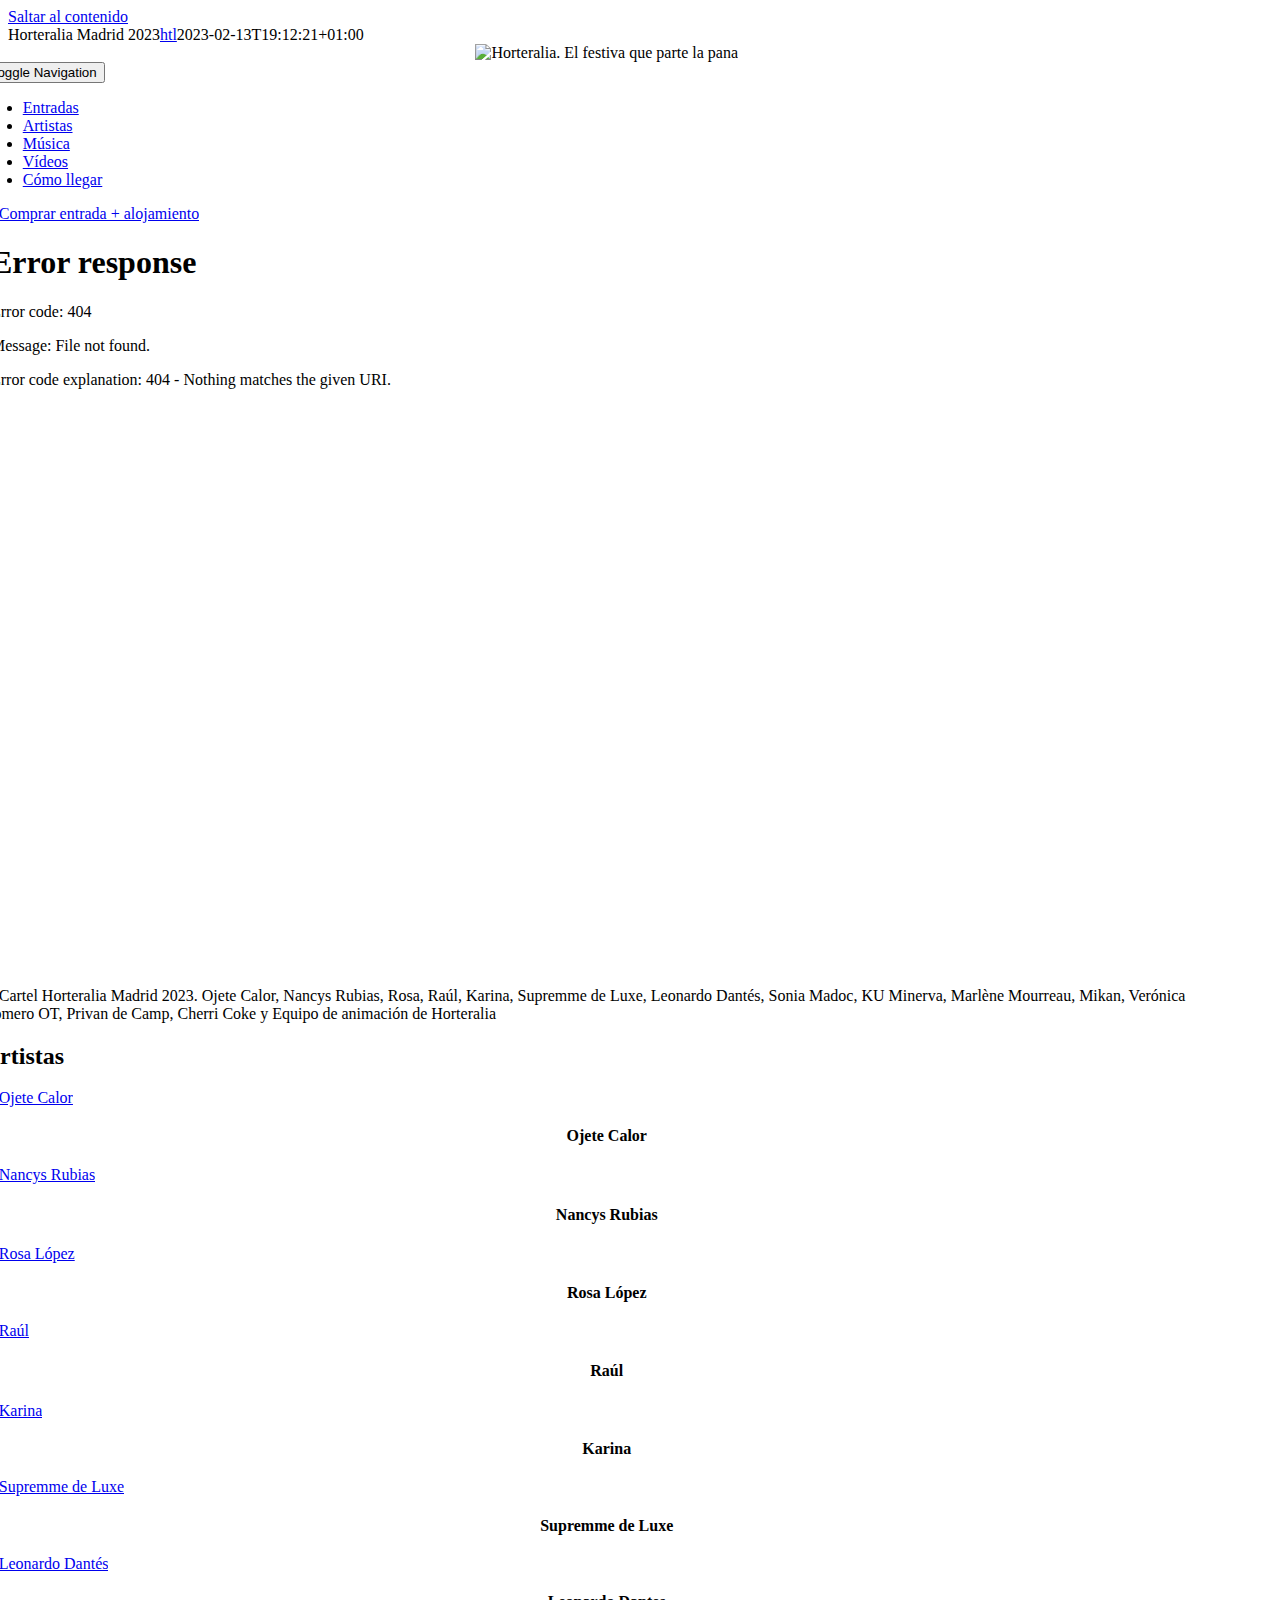
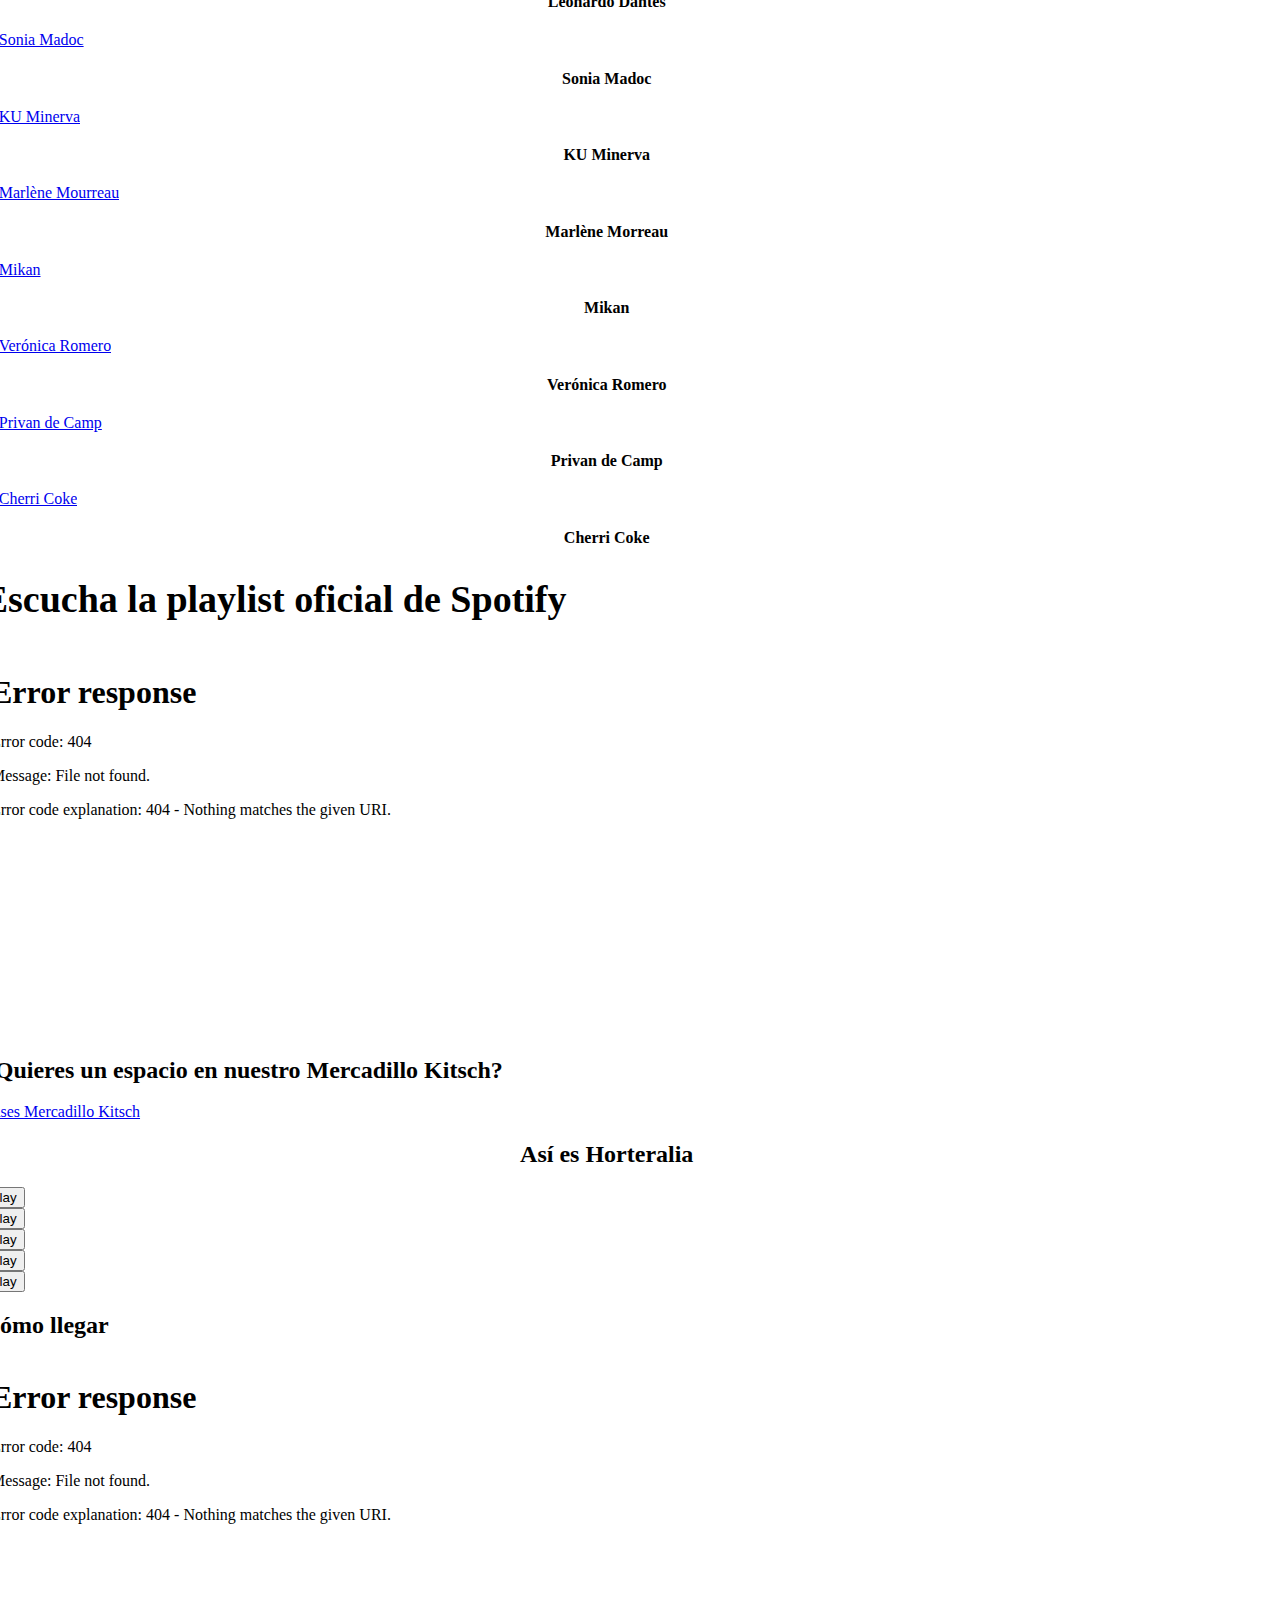
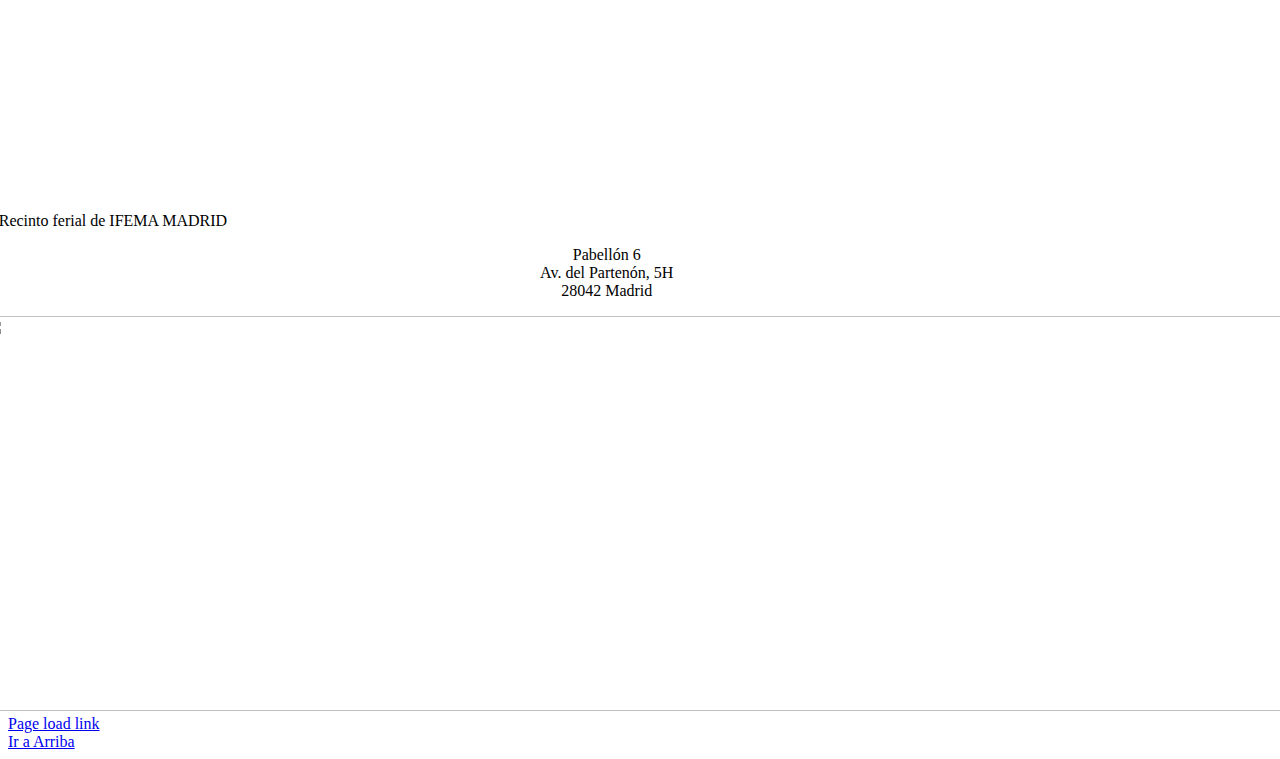
==== index.html @ c7d09a8a "first commit" ====
<!DOCTYPE html>
<!-- saved from url=(0023)https://horteralia.com/ -->
<html class="avada-html-layout-wide avada-html-header-position-top avada-is-100-percent-template avada-html-has-bg-image ua-chrome ua-chrome-109 ua-chrome-109-0 ua-chrome-109-0-0 ua-chrome-109-0-0-0 ua-desktop ua-desktop-macintosh ua-mac_os_x ua-mac_os_x-10 ua-mac_os_x-10-15 ua-mac_os_x-10-15-7 ua-webkit ua-webkit-537 ua-webkit-537-36 js touchevents no-applicationcache audio audio-ogg audio-mp3 audio-opus audio-wav audio-m4a canvas canvastext hashchange geolocation history inputtypes-search inputtypes-tel inputtypes-url inputtypes-email no-inputtypes-datetime inputtypes-date inputtypes-month inputtypes-week inputtypes-time inputtypes-datetime-local inputtypes-number inputtypes-range inputtypes-color postmessage postmessage-structuredclones video video-ogg video-h264 no-video-h265 video-webm video-vp9 no-video-hls no-video-av1 webgl websockets cssanimations backgroundsize borderimage borderradius boxshadow flexbox fontface generatedcontent cssgradients hsla multiplebgs opacity cssreflections rgba textshadow csstransforms supports csstransforms3d csstransitions localstorage sessionstorage websqldatabase svgclippaths inlinesvg smil webworkers" lang="es" prefix="og: http://ogp.me/ns# fb: http://ogp.me/ns/fb#" data-useragent="Mozilla/5.0 (Macintosh; Intel Mac OS X 10_15_7) AppleWebKit/537.36 (KHTML, like Gecko) Chrome/109.0.0.0 Safari/537.36" style="scroll-behavior: auto;"><head><meta http-equiv="Content-Type" content="text/html; charset=UTF-8">
	<meta http-equiv="X-UA-Compatible" content="IE=edge">
	
	<meta name="viewport" content="width=device-width, initial-scale=1">
	<title>Horteralia – El festival que parte la pana</title>
<meta name="robots" content="max-image-preview:large">
<link rel="dns-prefetch" href="https://www.googletagmanager.com/">
<link rel="alternate" type="application/rss+xml" title="Horteralia » Feed" href="https://horteralia.com/feed/">
<link rel="alternate" type="application/rss+xml" title="Horteralia » Feed de los comentarios" href="https://horteralia.com/comments/feed/">
					<link rel="shortcut icon" href="https://horteralia.com/wp-content/uploads/2022/10/Horteralia-32x32px.png" type="image/x-icon">
		
					<!-- Apple Touch Icon -->
			<link rel="apple-touch-icon" sizes="180x180" href="https://horteralia.com/wp-content/uploads/2022/07/Horteralia180.png">
		
					<!-- Android Icon -->
			<link rel="icon" sizes="192x192" href="https://horteralia.com/wp-content/uploads/2022/07/Horteralia120.png">
		
					<!-- MS Edge Icon -->
			<meta name="msapplication-TileImage" content="https://horteralia.com/wp-content/uploads/2022/07/Horteralia152.png">
				
		<meta property="og:title" content="Horteralia Madrid 2023">
		<meta property="og:type" content="article">
		<meta property="og:url" content="https://horteralia.com/">
		<meta property="og:site_name" content="Horteralia">
		<meta property="og:description" content="Artistas                  
Escucha la playlist oficial de Spotify     
¿Quieres un espacio en">

									<meta property="og:image" content="https://horteralia.com/wp-content/uploads/2022/12/Horteralia-Chapa-2.png">
							<link rel="stylesheet" id="wp-block-library-css" href="./Horteralia – El festival que parte la pana_files/style.min.css" type="text/css" media="all">
<style id="wp-block-library-theme-inline-css" type="text/css">
.wp-block-audio figcaption{color:#555;font-size:13px;text-align:center}.is-dark-theme .wp-block-audio figcaption{color:hsla(0,0%,100%,.65)}.wp-block-audio{margin:0 0 1em}.wp-block-code{border:1px solid #ccc;border-radius:4px;font-family:Menlo,Consolas,monaco,monospace;padding:.8em 1em}.wp-block-embed figcaption{color:#555;font-size:13px;text-align:center}.is-dark-theme .wp-block-embed figcaption{color:hsla(0,0%,100%,.65)}.wp-block-embed{margin:0 0 1em}.blocks-gallery-caption{color:#555;font-size:13px;text-align:center}.is-dark-theme .blocks-gallery-caption{color:hsla(0,0%,100%,.65)}.wp-block-image figcaption{color:#555;font-size:13px;text-align:center}.is-dark-theme .wp-block-image figcaption{color:hsla(0,0%,100%,.65)}.wp-block-image{margin:0 0 1em}.wp-block-pullquote{border-top:4px solid;border-bottom:4px solid;margin-bottom:1.75em;color:currentColor}.wp-block-pullquote__citation,.wp-block-pullquote cite,.wp-block-pullquote footer{color:currentColor;text-transform:uppercase;font-size:.8125em;font-style:normal}.wp-block-quote{border-left:.25em solid;margin:0 0 1.75em;padding-left:1em}.wp-block-quote cite,.wp-block-quote footer{color:currentColor;font-size:.8125em;position:relative;font-style:normal}.wp-block-quote.has-text-align-right{border-left:none;border-right:.25em solid;padding-left:0;padding-right:1em}.wp-block-quote.has-text-align-center{border:none;padding-left:0}.wp-block-quote.is-large,.wp-block-quote.is-style-large,.wp-block-quote.is-style-plain{border:none}.wp-block-search .wp-block-search__label{font-weight:700}.wp-block-search__button{border:1px solid #ccc;padding:.375em .625em}:where(.wp-block-group.has-background){padding:1.25em 2.375em}.wp-block-separator.has-css-opacity{opacity:.4}.wp-block-separator{border:none;border-bottom:2px solid;margin-left:auto;margin-right:auto}.wp-block-separator.has-alpha-channel-opacity{opacity:1}.wp-block-separator:not(.is-style-wide):not(.is-style-dots){width:100px}.wp-block-separator.has-background:not(.is-style-dots){border-bottom:none;height:1px}.wp-block-separator.has-background:not(.is-style-wide):not(.is-style-dots){height:2px}.wp-block-table{margin:"0 0 1em 0"}.wp-block-table thead{border-bottom:3px solid}.wp-block-table tfoot{border-top:3px solid}.wp-block-table td,.wp-block-table th{word-break:normal}.wp-block-table figcaption{color:#555;font-size:13px;text-align:center}.is-dark-theme .wp-block-table figcaption{color:hsla(0,0%,100%,.65)}.wp-block-video figcaption{color:#555;font-size:13px;text-align:center}.is-dark-theme .wp-block-video figcaption{color:hsla(0,0%,100%,.65)}.wp-block-video{margin:0 0 1em}.wp-block-template-part.has-background{padding:1.25em 2.375em;margin-top:0;margin-bottom:0}
</style>
<link rel="stylesheet" id="classic-theme-styles-css" href="./Horteralia – El festival que parte la pana_files/classic-themes.min.css" type="text/css" media="all">
<style id="global-styles-inline-css" type="text/css">
body{--wp--preset--color--black: #000000;--wp--preset--color--cyan-bluish-gray: #abb8c3;--wp--preset--color--white: #ffffff;--wp--preset--color--pale-pink: #f78da7;--wp--preset--color--vivid-red: #cf2e2e;--wp--preset--color--luminous-vivid-orange: #ff6900;--wp--preset--color--luminous-vivid-amber: #fcb900;--wp--preset--color--light-green-cyan: #7bdcb5;--wp--preset--color--vivid-green-cyan: #00d084;--wp--preset--color--pale-cyan-blue: #8ed1fc;--wp--preset--color--vivid-cyan-blue: #0693e3;--wp--preset--color--vivid-purple: #9b51e0;--wp--preset--gradient--vivid-cyan-blue-to-vivid-purple: linear-gradient(135deg,rgba(6,147,227,1) 0%,rgb(155,81,224) 100%);--wp--preset--gradient--light-green-cyan-to-vivid-green-cyan: linear-gradient(135deg,rgb(122,220,180) 0%,rgb(0,208,130) 100%);--wp--preset--gradient--luminous-vivid-amber-to-luminous-vivid-orange: linear-gradient(135deg,rgba(252,185,0,1) 0%,rgba(255,105,0,1) 100%);--wp--preset--gradient--luminous-vivid-orange-to-vivid-red: linear-gradient(135deg,rgba(255,105,0,1) 0%,rgb(207,46,46) 100%);--wp--preset--gradient--very-light-gray-to-cyan-bluish-gray: linear-gradient(135deg,rgb(238,238,238) 0%,rgb(169,184,195) 100%);--wp--preset--gradient--cool-to-warm-spectrum: linear-gradient(135deg,rgb(74,234,220) 0%,rgb(151,120,209) 20%,rgb(207,42,186) 40%,rgb(238,44,130) 60%,rgb(251,105,98) 80%,rgb(254,248,76) 100%);--wp--preset--gradient--blush-light-purple: linear-gradient(135deg,rgb(255,206,236) 0%,rgb(152,150,240) 100%);--wp--preset--gradient--blush-bordeaux: linear-gradient(135deg,rgb(254,205,165) 0%,rgb(254,45,45) 50%,rgb(107,0,62) 100%);--wp--preset--gradient--luminous-dusk: linear-gradient(135deg,rgb(255,203,112) 0%,rgb(199,81,192) 50%,rgb(65,88,208) 100%);--wp--preset--gradient--pale-ocean: linear-gradient(135deg,rgb(255,245,203) 0%,rgb(182,227,212) 50%,rgb(51,167,181) 100%);--wp--preset--gradient--electric-grass: linear-gradient(135deg,rgb(202,248,128) 0%,rgb(113,206,126) 100%);--wp--preset--gradient--midnight: linear-gradient(135deg,rgb(2,3,129) 0%,rgb(40,116,252) 100%);--wp--preset--duotone--dark-grayscale: url('#wp-duotone-dark-grayscale');--wp--preset--duotone--grayscale: url('#wp-duotone-grayscale');--wp--preset--duotone--purple-yellow: url('#wp-duotone-purple-yellow');--wp--preset--duotone--blue-red: url('#wp-duotone-blue-red');--wp--preset--duotone--midnight: url('#wp-duotone-midnight');--wp--preset--duotone--magenta-yellow: url('#wp-duotone-magenta-yellow');--wp--preset--duotone--purple-green: url('#wp-duotone-purple-green');--wp--preset--duotone--blue-orange: url('#wp-duotone-blue-orange');--wp--preset--font-size--small: 12px;--wp--preset--font-size--medium: 20px;--wp--preset--font-size--large: 24px;--wp--preset--font-size--x-large: 42px;--wp--preset--font-size--normal: 16px;--wp--preset--font-size--xlarge: 32px;--wp--preset--font-size--huge: 48px;--wp--preset--spacing--20: 0.44rem;--wp--preset--spacing--30: 0.67rem;--wp--preset--spacing--40: 1rem;--wp--preset--spacing--50: 1.5rem;--wp--preset--spacing--60: 2.25rem;--wp--preset--spacing--70: 3.38rem;--wp--preset--spacing--80: 5.06rem;}:where(.is-layout-flex){gap: 0.5em;}body .is-layout-flow > .alignleft{float: left;margin-inline-start: 0;margin-inline-end: 2em;}body .is-layout-flow > .alignright{float: right;margin-inline-start: 2em;margin-inline-end: 0;}body .is-layout-flow > .aligncenter{margin-left: auto !important;margin-right: auto !important;}body .is-layout-constrained > .alignleft{float: left;margin-inline-start: 0;margin-inline-end: 2em;}body .is-layout-constrained > .alignright{float: right;margin-inline-start: 2em;margin-inline-end: 0;}body .is-layout-constrained > .aligncenter{margin-left: auto !important;margin-right: auto !important;}body .is-layout-constrained > :where(:not(.alignleft):not(.alignright):not(.alignfull)){max-width: var(--wp--style--global--content-size);margin-left: auto !important;margin-right: auto !important;}body .is-layout-constrained > .alignwide{max-width: var(--wp--style--global--wide-size);}body .is-layout-flex{display: flex;}body .is-layout-flex{flex-wrap: wrap;align-items: center;}body .is-layout-flex > *{margin: 0;}:where(.wp-block-columns.is-layout-flex){gap: 2em;}.has-black-color{color: var(--wp--preset--color--black) !important;}.has-cyan-bluish-gray-color{color: var(--wp--preset--color--cyan-bluish-gray) !important;}.has-white-color{color: var(--wp--preset--color--white) !important;}.has-pale-pink-color{color: var(--wp--preset--color--pale-pink) !important;}.has-vivid-red-color{color: var(--wp--preset--color--vivid-red) !important;}.has-luminous-vivid-orange-color{color: var(--wp--preset--color--luminous-vivid-orange) !important;}.has-luminous-vivid-amber-color{color: var(--wp--preset--color--luminous-vivid-amber) !important;}.has-light-green-cyan-color{color: var(--wp--preset--color--light-green-cyan) !important;}.has-vivid-green-cyan-color{color: var(--wp--preset--color--vivid-green-cyan) !important;}.has-pale-cyan-blue-color{color: var(--wp--preset--color--pale-cyan-blue) !important;}.has-vivid-cyan-blue-color{color: var(--wp--preset--color--vivid-cyan-blue) !important;}.has-vivid-purple-color{color: var(--wp--preset--color--vivid-purple) !important;}.has-black-background-color{background-color: var(--wp--preset--color--black) !important;}.has-cyan-bluish-gray-background-color{background-color: var(--wp--preset--color--cyan-bluish-gray) !important;}.has-white-background-color{background-color: var(--wp--preset--color--white) !important;}.has-pale-pink-background-color{background-color: var(--wp--preset--color--pale-pink) !important;}.has-vivid-red-background-color{background-color: var(--wp--preset--color--vivid-red) !important;}.has-luminous-vivid-orange-background-color{background-color: var(--wp--preset--color--luminous-vivid-orange) !important;}.has-luminous-vivid-amber-background-color{background-color: var(--wp--preset--color--luminous-vivid-amber) !important;}.has-light-green-cyan-background-color{background-color: var(--wp--preset--color--light-green-cyan) !important;}.has-vivid-green-cyan-background-color{background-color: var(--wp--preset--color--vivid-green-cyan) !important;}.has-pale-cyan-blue-background-color{background-color: var(--wp--preset--color--pale-cyan-blue) !important;}.has-vivid-cyan-blue-background-color{background-color: var(--wp--preset--color--vivid-cyan-blue) !important;}.has-vivid-purple-background-color{background-color: var(--wp--preset--color--vivid-purple) !important;}.has-black-border-color{border-color: var(--wp--preset--color--black) !important;}.has-cyan-bluish-gray-border-color{border-color: var(--wp--preset--color--cyan-bluish-gray) !important;}.has-white-border-color{border-color: var(--wp--preset--color--white) !important;}.has-pale-pink-border-color{border-color: var(--wp--preset--color--pale-pink) !important;}.has-vivid-red-border-color{border-color: var(--wp--preset--color--vivid-red) !important;}.has-luminous-vivid-orange-border-color{border-color: var(--wp--preset--color--luminous-vivid-orange) !important;}.has-luminous-vivid-amber-border-color{border-color: var(--wp--preset--color--luminous-vivid-amber) !important;}.has-light-green-cyan-border-color{border-color: var(--wp--preset--color--light-green-cyan) !important;}.has-vivid-green-cyan-border-color{border-color: var(--wp--preset--color--vivid-green-cyan) !important;}.has-pale-cyan-blue-border-color{border-color: var(--wp--preset--color--pale-cyan-blue) !important;}.has-vivid-cyan-blue-border-color{border-color: var(--wp--preset--color--vivid-cyan-blue) !important;}.has-vivid-purple-border-color{border-color: var(--wp--preset--color--vivid-purple) !important;}.has-vivid-cyan-blue-to-vivid-purple-gradient-background{background: var(--wp--preset--gradient--vivid-cyan-blue-to-vivid-purple) !important;}.has-light-green-cyan-to-vivid-green-cyan-gradient-background{background: var(--wp--preset--gradient--light-green-cyan-to-vivid-green-cyan) !important;}.has-luminous-vivid-amber-to-luminous-vivid-orange-gradient-background{background: var(--wp--preset--gradient--luminous-vivid-amber-to-luminous-vivid-orange) !important;}.has-luminous-vivid-orange-to-vivid-red-gradient-background{background: var(--wp--preset--gradient--luminous-vivid-orange-to-vivid-red) !important;}.has-very-light-gray-to-cyan-bluish-gray-gradient-background{background: var(--wp--preset--gradient--very-light-gray-to-cyan-bluish-gray) !important;}.has-cool-to-warm-spectrum-gradient-background{background: var(--wp--preset--gradient--cool-to-warm-spectrum) !important;}.has-blush-light-purple-gradient-background{background: var(--wp--preset--gradient--blush-light-purple) !important;}.has-blush-bordeaux-gradient-background{background: var(--wp--preset--gradient--blush-bordeaux) !important;}.has-luminous-dusk-gradient-background{background: var(--wp--preset--gradient--luminous-dusk) !important;}.has-pale-ocean-gradient-background{background: var(--wp--preset--gradient--pale-ocean) !important;}.has-electric-grass-gradient-background{background: var(--wp--preset--gradient--electric-grass) !important;}.has-midnight-gradient-background{background: var(--wp--preset--gradient--midnight) !important;}.has-small-font-size{font-size: var(--wp--preset--font-size--small) !important;}.has-medium-font-size{font-size: var(--wp--preset--font-size--medium) !important;}.has-large-font-size{font-size: var(--wp--preset--font-size--large) !important;}.has-x-large-font-size{font-size: var(--wp--preset--font-size--x-large) !important;}
.wp-block-navigation a:where(:not(.wp-element-button)){color: inherit;}
:where(.wp-block-columns.is-layout-flex){gap: 2em;}
.wp-block-pullquote{font-size: 1.5em;line-height: 1.6;}
</style>
<link rel="stylesheet" id="child-style-css" href="./Horteralia – El festival que parte la pana_files/style.css" type="text/css" media="all">
<link rel="stylesheet" id="fusion-dynamic-css-css" href="./Horteralia – El festival que parte la pana_files/cdd261908aca7352f0e59f8bd603b8ec.min.css" type="text/css" media="all">
<script type="text/javascript" async="" src="./Horteralia – El festival que parte la pana_files/js"></script><script type="text/javascript" async="" src="./Horteralia – El festival que parte la pana_files/analytics.js"></script><script type="text/javascript" src="./Horteralia – El festival que parte la pana_files/jquery.min.js" id="jquery-core-js"></script>
<script type="text/javascript" src="./Horteralia – El festival que parte la pana_files/jquery-migrate.min.js" id="jquery-migrate-js"></script>

<!-- Fragmento de código de Google Analytics añadido por Site Kit -->
<script type="text/javascript" src="./Horteralia – El festival que parte la pana_files/js(1)" id="google_gtagjs-js" async=""></script>
<script type="text/javascript" id="google_gtagjs-js-after">
window.dataLayer = window.dataLayer || [];function gtag(){dataLayer.push(arguments);}
gtag('set', 'linker', {"domains":["horteralia.com"]} );
gtag("js", new Date());
gtag("set", "developer_id.dZTNiMT", true);
gtag("config", "UA-20727051-1", {"anonymize_ip":true});
gtag("config", "G-WG54LGZ7Z9");
</script>

<!-- Final del fragmento de código de Google Analytics añadido por Site Kit -->
<link rel="https://api.w.org/" href="https://horteralia.com/wp-json/"><link rel="alternate" type="application/json" href="https://horteralia.com/wp-json/wp/v2/pages/358"><link rel="EditURI" type="application/rsd+xml" title="RSD" href="https://horteralia.com/xmlrpc.php?rsd">
<link rel="wlwmanifest" type="application/wlwmanifest+xml" href="https://horteralia.com/wp-includes/wlwmanifest.xml">
<meta name="generator" content="WordPress 6.1.1">
<link rel="canonical" href="https://horteralia.com/">
<link rel="shortlink" href="https://horteralia.com/">
<link rel="alternate" type="application/json+oembed" href="https://horteralia.com/wp-json/oembed/1.0/embed?url=https%3A%2F%2Fhorteralia.com%2F">
<link rel="alternate" type="text/xml+oembed" href="https://horteralia.com/wp-json/oembed/1.0/embed?url=https%3A%2F%2Fhorteralia.com%2F&amp;format=xml">
<meta name="generator" content="Site Kit by Google 1.94.0"><link rel="preload" href="https://horteralia.com/wp-content/themes/Avada/includes/lib/assets/fonts/icomoon/awb-icons.woff" as="font" type="font/woff" crossorigin=""><link rel="preload" href="https://horteralia.com/wp-content/themes/Avada/includes/lib/assets/fonts/fontawesome/webfonts/fa-brands-400.woff2" as="font" type="font/woff2" crossorigin=""><link rel="preload" href="https://horteralia.com/wp-content/themes/Avada/includes/lib/assets/fonts/fontawesome/webfonts/fa-regular-400.woff2" as="font" type="font/woff2" crossorigin=""><link rel="preload" href="https://horteralia.com/wp-content/themes/Avada/includes/lib/assets/fonts/fontawesome/webfonts/fa-solid-900.woff2" as="font" type="font/woff2" crossorigin=""><style type="text/css" id="css-fb-visibility">@media screen and (max-width: 640px){.fusion-no-small-visibility{display:none !important;}body .sm-text-align-center{text-align:center !important;}body .sm-text-align-left{text-align:left !important;}body .sm-text-align-right{text-align:right !important;}body .sm-flex-align-center{justify-content:center !important;}body .sm-flex-align-flex-start{justify-content:flex-start !important;}body .sm-flex-align-flex-end{justify-content:flex-end !important;}body .sm-mx-auto{margin-left:auto !important;margin-right:auto !important;}body .sm-ml-auto{margin-left:auto !important;}body .sm-mr-auto{margin-right:auto !important;}body .fusion-absolute-position-small{position:absolute;top:auto;width:100%;}.awb-sticky.awb-sticky-small{ position: sticky; top: var(--awb-sticky-offset,0); }}@media screen and (min-width: 641px) and (max-width: 1024px){.fusion-no-medium-visibility{display:none !important;}body .md-text-align-center{text-align:center !important;}body .md-text-align-left{text-align:left !important;}body .md-text-align-right{text-align:right !important;}body .md-flex-align-center{justify-content:center !important;}body .md-flex-align-flex-start{justify-content:flex-start !important;}body .md-flex-align-flex-end{justify-content:flex-end !important;}body .md-mx-auto{margin-left:auto !important;margin-right:auto !important;}body .md-ml-auto{margin-left:auto !important;}body .md-mr-auto{margin-right:auto !important;}body .fusion-absolute-position-medium{position:absolute;top:auto;width:100%;}.awb-sticky.awb-sticky-medium{ position: sticky; top: var(--awb-sticky-offset,0); }}@media screen and (min-width: 1025px){.fusion-no-large-visibility{display:none !important;}body .lg-text-align-center{text-align:center !important;}body .lg-text-align-left{text-align:left !important;}body .lg-text-align-right{text-align:right !important;}body .lg-flex-align-center{justify-content:center !important;}body .lg-flex-align-flex-start{justify-content:flex-start !important;}body .lg-flex-align-flex-end{justify-content:flex-end !important;}body .lg-mx-auto{margin-left:auto !important;margin-right:auto !important;}body .lg-ml-auto{margin-left:auto !important;}body .lg-mr-auto{margin-right:auto !important;}body .fusion-absolute-position-large{position:absolute;top:auto;width:100%;}.awb-sticky.awb-sticky-large{ position: sticky; top: var(--awb-sticky-offset,0); }}</style><style type="text/css">.recentcomments a{display:inline !important;padding:0 !important;margin:0 !important;}</style><meta name="generator" content="Powered by Slider Revolution 6.6.7 - responsive, Mobile-Friendly Slider Plugin for WordPress with comfortable drag and drop interface.">
<script>function setREVStartSize(e){
			//window.requestAnimationFrame(function() {
				window.RSIW = window.RSIW===undefined ? window.innerWidth : window.RSIW;
				window.RSIH = window.RSIH===undefined ? window.innerHeight : window.RSIH;
				try {
					var pw = document.getElementById(e.c).parentNode.offsetWidth,
						newh;
					pw = pw===0 || isNaN(pw) || (e.l=="fullwidth" || e.layout=="fullwidth") ? window.RSIW : pw;
					e.tabw = e.tabw===undefined ? 0 : parseInt(e.tabw);
					e.thumbw = e.thumbw===undefined ? 0 : parseInt(e.thumbw);
					e.tabh = e.tabh===undefined ? 0 : parseInt(e.tabh);
					e.thumbh = e.thumbh===undefined ? 0 : parseInt(e.thumbh);
					e.tabhide = e.tabhide===undefined ? 0 : parseInt(e.tabhide);
					e.thumbhide = e.thumbhide===undefined ? 0 : parseInt(e.thumbhide);
					e.mh = e.mh===undefined || e.mh=="" || e.mh==="auto" ? 0 : parseInt(e.mh,0);
					if(e.layout==="fullscreen" || e.l==="fullscreen")
						newh = Math.max(e.mh,window.RSIH);
					else{
						e.gw = Array.isArray(e.gw) ? e.gw : [e.gw];
						for (var i in e.rl) if (e.gw[i]===undefined || e.gw[i]===0) e.gw[i] = e.gw[i-1];
						e.gh = e.el===undefined || e.el==="" || (Array.isArray(e.el) && e.el.length==0)? e.gh : e.el;
						e.gh = Array.isArray(e.gh) ? e.gh : [e.gh];
						for (var i in e.rl) if (e.gh[i]===undefined || e.gh[i]===0) e.gh[i] = e.gh[i-1];
											
						var nl = new Array(e.rl.length),
							ix = 0,
							sl;
						e.tabw = e.tabhide>=pw ? 0 : e.tabw;
						e.thumbw = e.thumbhide>=pw ? 0 : e.thumbw;
						e.tabh = e.tabhide>=pw ? 0 : e.tabh;
						e.thumbh = e.thumbhide>=pw ? 0 : e.thumbh;
						for (var i in e.rl) nl[i] = e.rl[i]<window.RSIW ? 0 : e.rl[i];
						sl = nl[0];
						for (var i in nl) if (sl>nl[i] && nl[i]>0) { sl = nl[i]; ix=i;}
						var m = pw>(e.gw[ix]+e.tabw+e.thumbw) ? 1 : (pw-(e.tabw+e.thumbw)) / (e.gw[ix]);
						newh =  (e.gh[ix] * m) + (e.tabh + e.thumbh);
					}
					var el = document.getElementById(e.c);
					if (el!==null && el) el.style.height = newh+"px";
					el = document.getElementById(e.c+"_wrapper");
					if (el!==null && el) {
						el.style.height = newh+"px";
						el.style.display = "block";
					}
				} catch(e){
					console.log("Failure at Presize of Slider:" + e)
				}
			//});
		  };</script>
		<script type="text/javascript">
			var doc = document.documentElement;
			doc.setAttribute( 'data-useragent', navigator.userAgent );
		</script>
		<style type="text/css" id="fusion-builder-page-css">.colorprincipal {
  
}</style>
	<link rel="preload" href="https://i.ytimg.com/vi/GMms00lT5dY/hqdefault.jpg" as="image"><link rel="preload" href="https://i.ytimg.com/vi/NBwGUluR2Rg/hqdefault.jpg" as="image"><link rel="preload" href="https://i.ytimg.com/vi/fEVu7g5kXsI/hqdefault.jpg" as="image"><link rel="preload" href="https://i.ytimg.com/vi/KIA_sTPuJp0/hqdefault.jpg" as="image"><link rel="preload" href="https://i.ytimg.com/vi/7bbDWwipzsY/hqdefault.jpg" as="image"><style id="fit-vids-style">.fluid-width-video-wrapper{width:100%;position:relative;padding:0;}.fluid-width-video-wrapper iframe,.fluid-width-video-wrapper object,.fluid-width-video-wrapper embed {position:absolute;top:0;left:0;width:100%;height:100%;}</style></head>

<body class="home page-template page-template-blank page-template-blank-php page page-id-358 fusion-image-hovers fusion-pagination-sizing fusion-button_type-flat fusion-button_span-no fusion-button_gradient-linear avada-image-rollover-circle-yes avada-image-rollover-yes avada-image-rollover-direction-left fusion-body ltr fusion-blank-page no-tablet-sticky-header no-mobile-sticky-header no-mobile-slidingbar no-mobile-totop avada-has-rev-slider-styles fusion-disable-outline fusion-sub-menu-fade mobile-logo-pos-center layout-wide-mode avada-has-boxed-modal-shadow- layout-scroll-offset-full avada-has-zero-margin-offset-top fusion-top-header menu-text-align-center mobile-menu-design-modern fusion-show-pagination-text fusion-header-layout-v5 avada-responsive avada-footer-fx-none avada-menu-highlight-style-bar fusion-search-form-clean fusion-main-menu-search-overlay fusion-avatar-circle avada-dropdown-styles avada-blog-layout-large avada-blog-archive-layout-large avada-header-shadow-no avada-menu-icon-position-left avada-has-megamenu-shadow avada-has-main-nav-search-icon avada-has-breadcrumb-mobile-hidden avada-has-titlebar-hide avada-has-pagination-width_height avada-flyout-menu-direction-fade avada-ec-views-v1 do-animate fusion-no-touch" data-awb-post-id="358" style="--viewportWidth:1920; --awb-scrollbar-width:-1px;">
	<svg xmlns="http://www.w3.org/2000/svg" viewBox="0 0 0 0" width="0" height="0" focusable="false" role="none" style="visibility: hidden; position: absolute; left: -9999px; overflow: hidden;"><defs><filter id="wp-duotone-dark-grayscale"><fecolormatrix color-interpolation-filters="sRGB" type="matrix" values=" .299 .587 .114 0 0 .299 .587 .114 0 0 .299 .587 .114 0 0 .299 .587 .114 0 0 "></fecolormatrix><fecomponenttransfer color-interpolation-filters="sRGB"><fefuncr type="table" tableValues="0 0.49803921568627"></fefuncr><fefuncg type="table" tableValues="0 0.49803921568627"></fefuncg><fefuncb type="table" tableValues="0 0.49803921568627"></fefuncb><fefunca type="table" tableValues="1 1"></fefunca></fecomponenttransfer><fecomposite in2="SourceGraphic" operator="in"></fecomposite></filter></defs></svg><svg xmlns="http://www.w3.org/2000/svg" viewBox="0 0 0 0" width="0" height="0" focusable="false" role="none" style="visibility: hidden; position: absolute; left: -9999px; overflow: hidden;"><defs><filter id="wp-duotone-grayscale"><fecolormatrix color-interpolation-filters="sRGB" type="matrix" values=" .299 .587 .114 0 0 .299 .587 .114 0 0 .299 .587 .114 0 0 .299 .587 .114 0 0 "></fecolormatrix><fecomponenttransfer color-interpolation-filters="sRGB"><fefuncr type="table" tableValues="0 1"></fefuncr><fefuncg type="table" tableValues="0 1"></fefuncg><fefuncb type="table" tableValues="0 1"></fefuncb><fefunca type="table" tableValues="1 1"></fefunca></fecomponenttransfer><fecomposite in2="SourceGraphic" operator="in"></fecomposite></filter></defs></svg><svg xmlns="http://www.w3.org/2000/svg" viewBox="0 0 0 0" width="0" height="0" focusable="false" role="none" style="visibility: hidden; position: absolute; left: -9999px; overflow: hidden;"><defs><filter id="wp-duotone-purple-yellow"><fecolormatrix color-interpolation-filters="sRGB" type="matrix" values=" .299 .587 .114 0 0 .299 .587 .114 0 0 .299 .587 .114 0 0 .299 .587 .114 0 0 "></fecolormatrix><fecomponenttransfer color-interpolation-filters="sRGB"><fefuncr type="table" tableValues="0.54901960784314 0.98823529411765"></fefuncr><fefuncg type="table" tableValues="0 1"></fefuncg><fefuncb type="table" tableValues="0.71764705882353 0.25490196078431"></fefuncb><fefunca type="table" tableValues="1 1"></fefunca></fecomponenttransfer><fecomposite in2="SourceGraphic" operator="in"></fecomposite></filter></defs></svg><svg xmlns="http://www.w3.org/2000/svg" viewBox="0 0 0 0" width="0" height="0" focusable="false" role="none" style="visibility: hidden; position: absolute; left: -9999px; overflow: hidden;"><defs><filter id="wp-duotone-blue-red"><fecolormatrix color-interpolation-filters="sRGB" type="matrix" values=" .299 .587 .114 0 0 .299 .587 .114 0 0 .299 .587 .114 0 0 .299 .587 .114 0 0 "></fecolormatrix><fecomponenttransfer color-interpolation-filters="sRGB"><fefuncr type="table" tableValues="0 1"></fefuncr><fefuncg type="table" tableValues="0 0.27843137254902"></fefuncg><fefuncb type="table" tableValues="0.5921568627451 0.27843137254902"></fefuncb><fefunca type="table" tableValues="1 1"></fefunca></fecomponenttransfer><fecomposite in2="SourceGraphic" operator="in"></fecomposite></filter></defs></svg><svg xmlns="http://www.w3.org/2000/svg" viewBox="0 0 0 0" width="0" height="0" focusable="false" role="none" style="visibility: hidden; position: absolute; left: -9999px; overflow: hidden;"><defs><filter id="wp-duotone-midnight"><fecolormatrix color-interpolation-filters="sRGB" type="matrix" values=" .299 .587 .114 0 0 .299 .587 .114 0 0 .299 .587 .114 0 0 .299 .587 .114 0 0 "></fecolormatrix><fecomponenttransfer color-interpolation-filters="sRGB"><fefuncr type="table" tableValues="0 0"></fefuncr><fefuncg type="table" tableValues="0 0.64705882352941"></fefuncg><fefuncb type="table" tableValues="0 1"></fefuncb><fefunca type="table" tableValues="1 1"></fefunca></fecomponenttransfer><fecomposite in2="SourceGraphic" operator="in"></fecomposite></filter></defs></svg><svg xmlns="http://www.w3.org/2000/svg" viewBox="0 0 0 0" width="0" height="0" focusable="false" role="none" style="visibility: hidden; position: absolute; left: -9999px; overflow: hidden;"><defs><filter id="wp-duotone-magenta-yellow"><fecolormatrix color-interpolation-filters="sRGB" type="matrix" values=" .299 .587 .114 0 0 .299 .587 .114 0 0 .299 .587 .114 0 0 .299 .587 .114 0 0 "></fecolormatrix><fecomponenttransfer color-interpolation-filters="sRGB"><fefuncr type="table" tableValues="0.78039215686275 1"></fefuncr><fefuncg type="table" tableValues="0 0.94901960784314"></fefuncg><fefuncb type="table" tableValues="0.35294117647059 0.47058823529412"></fefuncb><fefunca type="table" tableValues="1 1"></fefunca></fecomponenttransfer><fecomposite in2="SourceGraphic" operator="in"></fecomposite></filter></defs></svg><svg xmlns="http://www.w3.org/2000/svg" viewBox="0 0 0 0" width="0" height="0" focusable="false" role="none" style="visibility: hidden; position: absolute; left: -9999px; overflow: hidden;"><defs><filter id="wp-duotone-purple-green"><fecolormatrix color-interpolation-filters="sRGB" type="matrix" values=" .299 .587 .114 0 0 .299 .587 .114 0 0 .299 .587 .114 0 0 .299 .587 .114 0 0 "></fecolormatrix><fecomponenttransfer color-interpolation-filters="sRGB"><fefuncr type="table" tableValues="0.65098039215686 0.40392156862745"></fefuncr><fefuncg type="table" tableValues="0 1"></fefuncg><fefuncb type="table" tableValues="0.44705882352941 0.4"></fefuncb><fefunca type="table" tableValues="1 1"></fefunca></fecomponenttransfer><fecomposite in2="SourceGraphic" operator="in"></fecomposite></filter></defs></svg><svg xmlns="http://www.w3.org/2000/svg" viewBox="0 0 0 0" width="0" height="0" focusable="false" role="none" style="visibility: hidden; position: absolute; left: -9999px; overflow: hidden;"><defs><filter id="wp-duotone-blue-orange"><fecolormatrix color-interpolation-filters="sRGB" type="matrix" values=" .299 .587 .114 0 0 .299 .587 .114 0 0 .299 .587 .114 0 0 .299 .587 .114 0 0 "></fecolormatrix><fecomponenttransfer color-interpolation-filters="sRGB"><fefuncr type="table" tableValues="0.098039215686275 1"></fefuncr><fefuncg type="table" tableValues="0 0.66274509803922"></fefuncg><fefuncb type="table" tableValues="0.84705882352941 0.41960784313725"></fefuncb><fefunca type="table" tableValues="1 1"></fefunca></fecomponenttransfer><fecomposite in2="SourceGraphic" operator="in"></fecomposite></filter></defs></svg>	<a class="skip-link screen-reader-text __mPS2id _mPS2id-h mPS2id-highlight mPS2id-highlight-first mPS2id-highlight-last" href="https://horteralia.com/#content">Saltar al contenido</a>

	<div id="boxed-wrapper">
				
		<div id="wrapper" class="fusion-wrapper wrapper_blank">
			<div id="home" style="position:relative;top:-1px;"></div>
							
										
							<div id="sliders-container" class="fusion-slider-visibility">
					</div>
				
					
							
			
						<main id="main" class="clearfix width-100">
				<div class="fusion-row" style="max-width:100%;">
<section id="content" class="full-width _mPS2id-t mPS2id-target mPS2id-target-first mPS2id-target-last">
					<div id="post-358" class="post-358 page type-page status-publish has-post-thumbnail hentry">
			<span class="entry-title rich-snippet-hidden">Horteralia Madrid 2023</span><span class="vcard rich-snippet-hidden"><span class="fn"><a href="https://horteralia.com/author/htl/" title="Entradas de htl" rel="author">htl</a></span></span><span class="updated rich-snippet-hidden">2023-02-13T19:12:21+01:00</span>						<div class="post-content">
				<div class="fusion-fullwidth fullwidth-box fusion-builder-row-1 fusion-flex-container has-pattern-background has-mask-background nonhundred-percent-fullwidth non-hundred-percent-height-scrolling" style="--awb-border-radius-top-left:0px;--awb-border-radius-top-right:0px;--awb-border-radius-bottom-right:0px;--awb-border-radius-bottom-left:0px;--awb-padding-top:10px;--awb-padding-bottom:10px;--awb-margin-top:0px;--awb-margin-bottom:0px;--awb-background-color:var(--awb-color4);"><div class="fusion-builder-row fusion-row fusion-flex-align-items-flex-start fusion-flex-justify-content-center" style="max-width:1248px;margin-left: calc(-4% / 2 );margin-right: calc(-4% / 2 );"><div class="fusion-layout-column fusion_builder_column fusion-builder-column-0 fusion_builder_column_1_2 1_2 fusion-flex-column fusion-flex-align-self-stretch" style="--awb-bg-size:cover;--awb-width-large:50%;--awb-spacing-right-large:3.84%;--awb-margin-bottom-large:0px;--awb-spacing-left-large:3.84%;--awb-width-medium:50%;--awb-order-medium:0;--awb-spacing-right-medium:3.84%;--awb-spacing-left-medium:3.84%;--awb-width-small:100%;--awb-order-small:0;--awb-spacing-right-small:1.92%;--awb-spacing-left-small:1.92%;"><div class="fusion-column-wrapper fusion-column-has-shadow fusion-flex-justify-content-center fusion-content-layout-column"><div class="fusion-social-links fusion-social-links-1" style="--awb-margin-top:0px;--awb-margin-right:0px;--awb-margin-bottom:0px;--awb-margin-left:0px;--awb-alignment:center;--awb-box-border-top:0px;--awb-box-border-right:0px;--awb-box-border-bottom:0px;--awb-box-border-left:0px;--awb-icon-colors-hover:var(--awb-color5);--awb-box-colors-hover:var(--awb-color1);--awb-box-border-color:var(--awb-color3);--awb-box-border-color-hover:var(--awb-color4);"><div class="fusion-social-networks color-type-custom"><div class="fusion-social-networks-wrapper"><a class="fusion-social-network-icon fusion-tooltip fusion-facebook awb-icon-facebook" style="color:var(--awb-color8);font-size:16px;" data-placement="bottom" data-title="Facebook" data-toggle="tooltip" title="" aria-label="facebook" target="_blank" rel="noopener noreferrer" href="https://www.facebook.com/horteralia" data-original-title="Facebook"></a><a class="fusion-social-network-icon fusion-tooltip fusion-twitter awb-icon-twitter" style="color:var(--awb-color8);font-size:16px;" data-placement="bottom" data-title="Twitter" data-toggle="tooltip" title="" aria-label="twitter" target="_blank" rel="noopener noreferrer" href="https://twitter.com/Horteralia" data-original-title="Twitter"></a><a class="fusion-social-network-icon fusion-tooltip fusion-instagram awb-icon-instagram" style="color:var(--awb-color8);font-size:16px;" data-placement="bottom" data-title="Instagram" data-toggle="tooltip" title="" aria-label="instagram" target="_blank" rel="noopener noreferrer" href="https://www.instagram.com/horteralia/" data-original-title="Instagram"></a><a class="fusion-social-network-icon fusion-tooltip fusion-youtube awb-icon-youtube" style="color:var(--awb-color8);font-size:16px;" data-placement="bottom" data-title="YouTube" data-toggle="tooltip" title="" aria-label="youtube" target="_blank" rel="noopener noreferrer" href="https://www.youtube.com/@horteralia" data-original-title="YouTube"></a></div></div></div></div></div></div></div><div class="fusion-fullwidth fullwidth-box fusion-builder-row-2 fusion-flex-container fusion-parallax-none nonhundred-percent-fullwidth non-hundred-percent-height-scrolling" style="--awb-background-repeat:repeat-x;--awb-border-radius-top-left:0px;--awb-border-radius-top-right:0px;--awb-border-radius-bottom-right:0px;--awb-border-radius-bottom-left:0px;--awb-padding-top:0px;--awb-padding-bottom:0px;--awb-margin-bottom:0px;--awb-background-image:url(&quot;https://horteralia.com/wp-content/uploads/2022/12/linea2.png&quot;);"><div class="fusion-builder-row fusion-row fusion-flex-align-items-flex-start" style="max-width:1248px;margin-left: calc(-4% / 2 );margin-right: calc(-4% / 2 );"><div class="fusion-layout-column fusion_builder_column fusion-builder-column-1 fusion_builder_column_1_1 1_1 fusion-flex-column" style="--awb-bg-size:cover;--awb-width-large:100%;--awb-margin-top-large:0px;--awb-spacing-right-large:1.92%;--awb-margin-bottom-large:0px;--awb-spacing-left-large:1.92%;--awb-width-medium:100%;--awb-order-medium:0;--awb-spacing-right-medium:1.92%;--awb-spacing-left-medium:1.92%;--awb-width-small:100%;--awb-order-small:0;--awb-spacing-right-small:1.92%;--awb-spacing-left-small:1.92%;"><div class="fusion-column-wrapper fusion-column-has-shadow fusion-flex-justify-content-flex-start fusion-content-layout-column"><div class="fusion-image-element " style="text-align:center;--awb-max-width:512px;"><span class=" fusion-imageframe imageframe-none imageframe-1 hover-type-none luzrosa" style="border-radius:10px;"><img decoding="async" width="1024" height="755" alt="Horteralia. El festiva que parte la pana" title="Horteralia-2x" src="./Horteralia – El festival que parte la pana_files/Horteralia-2x.png" class="img-responsive wp-image-818" srcset="https://horteralia.com/wp-content/uploads/2023/02/Horteralia-2x-200x147.png 200w, https://horteralia.com/wp-content/uploads/2023/02/Horteralia-2x-400x295.png 400w, https://horteralia.com/wp-content/uploads/2023/02/Horteralia-2x-600x442.png 600w, https://horteralia.com/wp-content/uploads/2023/02/Horteralia-2x-800x590.png 800w, https://horteralia.com/wp-content/uploads/2023/02/Horteralia-2x.png 1024w" sizes="(max-width: 640px) 100vw, 1024px"></span></div></div></div></div></div><nav class="fusion-fullwidth fullwidth-box fusion-builder-row-3 fusion-flex-container has-pattern-background has-mask-background nonhundred-percent-fullwidth non-hundred-percent-height-scrolling" style="--awb-border-radius-top-left:0px;--awb-border-radius-top-right:0px;--awb-border-radius-bottom-right:0px;--awb-border-radius-bottom-left:0px;"><div class="fusion-builder-row fusion-row fusion-flex-align-items-flex-start" style="max-width:1248px;margin-left: calc(-4% / 2 );margin-right: calc(-4% / 2 );"><div class="fusion-layout-column fusion_builder_column fusion-builder-column-2 fusion_builder_column_1_1 1_1 fusion-flex-column" style="--awb-bg-size:cover;--awb-width-large:100%;--awb-spacing-right-large:1.92%;--awb-spacing-left-large:1.92%;--awb-width-medium:100%;--awb-order-medium:0;--awb-spacing-right-medium:1.92%;--awb-spacing-left-medium:1.92%;--awb-width-small:100%;--awb-order-small:0;--awb-spacing-right-small:1.92%;--awb-spacing-left-small:1.92%;"><div class="fusion-column-wrapper fusion-column-has-shadow fusion-flex-justify-content-flex-start fusion-content-layout-column"><nav class="awb-menu awb-menu_row awb-menu_em-hover mobile-mode-collapse-to-button awb-menu_icons-left awb-menu_dc-yes mobile-trigger-fullwidth-off awb-menu_mobile-accordion awb-menu_indent-center mobile-size-column-relative mega-menu-loading awb-menu_desktop awb-menu_dropdown awb-menu_expand-right awb-menu_transition-fade" style="--awb-font-size:20px;--awb-gap:40px;--awb-justify-content:center;--awb-color:var(--awb-color1);--awb-active-color:var(--awb-color1);--awb-main-justify-content:flex-start;--awb-mobile-nav-button-align-hor:center;--awb-mobile-bg:var(--awb-color6);--awb-mobile-color:var(--awb-color1);--awb-mobile-trigger-background-color:var(--awb-color1);--awb-mobile-justify:center;--awb-mobile-caret-left:auto;--awb-mobile-caret-right:0;--awb-fusion-font-family-typography:&quot;Chulapa Bold&quot;;--awb-fusion-font-style-typography:normal;--awb-fusion-font-weight-typography:400;--awb-fusion-font-family-submenu-typography:inherit;--awb-fusion-font-style-submenu-typography:normal;--awb-fusion-font-weight-submenu-typography:400;--awb-fusion-font-family-mobile-typography:inherit;--awb-fusion-font-style-mobile-typography:normal;--awb-fusion-font-weight-mobile-typography:400;" aria-label="Menu" data-breakpoint="640" data-count="0" data-transition-type="fade" data-transition-time="300" aria-expanded="true"><button type="button" class="awb-menu__m-toggle awb-menu__m-toggle_no-text" aria-expanded="false" aria-controls="menu-cabecera"><span class="awb-menu__m-toggle-inner"><span class="collapsed-nav-text"><span class="screen-reader-text">Toggle Navigation</span></span><span class="awb-menu__m-collapse-icon awb-menu__m-collapse-icon_no-text"><span class="awb-menu__m-collapse-icon-open awb-menu__m-collapse-icon-open_no-text fa-bars fas"></span><span class="awb-menu__m-collapse-icon-close awb-menu__m-collapse-icon-close_no-text fa-times fas"></span></span></span></button><ul id="menu-cabecera" class="fusion-menu awb-menu__main-ul awb-menu__main-ul_row"><li id="menu-item-835" class="menu-item menu-item-type-custom menu-item-object-custom menu-item-835 awb-menu__li awb-menu__main-li awb-menu__main-li_regular" data-item-id="835"><span class="awb-menu__main-background-default awb-menu__main-background-default_fade"></span><span class="awb-menu__main-background-active awb-menu__main-background-active_fade"></span><a href="https://horteralia.com/#entradas" class="awb-menu__main-a awb-menu__main-a_regular __mPS2id _mPS2id-h" data-ps2id-api="true"><span class="menu-text">Entradas</span></a></li><li id="menu-item-836" class="menu-item menu-item-type-custom menu-item-object-custom menu-item-836 awb-menu__li awb-menu__main-li awb-menu__main-li_regular" data-item-id="836"><span class="awb-menu__main-background-default awb-menu__main-background-default_fade"></span><span class="awb-menu__main-background-active awb-menu__main-background-active_fade"></span><a href="https://horteralia.com/#artistas" class="awb-menu__main-a awb-menu__main-a_regular __mPS2id _mPS2id-h" data-ps2id-api="true"><span class="menu-text">Artistas</span></a></li><li id="menu-item-837" class="menu-item menu-item-type-custom menu-item-object-custom menu-item-837 awb-menu__li awb-menu__main-li awb-menu__main-li_regular" data-item-id="837"><span class="awb-menu__main-background-default awb-menu__main-background-default_fade"></span><span class="awb-menu__main-background-active awb-menu__main-background-active_fade"></span><a href="https://horteralia.com/#musica" class="awb-menu__main-a awb-menu__main-a_regular __mPS2id _mPS2id-h" data-ps2id-api="true"><span class="menu-text">Música</span></a></li><li id="menu-item-839" class="menu-item menu-item-type-custom menu-item-object-custom menu-item-839 awb-menu__li awb-menu__main-li awb-menu__main-li_regular" data-item-id="839"><span class="awb-menu__main-background-default awb-menu__main-background-default_fade"></span><span class="awb-menu__main-background-active awb-menu__main-background-active_fade"></span><a href="https://horteralia.com/#videos" class="awb-menu__main-a awb-menu__main-a_regular __mPS2id _mPS2id-h" data-ps2id-api="true"><span class="menu-text">Vídeos</span></a></li><li id="menu-item-838" class="menu-item menu-item-type-custom menu-item-object-custom menu-item-838 awb-menu__li awb-menu__main-li awb-menu__main-li_regular" data-item-id="838"><span class="awb-menu__main-background-default awb-menu__main-background-default_fade"></span><span class="awb-menu__main-background-active awb-menu__main-background-active_fade"></span><a href="https://horteralia.com/#ubicacion" class="awb-menu__main-a awb-menu__main-a_regular __mPS2id _mPS2id-h" data-ps2id-api="true"><span class="menu-text">Cómo llegar</span></a></li></ul></nav></div></div></div></nav><section class="fusion-fullwidth fullwidth-box fusion-builder-row-4 fusion-flex-container has-pattern-background has-mask-background nonhundred-percent-fullwidth non-hundred-percent-height-scrolling" style="--awb-border-radius-top-left:0px;--awb-border-radius-top-right:0px;--awb-border-radius-bottom-right:0px;--awb-border-radius-bottom-left:0px;--awb-padding-bottom:0px;--awb-margin-bottom:0px;"><div class="fusion-builder-row fusion-row fusion-flex-align-items-flex-start" style="max-width:1248px;margin-left: calc(-4% / 2 );margin-right: calc(-4% / 2 );"><div class="fusion-layout-column fusion_builder_column fusion-builder-column-3 fusion_builder_column_1_2 1_2 fusion-flex-column _mPS2id-t" style="--awb-bg-size:cover;--awb-width-large:50%;--awb-spacing-right-large:3.84%;--awb-spacing-left-large:3.84%;--awb-width-medium:50%;--awb-order-medium:0;--awb-spacing-right-medium:3.84%;--awb-spacing-left-medium:3.84%;--awb-width-small:100%;--awb-order-small:0;--awb-spacing-right-small:1.92%;--awb-spacing-left-small:1.92%;" id="entradas"><div class="fusion-column-wrapper fusion-column-has-shadow fusion-flex-justify-content-flex-start fusion-content-layout-column"><div class="fusion-image-element " style="--awb-margin-bottom:40px;"><span class=" fusion-imageframe imageframe-none imageframe-2 hover-type-none" style="border-radius:10px;"><a class="fusion-no-lightbox" href="https://www.gatx.travel/es/horteralia-madrid-2023.html" target="_blank" rel="noopener noreferrer"><img decoding="async" width="1154" height="451" alt="Comprar entrada + alojamiento" src="./Horteralia – El festival que parte la pana_files/entradayalojamiento2.gif" class="img-responsive wp-image-843"></a></span></div><iframe src="./Horteralia – El festival que parte la pana_files/saved_resource.html" style="width:100%; height:760px;" frameborder="0"></iframe></div></div><div class="fusion-layout-column fusion_builder_column fusion-builder-column-4 fusion_builder_column_1_2 1_2 fusion-flex-column" style="--awb-bg-size:cover;--awb-width-large:50%;--awb-spacing-right-large:3.84%;--awb-spacing-left-large:3.84%;--awb-width-medium:50%;--awb-order-medium:0;--awb-spacing-right-medium:3.84%;--awb-spacing-left-medium:3.84%;--awb-width-small:100%;--awb-order-small:0;--awb-spacing-right-small:1.92%;--awb-spacing-left-small:1.92%;"><div class="fusion-column-wrapper fusion-column-has-shadow fusion-flex-justify-content-flex-start fusion-content-layout-column"><div class="fusion-image-element "><span class=" fusion-imageframe imageframe-none imageframe-3 hover-type-none" style="border-radius:10px;"><img decoding="async" width="1080" height="1920" alt="Cartel Horteralia Madrid 2023. Ojete Calor, Nancys Rubias, Rosa, Raúl, Karina, Supremme de Luxe, Leonardo Dantés, Sonia Madoc, KU Minerva, Marlène Mourreau, Mikan, Verónica Romero OT, Privan de Camp, Cherri Coke y Equipo de animación de Horteralia" src="./Horteralia – El festival que parte la pana_files/Cartel-Stories.jpg" class="img-responsive wp-image-816" srcset="https://horteralia.com/wp-content/uploads/2023/02/Cartel-Stories-200x356.jpg 200w, https://horteralia.com/wp-content/uploads/2023/02/Cartel-Stories-400x711.jpg 400w, https://horteralia.com/wp-content/uploads/2023/02/Cartel-Stories-600x1067.jpg 600w, https://horteralia.com/wp-content/uploads/2023/02/Cartel-Stories-800x1422.jpg 800w, https://horteralia.com/wp-content/uploads/2023/02/Cartel-Stories.jpg 1080w" sizes="(max-width: 640px) 100vw, 600px"></span></div></div></div></div></section><section class="fusion-fullwidth fullwidth-box fusion-builder-row-5 fusion-flex-container nonhundred-percent-fullwidth non-hundred-percent-height-scrolling _mPS2id-t" style="--awb-border-radius-top-left:0px;--awb-border-radius-top-right:0px;--awb-border-radius-bottom-right:0px;--awb-border-radius-bottom-left:0px;--awb-padding-top:70px;--awb-padding-bottom:50px;--awb-padding-right-small:100px;--awb-padding-left-small:100px;--awb-margin-bottom:0px;" id="artistas"><div class="fusion-builder-row fusion-row fusion-flex-align-items-flex-start fusion-flex-justify-content-center" style="max-width:1248px;margin-left: calc(-4% / 2 );margin-right: calc(-4% / 2 );"><div class="fusion-layout-column fusion_builder_column fusion-builder-column-5 fusion_builder_column_1_1 1_1 fusion-flex-column" style="--awb-bg-size:cover;--awb-width-large:100%;--awb-spacing-right-large:1.92%;--awb-spacing-left-large:1.92%;--awb-width-medium:100%;--awb-order-medium:0;--awb-spacing-right-medium:1.92%;--awb-spacing-left-medium:1.92%;--awb-width-small:100%;--awb-order-small:0;--awb-spacing-right-small:1.92%;--awb-spacing-left-small:1.92%;"><div class="fusion-column-wrapper fusion-column-has-shadow fusion-flex-justify-content-flex-start fusion-content-layout-column"><div class="fusion-text fusion-text-1" style="--awb-content-alignment:center;"><h2 data-fontsize="38" style="--fontSize:38; line-height: 1.1;" data-lineheight="41.8px" class="fusion-responsive-typography-calculated">Artistas</h2>
</div></div></div><div class="fusion-layout-column fusion_builder_column fusion-builder-column-6 fusion_builder_column_1_5 1_5 fusion-flex-column" style="--awb-bg-size:cover;--awb-width-large:20%;--awb-spacing-right-large:9.6%;--awb-spacing-left-large:9.6%;--awb-width-medium:20%;--awb-order-medium:0;--awb-spacing-right-medium:9.6%;--awb-spacing-left-medium:9.6%;--awb-width-small:100%;--awb-order-small:0;--awb-spacing-right-small:1.92%;--awb-spacing-left-small:1.92%;"><div class="fusion-column-wrapper fusion-column-has-shadow fusion-flex-justify-content-flex-start fusion-content-layout-column"><div class="fusion-image-element sm-text-align-center awb-imageframe-style awb-imageframe-style-below awb-imageframe-style-4" style="--awb-mask-url: url(https://horteralia.com/wp-content/plugins/fusion-builder//assets/images/masks/mask-1.svg);--awb-caption-title-color:var(--awb-color1);--awb-caption-text-color:var(--awb-color1);--awb-caption-margin-top:10px;--awb-caption-title-font-family:&quot;Chulapa Bold&quot;;--awb-caption-title-font-style:normal;--awb-caption-title-font-weight:400;"><span class=" fusion-imageframe imageframe-none imageframe-4 hover-type-none has-mask"><a class="fusion-no-lightbox" href="https://horteralia.com/ojete-calor/" target="_self"><img decoding="async" width="1080" height="1080" alt="Ojete Calor" src="./Horteralia – El festival que parte la pana_files/OJETE-CALOR.jpg" class="img-responsive wp-image-723" srcset="https://horteralia.com/wp-content/uploads/2023/01/OJETE-CALOR-200x200.jpg 200w, https://horteralia.com/wp-content/uploads/2023/01/OJETE-CALOR-400x400.jpg 400w, https://horteralia.com/wp-content/uploads/2023/01/OJETE-CALOR-600x600.jpg 600w, https://horteralia.com/wp-content/uploads/2023/01/OJETE-CALOR-800x800.jpg 800w, https://horteralia.com/wp-content/uploads/2023/01/OJETE-CALOR.jpg 1080w" sizes="(max-width: 640px) 100vw, 200px"></a></span><div class="awb-imageframe-caption-container sm-text-align-center" style="text-align:center;"><div class="awb-imageframe-caption"><h4 class="awb-imageframe-caption-title fusion-responsive-typography-calculated" data-fontsize="16" style="--fontSize:16; line-height: 1; --minFontSize:16;" data-lineheight="16px">Ojete Calor</h4></div></div></div></div></div><div class="fusion-layout-column fusion_builder_column fusion-builder-column-7 fusion_builder_column_1_5 1_5 fusion-flex-column" style="--awb-bg-size:cover;--awb-width-large:20%;--awb-spacing-right-large:9.6%;--awb-spacing-left-large:9.6%;--awb-width-medium:20%;--awb-order-medium:0;--awb-spacing-right-medium:9.6%;--awb-spacing-left-medium:9.6%;--awb-width-small:100%;--awb-order-small:0;--awb-spacing-right-small:1.92%;--awb-spacing-left-small:1.92%;"><div class="fusion-column-wrapper fusion-column-has-shadow fusion-flex-justify-content-flex-start fusion-content-layout-column"><div class="fusion-image-element awb-imageframe-style awb-imageframe-style-below awb-imageframe-style-5" style="--awb-mask-url: url(https://horteralia.com/wp-content/plugins/fusion-builder//assets/images/masks/mask-1.svg);--awb-caption-title-color:var(--awb-color1);--awb-caption-title-size:var(--awb-typography3-font-size);--awb-caption-title-transform:var(--awb-typography3-text-transform);--awb-caption-title-line-height:var(--awb-typography3-line-height);--awb-caption-title-letter-spacing:var(--awb-typography3-letter-spacing);--awb-caption-margin-top:10px;--awb-caption-title-font-family:var(--awb-typography3-font-family);--awb-caption-title-font-weight:var(--awb-typography3-font-weight);--awb-caption-title-font-style:var(--awb-typography3-font-style);"><span class=" fusion-imageframe imageframe-none imageframe-5 hover-type-none has-mask"><a class="fusion-no-lightbox" href="https://horteralia.com/nancys-rubias/" target="_self"><img decoding="async" width="1080" height="1081" alt="Nancys Rubias" src="./Horteralia – El festival que parte la pana_files/nancys.jpg" class="img-responsive wp-image-732" srcset="https://horteralia.com/wp-content/uploads/2023/01/nancys-200x200.jpg 200w, https://horteralia.com/wp-content/uploads/2023/01/nancys-400x400.jpg 400w, https://horteralia.com/wp-content/uploads/2023/01/nancys-600x601.jpg 600w, https://horteralia.com/wp-content/uploads/2023/01/nancys-800x801.jpg 800w, https://horteralia.com/wp-content/uploads/2023/01/nancys.jpg 1080w" sizes="(max-width: 640px) 100vw, 200px"></a></span><div class="awb-imageframe-caption-container" style="text-align:center;"><div class="awb-imageframe-caption"><h4 class="awb-imageframe-caption-title fusion-responsive-typography-calculated" data-fontsize="16" style="--fontSize:16; line-height: 1.2; --minFontSize:16;" data-lineheight="19.2px">Nancys Rubias</h4></div></div></div></div></div><div class="fusion-layout-column fusion_builder_column fusion-builder-column-8 fusion_builder_column_1_5 1_5 fusion-flex-column" style="--awb-bg-size:cover;--awb-width-large:20%;--awb-spacing-right-large:9.6%;--awb-spacing-left-large:9.6%;--awb-width-medium:20%;--awb-order-medium:0;--awb-spacing-right-medium:9.6%;--awb-spacing-left-medium:9.6%;--awb-width-small:100%;--awb-order-small:0;--awb-spacing-right-small:1.92%;--awb-spacing-left-small:1.92%;"><div class="fusion-column-wrapper fusion-column-has-shadow fusion-flex-justify-content-flex-start fusion-content-layout-column"><div class="fusion-image-element awb-imageframe-style awb-imageframe-style-below awb-imageframe-style-6" style="--awb-mask-url: url(https://horteralia.com/wp-content/plugins/fusion-builder//assets/images/masks/mask-1.svg);--awb-caption-title-color:var(--awb-color1);--awb-caption-margin-top:10px;--awb-caption-title-font-family:var(--awb-typography2-font-family);--awb-caption-title-font-weight:var(--awb-typography2-font-weight);--awb-caption-title-font-style:var(--awb-typography2-font-style);"><span class=" fusion-imageframe imageframe-none imageframe-6 hover-type-none has-mask"><a class="fusion-no-lightbox" href="https://horteralia.com/rosa-lopez/" target="_self"><img decoding="async" width="1080" height="1080" alt="Rosa López" src="./Horteralia – El festival que parte la pana_files/rosa.jpg" class="img-responsive wp-image-737" srcset="https://horteralia.com/wp-content/uploads/2023/01/rosa-200x200.jpg 200w, https://horteralia.com/wp-content/uploads/2023/01/rosa-400x400.jpg 400w, https://horteralia.com/wp-content/uploads/2023/01/rosa-600x600.jpg 600w, https://horteralia.com/wp-content/uploads/2023/01/rosa-800x800.jpg 800w, https://horteralia.com/wp-content/uploads/2023/01/rosa.jpg 1080w" sizes="(max-width: 640px) 100vw, 200px"></a></span><div class="awb-imageframe-caption-container" style="text-align:center;"><div class="awb-imageframe-caption"><h4 class="awb-imageframe-caption-title fusion-responsive-typography-calculated" data-fontsize="16" style="--fontSize:16; line-height: 1; --minFontSize:16;" data-lineheight="16px">Rosa López</h4></div></div></div></div></div><div class="fusion-layout-column fusion_builder_column fusion-builder-column-9 fusion_builder_column_1_5 1_5 fusion-flex-column" style="--awb-bg-size:cover;--awb-width-large:20%;--awb-spacing-right-large:9.6%;--awb-spacing-left-large:9.6%;--awb-width-medium:20%;--awb-order-medium:0;--awb-spacing-right-medium:9.6%;--awb-spacing-left-medium:9.6%;--awb-width-small:100%;--awb-order-small:0;--awb-spacing-right-small:1.92%;--awb-spacing-left-small:1.92%;"><div class="fusion-column-wrapper fusion-column-has-shadow fusion-flex-justify-content-flex-start fusion-content-layout-column"><div class="fusion-image-element awb-imageframe-style awb-imageframe-style-below awb-imageframe-style-7" style="--awb-mask-url: url(https://horteralia.com/wp-content/plugins/fusion-builder//assets/images/masks/mask-1.svg);--awb-caption-title-color:var(--awb-color1);--awb-caption-title-size:var(--awb-typography3-font-size);--awb-caption-title-transform:var(--awb-typography3-text-transform);--awb-caption-title-line-height:var(--awb-typography3-line-height);--awb-caption-title-letter-spacing:var(--awb-typography3-letter-spacing);--awb-caption-margin-top:10px;--awb-caption-title-font-family:var(--awb-typography3-font-family);--awb-caption-title-font-weight:var(--awb-typography3-font-weight);--awb-caption-title-font-style:var(--awb-typography3-font-style);"><span class=" fusion-imageframe imageframe-none imageframe-7 hover-type-none has-mask"><a class="fusion-no-lightbox" href="https://horteralia.com/raul/" target="_self"><img decoding="async" width="1080" height="1080" alt="Raúl" src="./Horteralia – El festival que parte la pana_files/raul.jpg" class="img-responsive wp-image-742" srcset="https://horteralia.com/wp-content/uploads/2023/01/raul-200x200.jpg 200w, https://horteralia.com/wp-content/uploads/2023/01/raul-400x400.jpg 400w, https://horteralia.com/wp-content/uploads/2023/01/raul-600x600.jpg 600w, https://horteralia.com/wp-content/uploads/2023/01/raul-800x800.jpg 800w, https://horteralia.com/wp-content/uploads/2023/01/raul.jpg 1080w" sizes="(max-width: 640px) 100vw, 200px"></a></span><div class="awb-imageframe-caption-container" style="text-align:center;"><div class="awb-imageframe-caption"><h4 class="awb-imageframe-caption-title fusion-responsive-typography-calculated" data-fontsize="16" style="--fontSize:16; line-height: 1.2; --minFontSize:16;" data-lineheight="19.2px">Raúl</h4></div></div></div></div></div><div class="fusion-layout-column fusion_builder_column fusion-builder-column-10 fusion_builder_column_1_5 1_5 fusion-flex-column" style="--awb-bg-size:cover;--awb-width-large:20%;--awb-spacing-right-large:9.6%;--awb-spacing-left-large:9.6%;--awb-width-medium:20%;--awb-order-medium:0;--awb-spacing-right-medium:9.6%;--awb-spacing-left-medium:9.6%;--awb-width-small:100%;--awb-order-small:0;--awb-spacing-right-small:1.92%;--awb-spacing-left-small:1.92%;"><div class="fusion-column-wrapper fusion-column-has-shadow fusion-flex-justify-content-flex-start fusion-content-layout-column"><div class="fusion-image-element awb-imageframe-style awb-imageframe-style-below awb-imageframe-style-8" style="--awb-mask-url: url(https://horteralia.com/wp-content/plugins/fusion-builder//assets/images/masks/mask-1.svg);--awb-caption-title-color:var(--awb-color1);--awb-caption-margin-top:10px;--awb-caption-title-font-family:var(--awb-typography2-font-family);--awb-caption-title-font-weight:var(--awb-typography2-font-weight);--awb-caption-title-font-style:var(--awb-typography2-font-style);"><span class=" fusion-imageframe imageframe-none imageframe-8 hover-type-none has-mask"><a class="fusion-no-lightbox" href="https://horteralia.com/karina/" target="_self"><img decoding="async" width="1080" height="1080" alt="Karina" src="./Horteralia – El festival que parte la pana_files/KArina.jpg" class="img-responsive wp-image-746" srcset="https://horteralia.com/wp-content/uploads/2023/01/KArina-200x200.jpg 200w, https://horteralia.com/wp-content/uploads/2023/01/KArina-400x400.jpg 400w, https://horteralia.com/wp-content/uploads/2023/01/KArina-600x600.jpg 600w, https://horteralia.com/wp-content/uploads/2023/01/KArina-800x800.jpg 800w, https://horteralia.com/wp-content/uploads/2023/01/KArina.jpg 1080w" sizes="(max-width: 640px) 100vw, 200px"></a></span><div class="awb-imageframe-caption-container" style="text-align:center;"><div class="awb-imageframe-caption"><h4 class="awb-imageframe-caption-title fusion-responsive-typography-calculated" data-fontsize="16" style="--fontSize:16; line-height: 1; --minFontSize:16;" data-lineheight="16px">Karina</h4></div></div></div></div></div><div class="fusion-layout-column fusion_builder_column fusion-builder-column-11 fusion_builder_column_1_5 1_5 fusion-flex-column" style="--awb-bg-size:cover;--awb-width-large:20%;--awb-spacing-right-large:9.6%;--awb-spacing-left-large:9.6%;--awb-width-medium:20%;--awb-order-medium:0;--awb-spacing-right-medium:9.6%;--awb-spacing-left-medium:9.6%;--awb-width-small:100%;--awb-order-small:0;--awb-spacing-right-small:1.92%;--awb-spacing-left-small:1.92%;"><div class="fusion-column-wrapper fusion-column-has-shadow fusion-flex-justify-content-flex-start fusion-content-layout-column"><div class="fusion-image-element awb-imageframe-style awb-imageframe-style-below awb-imageframe-style-9" style="--awb-mask-url: url(https://horteralia.com/wp-content/plugins/fusion-builder//assets/images/masks/mask-1.svg);--awb-caption-title-color:var(--awb-color1);--awb-caption-margin-top:10px;--awb-caption-title-font-family:var(--awb-typography2-font-family);--awb-caption-title-font-weight:var(--awb-typography2-font-weight);--awb-caption-title-font-style:var(--awb-typography2-font-style);"><span class=" fusion-imageframe imageframe-none imageframe-9 hover-type-none has-mask"><a class="fusion-no-lightbox" href="https://horteralia.com/supremme-de-luxe/" target="_self"><img decoding="async" width="1080" height="1080" alt="Supremme de Luxe" src="./Horteralia – El festival que parte la pana_files/supremme.jpg" class="img-responsive wp-image-749" srcset="https://horteralia.com/wp-content/uploads/2023/01/supremme-200x200.jpg 200w, https://horteralia.com/wp-content/uploads/2023/01/supremme-400x400.jpg 400w, https://horteralia.com/wp-content/uploads/2023/01/supremme-600x600.jpg 600w, https://horteralia.com/wp-content/uploads/2023/01/supremme-800x800.jpg 800w, https://horteralia.com/wp-content/uploads/2023/01/supremme.jpg 1080w" sizes="(max-width: 640px) 100vw, 200px"></a></span><div class="awb-imageframe-caption-container" style="text-align:center;"><div class="awb-imageframe-caption"><h4 class="awb-imageframe-caption-title fusion-responsive-typography-calculated" data-fontsize="16" style="--fontSize:16; line-height: 1; --minFontSize:16;" data-lineheight="16px">Supremme de Luxe</h4></div></div></div></div></div><div class="fusion-layout-column fusion_builder_column fusion-builder-column-12 fusion_builder_column_1_5 1_5 fusion-flex-column" style="--awb-bg-size:cover;--awb-width-large:20%;--awb-spacing-right-large:9.6%;--awb-spacing-left-large:9.6%;--awb-width-medium:20%;--awb-order-medium:0;--awb-spacing-right-medium:9.6%;--awb-spacing-left-medium:9.6%;--awb-width-small:100%;--awb-order-small:0;--awb-spacing-right-small:1.92%;--awb-spacing-left-small:1.92%;"><div class="fusion-column-wrapper fusion-column-has-shadow fusion-flex-justify-content-flex-start fusion-content-layout-column"><div class="fusion-image-element awb-imageframe-style awb-imageframe-style-below awb-imageframe-style-10" style="--awb-mask-url: url(https://horteralia.com/wp-content/plugins/fusion-builder//assets/images/masks/mask-1.svg);--awb-caption-title-color:var(--awb-color1);--awb-caption-margin-top:10px;--awb-caption-title-font-family:var(--awb-typography2-font-family);--awb-caption-title-font-weight:var(--awb-typography2-font-weight);--awb-caption-title-font-style:var(--awb-typography2-font-style);"><span class=" fusion-imageframe imageframe-none imageframe-10 hover-type-none has-mask"><a class="fusion-no-lightbox" href="https://horteralia.com/leonardo-dantes/" target="_self"><img decoding="async" width="1080" height="1082" alt="Leonardo Dantés" src="./Horteralia – El festival que parte la pana_files/leonardo.jpg" class="img-responsive wp-image-755" srcset="https://horteralia.com/wp-content/uploads/2023/01/leonardo-200x200.jpg 200w, https://horteralia.com/wp-content/uploads/2023/01/leonardo-400x401.jpg 400w, https://horteralia.com/wp-content/uploads/2023/01/leonardo-600x601.jpg 600w, https://horteralia.com/wp-content/uploads/2023/01/leonardo-800x801.jpg 800w, https://horteralia.com/wp-content/uploads/2023/01/leonardo.jpg 1080w" sizes="(max-width: 640px) 100vw, 200px"></a></span><div class="awb-imageframe-caption-container" style="text-align:center;"><div class="awb-imageframe-caption"><h4 class="awb-imageframe-caption-title fusion-responsive-typography-calculated" data-fontsize="16" style="--fontSize:16; line-height: 1; --minFontSize:16;" data-lineheight="16px">Leonardo Dantes</h4></div></div></div></div></div><div class="fusion-layout-column fusion_builder_column fusion-builder-column-13 fusion_builder_column_1_5 1_5 fusion-flex-column" style="--awb-bg-size:cover;--awb-width-large:20%;--awb-spacing-right-large:9.6%;--awb-spacing-left-large:9.6%;--awb-width-medium:20%;--awb-order-medium:0;--awb-spacing-right-medium:9.6%;--awb-spacing-left-medium:9.6%;--awb-width-small:100%;--awb-order-small:0;--awb-spacing-right-small:1.92%;--awb-spacing-left-small:1.92%;"><div class="fusion-column-wrapper fusion-column-has-shadow fusion-flex-justify-content-flex-start fusion-content-layout-column"><div class="fusion-image-element awb-imageframe-style awb-imageframe-style-below awb-imageframe-style-11" style="--awb-mask-url: url(https://horteralia.com/wp-content/plugins/fusion-builder//assets/images/masks/mask-1.svg);--awb-caption-title-color:var(--awb-color1);--awb-caption-margin-top:10px;--awb-caption-title-font-family:var(--awb-typography2-font-family);--awb-caption-title-font-weight:var(--awb-typography2-font-weight);--awb-caption-title-font-style:var(--awb-typography2-font-style);"><span class=" fusion-imageframe imageframe-none imageframe-11 hover-type-none has-mask"><a class="fusion-no-lightbox" href="https://horteralia.com/sonia-madoc/" target="_self"><img decoding="async" width="1080" height="1080" alt="Sonia Madoc" src="./Horteralia – El festival que parte la pana_files/sonia-madoc.jpg" class="img-responsive wp-image-759" srcset="https://horteralia.com/wp-content/uploads/2023/01/sonia-madoc-200x200.jpg 200w, https://horteralia.com/wp-content/uploads/2023/01/sonia-madoc-400x400.jpg 400w, https://horteralia.com/wp-content/uploads/2023/01/sonia-madoc-600x600.jpg 600w, https://horteralia.com/wp-content/uploads/2023/01/sonia-madoc-800x800.jpg 800w, https://horteralia.com/wp-content/uploads/2023/01/sonia-madoc.jpg 1080w" sizes="(max-width: 640px) 100vw, 200px"></a></span><div class="awb-imageframe-caption-container" style="text-align:center;"><div class="awb-imageframe-caption"><h4 class="awb-imageframe-caption-title fusion-responsive-typography-calculated" data-fontsize="16" style="--fontSize:16; line-height: 1; --minFontSize:16;" data-lineheight="16px">Sonia Madoc</h4></div></div></div></div></div><div class="fusion-layout-column fusion_builder_column fusion-builder-column-14 fusion_builder_column_1_5 1_5 fusion-flex-column" style="--awb-bg-size:cover;--awb-width-large:20%;--awb-spacing-right-large:9.6%;--awb-spacing-left-large:9.6%;--awb-width-medium:20%;--awb-order-medium:0;--awb-spacing-right-medium:9.6%;--awb-spacing-left-medium:9.6%;--awb-width-small:100%;--awb-order-small:0;--awb-spacing-right-small:1.92%;--awb-spacing-left-small:1.92%;"><div class="fusion-column-wrapper fusion-column-has-shadow fusion-flex-justify-content-flex-start fusion-content-layout-column"><div class="fusion-image-element awb-imageframe-style awb-imageframe-style-below awb-imageframe-style-12" style="--awb-mask-url: url(https://horteralia.com/wp-content/plugins/fusion-builder//assets/images/masks/mask-1.svg);--awb-caption-title-color:var(--awb-color1);--awb-caption-margin-top:10px;--awb-caption-title-font-family:var(--awb-typography2-font-family);--awb-caption-title-font-weight:var(--awb-typography2-font-weight);--awb-caption-title-font-style:var(--awb-typography2-font-style);"><span class=" fusion-imageframe imageframe-none imageframe-12 hover-type-none has-mask"><a class="fusion-no-lightbox" href="https://horteralia.com/ku-minerva/" target="_self"><img decoding="async" width="1080" height="1080" alt="KU Minerva" src="./Horteralia – El festival que parte la pana_files/KU-minerva.jpg" class="img-responsive wp-image-761" srcset="https://horteralia.com/wp-content/uploads/2023/01/KU-minerva-200x200.jpg 200w, https://horteralia.com/wp-content/uploads/2023/01/KU-minerva-400x400.jpg 400w, https://horteralia.com/wp-content/uploads/2023/01/KU-minerva-600x600.jpg 600w, https://horteralia.com/wp-content/uploads/2023/01/KU-minerva-800x800.jpg 800w, https://horteralia.com/wp-content/uploads/2023/01/KU-minerva.jpg 1080w" sizes="(max-width: 640px) 100vw, 200px"></a></span><div class="awb-imageframe-caption-container" style="text-align:center;"><div class="awb-imageframe-caption"><h4 class="awb-imageframe-caption-title fusion-responsive-typography-calculated" data-fontsize="16" style="--fontSize:16; line-height: 1; --minFontSize:16;" data-lineheight="16px">KU Minerva</h4></div></div></div></div></div><div class="fusion-layout-column fusion_builder_column fusion-builder-column-15 fusion_builder_column_1_5 1_5 fusion-flex-column" style="--awb-bg-size:cover;--awb-width-large:20%;--awb-spacing-right-large:9.6%;--awb-spacing-left-large:9.6%;--awb-width-medium:20%;--awb-order-medium:0;--awb-spacing-right-medium:9.6%;--awb-spacing-left-medium:9.6%;--awb-width-small:100%;--awb-order-small:0;--awb-spacing-right-small:1.92%;--awb-spacing-left-small:1.92%;"><div class="fusion-column-wrapper fusion-column-has-shadow fusion-flex-justify-content-flex-start fusion-content-layout-column"><div class="fusion-image-element awb-imageframe-style awb-imageframe-style-below awb-imageframe-style-13" style="--awb-mask-url: url(https://horteralia.com/wp-content/plugins/fusion-builder//assets/images/masks/mask-1.svg);--awb-caption-title-color:var(--awb-color1);--awb-caption-margin-top:10px;--awb-caption-title-font-family:var(--awb-typography2-font-family);--awb-caption-title-font-weight:var(--awb-typography2-font-weight);--awb-caption-title-font-style:var(--awb-typography2-font-style);"><span class=" fusion-imageframe imageframe-none imageframe-13 hover-type-none has-mask"><a class="fusion-no-lightbox" href="https://horteralia.com/marlene-mourreau/" target="_self"><img decoding="async" width="1080" height="1080" alt="Marlène Mourreau" src="./Horteralia – El festival que parte la pana_files/marlene.jpg" class="img-responsive wp-image-764" srcset="https://horteralia.com/wp-content/uploads/2023/01/marlene-200x200.jpg 200w, https://horteralia.com/wp-content/uploads/2023/01/marlene-400x400.jpg 400w, https://horteralia.com/wp-content/uploads/2023/01/marlene-600x600.jpg 600w, https://horteralia.com/wp-content/uploads/2023/01/marlene-800x800.jpg 800w, https://horteralia.com/wp-content/uploads/2023/01/marlene.jpg 1080w" sizes="(max-width: 640px) 100vw, 200px"></a></span><div class="awb-imageframe-caption-container" style="text-align:center;"><div class="awb-imageframe-caption"><h4 class="awb-imageframe-caption-title fusion-responsive-typography-calculated" data-fontsize="16" style="--fontSize:16; line-height: 1; --minFontSize:16;" data-lineheight="16px">Marlène Morreau</h4></div></div></div></div></div><div class="fusion-layout-column fusion_builder_column fusion-builder-column-16 fusion_builder_column_1_5 1_5 fusion-flex-column" style="--awb-bg-size:cover;--awb-width-large:20%;--awb-spacing-right-large:9.6%;--awb-spacing-left-large:9.6%;--awb-width-medium:20%;--awb-order-medium:0;--awb-spacing-right-medium:9.6%;--awb-spacing-left-medium:9.6%;--awb-width-small:100%;--awb-order-small:0;--awb-spacing-right-small:1.92%;--awb-spacing-left-small:1.92%;"><div class="fusion-column-wrapper fusion-column-has-shadow fusion-flex-justify-content-flex-start fusion-content-layout-column"><div class="fusion-image-element awb-imageframe-style awb-imageframe-style-below awb-imageframe-style-14" style="--awb-mask-url: url(https://horteralia.com/wp-content/plugins/fusion-builder//assets/images/masks/mask-1.svg);--awb-caption-title-color:var(--awb-color1);--awb-caption-margin-top:10px;--awb-caption-title-font-family:var(--awb-typography2-font-family);--awb-caption-title-font-weight:var(--awb-typography2-font-weight);--awb-caption-title-font-style:var(--awb-typography2-font-style);"><span class=" fusion-imageframe imageframe-none imageframe-14 hover-type-none has-mask"><a class="fusion-no-lightbox" href="https://horteralia.com/mikan-2/" target="_self"><img decoding="async" width="1080" height="1080" alt="Mikan" src="./Horteralia – El festival que parte la pana_files/mikan.jpg" class="img-responsive wp-image-767" srcset="https://horteralia.com/wp-content/uploads/2023/01/mikan-200x200.jpg 200w, https://horteralia.com/wp-content/uploads/2023/01/mikan-400x400.jpg 400w, https://horteralia.com/wp-content/uploads/2023/01/mikan-600x600.jpg 600w, https://horteralia.com/wp-content/uploads/2023/01/mikan-800x800.jpg 800w, https://horteralia.com/wp-content/uploads/2023/01/mikan.jpg 1080w" sizes="(max-width: 640px) 100vw, 200px"></a></span><div class="awb-imageframe-caption-container" style="text-align:center;"><div class="awb-imageframe-caption"><h4 class="awb-imageframe-caption-title fusion-responsive-typography-calculated" data-fontsize="16" style="--fontSize:16; line-height: 1; --minFontSize:16;" data-lineheight="16px">Mikan</h4></div></div></div></div></div><div class="fusion-layout-column fusion_builder_column fusion-builder-column-17 fusion_builder_column_1_5 1_5 fusion-flex-column" style="--awb-bg-size:cover;--awb-width-large:20%;--awb-spacing-right-large:9.6%;--awb-spacing-left-large:9.6%;--awb-width-medium:20%;--awb-order-medium:0;--awb-spacing-right-medium:9.6%;--awb-spacing-left-medium:9.6%;--awb-width-small:100%;--awb-order-small:0;--awb-spacing-right-small:1.92%;--awb-spacing-left-small:1.92%;"><div class="fusion-column-wrapper fusion-column-has-shadow fusion-flex-justify-content-flex-start fusion-content-layout-column"><div class="fusion-image-element awb-imageframe-style awb-imageframe-style-below awb-imageframe-style-15" style="--awb-mask-url: url(https://horteralia.com/wp-content/plugins/fusion-builder//assets/images/masks/mask-1.svg);--awb-caption-title-color:var(--awb-color1);--awb-caption-margin-top:10px;--awb-caption-title-font-family:var(--awb-typography2-font-family);--awb-caption-title-font-weight:var(--awb-typography2-font-weight);--awb-caption-title-font-style:var(--awb-typography2-font-style);"><span class=" fusion-imageframe imageframe-none imageframe-15 hover-type-none has-mask"><a class="fusion-no-lightbox" href="https://horteralia.com/veronica-romero/" target="_self"><img decoding="async" width="1080" height="1080" alt="Verónica Romero" src="./Horteralia – El festival que parte la pana_files/veronica.jpg" class="img-responsive wp-image-772" srcset="https://horteralia.com/wp-content/uploads/2023/01/veronica-200x200.jpg 200w, https://horteralia.com/wp-content/uploads/2023/01/veronica-400x400.jpg 400w, https://horteralia.com/wp-content/uploads/2023/01/veronica-600x600.jpg 600w, https://horteralia.com/wp-content/uploads/2023/01/veronica-800x800.jpg 800w, https://horteralia.com/wp-content/uploads/2023/01/veronica.jpg 1080w" sizes="(max-width: 640px) 100vw, 200px"></a></span><div class="awb-imageframe-caption-container" style="text-align:center;"><div class="awb-imageframe-caption"><h4 class="awb-imageframe-caption-title fusion-responsive-typography-calculated" data-fontsize="16" style="--fontSize:16; line-height: 1; --minFontSize:16;" data-lineheight="16px">Verónica Romero</h4></div></div></div></div></div><div class="fusion-layout-column fusion_builder_column fusion-builder-column-18 fusion_builder_column_1_5 1_5 fusion-flex-column" style="--awb-bg-size:cover;--awb-width-large:20%;--awb-spacing-right-large:9.6%;--awb-spacing-left-large:9.6%;--awb-width-medium:20%;--awb-order-medium:0;--awb-spacing-right-medium:9.6%;--awb-spacing-left-medium:9.6%;--awb-width-small:100%;--awb-order-small:0;--awb-spacing-right-small:1.92%;--awb-spacing-left-small:1.92%;"><div class="fusion-column-wrapper fusion-column-has-shadow fusion-flex-justify-content-flex-start fusion-content-layout-column"><div class="fusion-image-element awb-imageframe-style awb-imageframe-style-below awb-imageframe-style-16" style="--awb-mask-url: url(https://horteralia.com/wp-content/plugins/fusion-builder//assets/images/masks/mask-1.svg);--awb-caption-title-color:var(--awb-color1);--awb-caption-margin-top:10px;--awb-caption-title-font-family:var(--awb-typography2-font-family);--awb-caption-title-font-weight:var(--awb-typography2-font-weight);--awb-caption-title-font-style:var(--awb-typography2-font-style);"><span class=" fusion-imageframe imageframe-none imageframe-16 hover-type-none has-mask"><a class="fusion-no-lightbox" href="https://horteralia.com/privan-de-camp/" target="_self"><img decoding="async" width="1080" height="1080" alt="Privan de Camp" src="./Horteralia – El festival que parte la pana_files/JC-CORRALES.jpg" class="img-responsive wp-image-777" srcset="https://horteralia.com/wp-content/uploads/2023/01/JC-CORRALES-200x200.jpg 200w, https://horteralia.com/wp-content/uploads/2023/01/JC-CORRALES-400x400.jpg 400w, https://horteralia.com/wp-content/uploads/2023/01/JC-CORRALES-600x600.jpg 600w, https://horteralia.com/wp-content/uploads/2023/01/JC-CORRALES-800x800.jpg 800w, https://horteralia.com/wp-content/uploads/2023/01/JC-CORRALES.jpg 1080w" sizes="(max-width: 640px) 100vw, 200px"></a></span><div class="awb-imageframe-caption-container" style="text-align:center;"><div class="awb-imageframe-caption"><h4 class="awb-imageframe-caption-title fusion-responsive-typography-calculated" data-fontsize="16" style="--fontSize:16; line-height: 1; --minFontSize:16;" data-lineheight="16px">Privan de Camp</h4></div></div></div></div></div><div class="fusion-layout-column fusion_builder_column fusion-builder-column-19 fusion_builder_column_1_5 1_5 fusion-flex-column" style="--awb-bg-size:cover;--awb-width-large:20%;--awb-spacing-right-large:9.6%;--awb-spacing-left-large:9.6%;--awb-width-medium:20%;--awb-order-medium:0;--awb-spacing-right-medium:9.6%;--awb-spacing-left-medium:9.6%;--awb-width-small:100%;--awb-order-small:0;--awb-spacing-right-small:1.92%;--awb-spacing-left-small:1.92%;"><div class="fusion-column-wrapper fusion-column-has-shadow fusion-flex-justify-content-flex-start fusion-content-layout-column"><div class="fusion-image-element awb-imageframe-style awb-imageframe-style-below awb-imageframe-style-17" style="--awb-mask-url: url(https://horteralia.com/wp-content/plugins/fusion-builder//assets/images/masks/mask-1.svg);--awb-caption-title-color:var(--awb-color1);--awb-caption-margin-top:10px;--awb-caption-title-font-family:var(--awb-typography2-font-family);--awb-caption-title-font-weight:var(--awb-typography2-font-weight);--awb-caption-title-font-style:var(--awb-typography2-font-style);"><span class=" fusion-imageframe imageframe-none imageframe-17 hover-type-none has-mask"><a class="fusion-no-lightbox" href="https://horteralia.com/cherri-coke/" target="_self"><img decoding="async" width="1080" height="1080" alt="Cherri Coke" src="./Horteralia – El festival que parte la pana_files/cherri.jpg" class="img-responsive wp-image-776" srcset="https://horteralia.com/wp-content/uploads/2023/01/cherri-200x200.jpg 200w, https://horteralia.com/wp-content/uploads/2023/01/cherri-400x400.jpg 400w, https://horteralia.com/wp-content/uploads/2023/01/cherri-600x600.jpg 600w, https://horteralia.com/wp-content/uploads/2023/01/cherri-800x800.jpg 800w, https://horteralia.com/wp-content/uploads/2023/01/cherri.jpg 1080w" sizes="(max-width: 640px) 100vw, 200px"></a></span><div class="awb-imageframe-caption-container" style="text-align:center;"><div class="awb-imageframe-caption"><h4 class="awb-imageframe-caption-title fusion-responsive-typography-calculated" data-fontsize="16" style="--fontSize:16; line-height: 1; --minFontSize:16;" data-lineheight="16px">Cherri Coke</h4></div></div></div></div></div></div></section><section class="fusion-fullwidth fullwidth-box fusion-builder-row-6 fusion-flex-container has-pattern-background has-mask-background nonhundred-percent-fullwidth non-hundred-percent-height-scrolling _mPS2id-t" style="--awb-border-radius-top-left:0px;--awb-border-radius-top-right:0px;--awb-border-radius-bottom-right:0px;--awb-border-radius-bottom-left:0px;--awb-padding-top:50px;--awb-padding-bottom:25px;--awb-padding-top-small:60px;--awb-margin-top:138px;--awb-margin-bottom:150px;--awb-margin-top-small:120px;--awb-background-color:#26d760;" id="musica"><div class="fusion-builder-row fusion-row fusion-flex-align-items-flex-start" style="max-width:1248px;margin-left: calc(-4% / 2 );margin-right: calc(-4% / 2 );"><div class="fusion-layout-column fusion_builder_column fusion-builder-column-20 fusion_builder_column_1_2 1_2 fusion-flex-column fusion-flex-align-self-stretch" style="--awb-bg-size:cover;--awb-width-large:50%;--awb-spacing-right-large:3.84%;--awb-spacing-left-large:3.84%;--awb-width-medium:50%;--awb-order-medium:0;--awb-spacing-right-medium:3.84%;--awb-spacing-left-medium:3.84%;--awb-width-small:100%;--awb-order-small:0;--awb-spacing-right-small:1.92%;--awb-spacing-left-small:1.92%;"><div class="fusion-column-wrapper fusion-column-has-shadow fusion-flex-justify-content-center fusion-content-layout-column"><div class="fusion-text fusion-text-2"><h2 class="" style="font-size: 38px; line-height: var(--awb-typography1-line-height); --fontsize: 38;" data-fontsize="38">Escucha la playlist oficial de Spotify</h2>
</div></div></div><div class="fusion-layout-column fusion_builder_column fusion-builder-column-21 fusion_builder_column_1_2 1_2 fusion-flex-column fusion-flex-align-self-stretch" style="--awb-padding-top-small:0px;--awb-bg-size:cover;--awb-width-large:50%;--awb-margin-top-large:-150px;--awb-spacing-right-large:3.84%;--awb-margin-bottom-large:-100px;--awb-spacing-left-large:3.84%;--awb-width-medium:50%;--awb-order-medium:0;--awb-spacing-right-medium:3.84%;--awb-spacing-left-medium:3.84%;--awb-width-small:100%;--awb-order-small:0;--awb-margin-top-small:0px;--awb-spacing-right-small:1.92%;--awb-spacing-left-small:1.92%;"><div class="fusion-column-wrapper fusion-column-has-shadow fusion-flex-justify-content-center fusion-content-layout-column"><iframe style="border-radius:12px" src="./Horteralia – El festival que parte la pana_files/6kYuoEDZAGEJk11MPcoKCF.html" width="100%" height="380" frameborder="0" allowfullscreen="" allow="autoplay; clipboard-write; encrypted-media; fullscreen; picture-in-picture" loading="lazy"></iframe></div></div></div></section><section class="fusion-fullwidth fullwidth-box fusion-builder-row-7 fusion-flex-container has-pattern-background has-mask-background fusion-parallax-none nonhundred-percent-fullwidth non-hundred-percent-height-scrolling" style="--awb-border-radius-top-left:0px;--awb-border-radius-top-right:0px;--awb-border-radius-bottom-right:0px;--awb-border-radius-bottom-left:0px;--awb-margin-top:70px;--awb-margin-bottom:50px;--awb-min-height:400px;--awb-background-color:var(--awb-color4);--awb-background-image:url(&quot;https://horteralia.com/wp-content/uploads/2022/10/woman-browsing-through-clothing-at-second-hand-str-2021-08-26-23-02-46-utc.jpg&quot;);--awb-background-size:cover;"><div class="fusion-builder-row fusion-row fusion-flex-align-items-flex-start" style="max-width:1248px;margin-left: calc(-4% / 2 );margin-right: calc(-4% / 2 );"><div class="fusion-layout-column fusion_builder_column fusion-builder-column-22 fusion_builder_column_2_5 2_5 fusion-flex-column fusion-flex-align-self-stretch" style="--awb-bg-size:cover;--awb-width-large:40%;--awb-spacing-right-large:4.8%;--awb-margin-bottom-large:0px;--awb-spacing-left-large:4.8%;--awb-width-medium:40%;--awb-order-medium:0;--awb-spacing-right-medium:4.8%;--awb-spacing-left-medium:4.8%;--awb-width-small:100%;--awb-order-small:0;--awb-spacing-right-small:1.92%;--awb-spacing-left-small:1.92%;"><div class="fusion-column-wrapper fusion-column-has-shadow fusion-flex-justify-content-center fusion-content-layout-column"><div class="fusion-text fusion-text-3"><h2 data-fontsize="38" style="--fontSize:38; line-height: 1.1;" data-lineheight="41.8px" class="fusion-responsive-typography-calculated">¿Quieres un espacio en nuestro Mercadillo Kitsch?</h2>
</div><div><a class="fusion-button button-flat fusion-button-default-size button-custom fusion-button-default button-1 fusion-button-default-span fusion-button-default-type" style="--button_accent_color:var(--awb-color1);--button_accent_hover_color:var(--awb-color1);--button_border_hover_color:var(--awb-color1);--button_gradient_top_color:var(--awb-color8);--button_gradient_bottom_color:var(--awb-color8);--button_gradient_top_color_hover:var(--awb-color5);--button_gradient_bottom_color_hover:var(--awb-color5);--button_margin-top:30px;" target="_blank" rel="noopener noreferrer" href="https://horteralia.com/wp-content/uploads/2023/01/Bases-Mercadillo-KITSCH-OK.pdf"><span class="fusion-button-text">Bases Mercadillo Kitsch</span></a></div></div></div></div></section><section class="fusion-fullwidth fullwidth-box fusion-builder-row-8 fusion-flex-container nonhundred-percent-fullwidth non-hundred-percent-height-scrolling _mPS2id-t" style="--awb-background-repeat:repeat;--awb-border-radius-top-left:0px;--awb-border-radius-top-right:0px;--awb-border-radius-bottom-right:0px;--awb-border-radius-bottom-left:0px;--awb-padding-top:50px;--awb-padding-bottom:50px;--awb-margin-bottom:0px;" id="videos"><div class="fusion-builder-row fusion-row fusion-flex-align-items-flex-start fusion-flex-justify-content-center" style="max-width:1248px;margin-left: calc(-4% / 2 );margin-right: calc(-4% / 2 );"><div class="fusion-layout-column fusion_builder_column fusion-builder-column-23 fusion_builder_column_1_1 1_1 fusion-flex-column" style="--awb-bg-size:cover;--awb-width-large:100%;--awb-spacing-right-large:1.92%;--awb-spacing-left-large:1.92%;--awb-width-medium:100%;--awb-order-medium:0;--awb-spacing-right-medium:1.92%;--awb-spacing-left-medium:1.92%;--awb-width-small:100%;--awb-order-small:0;--awb-spacing-right-small:1.92%;--awb-spacing-left-small:1.92%;"><div class="fusion-column-wrapper fusion-column-has-shadow fusion-flex-justify-content-flex-start fusion-content-layout-column"><div class="fusion-text fusion-text-4"><h2 class="" style="text-align: center; --fontsize: 38; line-height: 1.1;" data-fontsize="38" data-lineheight="41.799999px">Así es Horteralia</h2>
</div><div class="fusion-video fusion-youtube" style="--awb-max-width:1920px;--awb-max-height:1080px;--awb-align-self:center;--awb-width:100%;--awb-margin-top:50px;"><div class="video-shortcode"><lite-youtube videoid="GMms00lT5dY" class="landscape" params="wmode=transparent&amp;autoplay=1&amp;enablejsapi=1" title="YouTube video player 1" style="background-image: url(&quot;https://i.ytimg.com/vi/GMms00lT5dY/hqdefault.jpg&quot;);"><button type="button" class="lty-playbtn"><span class="lyt-visually-hidden">Play</span></button></lite-youtube></div></div></div></div><div class="fusion-layout-column fusion_builder_column fusion-builder-column-24 fusion_builder_column_1_2 1_2 fusion-flex-column" style="--awb-bg-size:cover;--awb-width-large:50%;--awb-spacing-right-large:3.84%;--awb-margin-bottom-large:0px;--awb-spacing-left-large:3.84%;--awb-width-medium:50%;--awb-order-medium:0;--awb-spacing-right-medium:3.84%;--awb-spacing-left-medium:3.84%;--awb-width-small:100%;--awb-order-small:0;--awb-spacing-right-small:1.92%;--awb-spacing-left-small:1.92%;"><div class="fusion-column-wrapper fusion-column-has-shadow fusion-flex-justify-content-flex-start fusion-content-layout-column"><div class="fusion-video fusion-youtube" style="--awb-max-width:1920px;--awb-max-height:1080px;--awb-align-self:center;--awb-width:100%;"><div class="video-shortcode"><lite-youtube videoid="NBwGUluR2Rg" class="landscape" params="wmode=transparent&amp;autoplay=1&amp;enablejsapi=1" title="YouTube video player 2" style="background-image: url(&quot;https://i.ytimg.com/vi/NBwGUluR2Rg/hqdefault.jpg&quot;);"><button type="button" class="lty-playbtn"><span class="lyt-visually-hidden">Play</span></button></lite-youtube></div></div></div></div><div class="fusion-layout-column fusion_builder_column fusion-builder-column-25 fusion_builder_column_1_2 1_2 fusion-flex-column fusion-flex-align-self-stretch" style="--awb-bg-size:cover;--awb-width-large:50%;--awb-spacing-right-large:3.84%;--awb-spacing-left-large:3.84%;--awb-width-medium:50%;--awb-order-medium:0;--awb-spacing-right-medium:3.84%;--awb-spacing-left-medium:3.84%;--awb-width-small:100%;--awb-order-small:0;--awb-spacing-right-small:1.92%;--awb-spacing-left-small:1.92%;"><div class="fusion-column-wrapper fusion-column-has-shadow fusion-flex-justify-content-center fusion-content-layout-column"><div class="fusion-video fusion-youtube" style="--awb-max-width:1920px;--awb-max-height:1080px;--awb-align-self:center;--awb-width:100%;"><div class="video-shortcode"><lite-youtube videoid="fEVu7g5kXsI" class="landscape" params="wmode=transparent&amp;autoplay=1&amp;enablejsapi=1" title="YouTube video player 3" style="background-image: url(&quot;https://i.ytimg.com/vi/fEVu7g5kXsI/hqdefault.jpg&quot;);"><button type="button" class="lty-playbtn"><span class="lyt-visually-hidden">Play</span></button></lite-youtube></div></div></div></div><div class="fusion-layout-column fusion_builder_column fusion-builder-column-26 fusion_builder_column_1_2 1_2 fusion-flex-column" style="--awb-bg-size:cover;--awb-width-large:50%;--awb-spacing-right-large:3.84%;--awb-margin-bottom-large:0px;--awb-spacing-left-large:3.84%;--awb-width-medium:50%;--awb-order-medium:0;--awb-spacing-right-medium:3.84%;--awb-spacing-left-medium:3.84%;--awb-width-small:100%;--awb-order-small:0;--awb-spacing-right-small:1.92%;--awb-spacing-left-small:1.92%;"><div class="fusion-column-wrapper fusion-column-has-shadow fusion-flex-justify-content-flex-start fusion-content-layout-column"><div class="fusion-video fusion-youtube" style="--awb-max-width:1920px;--awb-max-height:1080px;--awb-align-self:center;--awb-width:100%;"><div class="video-shortcode"><lite-youtube videoid="KIA_sTPuJp0" class="landscape" params="wmode=transparent&amp;autoplay=1&amp;enablejsapi=1" title="YouTube video player 4" style="background-image: url(&quot;https://i.ytimg.com/vi/KIA_sTPuJp0/hqdefault.jpg&quot;);"><button type="button" class="lty-playbtn"><span class="lyt-visually-hidden">Play</span></button></lite-youtube></div></div></div></div><div class="fusion-layout-column fusion_builder_column fusion-builder-column-27 fusion_builder_column_1_2 1_2 fusion-flex-column" style="--awb-bg-size:cover;--awb-width-large:50%;--awb-spacing-right-large:3.84%;--awb-margin-bottom-large:0px;--awb-spacing-left-large:3.84%;--awb-width-medium:50%;--awb-order-medium:0;--awb-spacing-right-medium:3.84%;--awb-spacing-left-medium:3.84%;--awb-width-small:100%;--awb-order-small:0;--awb-spacing-right-small:1.92%;--awb-spacing-left-small:1.92%;"><div class="fusion-column-wrapper fusion-column-has-shadow fusion-flex-justify-content-flex-start fusion-content-layout-column"><div class="fusion-video fusion-youtube" style="--awb-max-width:1920px;--awb-max-height:1080px;--awb-align-self:center;--awb-width:100%;"><div class="video-shortcode"><lite-youtube videoid="7bbDWwipzsY" class="landscape" params="wmode=transparent&amp;autoplay=1&amp;enablejsapi=1" title="YouTube video player 5" style="background-image: url(&quot;https://i.ytimg.com/vi/7bbDWwipzsY/hqdefault.jpg&quot;);"><button type="button" class="lty-playbtn"><span class="lyt-visually-hidden">Play</span></button></lite-youtube></div></div></div></div></div></section><section class="fusion-fullwidth fullwidth-box fusion-builder-row-9 fusion-flex-container has-pattern-background has-mask-background nonhundred-percent-fullwidth non-hundred-percent-height-scrolling _mPS2id-t" style="--awb-border-radius-top-left:0px;--awb-border-radius-top-right:0px;--awb-border-radius-bottom-right:0px;--awb-border-radius-bottom-left:0px;--awb-padding-top:70px;--awb-padding-bottom:50px;--awb-margin-bottom:0px;" id="ubicacion"><div class="fusion-builder-row fusion-row fusion-flex-align-items-flex-start" style="max-width:1248px;margin-left: calc(-4% / 2 );margin-right: calc(-4% / 2 );"><div class="fusion-layout-column fusion_builder_column fusion-builder-column-28 fusion_builder_column_1_1 1_1 fusion-flex-column" style="--awb-bg-size:cover;--awb-width-large:100%;--awb-spacing-right-large:1.92%;--awb-spacing-left-large:1.92%;--awb-width-medium:100%;--awb-order-medium:0;--awb-spacing-right-medium:1.92%;--awb-spacing-left-medium:1.92%;--awb-width-small:100%;--awb-order-small:0;--awb-spacing-right-small:1.92%;--awb-spacing-left-small:1.92%;"><div class="fusion-column-wrapper fusion-column-has-shadow fusion-flex-justify-content-flex-start fusion-content-layout-column"><div class="fusion-text fusion-text-5"><h2 data-fontsize="38" style="--fontSize:38; line-height: 1.1;" data-lineheight="41.8px" class="fusion-responsive-typography-calculated">Cómo llegar</h2>
</div></div></div><div class="fusion-layout-column fusion_builder_column fusion-builder-column-29 fusion_builder_column_3_4 3_4 fusion-flex-column" style="--awb-bg-size:cover;--awb-width-large:75%;--awb-spacing-right-large:2.56%;--awb-spacing-left-large:2.56%;--awb-width-medium:75%;--awb-order-medium:0;--awb-spacing-right-medium:2.56%;--awb-spacing-left-medium:2.56%;--awb-width-small:100%;--awb-order-small:0;--awb-spacing-right-small:1.92%;--awb-spacing-left-small:1.92%;"><div class="fusion-column-wrapper fusion-column-has-shadow fusion-flex-justify-content-flex-start fusion-content-layout-column"><iframe src="./Horteralia – El festival que parte la pana_files/embed.html" width="100%" height="450" style="border:0;" allowfullscreen="" loading="lazy" referrerpolicy="no-referrer-when-downgrade"></iframe></div></div><div class="fusion-layout-column fusion_builder_column fusion-builder-column-30 fusion_builder_column_1_4 1_4 fusion-flex-column" style="--awb-bg-size:cover;--awb-width-large:25%;--awb-spacing-right-large:7.68%;--awb-spacing-left-large:7.68%;--awb-width-medium:25%;--awb-order-medium:0;--awb-spacing-right-medium:7.68%;--awb-spacing-left-medium:7.68%;--awb-width-small:100%;--awb-order-small:0;--awb-spacing-right-small:1.92%;--awb-spacing-left-small:1.92%;"><div class="fusion-column-wrapper fusion-column-has-shadow fusion-flex-justify-content-center fusion-content-layout-row"><div class="fusion-image-element " style="--awb-margin-bottom:50px;--awb-max-width:256px;"><span class=" fusion-imageframe imageframe-none imageframe-18 hover-type-none" style="border-radius:10px;"><img decoding="async" width="540" height="247" alt="Recinto ferial de IFEMA MADRID" src="./Horteralia – El festival que parte la pana_files/Recinto-ferial-de-IFEMA-MADRID.svg" class="img-responsive wp-image-829"></span></div><div class="fusion-text fusion-text-6"><p style="text-align: center;">Pabellón 6<br>Av. del Partenón, 5H<br>28042 Madrid</p>
</div></div></div></div></section><footer class="fusion-fullwidth fullwidth-box fusion-builder-row-10 fusion-flex-container has-pattern-background has-mask-background nonhundred-percent-fullwidth non-hundred-percent-height-scrolling" style="--awb-border-radius-top-left:0px;--awb-border-radius-top-right:0px;--awb-border-radius-bottom-right:0px;--awb-border-radius-bottom-left:0px;--awb-padding-top:50px;"><div class="fusion-builder-row fusion-row fusion-flex-align-items-flex-start" style="max-width:1248px;margin-left: calc(-4% / 2 );margin-right: calc(-4% / 2 );"><div class="fusion-layout-column fusion_builder_column fusion-builder-column-31 fusion_builder_column_1_1 1_1 fusion-flex-column" style="--awb-bg-size:cover;--awb-width-large:100%;--awb-spacing-right-large:1.92%;--awb-spacing-left-large:1.92%;--awb-width-medium:100%;--awb-order-medium:0;--awb-spacing-right-medium:1.92%;--awb-spacing-left-medium:1.92%;--awb-width-small:100%;--awb-order-small:0;--awb-spacing-right-small:1.92%;--awb-spacing-left-small:1.92%;"><div class="fusion-column-wrapper fusion-column-has-shadow fusion-flex-justify-content-flex-start fusion-content-layout-column"><div class="fusion-image-element " style="text-align:center;--awb-max-width:600px;"><span class=" fusion-imageframe imageframe-none imageframe-19 hover-type-none" style="border-radius:10px;"><img decoding="async" width="1800" height="395" title="logos-footer-2" src="./Horteralia – El festival que parte la pana_files/logos-footer-2.png" alt="" class="img-responsive wp-image-810" srcset="https://horteralia.com/wp-content/uploads/2023/02/logos-footer-2-200x44.png 200w, https://horteralia.com/wp-content/uploads/2023/02/logos-footer-2-400x88.png 400w, https://horteralia.com/wp-content/uploads/2023/02/logos-footer-2-600x132.png 600w, https://horteralia.com/wp-content/uploads/2023/02/logos-footer-2-800x176.png 800w, https://horteralia.com/wp-content/uploads/2023/02/logos-footer-2-1200x263.png 1200w, https://horteralia.com/wp-content/uploads/2023/02/logos-footer-2.png 1800w" sizes="(max-width: 640px) 100vw, 1200px"></span></div></div></div></div></footer>
			</div>
		</div>
	</section>
						
					</div>  <!-- fusion-row -->
				</main>  <!-- #main -->
				
				
											</div> <!-- wrapper -->
		</div> <!-- #boxed-wrapper -->
				<a class="fusion-one-page-text-link fusion-page-load-link" tabindex="-1" href="https://horteralia.com/#" aria-hidden="true">Page load link</a>

		<div class="avada-footer-scripts">
			
		<script>
			window.RS_MODULES = window.RS_MODULES || {};
			window.RS_MODULES.modules = window.RS_MODULES.modules || {};
			window.RS_MODULES.waiting = window.RS_MODULES.waiting || [];
			window.RS_MODULES.defered = true;
			window.RS_MODULES.moduleWaiting = window.RS_MODULES.moduleWaiting || {};
			window.RS_MODULES.type = 'compiled';
		</script>
		<script type="text/javascript">var fusionNavIsCollapsed=function(e){var t,n;window.innerWidth<=e.getAttribute("data-breakpoint")?(e.classList.add("collapse-enabled"),e.classList.remove("awb-menu_desktop"),e.classList.contains("expanded")||(e.setAttribute("aria-expanded","false"),window.dispatchEvent(new Event("fusion-mobile-menu-collapsed",{bubbles:!0,cancelable:!0}))),(n=e.querySelectorAll(".menu-item-has-children.expanded")).length&&n.forEach(function(e){e.querySelector(".awb-menu__open-nav-submenu_mobile").setAttribute("aria-expanded","false")})):(null!==e.querySelector(".menu-item-has-children.expanded .awb-menu__open-nav-submenu_click")&&e.querySelector(".menu-item-has-children.expanded .awb-menu__open-nav-submenu_click").click(),e.classList.remove("collapse-enabled"),e.classList.add("awb-menu_desktop"),e.setAttribute("aria-expanded","true"),null!==e.querySelector(".awb-menu__main-ul")&&e.querySelector(".awb-menu__main-ul").removeAttribute("style")),e.classList.add("no-wrapper-transition"),clearTimeout(t),t=setTimeout(()=>{e.classList.remove("no-wrapper-transition")},400),e.classList.remove("loading")},fusionRunNavIsCollapsed=function(){var e,t=document.querySelectorAll(".awb-menu");for(e=0;e<t.length;e++)fusionNavIsCollapsed(t[e])};function avadaGetScrollBarWidth(){var e,t,n,l=document.createElement("p");return l.style.width="100%",l.style.height="200px",(e=document.createElement("div")).style.position="absolute",e.style.top="0px",e.style.left="0px",e.style.visibility="hidden",e.style.width="200px",e.style.height="150px",e.style.overflow="hidden",e.appendChild(l),document.body.appendChild(e),t=l.offsetWidth,e.style.overflow="scroll",t==(n=l.offsetWidth)&&(n=e.clientWidth),document.body.removeChild(e),jQuery("html").hasClass("awb-scroll")&&10<t-n?10:t-n}fusionRunNavIsCollapsed(),window.addEventListener("fusion-resize-horizontal",fusionRunNavIsCollapsed);</script><link rel="stylesheet" id="rs-plugin-settings-css" href="./Horteralia – El festival que parte la pana_files/rs6.css" type="text/css" media="all">
<style id="rs-plugin-settings-inline-css" type="text/css">
#rs-demo-id {}
</style>
<script type="text/javascript" id="page-scroll-to-id-plugin-script-js-extra">
/* <![CDATA[ */
var mPS2id_params = {"instances":{"mPS2id_instance_0":{"selector":"a[href*='#']:not([href='#'])","autoSelectorMenuLinks":"true","excludeSelector":"a[href^='#tab-'], a[href^='#tabs-'], a[data-toggle]:not([data-toggle='tooltip']), a[data-slide], a[data-vc-tabs], a[data-vc-accordion]","scrollSpeed":800,"autoScrollSpeed":"true","scrollEasing":"easeInOutQuint","scrollingEasing":"easeOutQuint","forceScrollEasing":"false","pageEndSmoothScroll":"true","stopScrollOnUserAction":"false","autoCorrectScroll":"false","autoCorrectScrollExtend":"false","layout":"vertical","offset":0,"dummyOffset":"false","highlightSelector":"","clickedClass":"mPS2id-clicked","targetClass":"mPS2id-target","highlightClass":"mPS2id-highlight","forceSingleHighlight":"false","keepHighlightUntilNext":"false","highlightByNextTarget":"false","appendHash":"false","scrollToHash":"true","scrollToHashForAll":"true","scrollToHashDelay":0,"scrollToHashUseElementData":"true","scrollToHashRemoveUrlHash":"false","disablePluginBelow":0,"adminDisplayWidgetsId":"true","adminTinyMCEbuttons":"true","unbindUnrelatedClickEvents":"false","unbindUnrelatedClickEventsSelector":"","normalizeAnchorPointTargets":"false","encodeLinks":"false"}},"total_instances":"1","shortcode_class":"_ps2id"};
/* ]]> */
</script>
<script type="text/javascript" src="./Horteralia – El festival que parte la pana_files/page-scroll-to-id.min.js" id="page-scroll-to-id-plugin-script-js"></script>
<script type="text/javascript" src="./Horteralia – El festival que parte la pana_files/rbtools.min.js" defer="" async="" id="tp-tools-js"></script>
<script type="text/javascript" src="./Horteralia – El festival que parte la pana_files/rs6.min.js" defer="" async="" id="revmin-js"></script>
<script type="text/javascript" src="./Horteralia – El festival que parte la pana_files/3eac438de709a996d08d94db2771155a.min.js" id="fusion-scripts-js"></script>
				<script type="text/javascript">
				jQuery( document ).ready( function() {
					var ajaxurl = 'https://horteralia.com/wp-admin/admin-ajax.php';
					if ( 0 < jQuery( '.fusion-login-nonce' ).length ) {
						jQuery.get( ajaxurl, { 'action': 'fusion_login_nonce' }, function( response ) {
							jQuery( '.fusion-login-nonce' ).html( response );
						});
					}
				});
								</script>
						</div>

			<section class="to-top-container to-top-right" aria-labelledby="awb-to-top-label">
		<a href="https://horteralia.com/#" id="toTop" class="fusion-top-top-link">
			<span id="awb-to-top-label" class="screen-reader-text">Ir a Arriba</span>
		</a>
	</section>
		

</body></html>
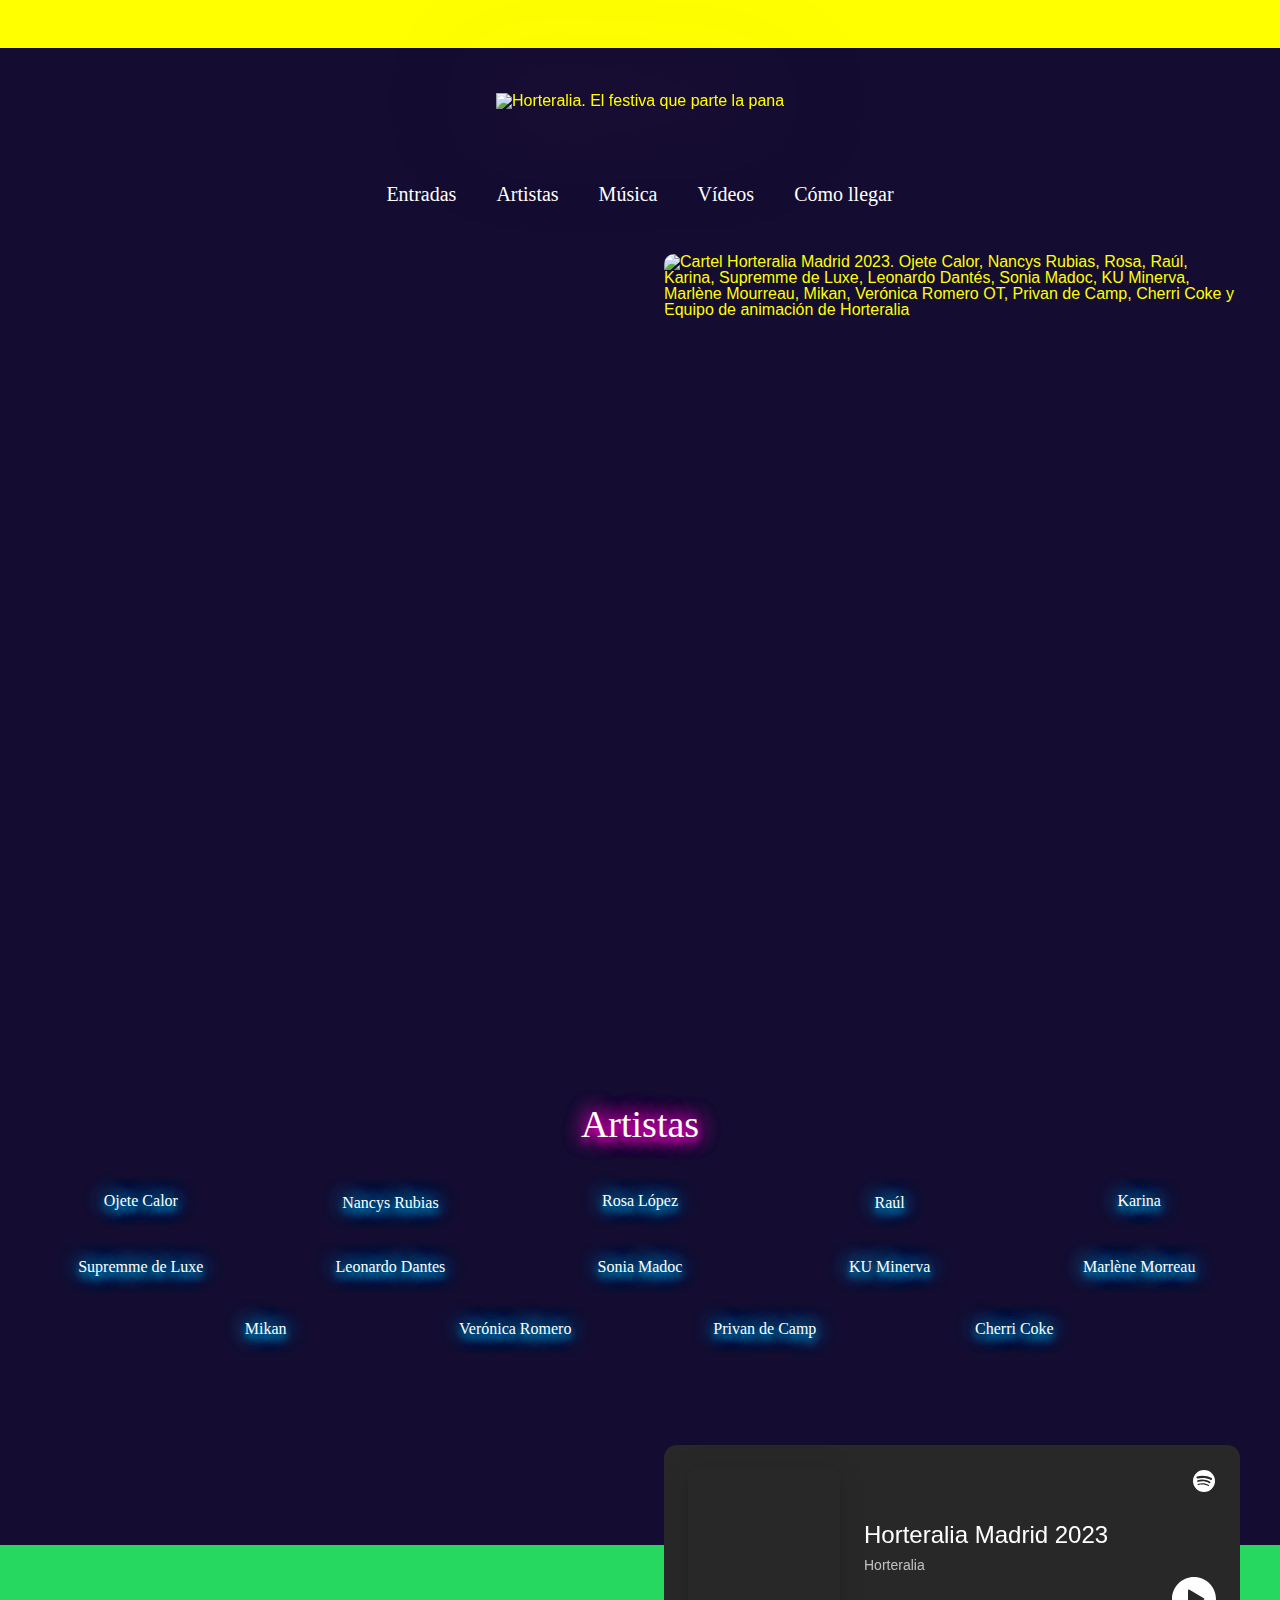
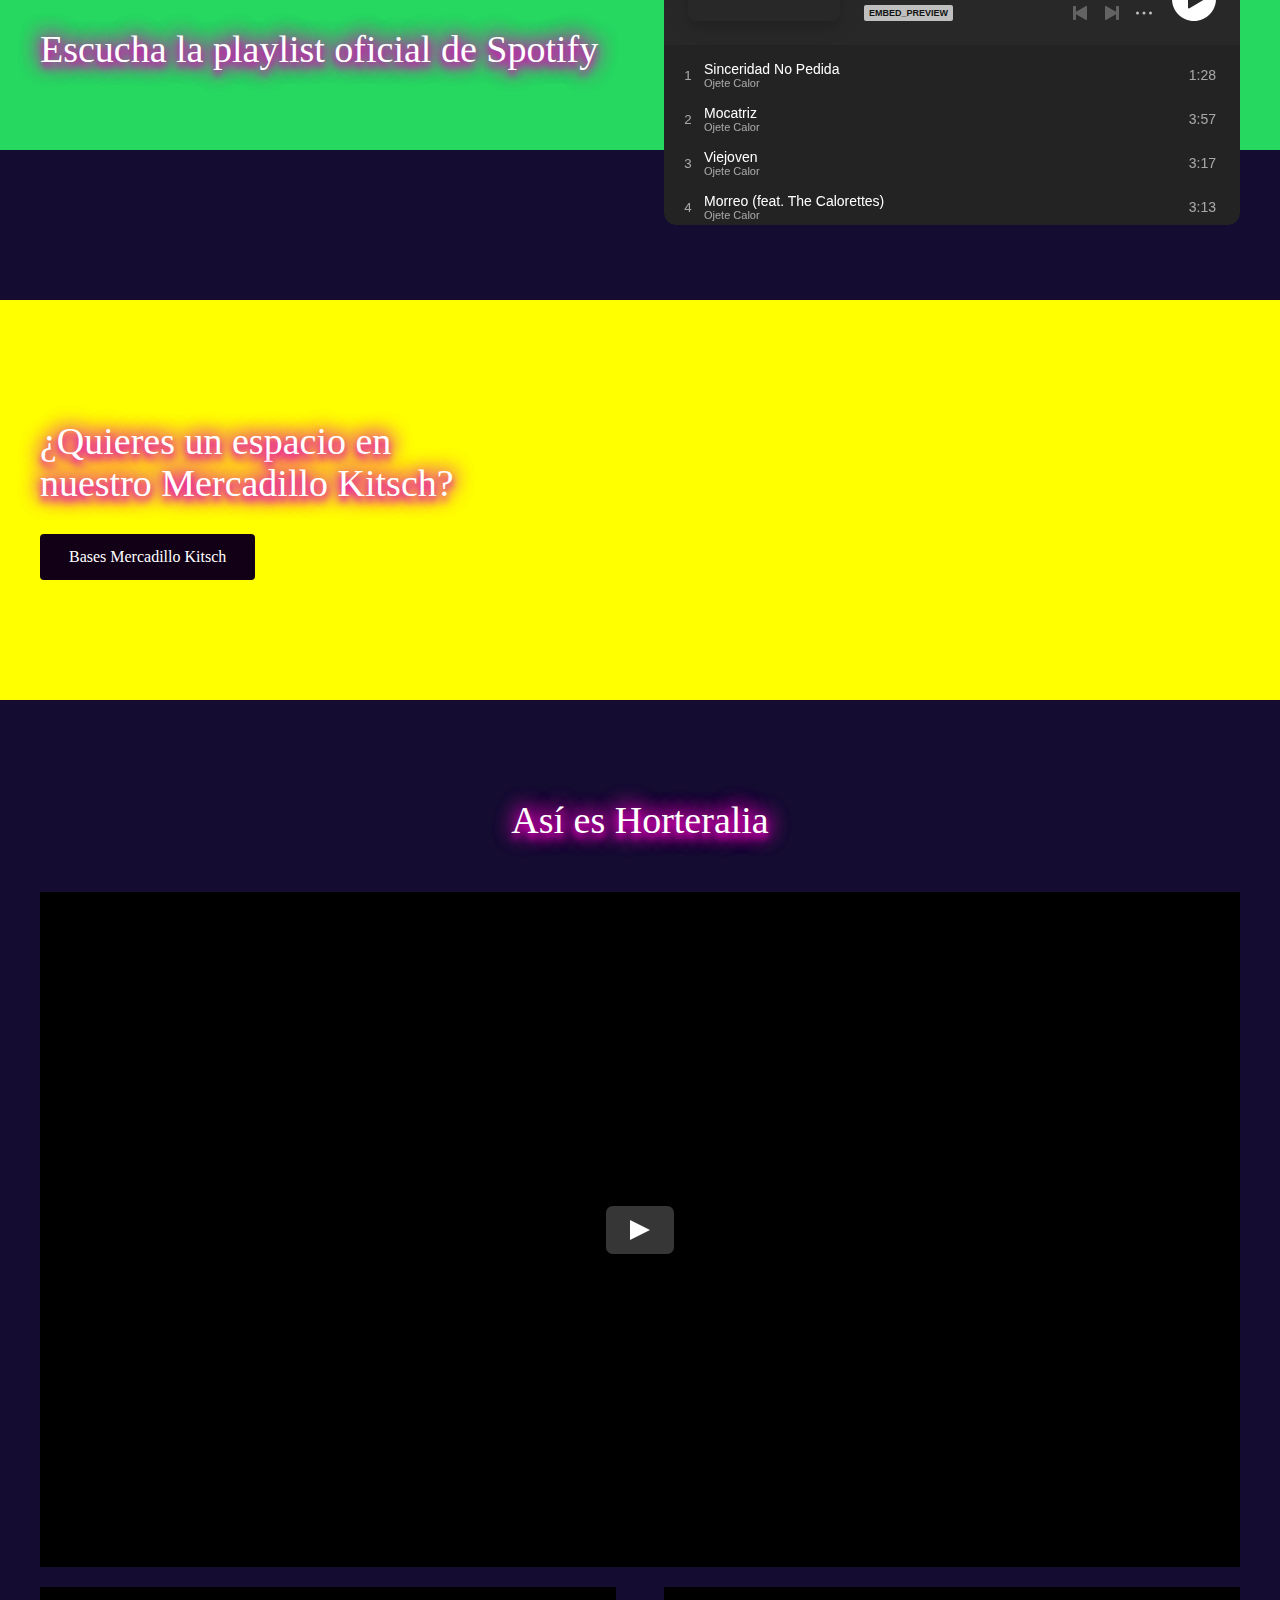
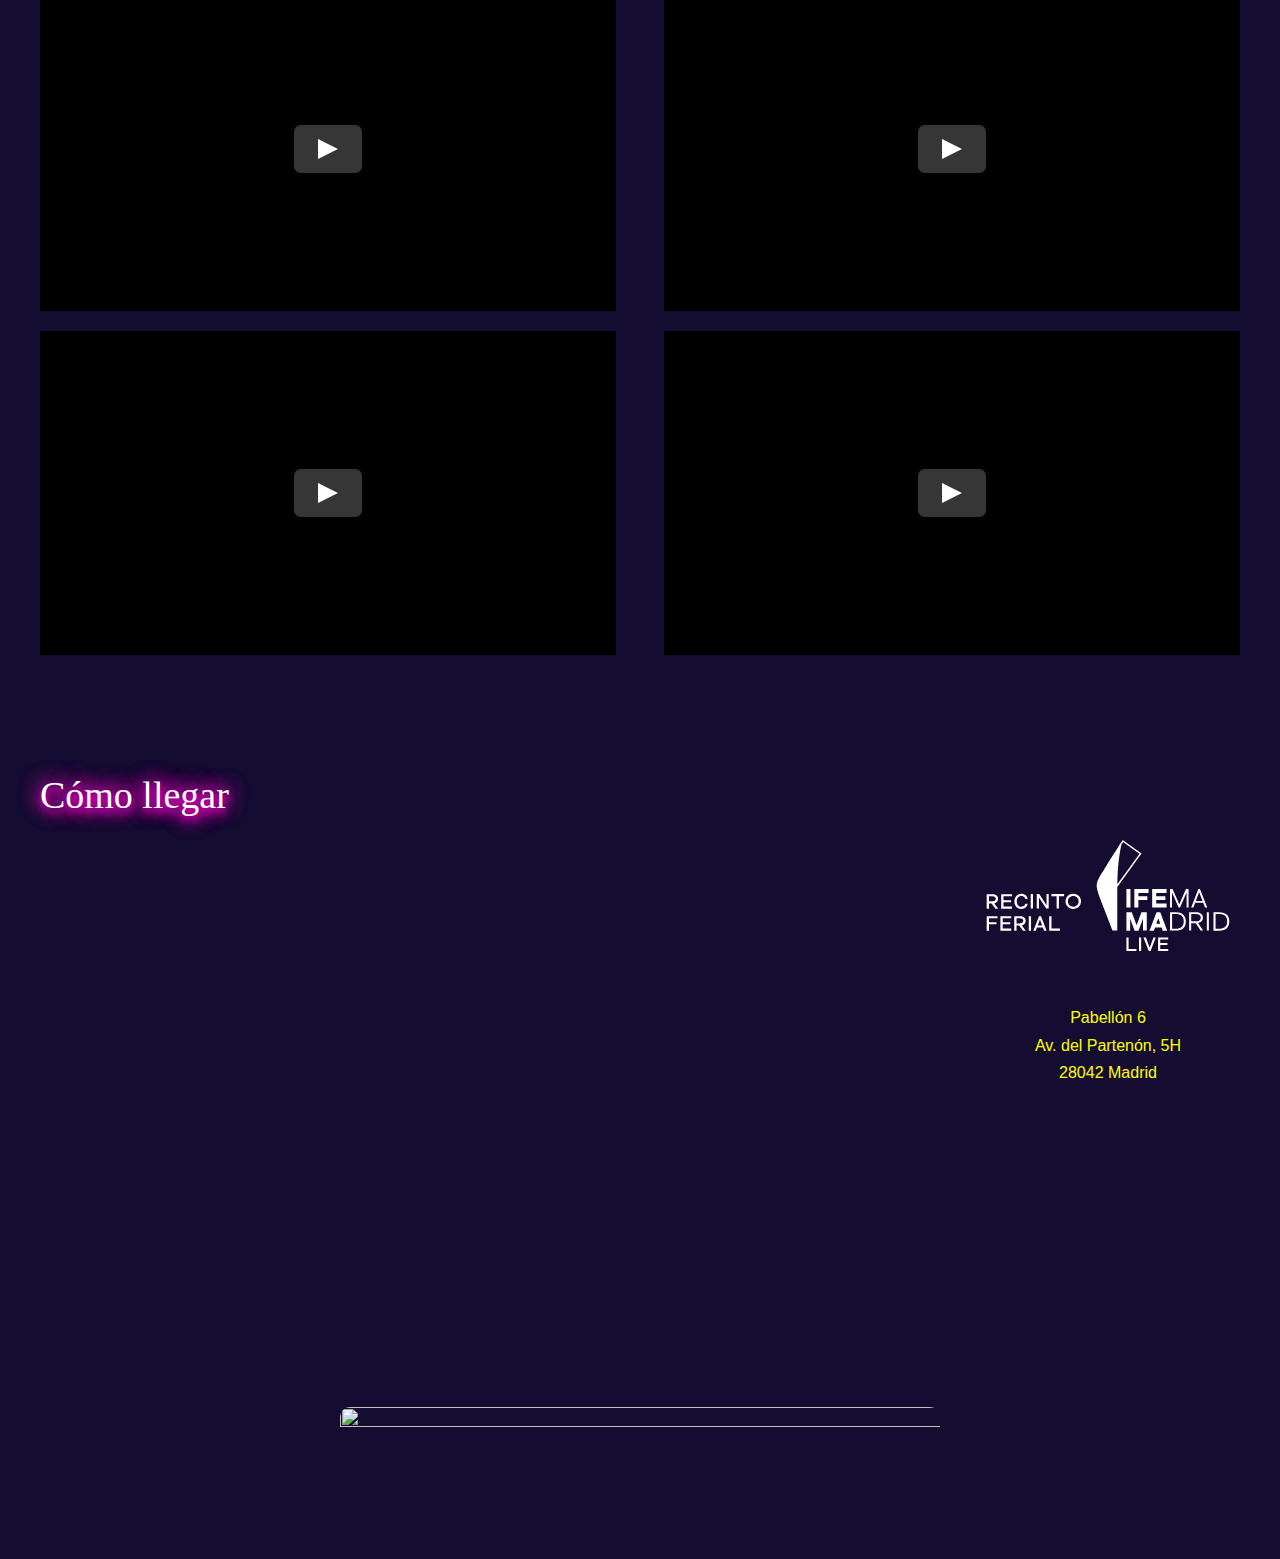
==== commit a678c3bf: "iframe hortelaria" ====
--- a/index.html
+++ b/index.html
@@ -1,207 +1,1908 @@
 <!DOCTYPE html>
 <!-- saved from url=(0023)https://horteralia.com/ -->
-<html class="avada-html-layout-wide avada-html-header-position-top avada-is-100-percent-template avada-html-has-bg-image ua-chrome ua-chrome-109 ua-chrome-109-0 ua-chrome-109-0-0 ua-chrome-109-0-0-0 ua-desktop ua-desktop-macintosh ua-mac_os_x ua-mac_os_x-10 ua-mac_os_x-10-15 ua-mac_os_x-10-15-7 ua-webkit ua-webkit-537 ua-webkit-537-36 js touchevents no-applicationcache audio audio-ogg audio-mp3 audio-opus audio-wav audio-m4a canvas canvastext hashchange geolocation history inputtypes-search inputtypes-tel inputtypes-url inputtypes-email no-inputtypes-datetime inputtypes-date inputtypes-month inputtypes-week inputtypes-time inputtypes-datetime-local inputtypes-number inputtypes-range inputtypes-color postmessage postmessage-structuredclones video video-ogg video-h264 no-video-h265 video-webm video-vp9 no-video-hls no-video-av1 webgl websockets cssanimations backgroundsize borderimage borderradius boxshadow flexbox fontface generatedcontent cssgradients hsla multiplebgs opacity cssreflections rgba textshadow csstransforms supports csstransforms3d csstransitions localstorage sessionstorage websqldatabase svgclippaths inlinesvg smil webworkers" lang="es" prefix="og: http://ogp.me/ns# fb: http://ogp.me/ns/fb#" data-useragent="Mozilla/5.0 (Macintosh; Intel Mac OS X 10_15_7) AppleWebKit/537.36 (KHTML, like Gecko) Chrome/109.0.0.0 Safari/537.36" style="scroll-behavior: auto;"><head><meta http-equiv="Content-Type" content="text/html; charset=UTF-8">
-	<meta http-equiv="X-UA-Compatible" content="IE=edge">
-	
-	<meta name="viewport" content="width=device-width, initial-scale=1">
-	<title>Horteralia – El festival que parte la pana</title>
-<meta name="robots" content="max-image-preview:large">
-<link rel="dns-prefetch" href="https://www.googletagmanager.com/">
-<link rel="alternate" type="application/rss+xml" title="Horteralia » Feed" href="https://horteralia.com/feed/">
-<link rel="alternate" type="application/rss+xml" title="Horteralia » Feed de los comentarios" href="https://horteralia.com/comments/feed/">
-					<link rel="shortcut icon" href="https://horteralia.com/wp-content/uploads/2022/10/Horteralia-32x32px.png" type="image/x-icon">
-		
-					<!-- Apple Touch Icon -->
-			<link rel="apple-touch-icon" sizes="180x180" href="https://horteralia.com/wp-content/uploads/2022/07/Horteralia180.png">
-		
-					<!-- Android Icon -->
-			<link rel="icon" sizes="192x192" href="https://horteralia.com/wp-content/uploads/2022/07/Horteralia120.png">
-		
-					<!-- MS Edge Icon -->
-			<meta name="msapplication-TileImage" content="https://horteralia.com/wp-content/uploads/2022/07/Horteralia152.png">
-				
-		<meta property="og:title" content="Horteralia Madrid 2023">
-		<meta property="og:type" content="article">
-		<meta property="og:url" content="https://horteralia.com/">
-		<meta property="og:site_name" content="Horteralia">
-		<meta property="og:description" content="Artistas                  
+<html class="avada-html-layout-wide avada-html-header-position-top avada-is-100-percent-template avada-html-has-bg-image ua-chrome ua-chrome-109 ua-chrome-109-0 ua-chrome-109-0-0 ua-chrome-109-0-0-0 ua-desktop ua-desktop-macintosh ua-mac_os_x ua-mac_os_x-10 ua-mac_os_x-10-15 ua-mac_os_x-10-15-7 ua-webkit ua-webkit-537 ua-webkit-537-36 js touchevents no-applicationcache audio audio-ogg audio-mp3 audio-opus audio-wav audio-m4a canvas canvastext hashchange geolocation history inputtypes-search inputtypes-tel inputtypes-url inputtypes-email no-inputtypes-datetime inputtypes-date inputtypes-month inputtypes-week inputtypes-time inputtypes-datetime-local inputtypes-number inputtypes-range inputtypes-color postmessage postmessage-structuredclones video video-ogg video-h264 no-video-h265 video-webm video-vp9 no-video-hls no-video-av1 webgl websockets cssanimations backgroundsize borderimage borderradius boxshadow flexbox fontface generatedcontent cssgradients hsla multiplebgs opacity cssreflections rgba textshadow csstransforms supports csstransforms3d csstransitions localstorage sessionstorage websqldatabase svgclippaths inlinesvg smil webworkers"
+      lang="es" prefix="og: http://ogp.me/ns# fb: http://ogp.me/ns/fb#"
+      data-useragent="Mozilla/5.0 (Macintosh; Intel Mac OS X 10_15_7) AppleWebKit/537.36 (KHTML, like Gecko) Chrome/109.0.0.0 Safari/537.36"
+      style="scroll-behavior: auto;">
+<head>
+    <meta http-equiv="Content-Type" content="text/html; charset=UTF-8">
+    <meta http-equiv="X-UA-Compatible" content="IE=edge">
+
+    <meta name="viewport" content="width=device-width, initial-scale=1">
+    <title>Horteralia – El festival que parte la pana</title>
+    <meta name="robots" content="max-image-preview:large">
+    <link rel="dns-prefetch" href="https://www.googletagmanager.com/">
+    <link rel="alternate" type="application/rss+xml" title="Horteralia » Feed" href="https://horteralia.com/feed/">
+    <link rel="alternate" type="application/rss+xml" title="Horteralia » Feed de los comentarios"
+          href="https://horteralia.com/comments/feed/">
+    <link rel="shortcut icon" href="https://horteralia.com/wp-content/uploads/2022/10/Horteralia-32x32px.png"
+          type="image/x-icon">
+
+    <!-- Apple Touch Icon -->
+    <link rel="apple-touch-icon" sizes="180x180"
+          href="https://horteralia.com/wp-content/uploads/2022/07/Horteralia180.png">
+
+    <!-- Android Icon -->
+    <link rel="icon" sizes="192x192" href="https://horteralia.com/wp-content/uploads/2022/07/Horteralia120.png">
+
+    <!-- MS Edge Icon -->
+    <meta name="msapplication-TileImage" content="https://horteralia.com/wp-content/uploads/2022/07/Horteralia152.png">
+
+    <meta property="og:title" content="Horteralia Madrid 2023">
+    <meta property="og:type" content="article">
+    <meta property="og:url" content="https://horteralia.com/">
+    <meta property="og:site_name" content="Horteralia">
+    <meta property="og:description" content="Artistas
 Escucha la playlist oficial de Spotify     
 ¿Quieres un espacio en">
 
-									<meta property="og:image" content="https://horteralia.com/wp-content/uploads/2022/12/Horteralia-Chapa-2.png">
-							<link rel="stylesheet" id="wp-block-library-css" href="./Horteralia – El festival que parte la pana_files/style.min.css" type="text/css" media="all">
-<style id="wp-block-library-theme-inline-css" type="text/css">
-.wp-block-audio figcaption{color:#555;font-size:13px;text-align:center}.is-dark-theme .wp-block-audio figcaption{color:hsla(0,0%,100%,.65)}.wp-block-audio{margin:0 0 1em}.wp-block-code{border:1px solid #ccc;border-radius:4px;font-family:Menlo,Consolas,monaco,monospace;padding:.8em 1em}.wp-block-embed figcaption{color:#555;font-size:13px;text-align:center}.is-dark-theme .wp-block-embed figcaption{color:hsla(0,0%,100%,.65)}.wp-block-embed{margin:0 0 1em}.blocks-gallery-caption{color:#555;font-size:13px;text-align:center}.is-dark-theme .blocks-gallery-caption{color:hsla(0,0%,100%,.65)}.wp-block-image figcaption{color:#555;font-size:13px;text-align:center}.is-dark-theme .wp-block-image figcaption{color:hsla(0,0%,100%,.65)}.wp-block-image{margin:0 0 1em}.wp-block-pullquote{border-top:4px solid;border-bottom:4px solid;margin-bottom:1.75em;color:currentColor}.wp-block-pullquote__citation,.wp-block-pullquote cite,.wp-block-pullquote footer{color:currentColor;text-transform:uppercase;font-size:.8125em;font-style:normal}.wp-block-quote{border-left:.25em solid;margin:0 0 1.75em;padding-left:1em}.wp-block-quote cite,.wp-block-quote footer{color:currentColor;font-size:.8125em;position:relative;font-style:normal}.wp-block-quote.has-text-align-right{border-left:none;border-right:.25em solid;padding-left:0;padding-right:1em}.wp-block-quote.has-text-align-center{border:none;padding-left:0}.wp-block-quote.is-large,.wp-block-quote.is-style-large,.wp-block-quote.is-style-plain{border:none}.wp-block-search .wp-block-search__label{font-weight:700}.wp-block-search__button{border:1px solid #ccc;padding:.375em .625em}:where(.wp-block-group.has-background){padding:1.25em 2.375em}.wp-block-separator.has-css-opacity{opacity:.4}.wp-block-separator{border:none;border-bottom:2px solid;margin-left:auto;margin-right:auto}.wp-block-separator.has-alpha-channel-opacity{opacity:1}.wp-block-separator:not(.is-style-wide):not(.is-style-dots){width:100px}.wp-block-separator.has-background:not(.is-style-dots){border-bottom:none;height:1px}.wp-block-separator.has-background:not(.is-style-wide):not(.is-style-dots){height:2px}.wp-block-table{margin:"0 0 1em 0"}.wp-block-table thead{border-bottom:3px solid}.wp-block-table tfoot{border-top:3px solid}.wp-block-table td,.wp-block-table th{word-break:normal}.wp-block-table figcaption{color:#555;font-size:13px;text-align:center}.is-dark-theme .wp-block-table figcaption{color:hsla(0,0%,100%,.65)}.wp-block-video figcaption{color:#555;font-size:13px;text-align:center}.is-dark-theme .wp-block-video figcaption{color:hsla(0,0%,100%,.65)}.wp-block-video{margin:0 0 1em}.wp-block-template-part.has-background{padding:1.25em 2.375em;margin-top:0;margin-bottom:0}
-</style>
-<link rel="stylesheet" id="classic-theme-styles-css" href="./Horteralia – El festival que parte la pana_files/classic-themes.min.css" type="text/css" media="all">
-<style id="global-styles-inline-css" type="text/css">
-body{--wp--preset--color--black: #000000;--wp--preset--color--cyan-bluish-gray: #abb8c3;--wp--preset--color--white: #ffffff;--wp--preset--color--pale-pink: #f78da7;--wp--preset--color--vivid-red: #cf2e2e;--wp--preset--color--luminous-vivid-orange: #ff6900;--wp--preset--color--luminous-vivid-amber: #fcb900;--wp--preset--color--light-green-cyan: #7bdcb5;--wp--preset--color--vivid-green-cyan: #00d084;--wp--preset--color--pale-cyan-blue: #8ed1fc;--wp--preset--color--vivid-cyan-blue: #0693e3;--wp--preset--color--vivid-purple: #9b51e0;--wp--preset--gradient--vivid-cyan-blue-to-vivid-purple: linear-gradient(135deg,rgba(6,147,227,1) 0%,rgb(155,81,224) 100%);--wp--preset--gradient--light-green-cyan-to-vivid-green-cyan: linear-gradient(135deg,rgb(122,220,180) 0%,rgb(0,208,130) 100%);--wp--preset--gradient--luminous-vivid-amber-to-luminous-vivid-orange: linear-gradient(135deg,rgba(252,185,0,1) 0%,rgba(255,105,0,1) 100%);--wp--preset--gradient--luminous-vivid-orange-to-vivid-red: linear-gradient(135deg,rgba(255,105,0,1) 0%,rgb(207,46,46) 100%);--wp--preset--gradient--very-light-gray-to-cyan-bluish-gray: linear-gradient(135deg,rgb(238,238,238) 0%,rgb(169,184,195) 100%);--wp--preset--gradient--cool-to-warm-spectrum: linear-gradient(135deg,rgb(74,234,220) 0%,rgb(151,120,209) 20%,rgb(207,42,186) 40%,rgb(238,44,130) 60%,rgb(251,105,98) 80%,rgb(254,248,76) 100%);--wp--preset--gradient--blush-light-purple: linear-gradient(135deg,rgb(255,206,236) 0%,rgb(152,150,240) 100%);--wp--preset--gradient--blush-bordeaux: linear-gradient(135deg,rgb(254,205,165) 0%,rgb(254,45,45) 50%,rgb(107,0,62) 100%);--wp--preset--gradient--luminous-dusk: linear-gradient(135deg,rgb(255,203,112) 0%,rgb(199,81,192) 50%,rgb(65,88,208) 100%);--wp--preset--gradient--pale-ocean: linear-gradient(135deg,rgb(255,245,203) 0%,rgb(182,227,212) 50%,rgb(51,167,181) 100%);--wp--preset--gradient--electric-grass: linear-gradient(135deg,rgb(202,248,128) 0%,rgb(113,206,126) 100%);--wp--preset--gradient--midnight: linear-gradient(135deg,rgb(2,3,129) 0%,rgb(40,116,252) 100%);--wp--preset--duotone--dark-grayscale: url('#wp-duotone-dark-grayscale');--wp--preset--duotone--grayscale: url('#wp-duotone-grayscale');--wp--preset--duotone--purple-yellow: url('#wp-duotone-purple-yellow');--wp--preset--duotone--blue-red: url('#wp-duotone-blue-red');--wp--preset--duotone--midnight: url('#wp-duotone-midnight');--wp--preset--duotone--magenta-yellow: url('#wp-duotone-magenta-yellow');--wp--preset--duotone--purple-green: url('#wp-duotone-purple-green');--wp--preset--duotone--blue-orange: url('#wp-duotone-blue-orange');--wp--preset--font-size--small: 12px;--wp--preset--font-size--medium: 20px;--wp--preset--font-size--large: 24px;--wp--preset--font-size--x-large: 42px;--wp--preset--font-size--normal: 16px;--wp--preset--font-size--xlarge: 32px;--wp--preset--font-size--huge: 48px;--wp--preset--spacing--20: 0.44rem;--wp--preset--spacing--30: 0.67rem;--wp--preset--spacing--40: 1rem;--wp--preset--spacing--50: 1.5rem;--wp--preset--spacing--60: 2.25rem;--wp--preset--spacing--70: 3.38rem;--wp--preset--spacing--80: 5.06rem;}:where(.is-layout-flex){gap: 0.5em;}body .is-layout-flow > .alignleft{float: left;margin-inline-start: 0;margin-inline-end: 2em;}body .is-layout-flow > .alignright{float: right;margin-inline-start: 2em;margin-inline-end: 0;}body .is-layout-flow > .aligncenter{margin-left: auto !important;margin-right: auto !important;}body .is-layout-constrained > .alignleft{float: left;margin-inline-start: 0;margin-inline-end: 2em;}body .is-layout-constrained > .alignright{float: right;margin-inline-start: 2em;margin-inline-end: 0;}body .is-layout-constrained > .aligncenter{margin-left: auto !important;margin-right: auto !important;}body .is-layout-constrained > :where(:not(.alignleft):not(.alignright):not(.alignfull)){max-width: var(--wp--style--global--content-size);margin-left: auto !important;margin-right: auto !important;}body .is-layout-constrained > .alignwide{max-width: var(--wp--style--global--wide-size);}body .is-layout-flex{display: flex;}body .is-layout-flex{flex-wrap: wrap;align-items: center;}body .is-layout-flex > *{margin: 0;}:where(.wp-block-columns.is-layout-flex){gap: 2em;}.has-black-color{color: var(--wp--preset--color--black) !important;}.has-cyan-bluish-gray-color{color: var(--wp--preset--color--cyan-bluish-gray) !important;}.has-white-color{color: var(--wp--preset--color--white) !important;}.has-pale-pink-color{color: var(--wp--preset--color--pale-pink) !important;}.has-vivid-red-color{color: var(--wp--preset--color--vivid-red) !important;}.has-luminous-vivid-orange-color{color: var(--wp--preset--color--luminous-vivid-orange) !important;}.has-luminous-vivid-amber-color{color: var(--wp--preset--color--luminous-vivid-amber) !important;}.has-light-green-cyan-color{color: var(--wp--preset--color--light-green-cyan) !important;}.has-vivid-green-cyan-color{color: var(--wp--preset--color--vivid-green-cyan) !important;}.has-pale-cyan-blue-color{color: var(--wp--preset--color--pale-cyan-blue) !important;}.has-vivid-cyan-blue-color{color: var(--wp--preset--color--vivid-cyan-blue) !important;}.has-vivid-purple-color{color: var(--wp--preset--color--vivid-purple) !important;}.has-black-background-color{background-color: var(--wp--preset--color--black) !important;}.has-cyan-bluish-gray-background-color{background-color: var(--wp--preset--color--cyan-bluish-gray) !important;}.has-white-background-color{background-color: var(--wp--preset--color--white) !important;}.has-pale-pink-background-color{background-color: var(--wp--preset--color--pale-pink) !important;}.has-vivid-red-background-color{background-color: var(--wp--preset--color--vivid-red) !important;}.has-luminous-vivid-orange-background-color{background-color: var(--wp--preset--color--luminous-vivid-orange) !important;}.has-luminous-vivid-amber-background-color{background-color: var(--wp--preset--color--luminous-vivid-amber) !important;}.has-light-green-cyan-background-color{background-color: var(--wp--preset--color--light-green-cyan) !important;}.has-vivid-green-cyan-background-color{background-color: var(--wp--preset--color--vivid-green-cyan) !important;}.has-pale-cyan-blue-background-color{background-color: var(--wp--preset--color--pale-cyan-blue) !important;}.has-vivid-cyan-blue-background-color{background-color: var(--wp--preset--color--vivid-cyan-blue) !important;}.has-vivid-purple-background-color{background-color: var(--wp--preset--color--vivid-purple) !important;}.has-black-border-color{border-color: var(--wp--preset--color--black) !important;}.has-cyan-bluish-gray-border-color{border-color: var(--wp--preset--color--cyan-bluish-gray) !important;}.has-white-border-color{border-color: var(--wp--preset--color--white) !important;}.has-pale-pink-border-color{border-color: var(--wp--preset--color--pale-pink) !important;}.has-vivid-red-border-color{border-color: var(--wp--preset--color--vivid-red) !important;}.has-luminous-vivid-orange-border-color{border-color: var(--wp--preset--color--luminous-vivid-orange) !important;}.has-luminous-vivid-amber-border-color{border-color: var(--wp--preset--color--luminous-vivid-amber) !important;}.has-light-green-cyan-border-color{border-color: var(--wp--preset--color--light-green-cyan) !important;}.has-vivid-green-cyan-border-color{border-color: var(--wp--preset--color--vivid-green-cyan) !important;}.has-pale-cyan-blue-border-color{border-color: var(--wp--preset--color--pale-cyan-blue) !important;}.has-vivid-cyan-blue-border-color{border-color: var(--wp--preset--color--vivid-cyan-blue) !important;}.has-vivid-purple-border-color{border-color: var(--wp--preset--color--vivid-purple) !important;}.has-vivid-cyan-blue-to-vivid-purple-gradient-background{background: var(--wp--preset--gradient--vivid-cyan-blue-to-vivid-purple) !important;}.has-light-green-cyan-to-vivid-green-cyan-gradient-background{background: var(--wp--preset--gradient--light-green-cyan-to-vivid-green-cyan) !important;}.has-luminous-vivid-amber-to-luminous-vivid-orange-gradient-background{background: var(--wp--preset--gradient--luminous-vivid-amber-to-luminous-vivid-orange) !important;}.has-luminous-vivid-orange-to-vivid-red-gradient-background{background: var(--wp--preset--gradient--luminous-vivid-orange-to-vivid-red) !important;}.has-very-light-gray-to-cyan-bluish-gray-gradient-background{background: var(--wp--preset--gradient--very-light-gray-to-cyan-bluish-gray) !important;}.has-cool-to-warm-spectrum-gradient-background{background: var(--wp--preset--gradient--cool-to-warm-spectrum) !important;}.has-blush-light-purple-gradient-background{background: var(--wp--preset--gradient--blush-light-purple) !important;}.has-blush-bordeaux-gradient-background{background: var(--wp--preset--gradient--blush-bordeaux) !important;}.has-luminous-dusk-gradient-background{background: var(--wp--preset--gradient--luminous-dusk) !important;}.has-pale-ocean-gradient-background{background: var(--wp--preset--gradient--pale-ocean) !important;}.has-electric-grass-gradient-background{background: var(--wp--preset--gradient--electric-grass) !important;}.has-midnight-gradient-background{background: var(--wp--preset--gradient--midnight) !important;}.has-small-font-size{font-size: var(--wp--preset--font-size--small) !important;}.has-medium-font-size{font-size: var(--wp--preset--font-size--medium) !important;}.has-large-font-size{font-size: var(--wp--preset--font-size--large) !important;}.has-x-large-font-size{font-size: var(--wp--preset--font-size--x-large) !important;}
-.wp-block-navigation a:where(:not(.wp-element-button)){color: inherit;}
-:where(.wp-block-columns.is-layout-flex){gap: 2em;}
-.wp-block-pullquote{font-size: 1.5em;line-height: 1.6;}
-</style>
-<link rel="stylesheet" id="child-style-css" href="./Horteralia – El festival que parte la pana_files/style.css" type="text/css" media="all">
-<link rel="stylesheet" id="fusion-dynamic-css-css" href="./Horteralia – El festival que parte la pana_files/cdd261908aca7352f0e59f8bd603b8ec.min.css" type="text/css" media="all">
-<script type="text/javascript" async="" src="./Horteralia – El festival que parte la pana_files/js"></script><script type="text/javascript" async="" src="./Horteralia – El festival que parte la pana_files/analytics.js"></script><script type="text/javascript" src="./Horteralia – El festival que parte la pana_files/jquery.min.js" id="jquery-core-js"></script>
-<script type="text/javascript" src="./Horteralia – El festival que parte la pana_files/jquery-migrate.min.js" id="jquery-migrate-js"></script>
-
-<!-- Fragmento de código de Google Analytics añadido por Site Kit -->
-<script type="text/javascript" src="./Horteralia – El festival que parte la pana_files/js(1)" id="google_gtagjs-js" async=""></script>
-<script type="text/javascript" id="google_gtagjs-js-after">
-window.dataLayer = window.dataLayer || [];function gtag(){dataLayer.push(arguments);}
-gtag('set', 'linker', {"domains":["horteralia.com"]} );
-gtag("js", new Date());
-gtag("set", "developer_id.dZTNiMT", true);
-gtag("config", "UA-20727051-1", {"anonymize_ip":true});
-gtag("config", "G-WG54LGZ7Z9");
-</script>
-
-<!-- Final del fragmento de código de Google Analytics añadido por Site Kit -->
-<link rel="https://api.w.org/" href="https://horteralia.com/wp-json/"><link rel="alternate" type="application/json" href="https://horteralia.com/wp-json/wp/v2/pages/358"><link rel="EditURI" type="application/rsd+xml" title="RSD" href="https://horteralia.com/xmlrpc.php?rsd">
-<link rel="wlwmanifest" type="application/wlwmanifest+xml" href="https://horteralia.com/wp-includes/wlwmanifest.xml">
-<meta name="generator" content="WordPress 6.1.1">
-<link rel="canonical" href="https://horteralia.com/">
-<link rel="shortlink" href="https://horteralia.com/">
-<link rel="alternate" type="application/json+oembed" href="https://horteralia.com/wp-json/oembed/1.0/embed?url=https%3A%2F%2Fhorteralia.com%2F">
-<link rel="alternate" type="text/xml+oembed" href="https://horteralia.com/wp-json/oembed/1.0/embed?url=https%3A%2F%2Fhorteralia.com%2F&amp;format=xml">
-<meta name="generator" content="Site Kit by Google 1.94.0"><link rel="preload" href="https://horteralia.com/wp-content/themes/Avada/includes/lib/assets/fonts/icomoon/awb-icons.woff" as="font" type="font/woff" crossorigin=""><link rel="preload" href="https://horteralia.com/wp-content/themes/Avada/includes/lib/assets/fonts/fontawesome/webfonts/fa-brands-400.woff2" as="font" type="font/woff2" crossorigin=""><link rel="preload" href="https://horteralia.com/wp-content/themes/Avada/includes/lib/assets/fonts/fontawesome/webfonts/fa-regular-400.woff2" as="font" type="font/woff2" crossorigin=""><link rel="preload" href="https://horteralia.com/wp-content/themes/Avada/includes/lib/assets/fonts/fontawesome/webfonts/fa-solid-900.woff2" as="font" type="font/woff2" crossorigin=""><style type="text/css" id="css-fb-visibility">@media screen and (max-width: 640px){.fusion-no-small-visibility{display:none !important;}body .sm-text-align-center{text-align:center !important;}body .sm-text-align-left{text-align:left !important;}body .sm-text-align-right{text-align:right !important;}body .sm-flex-align-center{justify-content:center !important;}body .sm-flex-align-flex-start{justify-content:flex-start !important;}body .sm-flex-align-flex-end{justify-content:flex-end !important;}body .sm-mx-auto{margin-left:auto !important;margin-right:auto !important;}body .sm-ml-auto{margin-left:auto !important;}body .sm-mr-auto{margin-right:auto !important;}body .fusion-absolute-position-small{position:absolute;top:auto;width:100%;}.awb-sticky.awb-sticky-small{ position: sticky; top: var(--awb-sticky-offset,0); }}@media screen and (min-width: 641px) and (max-width: 1024px){.fusion-no-medium-visibility{display:none !important;}body .md-text-align-center{text-align:center !important;}body .md-text-align-left{text-align:left !important;}body .md-text-align-right{text-align:right !important;}body .md-flex-align-center{justify-content:center !important;}body .md-flex-align-flex-start{justify-content:flex-start !important;}body .md-flex-align-flex-end{justify-content:flex-end !important;}body .md-mx-auto{margin-left:auto !important;margin-right:auto !important;}body .md-ml-auto{margin-left:auto !important;}body .md-mr-auto{margin-right:auto !important;}body .fusion-absolute-position-medium{position:absolute;top:auto;width:100%;}.awb-sticky.awb-sticky-medium{ position: sticky; top: var(--awb-sticky-offset,0); }}@media screen and (min-width: 1025px){.fusion-no-large-visibility{display:none !important;}body .lg-text-align-center{text-align:center !important;}body .lg-text-align-left{text-align:left !important;}body .lg-text-align-right{text-align:right !important;}body .lg-flex-align-center{justify-content:center !important;}body .lg-flex-align-flex-start{justify-content:flex-start !important;}body .lg-flex-align-flex-end{justify-content:flex-end !important;}body .lg-mx-auto{margin-left:auto !important;margin-right:auto !important;}body .lg-ml-auto{margin-left:auto !important;}body .lg-mr-auto{margin-right:auto !important;}body .fusion-absolute-position-large{position:absolute;top:auto;width:100%;}.awb-sticky.awb-sticky-large{ position: sticky; top: var(--awb-sticky-offset,0); }}</style><style type="text/css">.recentcomments a{display:inline !important;padding:0 !important;margin:0 !important;}</style><meta name="generator" content="Powered by Slider Revolution 6.6.7 - responsive, Mobile-Friendly Slider Plugin for WordPress with comfortable drag and drop interface.">
-<script>function setREVStartSize(e){
-			//window.requestAnimationFrame(function() {
-				window.RSIW = window.RSIW===undefined ? window.innerWidth : window.RSIW;
-				window.RSIH = window.RSIH===undefined ? window.innerHeight : window.RSIH;
-				try {
-					var pw = document.getElementById(e.c).parentNode.offsetWidth,
-						newh;
-					pw = pw===0 || isNaN(pw) || (e.l=="fullwidth" || e.layout=="fullwidth") ? window.RSIW : pw;
-					e.tabw = e.tabw===undefined ? 0 : parseInt(e.tabw);
-					e.thumbw = e.thumbw===undefined ? 0 : parseInt(e.thumbw);
-					e.tabh = e.tabh===undefined ? 0 : parseInt(e.tabh);
-					e.thumbh = e.thumbh===undefined ? 0 : parseInt(e.thumbh);
-					e.tabhide = e.tabhide===undefined ? 0 : parseInt(e.tabhide);
-					e.thumbhide = e.thumbhide===undefined ? 0 : parseInt(e.thumbhide);
-					e.mh = e.mh===undefined || e.mh=="" || e.mh==="auto" ? 0 : parseInt(e.mh,0);
-					if(e.layout==="fullscreen" || e.l==="fullscreen")
-						newh = Math.max(e.mh,window.RSIH);
-					else{
-						e.gw = Array.isArray(e.gw) ? e.gw : [e.gw];
-						for (var i in e.rl) if (e.gw[i]===undefined || e.gw[i]===0) e.gw[i] = e.gw[i-1];
-						e.gh = e.el===undefined || e.el==="" || (Array.isArray(e.el) && e.el.length==0)? e.gh : e.el;
-						e.gh = Array.isArray(e.gh) ? e.gh : [e.gh];
-						for (var i in e.rl) if (e.gh[i]===undefined || e.gh[i]===0) e.gh[i] = e.gh[i-1];
-											
-						var nl = new Array(e.rl.length),
-							ix = 0,
-							sl;
-						e.tabw = e.tabhide>=pw ? 0 : e.tabw;
-						e.thumbw = e.thumbhide>=pw ? 0 : e.thumbw;
-						e.tabh = e.tabhide>=pw ? 0 : e.tabh;
-						e.thumbh = e.thumbhide>=pw ? 0 : e.thumbh;
-						for (var i in e.rl) nl[i] = e.rl[i]<window.RSIW ? 0 : e.rl[i];
-						sl = nl[0];
-						for (var i in nl) if (sl>nl[i] && nl[i]>0) { sl = nl[i]; ix=i;}
-						var m = pw>(e.gw[ix]+e.tabw+e.thumbw) ? 1 : (pw-(e.tabw+e.thumbw)) / (e.gw[ix]);
-						newh =  (e.gh[ix] * m) + (e.tabh + e.thumbh);
-					}
-					var el = document.getElementById(e.c);
-					if (el!==null && el) el.style.height = newh+"px";
-					el = document.getElementById(e.c+"_wrapper");
-					if (el!==null && el) {
-						el.style.height = newh+"px";
-						el.style.display = "block";
-					}
-				} catch(e){
-					console.log("Failure at Presize of Slider:" + e)
-				}
-			//});
-		  };</script>
-		<script type="text/javascript">
-			var doc = document.documentElement;
-			doc.setAttribute( 'data-useragent', navigator.userAgent );
-		</script>
-		<style type="text/css" id="fusion-builder-page-css">.colorprincipal {
-  
-}</style>
-	<link rel="preload" href="https://i.ytimg.com/vi/GMms00lT5dY/hqdefault.jpg" as="image"><link rel="preload" href="https://i.ytimg.com/vi/NBwGUluR2Rg/hqdefault.jpg" as="image"><link rel="preload" href="https://i.ytimg.com/vi/fEVu7g5kXsI/hqdefault.jpg" as="image"><link rel="preload" href="https://i.ytimg.com/vi/KIA_sTPuJp0/hqdefault.jpg" as="image"><link rel="preload" href="https://i.ytimg.com/vi/7bbDWwipzsY/hqdefault.jpg" as="image"><style id="fit-vids-style">.fluid-width-video-wrapper{width:100%;position:relative;padding:0;}.fluid-width-video-wrapper iframe,.fluid-width-video-wrapper object,.fluid-width-video-wrapper embed {position:absolute;top:0;left:0;width:100%;height:100%;}</style></head>
-
-<body class="home page-template page-template-blank page-template-blank-php page page-id-358 fusion-image-hovers fusion-pagination-sizing fusion-button_type-flat fusion-button_span-no fusion-button_gradient-linear avada-image-rollover-circle-yes avada-image-rollover-yes avada-image-rollover-direction-left fusion-body ltr fusion-blank-page no-tablet-sticky-header no-mobile-sticky-header no-mobile-slidingbar no-mobile-totop avada-has-rev-slider-styles fusion-disable-outline fusion-sub-menu-fade mobile-logo-pos-center layout-wide-mode avada-has-boxed-modal-shadow- layout-scroll-offset-full avada-has-zero-margin-offset-top fusion-top-header menu-text-align-center mobile-menu-design-modern fusion-show-pagination-text fusion-header-layout-v5 avada-responsive avada-footer-fx-none avada-menu-highlight-style-bar fusion-search-form-clean fusion-main-menu-search-overlay fusion-avatar-circle avada-dropdown-styles avada-blog-layout-large avada-blog-archive-layout-large avada-header-shadow-no avada-menu-icon-position-left avada-has-megamenu-shadow avada-has-main-nav-search-icon avada-has-breadcrumb-mobile-hidden avada-has-titlebar-hide avada-has-pagination-width_height avada-flyout-menu-direction-fade avada-ec-views-v1 do-animate fusion-no-touch" data-awb-post-id="358" style="--viewportWidth:1920; --awb-scrollbar-width:-1px;">
-	<svg xmlns="http://www.w3.org/2000/svg" viewBox="0 0 0 0" width="0" height="0" focusable="false" role="none" style="visibility: hidden; position: absolute; left: -9999px; overflow: hidden;"><defs><filter id="wp-duotone-dark-grayscale"><fecolormatrix color-interpolation-filters="sRGB" type="matrix" values=" .299 .587 .114 0 0 .299 .587 .114 0 0 .299 .587 .114 0 0 .299 .587 .114 0 0 "></fecolormatrix><fecomponenttransfer color-interpolation-filters="sRGB"><fefuncr type="table" tableValues="0 0.49803921568627"></fefuncr><fefuncg type="table" tableValues="0 0.49803921568627"></fefuncg><fefuncb type="table" tableValues="0 0.49803921568627"></fefuncb><fefunca type="table" tableValues="1 1"></fefunca></fecomponenttransfer><fecomposite in2="SourceGraphic" operator="in"></fecomposite></filter></defs></svg><svg xmlns="http://www.w3.org/2000/svg" viewBox="0 0 0 0" width="0" height="0" focusable="false" role="none" style="visibility: hidden; position: absolute; left: -9999px; overflow: hidden;"><defs><filter id="wp-duotone-grayscale"><fecolormatrix color-interpolation-filters="sRGB" type="matrix" values=" .299 .587 .114 0 0 .299 .587 .114 0 0 .299 .587 .114 0 0 .299 .587 .114 0 0 "></fecolormatrix><fecomponenttransfer color-interpolation-filters="sRGB"><fefuncr type="table" tableValues="0 1"></fefuncr><fefuncg type="table" tableValues="0 1"></fefuncg><fefuncb type="table" tableValues="0 1"></fefuncb><fefunca type="table" tableValues="1 1"></fefunca></fecomponenttransfer><fecomposite in2="SourceGraphic" operator="in"></fecomposite></filter></defs></svg><svg xmlns="http://www.w3.org/2000/svg" viewBox="0 0 0 0" width="0" height="0" focusable="false" role="none" style="visibility: hidden; position: absolute; left: -9999px; overflow: hidden;"><defs><filter id="wp-duotone-purple-yellow"><fecolormatrix color-interpolation-filters="sRGB" type="matrix" values=" .299 .587 .114 0 0 .299 .587 .114 0 0 .299 .587 .114 0 0 .299 .587 .114 0 0 "></fecolormatrix><fecomponenttransfer color-interpolation-filters="sRGB"><fefuncr type="table" tableValues="0.54901960784314 0.98823529411765"></fefuncr><fefuncg type="table" tableValues="0 1"></fefuncg><fefuncb type="table" tableValues="0.71764705882353 0.25490196078431"></fefuncb><fefunca type="table" tableValues="1 1"></fefunca></fecomponenttransfer><fecomposite in2="SourceGraphic" operator="in"></fecomposite></filter></defs></svg><svg xmlns="http://www.w3.org/2000/svg" viewBox="0 0 0 0" width="0" height="0" focusable="false" role="none" style="visibility: hidden; position: absolute; left: -9999px; overflow: hidden;"><defs><filter id="wp-duotone-blue-red"><fecolormatrix color-interpolation-filters="sRGB" type="matrix" values=" .299 .587 .114 0 0 .299 .587 .114 0 0 .299 .587 .114 0 0 .299 .587 .114 0 0 "></fecolormatrix><fecomponenttransfer color-interpolation-filters="sRGB"><fefuncr type="table" tableValues="0 1"></fefuncr><fefuncg type="table" tableValues="0 0.27843137254902"></fefuncg><fefuncb type="table" tableValues="0.5921568627451 0.27843137254902"></fefuncb><fefunca type="table" tableValues="1 1"></fefunca></fecomponenttransfer><fecomposite in2="SourceGraphic" operator="in"></fecomposite></filter></defs></svg><svg xmlns="http://www.w3.org/2000/svg" viewBox="0 0 0 0" width="0" height="0" focusable="false" role="none" style="visibility: hidden; position: absolute; left: -9999px; overflow: hidden;"><defs><filter id="wp-duotone-midnight"><fecolormatrix color-interpolation-filters="sRGB" type="matrix" values=" .299 .587 .114 0 0 .299 .587 .114 0 0 .299 .587 .114 0 0 .299 .587 .114 0 0 "></fecolormatrix><fecomponenttransfer color-interpolation-filters="sRGB"><fefuncr type="table" tableValues="0 0"></fefuncr><fefuncg type="table" tableValues="0 0.64705882352941"></fefuncg><fefuncb type="table" tableValues="0 1"></fefuncb><fefunca type="table" tableValues="1 1"></fefunca></fecomponenttransfer><fecomposite in2="SourceGraphic" operator="in"></fecomposite></filter></defs></svg><svg xmlns="http://www.w3.org/2000/svg" viewBox="0 0 0 0" width="0" height="0" focusable="false" role="none" style="visibility: hidden; position: absolute; left: -9999px; overflow: hidden;"><defs><filter id="wp-duotone-magenta-yellow"><fecolormatrix color-interpolation-filters="sRGB" type="matrix" values=" .299 .587 .114 0 0 .299 .587 .114 0 0 .299 .587 .114 0 0 .299 .587 .114 0 0 "></fecolormatrix><fecomponenttransfer color-interpolation-filters="sRGB"><fefuncr type="table" tableValues="0.78039215686275 1"></fefuncr><fefuncg type="table" tableValues="0 0.94901960784314"></fefuncg><fefuncb type="table" tableValues="0.35294117647059 0.47058823529412"></fefuncb><fefunca type="table" tableValues="1 1"></fefunca></fecomponenttransfer><fecomposite in2="SourceGraphic" operator="in"></fecomposite></filter></defs></svg><svg xmlns="http://www.w3.org/2000/svg" viewBox="0 0 0 0" width="0" height="0" focusable="false" role="none" style="visibility: hidden; position: absolute; left: -9999px; overflow: hidden;"><defs><filter id="wp-duotone-purple-green"><fecolormatrix color-interpolation-filters="sRGB" type="matrix" values=" .299 .587 .114 0 0 .299 .587 .114 0 0 .299 .587 .114 0 0 .299 .587 .114 0 0 "></fecolormatrix><fecomponenttransfer color-interpolation-filters="sRGB"><fefuncr type="table" tableValues="0.65098039215686 0.40392156862745"></fefuncr><fefuncg type="table" tableValues="0 1"></fefuncg><fefuncb type="table" tableValues="0.44705882352941 0.4"></fefuncb><fefunca type="table" tableValues="1 1"></fefunca></fecomponenttransfer><fecomposite in2="SourceGraphic" operator="in"></fecomposite></filter></defs></svg><svg xmlns="http://www.w3.org/2000/svg" viewBox="0 0 0 0" width="0" height="0" focusable="false" role="none" style="visibility: hidden; position: absolute; left: -9999px; overflow: hidden;"><defs><filter id="wp-duotone-blue-orange"><fecolormatrix color-interpolation-filters="sRGB" type="matrix" values=" .299 .587 .114 0 0 .299 .587 .114 0 0 .299 .587 .114 0 0 .299 .587 .114 0 0 "></fecolormatrix><fecomponenttransfer color-interpolation-filters="sRGB"><fefuncr type="table" tableValues="0.098039215686275 1"></fefuncr><fefuncg type="table" tableValues="0 0.66274509803922"></fefuncg><fefuncb type="table" tableValues="0.84705882352941 0.41960784313725"></fefuncb><fefunca type="table" tableValues="1 1"></fefunca></fecomponenttransfer><fecomposite in2="SourceGraphic" operator="in"></fecomposite></filter></defs></svg>	<a class="skip-link screen-reader-text __mPS2id _mPS2id-h mPS2id-highlight mPS2id-highlight-first mPS2id-highlight-last" href="https://horteralia.com/#content">Saltar al contenido</a>
-
-	<div id="boxed-wrapper">
-				
-		<div id="wrapper" class="fusion-wrapper wrapper_blank">
-			<div id="home" style="position:relative;top:-1px;"></div>
-							
-										
-							<div id="sliders-container" class="fusion-slider-visibility">
-					</div>
-				
-					
-							
-			
-						<main id="main" class="clearfix width-100">
-				<div class="fusion-row" style="max-width:100%;">
-<section id="content" class="full-width _mPS2id-t mPS2id-target mPS2id-target-first mPS2id-target-last">
-					<div id="post-358" class="post-358 page type-page status-publish has-post-thumbnail hentry">
-			<span class="entry-title rich-snippet-hidden">Horteralia Madrid 2023</span><span class="vcard rich-snippet-hidden"><span class="fn"><a href="https://horteralia.com/author/htl/" title="Entradas de htl" rel="author">htl</a></span></span><span class="updated rich-snippet-hidden">2023-02-13T19:12:21+01:00</span>						<div class="post-content">
-				<div class="fusion-fullwidth fullwidth-box fusion-builder-row-1 fusion-flex-container has-pattern-background has-mask-background nonhundred-percent-fullwidth non-hundred-percent-height-scrolling" style="--awb-border-radius-top-left:0px;--awb-border-radius-top-right:0px;--awb-border-radius-bottom-right:0px;--awb-border-radius-bottom-left:0px;--awb-padding-top:10px;--awb-padding-bottom:10px;--awb-margin-top:0px;--awb-margin-bottom:0px;--awb-background-color:var(--awb-color4);"><div class="fusion-builder-row fusion-row fusion-flex-align-items-flex-start fusion-flex-justify-content-center" style="max-width:1248px;margin-left: calc(-4% / 2 );margin-right: calc(-4% / 2 );"><div class="fusion-layout-column fusion_builder_column fusion-builder-column-0 fusion_builder_column_1_2 1_2 fusion-flex-column fusion-flex-align-self-stretch" style="--awb-bg-size:cover;--awb-width-large:50%;--awb-spacing-right-large:3.84%;--awb-margin-bottom-large:0px;--awb-spacing-left-large:3.84%;--awb-width-medium:50%;--awb-order-medium:0;--awb-spacing-right-medium:3.84%;--awb-spacing-left-medium:3.84%;--awb-width-small:100%;--awb-order-small:0;--awb-spacing-right-small:1.92%;--awb-spacing-left-small:1.92%;"><div class="fusion-column-wrapper fusion-column-has-shadow fusion-flex-justify-content-center fusion-content-layout-column"><div class="fusion-social-links fusion-social-links-1" style="--awb-margin-top:0px;--awb-margin-right:0px;--awb-margin-bottom:0px;--awb-margin-left:0px;--awb-alignment:center;--awb-box-border-top:0px;--awb-box-border-right:0px;--awb-box-border-bottom:0px;--awb-box-border-left:0px;--awb-icon-colors-hover:var(--awb-color5);--awb-box-colors-hover:var(--awb-color1);--awb-box-border-color:var(--awb-color3);--awb-box-border-color-hover:var(--awb-color4);"><div class="fusion-social-networks color-type-custom"><div class="fusion-social-networks-wrapper"><a class="fusion-social-network-icon fusion-tooltip fusion-facebook awb-icon-facebook" style="color:var(--awb-color8);font-size:16px;" data-placement="bottom" data-title="Facebook" data-toggle="tooltip" title="" aria-label="facebook" target="_blank" rel="noopener noreferrer" href="https://www.facebook.com/horteralia" data-original-title="Facebook"></a><a class="fusion-social-network-icon fusion-tooltip fusion-twitter awb-icon-twitter" style="color:var(--awb-color8);font-size:16px;" data-placement="bottom" data-title="Twitter" data-toggle="tooltip" title="" aria-label="twitter" target="_blank" rel="noopener noreferrer" href="https://twitter.com/Horteralia" data-original-title="Twitter"></a><a class="fusion-social-network-icon fusion-tooltip fusion-instagram awb-icon-instagram" style="color:var(--awb-color8);font-size:16px;" data-placement="bottom" data-title="Instagram" data-toggle="tooltip" title="" aria-label="instagram" target="_blank" rel="noopener noreferrer" href="https://www.instagram.com/horteralia/" data-original-title="Instagram"></a><a class="fusion-social-network-icon fusion-tooltip fusion-youtube awb-icon-youtube" style="color:var(--awb-color8);font-size:16px;" data-placement="bottom" data-title="YouTube" data-toggle="tooltip" title="" aria-label="youtube" target="_blank" rel="noopener noreferrer" href="https://www.youtube.com/@horteralia" data-original-title="YouTube"></a></div></div></div></div></div></div></div><div class="fusion-fullwidth fullwidth-box fusion-builder-row-2 fusion-flex-container fusion-parallax-none nonhundred-percent-fullwidth non-hundred-percent-height-scrolling" style="--awb-background-repeat:repeat-x;--awb-border-radius-top-left:0px;--awb-border-radius-top-right:0px;--awb-border-radius-bottom-right:0px;--awb-border-radius-bottom-left:0px;--awb-padding-top:0px;--awb-padding-bottom:0px;--awb-margin-bottom:0px;--awb-background-image:url(&quot;https://horteralia.com/wp-content/uploads/2022/12/linea2.png&quot;);"><div class="fusion-builder-row fusion-row fusion-flex-align-items-flex-start" style="max-width:1248px;margin-left: calc(-4% / 2 );margin-right: calc(-4% / 2 );"><div class="fusion-layout-column fusion_builder_column fusion-builder-column-1 fusion_builder_column_1_1 1_1 fusion-flex-column" style="--awb-bg-size:cover;--awb-width-large:100%;--awb-margin-top-large:0px;--awb-spacing-right-large:1.92%;--awb-margin-bottom-large:0px;--awb-spacing-left-large:1.92%;--awb-width-medium:100%;--awb-order-medium:0;--awb-spacing-right-medium:1.92%;--awb-spacing-left-medium:1.92%;--awb-width-small:100%;--awb-order-small:0;--awb-spacing-right-small:1.92%;--awb-spacing-left-small:1.92%;"><div class="fusion-column-wrapper fusion-column-has-shadow fusion-flex-justify-content-flex-start fusion-content-layout-column"><div class="fusion-image-element " style="text-align:center;--awb-max-width:512px;"><span class=" fusion-imageframe imageframe-none imageframe-1 hover-type-none luzrosa" style="border-radius:10px;"><img decoding="async" width="1024" height="755" alt="Horteralia. El festiva que parte la pana" title="Horteralia-2x" src="./Horteralia – El festival que parte la pana_files/Horteralia-2x.png" class="img-responsive wp-image-818" srcset="https://horteralia.com/wp-content/uploads/2023/02/Horteralia-2x-200x147.png 200w, https://horteralia.com/wp-content/uploads/2023/02/Horteralia-2x-400x295.png 400w, https://horteralia.com/wp-content/uploads/2023/02/Horteralia-2x-600x442.png 600w, https://horteralia.com/wp-content/uploads/2023/02/Horteralia-2x-800x590.png 800w, https://horteralia.com/wp-content/uploads/2023/02/Horteralia-2x.png 1024w" sizes="(max-width: 640px) 100vw, 1024px"></span></div></div></div></div></div><nav class="fusion-fullwidth fullwidth-box fusion-builder-row-3 fusion-flex-container has-pattern-background has-mask-background nonhundred-percent-fullwidth non-hundred-percent-height-scrolling" style="--awb-border-radius-top-left:0px;--awb-border-radius-top-right:0px;--awb-border-radius-bottom-right:0px;--awb-border-radius-bottom-left:0px;"><div class="fusion-builder-row fusion-row fusion-flex-align-items-flex-start" style="max-width:1248px;margin-left: calc(-4% / 2 );margin-right: calc(-4% / 2 );"><div class="fusion-layout-column fusion_builder_column fusion-builder-column-2 fusion_builder_column_1_1 1_1 fusion-flex-column" style="--awb-bg-size:cover;--awb-width-large:100%;--awb-spacing-right-large:1.92%;--awb-spacing-left-large:1.92%;--awb-width-medium:100%;--awb-order-medium:0;--awb-spacing-right-medium:1.92%;--awb-spacing-left-medium:1.92%;--awb-width-small:100%;--awb-order-small:0;--awb-spacing-right-small:1.92%;--awb-spacing-left-small:1.92%;"><div class="fusion-column-wrapper fusion-column-has-shadow fusion-flex-justify-content-flex-start fusion-content-layout-column"><nav class="awb-menu awb-menu_row awb-menu_em-hover mobile-mode-collapse-to-button awb-menu_icons-left awb-menu_dc-yes mobile-trigger-fullwidth-off awb-menu_mobile-accordion awb-menu_indent-center mobile-size-column-relative mega-menu-loading awb-menu_desktop awb-menu_dropdown awb-menu_expand-right awb-menu_transition-fade" style="--awb-font-size:20px;--awb-gap:40px;--awb-justify-content:center;--awb-color:var(--awb-color1);--awb-active-color:var(--awb-color1);--awb-main-justify-content:flex-start;--awb-mobile-nav-button-align-hor:center;--awb-mobile-bg:var(--awb-color6);--awb-mobile-color:var(--awb-color1);--awb-mobile-trigger-background-color:var(--awb-color1);--awb-mobile-justify:center;--awb-mobile-caret-left:auto;--awb-mobile-caret-right:0;--awb-fusion-font-family-typography:&quot;Chulapa Bold&quot;;--awb-fusion-font-style-typography:normal;--awb-fusion-font-weight-typography:400;--awb-fusion-font-family-submenu-typography:inherit;--awb-fusion-font-style-submenu-typography:normal;--awb-fusion-font-weight-submenu-typography:400;--awb-fusion-font-family-mobile-typography:inherit;--awb-fusion-font-style-mobile-typography:normal;--awb-fusion-font-weight-mobile-typography:400;" aria-label="Menu" data-breakpoint="640" data-count="0" data-transition-type="fade" data-transition-time="300" aria-expanded="true"><button type="button" class="awb-menu__m-toggle awb-menu__m-toggle_no-text" aria-expanded="false" aria-controls="menu-cabecera"><span class="awb-menu__m-toggle-inner"><span class="collapsed-nav-text"><span class="screen-reader-text">Toggle Navigation</span></span><span class="awb-menu__m-collapse-icon awb-menu__m-collapse-icon_no-text"><span class="awb-menu__m-collapse-icon-open awb-menu__m-collapse-icon-open_no-text fa-bars fas"></span><span class="awb-menu__m-collapse-icon-close awb-menu__m-collapse-icon-close_no-text fa-times fas"></span></span></span></button><ul id="menu-cabecera" class="fusion-menu awb-menu__main-ul awb-menu__main-ul_row"><li id="menu-item-835" class="menu-item menu-item-type-custom menu-item-object-custom menu-item-835 awb-menu__li awb-menu__main-li awb-menu__main-li_regular" data-item-id="835"><span class="awb-menu__main-background-default awb-menu__main-background-default_fade"></span><span class="awb-menu__main-background-active awb-menu__main-background-active_fade"></span><a href="https://horteralia.com/#entradas" class="awb-menu__main-a awb-menu__main-a_regular __mPS2id _mPS2id-h" data-ps2id-api="true"><span class="menu-text">Entradas</span></a></li><li id="menu-item-836" class="menu-item menu-item-type-custom menu-item-object-custom menu-item-836 awb-menu__li awb-menu__main-li awb-menu__main-li_regular" data-item-id="836"><span class="awb-menu__main-background-default awb-menu__main-background-default_fade"></span><span class="awb-menu__main-background-active awb-menu__main-background-active_fade"></span><a href="https://horteralia.com/#artistas" class="awb-menu__main-a awb-menu__main-a_regular __mPS2id _mPS2id-h" data-ps2id-api="true"><span class="menu-text">Artistas</span></a></li><li id="menu-item-837" class="menu-item menu-item-type-custom menu-item-object-custom menu-item-837 awb-menu__li awb-menu__main-li awb-menu__main-li_regular" data-item-id="837"><span class="awb-menu__main-background-default awb-menu__main-background-default_fade"></span><span class="awb-menu__main-background-active awb-menu__main-background-active_fade"></span><a href="https://horteralia.com/#musica" class="awb-menu__main-a awb-menu__main-a_regular __mPS2id _mPS2id-h" data-ps2id-api="true"><span class="menu-text">Música</span></a></li><li id="menu-item-839" class="menu-item menu-item-type-custom menu-item-object-custom menu-item-839 awb-menu__li awb-menu__main-li awb-menu__main-li_regular" data-item-id="839"><span class="awb-menu__main-background-default awb-menu__main-background-default_fade"></span><span class="awb-menu__main-background-active awb-menu__main-background-active_fade"></span><a href="https://horteralia.com/#videos" class="awb-menu__main-a awb-menu__main-a_regular __mPS2id _mPS2id-h" data-ps2id-api="true"><span class="menu-text">Vídeos</span></a></li><li id="menu-item-838" class="menu-item menu-item-type-custom menu-item-object-custom menu-item-838 awb-menu__li awb-menu__main-li awb-menu__main-li_regular" data-item-id="838"><span class="awb-menu__main-background-default awb-menu__main-background-default_fade"></span><span class="awb-menu__main-background-active awb-menu__main-background-active_fade"></span><a href="https://horteralia.com/#ubicacion" class="awb-menu__main-a awb-menu__main-a_regular __mPS2id _mPS2id-h" data-ps2id-api="true"><span class="menu-text">Cómo llegar</span></a></li></ul></nav></div></div></div></nav><section class="fusion-fullwidth fullwidth-box fusion-builder-row-4 fusion-flex-container has-pattern-background has-mask-background nonhundred-percent-fullwidth non-hundred-percent-height-scrolling" style="--awb-border-radius-top-left:0px;--awb-border-radius-top-right:0px;--awb-border-radius-bottom-right:0px;--awb-border-radius-bottom-left:0px;--awb-padding-bottom:0px;--awb-margin-bottom:0px;"><div class="fusion-builder-row fusion-row fusion-flex-align-items-flex-start" style="max-width:1248px;margin-left: calc(-4% / 2 );margin-right: calc(-4% / 2 );"><div class="fusion-layout-column fusion_builder_column fusion-builder-column-3 fusion_builder_column_1_2 1_2 fusion-flex-column _mPS2id-t" style="--awb-bg-size:cover;--awb-width-large:50%;--awb-spacing-right-large:3.84%;--awb-spacing-left-large:3.84%;--awb-width-medium:50%;--awb-order-medium:0;--awb-spacing-right-medium:3.84%;--awb-spacing-left-medium:3.84%;--awb-width-small:100%;--awb-order-small:0;--awb-spacing-right-small:1.92%;--awb-spacing-left-small:1.92%;" id="entradas"><div class="fusion-column-wrapper fusion-column-has-shadow fusion-flex-justify-content-flex-start fusion-content-layout-column"><div class="fusion-image-element " style="--awb-margin-bottom:40px;"><span class=" fusion-imageframe imageframe-none imageframe-2 hover-type-none" style="border-radius:10px;"><a class="fusion-no-lightbox" href="https://www.gatx.travel/es/horteralia-madrid-2023.html" target="_blank" rel="noopener noreferrer"><img decoding="async" width="1154" height="451" alt="Comprar entrada + alojamiento" src="./Horteralia – El festival que parte la pana_files/entradayalojamiento2.gif" class="img-responsive wp-image-843"></a></span></div><iframe src="./Horteralia – El festival que parte la pana_files/saved_resource.html" style="width:100%; height:760px;" frameborder="0"></iframe></div></div><div class="fusion-layout-column fusion_builder_column fusion-builder-column-4 fusion_builder_column_1_2 1_2 fusion-flex-column" style="--awb-bg-size:cover;--awb-width-large:50%;--awb-spacing-right-large:3.84%;--awb-spacing-left-large:3.84%;--awb-width-medium:50%;--awb-order-medium:0;--awb-spacing-right-medium:3.84%;--awb-spacing-left-medium:3.84%;--awb-width-small:100%;--awb-order-small:0;--awb-spacing-right-small:1.92%;--awb-spacing-left-small:1.92%;"><div class="fusion-column-wrapper fusion-column-has-shadow fusion-flex-justify-content-flex-start fusion-content-layout-column"><div class="fusion-image-element "><span class=" fusion-imageframe imageframe-none imageframe-3 hover-type-none" style="border-radius:10px;"><img decoding="async" width="1080" height="1920" alt="Cartel Horteralia Madrid 2023. Ojete Calor, Nancys Rubias, Rosa, Raúl, Karina, Supremme de Luxe, Leonardo Dantés, Sonia Madoc, KU Minerva, Marlène Mourreau, Mikan, Verónica Romero OT, Privan de Camp, Cherri Coke y Equipo de animación de Horteralia" src="./Horteralia – El festival que parte la pana_files/Cartel-Stories.jpg" class="img-responsive wp-image-816" srcset="https://horteralia.com/wp-content/uploads/2023/02/Cartel-Stories-200x356.jpg 200w, https://horteralia.com/wp-content/uploads/2023/02/Cartel-Stories-400x711.jpg 400w, https://horteralia.com/wp-content/uploads/2023/02/Cartel-Stories-600x1067.jpg 600w, https://horteralia.com/wp-content/uploads/2023/02/Cartel-Stories-800x1422.jpg 800w, https://horteralia.com/wp-content/uploads/2023/02/Cartel-Stories.jpg 1080w" sizes="(max-width: 640px) 100vw, 600px"></span></div></div></div></div></section><section class="fusion-fullwidth fullwidth-box fusion-builder-row-5 fusion-flex-container nonhundred-percent-fullwidth non-hundred-percent-height-scrolling _mPS2id-t" style="--awb-border-radius-top-left:0px;--awb-border-radius-top-right:0px;--awb-border-radius-bottom-right:0px;--awb-border-radius-bottom-left:0px;--awb-padding-top:70px;--awb-padding-bottom:50px;--awb-padding-right-small:100px;--awb-padding-left-small:100px;--awb-margin-bottom:0px;" id="artistas"><div class="fusion-builder-row fusion-row fusion-flex-align-items-flex-start fusion-flex-justify-content-center" style="max-width:1248px;margin-left: calc(-4% / 2 );margin-right: calc(-4% / 2 );"><div class="fusion-layout-column fusion_builder_column fusion-builder-column-5 fusion_builder_column_1_1 1_1 fusion-flex-column" style="--awb-bg-size:cover;--awb-width-large:100%;--awb-spacing-right-large:1.92%;--awb-spacing-left-large:1.92%;--awb-width-medium:100%;--awb-order-medium:0;--awb-spacing-right-medium:1.92%;--awb-spacing-left-medium:1.92%;--awb-width-small:100%;--awb-order-small:0;--awb-spacing-right-small:1.92%;--awb-spacing-left-small:1.92%;"><div class="fusion-column-wrapper fusion-column-has-shadow fusion-flex-justify-content-flex-start fusion-content-layout-column"><div class="fusion-text fusion-text-1" style="--awb-content-alignment:center;"><h2 data-fontsize="38" style="--fontSize:38; line-height: 1.1;" data-lineheight="41.8px" class="fusion-responsive-typography-calculated">Artistas</h2>
-</div></div></div><div class="fusion-layout-column fusion_builder_column fusion-builder-column-6 fusion_builder_column_1_5 1_5 fusion-flex-column" style="--awb-bg-size:cover;--awb-width-large:20%;--awb-spacing-right-large:9.6%;--awb-spacing-left-large:9.6%;--awb-width-medium:20%;--awb-order-medium:0;--awb-spacing-right-medium:9.6%;--awb-spacing-left-medium:9.6%;--awb-width-small:100%;--awb-order-small:0;--awb-spacing-right-small:1.92%;--awb-spacing-left-small:1.92%;"><div class="fusion-column-wrapper fusion-column-has-shadow fusion-flex-justify-content-flex-start fusion-content-layout-column"><div class="fusion-image-element sm-text-align-center awb-imageframe-style awb-imageframe-style-below awb-imageframe-style-4" style="--awb-mask-url: url(https://horteralia.com/wp-content/plugins/fusion-builder//assets/images/masks/mask-1.svg);--awb-caption-title-color:var(--awb-color1);--awb-caption-text-color:var(--awb-color1);--awb-caption-margin-top:10px;--awb-caption-title-font-family:&quot;Chulapa Bold&quot;;--awb-caption-title-font-style:normal;--awb-caption-title-font-weight:400;"><span class=" fusion-imageframe imageframe-none imageframe-4 hover-type-none has-mask"><a class="fusion-no-lightbox" href="https://horteralia.com/ojete-calor/" target="_self"><img decoding="async" width="1080" height="1080" alt="Ojete Calor" src="./Horteralia – El festival que parte la pana_files/OJETE-CALOR.jpg" class="img-responsive wp-image-723" srcset="https://horteralia.com/wp-content/uploads/2023/01/OJETE-CALOR-200x200.jpg 200w, https://horteralia.com/wp-content/uploads/2023/01/OJETE-CALOR-400x400.jpg 400w, https://horteralia.com/wp-content/uploads/2023/01/OJETE-CALOR-600x600.jpg 600w, https://horteralia.com/wp-content/uploads/2023/01/OJETE-CALOR-800x800.jpg 800w, https://horteralia.com/wp-content/uploads/2023/01/OJETE-CALOR.jpg 1080w" sizes="(max-width: 640px) 100vw, 200px"></a></span><div class="awb-imageframe-caption-container sm-text-align-center" style="text-align:center;"><div class="awb-imageframe-caption"><h4 class="awb-imageframe-caption-title fusion-responsive-typography-calculated" data-fontsize="16" style="--fontSize:16; line-height: 1; --minFontSize:16;" data-lineheight="16px">Ojete Calor</h4></div></div></div></div></div><div class="fusion-layout-column fusion_builder_column fusion-builder-column-7 fusion_builder_column_1_5 1_5 fusion-flex-column" style="--awb-bg-size:cover;--awb-width-large:20%;--awb-spacing-right-large:9.6%;--awb-spacing-left-large:9.6%;--awb-width-medium:20%;--awb-order-medium:0;--awb-spacing-right-medium:9.6%;--awb-spacing-left-medium:9.6%;--awb-width-small:100%;--awb-order-small:0;--awb-spacing-right-small:1.92%;--awb-spacing-left-small:1.92%;"><div class="fusion-column-wrapper fusion-column-has-shadow fusion-flex-justify-content-flex-start fusion-content-layout-column"><div class="fusion-image-element awb-imageframe-style awb-imageframe-style-below awb-imageframe-style-5" style="--awb-mask-url: url(https://horteralia.com/wp-content/plugins/fusion-builder//assets/images/masks/mask-1.svg);--awb-caption-title-color:var(--awb-color1);--awb-caption-title-size:var(--awb-typography3-font-size);--awb-caption-title-transform:var(--awb-typography3-text-transform);--awb-caption-title-line-height:var(--awb-typography3-line-height);--awb-caption-title-letter-spacing:var(--awb-typography3-letter-spacing);--awb-caption-margin-top:10px;--awb-caption-title-font-family:var(--awb-typography3-font-family);--awb-caption-title-font-weight:var(--awb-typography3-font-weight);--awb-caption-title-font-style:var(--awb-typography3-font-style);"><span class=" fusion-imageframe imageframe-none imageframe-5 hover-type-none has-mask"><a class="fusion-no-lightbox" href="https://horteralia.com/nancys-rubias/" target="_self"><img decoding="async" width="1080" height="1081" alt="Nancys Rubias" src="./Horteralia – El festival que parte la pana_files/nancys.jpg" class="img-responsive wp-image-732" srcset="https://horteralia.com/wp-content/uploads/2023/01/nancys-200x200.jpg 200w, https://horteralia.com/wp-content/uploads/2023/01/nancys-400x400.jpg 400w, https://horteralia.com/wp-content/uploads/2023/01/nancys-600x601.jpg 600w, https://horteralia.com/wp-content/uploads/2023/01/nancys-800x801.jpg 800w, https://horteralia.com/wp-content/uploads/2023/01/nancys.jpg 1080w" sizes="(max-width: 640px) 100vw, 200px"></a></span><div class="awb-imageframe-caption-container" style="text-align:center;"><div class="awb-imageframe-caption"><h4 class="awb-imageframe-caption-title fusion-responsive-typography-calculated" data-fontsize="16" style="--fontSize:16; line-height: 1.2; --minFontSize:16;" data-lineheight="19.2px">Nancys Rubias</h4></div></div></div></div></div><div class="fusion-layout-column fusion_builder_column fusion-builder-column-8 fusion_builder_column_1_5 1_5 fusion-flex-column" style="--awb-bg-size:cover;--awb-width-large:20%;--awb-spacing-right-large:9.6%;--awb-spacing-left-large:9.6%;--awb-width-medium:20%;--awb-order-medium:0;--awb-spacing-right-medium:9.6%;--awb-spacing-left-medium:9.6%;--awb-width-small:100%;--awb-order-small:0;--awb-spacing-right-small:1.92%;--awb-spacing-left-small:1.92%;"><div class="fusion-column-wrapper fusion-column-has-shadow fusion-flex-justify-content-flex-start fusion-content-layout-column"><div class="fusion-image-element awb-imageframe-style awb-imageframe-style-below awb-imageframe-style-6" style="--awb-mask-url: url(https://horteralia.com/wp-content/plugins/fusion-builder//assets/images/masks/mask-1.svg);--awb-caption-title-color:var(--awb-color1);--awb-caption-margin-top:10px;--awb-caption-title-font-family:var(--awb-typography2-font-family);--awb-caption-title-font-weight:var(--awb-typography2-font-weight);--awb-caption-title-font-style:var(--awb-typography2-font-style);"><span class=" fusion-imageframe imageframe-none imageframe-6 hover-type-none has-mask"><a class="fusion-no-lightbox" href="https://horteralia.com/rosa-lopez/" target="_self"><img decoding="async" width="1080" height="1080" alt="Rosa López" src="./Horteralia – El festival que parte la pana_files/rosa.jpg" class="img-responsive wp-image-737" srcset="https://horteralia.com/wp-content/uploads/2023/01/rosa-200x200.jpg 200w, https://horteralia.com/wp-content/uploads/2023/01/rosa-400x400.jpg 400w, https://horteralia.com/wp-content/uploads/2023/01/rosa-600x600.jpg 600w, https://horteralia.com/wp-content/uploads/2023/01/rosa-800x800.jpg 800w, https://horteralia.com/wp-content/uploads/2023/01/rosa.jpg 1080w" sizes="(max-width: 640px) 100vw, 200px"></a></span><div class="awb-imageframe-caption-container" style="text-align:center;"><div class="awb-imageframe-caption"><h4 class="awb-imageframe-caption-title fusion-responsive-typography-calculated" data-fontsize="16" style="--fontSize:16; line-height: 1; --minFontSize:16;" data-lineheight="16px">Rosa López</h4></div></div></div></div></div><div class="fusion-layout-column fusion_builder_column fusion-builder-column-9 fusion_builder_column_1_5 1_5 fusion-flex-column" style="--awb-bg-size:cover;--awb-width-large:20%;--awb-spacing-right-large:9.6%;--awb-spacing-left-large:9.6%;--awb-width-medium:20%;--awb-order-medium:0;--awb-spacing-right-medium:9.6%;--awb-spacing-left-medium:9.6%;--awb-width-small:100%;--awb-order-small:0;--awb-spacing-right-small:1.92%;--awb-spacing-left-small:1.92%;"><div class="fusion-column-wrapper fusion-column-has-shadow fusion-flex-justify-content-flex-start fusion-content-layout-column"><div class="fusion-image-element awb-imageframe-style awb-imageframe-style-below awb-imageframe-style-7" style="--awb-mask-url: url(https://horteralia.com/wp-content/plugins/fusion-builder//assets/images/masks/mask-1.svg);--awb-caption-title-color:var(--awb-color1);--awb-caption-title-size:var(--awb-typography3-font-size);--awb-caption-title-transform:var(--awb-typography3-text-transform);--awb-caption-title-line-height:var(--awb-typography3-line-height);--awb-caption-title-letter-spacing:var(--awb-typography3-letter-spacing);--awb-caption-margin-top:10px;--awb-caption-title-font-family:var(--awb-typography3-font-family);--awb-caption-title-font-weight:var(--awb-typography3-font-weight);--awb-caption-title-font-style:var(--awb-typography3-font-style);"><span class=" fusion-imageframe imageframe-none imageframe-7 hover-type-none has-mask"><a class="fusion-no-lightbox" href="https://horteralia.com/raul/" target="_self"><img decoding="async" width="1080" height="1080" alt="Raúl" src="./Horteralia – El festival que parte la pana_files/raul.jpg" class="img-responsive wp-image-742" srcset="https://horteralia.com/wp-content/uploads/2023/01/raul-200x200.jpg 200w, https://horteralia.com/wp-content/uploads/2023/01/raul-400x400.jpg 400w, https://horteralia.com/wp-content/uploads/2023/01/raul-600x600.jpg 600w, https://horteralia.com/wp-content/uploads/2023/01/raul-800x800.jpg 800w, https://horteralia.com/wp-content/uploads/2023/01/raul.jpg 1080w" sizes="(max-width: 640px) 100vw, 200px"></a></span><div class="awb-imageframe-caption-container" style="text-align:center;"><div class="awb-imageframe-caption"><h4 class="awb-imageframe-caption-title fusion-responsive-typography-calculated" data-fontsize="16" style="--fontSize:16; line-height: 1.2; --minFontSize:16;" data-lineheight="19.2px">Raúl</h4></div></div></div></div></div><div class="fusion-layout-column fusion_builder_column fusion-builder-column-10 fusion_builder_column_1_5 1_5 fusion-flex-column" style="--awb-bg-size:cover;--awb-width-large:20%;--awb-spacing-right-large:9.6%;--awb-spacing-left-large:9.6%;--awb-width-medium:20%;--awb-order-medium:0;--awb-spacing-right-medium:9.6%;--awb-spacing-left-medium:9.6%;--awb-width-small:100%;--awb-order-small:0;--awb-spacing-right-small:1.92%;--awb-spacing-left-small:1.92%;"><div class="fusion-column-wrapper fusion-column-has-shadow fusion-flex-justify-content-flex-start fusion-content-layout-column"><div class="fusion-image-element awb-imageframe-style awb-imageframe-style-below awb-imageframe-style-8" style="--awb-mask-url: url(https://horteralia.com/wp-content/plugins/fusion-builder//assets/images/masks/mask-1.svg);--awb-caption-title-color:var(--awb-color1);--awb-caption-margin-top:10px;--awb-caption-title-font-family:var(--awb-typography2-font-family);--awb-caption-title-font-weight:var(--awb-typography2-font-weight);--awb-caption-title-font-style:var(--awb-typography2-font-style);"><span class=" fusion-imageframe imageframe-none imageframe-8 hover-type-none has-mask"><a class="fusion-no-lightbox" href="https://horteralia.com/karina/" target="_self"><img decoding="async" width="1080" height="1080" alt="Karina" src="./Horteralia – El festival que parte la pana_files/KArina.jpg" class="img-responsive wp-image-746" srcset="https://horteralia.com/wp-content/uploads/2023/01/KArina-200x200.jpg 200w, https://horteralia.com/wp-content/uploads/2023/01/KArina-400x400.jpg 400w, https://horteralia.com/wp-content/uploads/2023/01/KArina-600x600.jpg 600w, https://horteralia.com/wp-content/uploads/2023/01/KArina-800x800.jpg 800w, https://horteralia.com/wp-content/uploads/2023/01/KArina.jpg 1080w" sizes="(max-width: 640px) 100vw, 200px"></a></span><div class="awb-imageframe-caption-container" style="text-align:center;"><div class="awb-imageframe-caption"><h4 class="awb-imageframe-caption-title fusion-responsive-typography-calculated" data-fontsize="16" style="--fontSize:16; line-height: 1; --minFontSize:16;" data-lineheight="16px">Karina</h4></div></div></div></div></div><div class="fusion-layout-column fusion_builder_column fusion-builder-column-11 fusion_builder_column_1_5 1_5 fusion-flex-column" style="--awb-bg-size:cover;--awb-width-large:20%;--awb-spacing-right-large:9.6%;--awb-spacing-left-large:9.6%;--awb-width-medium:20%;--awb-order-medium:0;--awb-spacing-right-medium:9.6%;--awb-spacing-left-medium:9.6%;--awb-width-small:100%;--awb-order-small:0;--awb-spacing-right-small:1.92%;--awb-spacing-left-small:1.92%;"><div class="fusion-column-wrapper fusion-column-has-shadow fusion-flex-justify-content-flex-start fusion-content-layout-column"><div class="fusion-image-element awb-imageframe-style awb-imageframe-style-below awb-imageframe-style-9" style="--awb-mask-url: url(https://horteralia.com/wp-content/plugins/fusion-builder//assets/images/masks/mask-1.svg);--awb-caption-title-color:var(--awb-color1);--awb-caption-margin-top:10px;--awb-caption-title-font-family:var(--awb-typography2-font-family);--awb-caption-title-font-weight:var(--awb-typography2-font-weight);--awb-caption-title-font-style:var(--awb-typography2-font-style);"><span class=" fusion-imageframe imageframe-none imageframe-9 hover-type-none has-mask"><a class="fusion-no-lightbox" href="https://horteralia.com/supremme-de-luxe/" target="_self"><img decoding="async" width="1080" height="1080" alt="Supremme de Luxe" src="./Horteralia – El festival que parte la pana_files/supremme.jpg" class="img-responsive wp-image-749" srcset="https://horteralia.com/wp-content/uploads/2023/01/supremme-200x200.jpg 200w, https://horteralia.com/wp-content/uploads/2023/01/supremme-400x400.jpg 400w, https://horteralia.com/wp-content/uploads/2023/01/supremme-600x600.jpg 600w, https://horteralia.com/wp-content/uploads/2023/01/supremme-800x800.jpg 800w, https://horteralia.com/wp-content/uploads/2023/01/supremme.jpg 1080w" sizes="(max-width: 640px) 100vw, 200px"></a></span><div class="awb-imageframe-caption-container" style="text-align:center;"><div class="awb-imageframe-caption"><h4 class="awb-imageframe-caption-title fusion-responsive-typography-calculated" data-fontsize="16" style="--fontSize:16; line-height: 1; --minFontSize:16;" data-lineheight="16px">Supremme de Luxe</h4></div></div></div></div></div><div class="fusion-layout-column fusion_builder_column fusion-builder-column-12 fusion_builder_column_1_5 1_5 fusion-flex-column" style="--awb-bg-size:cover;--awb-width-large:20%;--awb-spacing-right-large:9.6%;--awb-spacing-left-large:9.6%;--awb-width-medium:20%;--awb-order-medium:0;--awb-spacing-right-medium:9.6%;--awb-spacing-left-medium:9.6%;--awb-width-small:100%;--awb-order-small:0;--awb-spacing-right-small:1.92%;--awb-spacing-left-small:1.92%;"><div class="fusion-column-wrapper fusion-column-has-shadow fusion-flex-justify-content-flex-start fusion-content-layout-column"><div class="fusion-image-element awb-imageframe-style awb-imageframe-style-below awb-imageframe-style-10" style="--awb-mask-url: url(https://horteralia.com/wp-content/plugins/fusion-builder//assets/images/masks/mask-1.svg);--awb-caption-title-color:var(--awb-color1);--awb-caption-margin-top:10px;--awb-caption-title-font-family:var(--awb-typography2-font-family);--awb-caption-title-font-weight:var(--awb-typography2-font-weight);--awb-caption-title-font-style:var(--awb-typography2-font-style);"><span class=" fusion-imageframe imageframe-none imageframe-10 hover-type-none has-mask"><a class="fusion-no-lightbox" href="https://horteralia.com/leonardo-dantes/" target="_self"><img decoding="async" width="1080" height="1082" alt="Leonardo Dantés" src="./Horteralia – El festival que parte la pana_files/leonardo.jpg" class="img-responsive wp-image-755" srcset="https://horteralia.com/wp-content/uploads/2023/01/leonardo-200x200.jpg 200w, https://horteralia.com/wp-content/uploads/2023/01/leonardo-400x401.jpg 400w, https://horteralia.com/wp-content/uploads/2023/01/leonardo-600x601.jpg 600w, https://horteralia.com/wp-content/uploads/2023/01/leonardo-800x801.jpg 800w, https://horteralia.com/wp-content/uploads/2023/01/leonardo.jpg 1080w" sizes="(max-width: 640px) 100vw, 200px"></a></span><div class="awb-imageframe-caption-container" style="text-align:center;"><div class="awb-imageframe-caption"><h4 class="awb-imageframe-caption-title fusion-responsive-typography-calculated" data-fontsize="16" style="--fontSize:16; line-height: 1; --minFontSize:16;" data-lineheight="16px">Leonardo Dantes</h4></div></div></div></div></div><div class="fusion-layout-column fusion_builder_column fusion-builder-column-13 fusion_builder_column_1_5 1_5 fusion-flex-column" style="--awb-bg-size:cover;--awb-width-large:20%;--awb-spacing-right-large:9.6%;--awb-spacing-left-large:9.6%;--awb-width-medium:20%;--awb-order-medium:0;--awb-spacing-right-medium:9.6%;--awb-spacing-left-medium:9.6%;--awb-width-small:100%;--awb-order-small:0;--awb-spacing-right-small:1.92%;--awb-spacing-left-small:1.92%;"><div class="fusion-column-wrapper fusion-column-has-shadow fusion-flex-justify-content-flex-start fusion-content-layout-column"><div class="fusion-image-element awb-imageframe-style awb-imageframe-style-below awb-imageframe-style-11" style="--awb-mask-url: url(https://horteralia.com/wp-content/plugins/fusion-builder//assets/images/masks/mask-1.svg);--awb-caption-title-color:var(--awb-color1);--awb-caption-margin-top:10px;--awb-caption-title-font-family:var(--awb-typography2-font-family);--awb-caption-title-font-weight:var(--awb-typography2-font-weight);--awb-caption-title-font-style:var(--awb-typography2-font-style);"><span class=" fusion-imageframe imageframe-none imageframe-11 hover-type-none has-mask"><a class="fusion-no-lightbox" href="https://horteralia.com/sonia-madoc/" target="_self"><img decoding="async" width="1080" height="1080" alt="Sonia Madoc" src="./Horteralia – El festival que parte la pana_files/sonia-madoc.jpg" class="img-responsive wp-image-759" srcset="https://horteralia.com/wp-content/uploads/2023/01/sonia-madoc-200x200.jpg 200w, https://horteralia.com/wp-content/uploads/2023/01/sonia-madoc-400x400.jpg 400w, https://horteralia.com/wp-content/uploads/2023/01/sonia-madoc-600x600.jpg 600w, https://horteralia.com/wp-content/uploads/2023/01/sonia-madoc-800x800.jpg 800w, https://horteralia.com/wp-content/uploads/2023/01/sonia-madoc.jpg 1080w" sizes="(max-width: 640px) 100vw, 200px"></a></span><div class="awb-imageframe-caption-container" style="text-align:center;"><div class="awb-imageframe-caption"><h4 class="awb-imageframe-caption-title fusion-responsive-typography-calculated" data-fontsize="16" style="--fontSize:16; line-height: 1; --minFontSize:16;" data-lineheight="16px">Sonia Madoc</h4></div></div></div></div></div><div class="fusion-layout-column fusion_builder_column fusion-builder-column-14 fusion_builder_column_1_5 1_5 fusion-flex-column" style="--awb-bg-size:cover;--awb-width-large:20%;--awb-spacing-right-large:9.6%;--awb-spacing-left-large:9.6%;--awb-width-medium:20%;--awb-order-medium:0;--awb-spacing-right-medium:9.6%;--awb-spacing-left-medium:9.6%;--awb-width-small:100%;--awb-order-small:0;--awb-spacing-right-small:1.92%;--awb-spacing-left-small:1.92%;"><div class="fusion-column-wrapper fusion-column-has-shadow fusion-flex-justify-content-flex-start fusion-content-layout-column"><div class="fusion-image-element awb-imageframe-style awb-imageframe-style-below awb-imageframe-style-12" style="--awb-mask-url: url(https://horteralia.com/wp-content/plugins/fusion-builder//assets/images/masks/mask-1.svg);--awb-caption-title-color:var(--awb-color1);--awb-caption-margin-top:10px;--awb-caption-title-font-family:var(--awb-typography2-font-family);--awb-caption-title-font-weight:var(--awb-typography2-font-weight);--awb-caption-title-font-style:var(--awb-typography2-font-style);"><span class=" fusion-imageframe imageframe-none imageframe-12 hover-type-none has-mask"><a class="fusion-no-lightbox" href="https://horteralia.com/ku-minerva/" target="_self"><img decoding="async" width="1080" height="1080" alt="KU Minerva" src="./Horteralia – El festival que parte la pana_files/KU-minerva.jpg" class="img-responsive wp-image-761" srcset="https://horteralia.com/wp-content/uploads/2023/01/KU-minerva-200x200.jpg 200w, https://horteralia.com/wp-content/uploads/2023/01/KU-minerva-400x400.jpg 400w, https://horteralia.com/wp-content/uploads/2023/01/KU-minerva-600x600.jpg 600w, https://horteralia.com/wp-content/uploads/2023/01/KU-minerva-800x800.jpg 800w, https://horteralia.com/wp-content/uploads/2023/01/KU-minerva.jpg 1080w" sizes="(max-width: 640px) 100vw, 200px"></a></span><div class="awb-imageframe-caption-container" style="text-align:center;"><div class="awb-imageframe-caption"><h4 class="awb-imageframe-caption-title fusion-responsive-typography-calculated" data-fontsize="16" style="--fontSize:16; line-height: 1; --minFontSize:16;" data-lineheight="16px">KU Minerva</h4></div></div></div></div></div><div class="fusion-layout-column fusion_builder_column fusion-builder-column-15 fusion_builder_column_1_5 1_5 fusion-flex-column" style="--awb-bg-size:cover;--awb-width-large:20%;--awb-spacing-right-large:9.6%;--awb-spacing-left-large:9.6%;--awb-width-medium:20%;--awb-order-medium:0;--awb-spacing-right-medium:9.6%;--awb-spacing-left-medium:9.6%;--awb-width-small:100%;--awb-order-small:0;--awb-spacing-right-small:1.92%;--awb-spacing-left-small:1.92%;"><div class="fusion-column-wrapper fusion-column-has-shadow fusion-flex-justify-content-flex-start fusion-content-layout-column"><div class="fusion-image-element awb-imageframe-style awb-imageframe-style-below awb-imageframe-style-13" style="--awb-mask-url: url(https://horteralia.com/wp-content/plugins/fusion-builder//assets/images/masks/mask-1.svg);--awb-caption-title-color:var(--awb-color1);--awb-caption-margin-top:10px;--awb-caption-title-font-family:var(--awb-typography2-font-family);--awb-caption-title-font-weight:var(--awb-typography2-font-weight);--awb-caption-title-font-style:var(--awb-typography2-font-style);"><span class=" fusion-imageframe imageframe-none imageframe-13 hover-type-none has-mask"><a class="fusion-no-lightbox" href="https://horteralia.com/marlene-mourreau/" target="_self"><img decoding="async" width="1080" height="1080" alt="Marlène Mourreau" src="./Horteralia – El festival que parte la pana_files/marlene.jpg" class="img-responsive wp-image-764" srcset="https://horteralia.com/wp-content/uploads/2023/01/marlene-200x200.jpg 200w, https://horteralia.com/wp-content/uploads/2023/01/marlene-400x400.jpg 400w, https://horteralia.com/wp-content/uploads/2023/01/marlene-600x600.jpg 600w, https://horteralia.com/wp-content/uploads/2023/01/marlene-800x800.jpg 800w, https://horteralia.com/wp-content/uploads/2023/01/marlene.jpg 1080w" sizes="(max-width: 640px) 100vw, 200px"></a></span><div class="awb-imageframe-caption-container" style="text-align:center;"><div class="awb-imageframe-caption"><h4 class="awb-imageframe-caption-title fusion-responsive-typography-calculated" data-fontsize="16" style="--fontSize:16; line-height: 1; --minFontSize:16;" data-lineheight="16px">Marlène Morreau</h4></div></div></div></div></div><div class="fusion-layout-column fusion_builder_column fusion-builder-column-16 fusion_builder_column_1_5 1_5 fusion-flex-column" style="--awb-bg-size:cover;--awb-width-large:20%;--awb-spacing-right-large:9.6%;--awb-spacing-left-large:9.6%;--awb-width-medium:20%;--awb-order-medium:0;--awb-spacing-right-medium:9.6%;--awb-spacing-left-medium:9.6%;--awb-width-small:100%;--awb-order-small:0;--awb-spacing-right-small:1.92%;--awb-spacing-left-small:1.92%;"><div class="fusion-column-wrapper fusion-column-has-shadow fusion-flex-justify-content-flex-start fusion-content-layout-column"><div class="fusion-image-element awb-imageframe-style awb-imageframe-style-below awb-imageframe-style-14" style="--awb-mask-url: url(https://horteralia.com/wp-content/plugins/fusion-builder//assets/images/masks/mask-1.svg);--awb-caption-title-color:var(--awb-color1);--awb-caption-margin-top:10px;--awb-caption-title-font-family:var(--awb-typography2-font-family);--awb-caption-title-font-weight:var(--awb-typography2-font-weight);--awb-caption-title-font-style:var(--awb-typography2-font-style);"><span class=" fusion-imageframe imageframe-none imageframe-14 hover-type-none has-mask"><a class="fusion-no-lightbox" href="https://horteralia.com/mikan-2/" target="_self"><img decoding="async" width="1080" height="1080" alt="Mikan" src="./Horteralia – El festival que parte la pana_files/mikan.jpg" class="img-responsive wp-image-767" srcset="https://horteralia.com/wp-content/uploads/2023/01/mikan-200x200.jpg 200w, https://horteralia.com/wp-content/uploads/2023/01/mikan-400x400.jpg 400w, https://horteralia.com/wp-content/uploads/2023/01/mikan-600x600.jpg 600w, https://horteralia.com/wp-content/uploads/2023/01/mikan-800x800.jpg 800w, https://horteralia.com/wp-content/uploads/2023/01/mikan.jpg 1080w" sizes="(max-width: 640px) 100vw, 200px"></a></span><div class="awb-imageframe-caption-container" style="text-align:center;"><div class="awb-imageframe-caption"><h4 class="awb-imageframe-caption-title fusion-responsive-typography-calculated" data-fontsize="16" style="--fontSize:16; line-height: 1; --minFontSize:16;" data-lineheight="16px">Mikan</h4></div></div></div></div></div><div class="fusion-layout-column fusion_builder_column fusion-builder-column-17 fusion_builder_column_1_5 1_5 fusion-flex-column" style="--awb-bg-size:cover;--awb-width-large:20%;--awb-spacing-right-large:9.6%;--awb-spacing-left-large:9.6%;--awb-width-medium:20%;--awb-order-medium:0;--awb-spacing-right-medium:9.6%;--awb-spacing-left-medium:9.6%;--awb-width-small:100%;--awb-order-small:0;--awb-spacing-right-small:1.92%;--awb-spacing-left-small:1.92%;"><div class="fusion-column-wrapper fusion-column-has-shadow fusion-flex-justify-content-flex-start fusion-content-layout-column"><div class="fusion-image-element awb-imageframe-style awb-imageframe-style-below awb-imageframe-style-15" style="--awb-mask-url: url(https://horteralia.com/wp-content/plugins/fusion-builder//assets/images/masks/mask-1.svg);--awb-caption-title-color:var(--awb-color1);--awb-caption-margin-top:10px;--awb-caption-title-font-family:var(--awb-typography2-font-family);--awb-caption-title-font-weight:var(--awb-typography2-font-weight);--awb-caption-title-font-style:var(--awb-typography2-font-style);"><span class=" fusion-imageframe imageframe-none imageframe-15 hover-type-none has-mask"><a class="fusion-no-lightbox" href="https://horteralia.com/veronica-romero/" target="_self"><img decoding="async" width="1080" height="1080" alt="Verónica Romero" src="./Horteralia – El festival que parte la pana_files/veronica.jpg" class="img-responsive wp-image-772" srcset="https://horteralia.com/wp-content/uploads/2023/01/veronica-200x200.jpg 200w, https://horteralia.com/wp-content/uploads/2023/01/veronica-400x400.jpg 400w, https://horteralia.com/wp-content/uploads/2023/01/veronica-600x600.jpg 600w, https://horteralia.com/wp-content/uploads/2023/01/veronica-800x800.jpg 800w, https://horteralia.com/wp-content/uploads/2023/01/veronica.jpg 1080w" sizes="(max-width: 640px) 100vw, 200px"></a></span><div class="awb-imageframe-caption-container" style="text-align:center;"><div class="awb-imageframe-caption"><h4 class="awb-imageframe-caption-title fusion-responsive-typography-calculated" data-fontsize="16" style="--fontSize:16; line-height: 1; --minFontSize:16;" data-lineheight="16px">Verónica Romero</h4></div></div></div></div></div><div class="fusion-layout-column fusion_builder_column fusion-builder-column-18 fusion_builder_column_1_5 1_5 fusion-flex-column" style="--awb-bg-size:cover;--awb-width-large:20%;--awb-spacing-right-large:9.6%;--awb-spacing-left-large:9.6%;--awb-width-medium:20%;--awb-order-medium:0;--awb-spacing-right-medium:9.6%;--awb-spacing-left-medium:9.6%;--awb-width-small:100%;--awb-order-small:0;--awb-spacing-right-small:1.92%;--awb-spacing-left-small:1.92%;"><div class="fusion-column-wrapper fusion-column-has-shadow fusion-flex-justify-content-flex-start fusion-content-layout-column"><div class="fusion-image-element awb-imageframe-style awb-imageframe-style-below awb-imageframe-style-16" style="--awb-mask-url: url(https://horteralia.com/wp-content/plugins/fusion-builder//assets/images/masks/mask-1.svg);--awb-caption-title-color:var(--awb-color1);--awb-caption-margin-top:10px;--awb-caption-title-font-family:var(--awb-typography2-font-family);--awb-caption-title-font-weight:var(--awb-typography2-font-weight);--awb-caption-title-font-style:var(--awb-typography2-font-style);"><span class=" fusion-imageframe imageframe-none imageframe-16 hover-type-none has-mask"><a class="fusion-no-lightbox" href="https://horteralia.com/privan-de-camp/" target="_self"><img decoding="async" width="1080" height="1080" alt="Privan de Camp" src="./Horteralia – El festival que parte la pana_files/JC-CORRALES.jpg" class="img-responsive wp-image-777" srcset="https://horteralia.com/wp-content/uploads/2023/01/JC-CORRALES-200x200.jpg 200w, https://horteralia.com/wp-content/uploads/2023/01/JC-CORRALES-400x400.jpg 400w, https://horteralia.com/wp-content/uploads/2023/01/JC-CORRALES-600x600.jpg 600w, https://horteralia.com/wp-content/uploads/2023/01/JC-CORRALES-800x800.jpg 800w, https://horteralia.com/wp-content/uploads/2023/01/JC-CORRALES.jpg 1080w" sizes="(max-width: 640px) 100vw, 200px"></a></span><div class="awb-imageframe-caption-container" style="text-align:center;"><div class="awb-imageframe-caption"><h4 class="awb-imageframe-caption-title fusion-responsive-typography-calculated" data-fontsize="16" style="--fontSize:16; line-height: 1; --minFontSize:16;" data-lineheight="16px">Privan de Camp</h4></div></div></div></div></div><div class="fusion-layout-column fusion_builder_column fusion-builder-column-19 fusion_builder_column_1_5 1_5 fusion-flex-column" style="--awb-bg-size:cover;--awb-width-large:20%;--awb-spacing-right-large:9.6%;--awb-spacing-left-large:9.6%;--awb-width-medium:20%;--awb-order-medium:0;--awb-spacing-right-medium:9.6%;--awb-spacing-left-medium:9.6%;--awb-width-small:100%;--awb-order-small:0;--awb-spacing-right-small:1.92%;--awb-spacing-left-small:1.92%;"><div class="fusion-column-wrapper fusion-column-has-shadow fusion-flex-justify-content-flex-start fusion-content-layout-column"><div class="fusion-image-element awb-imageframe-style awb-imageframe-style-below awb-imageframe-style-17" style="--awb-mask-url: url(https://horteralia.com/wp-content/plugins/fusion-builder//assets/images/masks/mask-1.svg);--awb-caption-title-color:var(--awb-color1);--awb-caption-margin-top:10px;--awb-caption-title-font-family:var(--awb-typography2-font-family);--awb-caption-title-font-weight:var(--awb-typography2-font-weight);--awb-caption-title-font-style:var(--awb-typography2-font-style);"><span class=" fusion-imageframe imageframe-none imageframe-17 hover-type-none has-mask"><a class="fusion-no-lightbox" href="https://horteralia.com/cherri-coke/" target="_self"><img decoding="async" width="1080" height="1080" alt="Cherri Coke" src="./Horteralia – El festival que parte la pana_files/cherri.jpg" class="img-responsive wp-image-776" srcset="https://horteralia.com/wp-content/uploads/2023/01/cherri-200x200.jpg 200w, https://horteralia.com/wp-content/uploads/2023/01/cherri-400x400.jpg 400w, https://horteralia.com/wp-content/uploads/2023/01/cherri-600x600.jpg 600w, https://horteralia.com/wp-content/uploads/2023/01/cherri-800x800.jpg 800w, https://horteralia.com/wp-content/uploads/2023/01/cherri.jpg 1080w" sizes="(max-width: 640px) 100vw, 200px"></a></span><div class="awb-imageframe-caption-container" style="text-align:center;"><div class="awb-imageframe-caption"><h4 class="awb-imageframe-caption-title fusion-responsive-typography-calculated" data-fontsize="16" style="--fontSize:16; line-height: 1; --minFontSize:16;" data-lineheight="16px">Cherri Coke</h4></div></div></div></div></div></div></section><section class="fusion-fullwidth fullwidth-box fusion-builder-row-6 fusion-flex-container has-pattern-background has-mask-background nonhundred-percent-fullwidth non-hundred-percent-height-scrolling _mPS2id-t" style="--awb-border-radius-top-left:0px;--awb-border-radius-top-right:0px;--awb-border-radius-bottom-right:0px;--awb-border-radius-bottom-left:0px;--awb-padding-top:50px;--awb-padding-bottom:25px;--awb-padding-top-small:60px;--awb-margin-top:138px;--awb-margin-bottom:150px;--awb-margin-top-small:120px;--awb-background-color:#26d760;" id="musica"><div class="fusion-builder-row fusion-row fusion-flex-align-items-flex-start" style="max-width:1248px;margin-left: calc(-4% / 2 );margin-right: calc(-4% / 2 );"><div class="fusion-layout-column fusion_builder_column fusion-builder-column-20 fusion_builder_column_1_2 1_2 fusion-flex-column fusion-flex-align-self-stretch" style="--awb-bg-size:cover;--awb-width-large:50%;--awb-spacing-right-large:3.84%;--awb-spacing-left-large:3.84%;--awb-width-medium:50%;--awb-order-medium:0;--awb-spacing-right-medium:3.84%;--awb-spacing-left-medium:3.84%;--awb-width-small:100%;--awb-order-small:0;--awb-spacing-right-small:1.92%;--awb-spacing-left-small:1.92%;"><div class="fusion-column-wrapper fusion-column-has-shadow fusion-flex-justify-content-center fusion-content-layout-column"><div class="fusion-text fusion-text-2"><h2 class="" style="font-size: 38px; line-height: var(--awb-typography1-line-height); --fontsize: 38;" data-fontsize="38">Escucha la playlist oficial de Spotify</h2>
-</div></div></div><div class="fusion-layout-column fusion_builder_column fusion-builder-column-21 fusion_builder_column_1_2 1_2 fusion-flex-column fusion-flex-align-self-stretch" style="--awb-padding-top-small:0px;--awb-bg-size:cover;--awb-width-large:50%;--awb-margin-top-large:-150px;--awb-spacing-right-large:3.84%;--awb-margin-bottom-large:-100px;--awb-spacing-left-large:3.84%;--awb-width-medium:50%;--awb-order-medium:0;--awb-spacing-right-medium:3.84%;--awb-spacing-left-medium:3.84%;--awb-width-small:100%;--awb-order-small:0;--awb-margin-top-small:0px;--awb-spacing-right-small:1.92%;--awb-spacing-left-small:1.92%;"><div class="fusion-column-wrapper fusion-column-has-shadow fusion-flex-justify-content-center fusion-content-layout-column"><iframe style="border-radius:12px" src="./Horteralia – El festival que parte la pana_files/6kYuoEDZAGEJk11MPcoKCF.html" width="100%" height="380" frameborder="0" allowfullscreen="" allow="autoplay; clipboard-write; encrypted-media; fullscreen; picture-in-picture" loading="lazy"></iframe></div></div></div></section><section class="fusion-fullwidth fullwidth-box fusion-builder-row-7 fusion-flex-container has-pattern-background has-mask-background fusion-parallax-none nonhundred-percent-fullwidth non-hundred-percent-height-scrolling" style="--awb-border-radius-top-left:0px;--awb-border-radius-top-right:0px;--awb-border-radius-bottom-right:0px;--awb-border-radius-bottom-left:0px;--awb-margin-top:70px;--awb-margin-bottom:50px;--awb-min-height:400px;--awb-background-color:var(--awb-color4);--awb-background-image:url(&quot;https://horteralia.com/wp-content/uploads/2022/10/woman-browsing-through-clothing-at-second-hand-str-2021-08-26-23-02-46-utc.jpg&quot;);--awb-background-size:cover;"><div class="fusion-builder-row fusion-row fusion-flex-align-items-flex-start" style="max-width:1248px;margin-left: calc(-4% / 2 );margin-right: calc(-4% / 2 );"><div class="fusion-layout-column fusion_builder_column fusion-builder-column-22 fusion_builder_column_2_5 2_5 fusion-flex-column fusion-flex-align-self-stretch" style="--awb-bg-size:cover;--awb-width-large:40%;--awb-spacing-right-large:4.8%;--awb-margin-bottom-large:0px;--awb-spacing-left-large:4.8%;--awb-width-medium:40%;--awb-order-medium:0;--awb-spacing-right-medium:4.8%;--awb-spacing-left-medium:4.8%;--awb-width-small:100%;--awb-order-small:0;--awb-spacing-right-small:1.92%;--awb-spacing-left-small:1.92%;"><div class="fusion-column-wrapper fusion-column-has-shadow fusion-flex-justify-content-center fusion-content-layout-column"><div class="fusion-text fusion-text-3"><h2 data-fontsize="38" style="--fontSize:38; line-height: 1.1;" data-lineheight="41.8px" class="fusion-responsive-typography-calculated">¿Quieres un espacio en nuestro Mercadillo Kitsch?</h2>
-</div><div><a class="fusion-button button-flat fusion-button-default-size button-custom fusion-button-default button-1 fusion-button-default-span fusion-button-default-type" style="--button_accent_color:var(--awb-color1);--button_accent_hover_color:var(--awb-color1);--button_border_hover_color:var(--awb-color1);--button_gradient_top_color:var(--awb-color8);--button_gradient_bottom_color:var(--awb-color8);--button_gradient_top_color_hover:var(--awb-color5);--button_gradient_bottom_color_hover:var(--awb-color5);--button_margin-top:30px;" target="_blank" rel="noopener noreferrer" href="https://horteralia.com/wp-content/uploads/2023/01/Bases-Mercadillo-KITSCH-OK.pdf"><span class="fusion-button-text">Bases Mercadillo Kitsch</span></a></div></div></div></div></section><section class="fusion-fullwidth fullwidth-box fusion-builder-row-8 fusion-flex-container nonhundred-percent-fullwidth non-hundred-percent-height-scrolling _mPS2id-t" style="--awb-background-repeat:repeat;--awb-border-radius-top-left:0px;--awb-border-radius-top-right:0px;--awb-border-radius-bottom-right:0px;--awb-border-radius-bottom-left:0px;--awb-padding-top:50px;--awb-padding-bottom:50px;--awb-margin-bottom:0px;" id="videos"><div class="fusion-builder-row fusion-row fusion-flex-align-items-flex-start fusion-flex-justify-content-center" style="max-width:1248px;margin-left: calc(-4% / 2 );margin-right: calc(-4% / 2 );"><div class="fusion-layout-column fusion_builder_column fusion-builder-column-23 fusion_builder_column_1_1 1_1 fusion-flex-column" style="--awb-bg-size:cover;--awb-width-large:100%;--awb-spacing-right-large:1.92%;--awb-spacing-left-large:1.92%;--awb-width-medium:100%;--awb-order-medium:0;--awb-spacing-right-medium:1.92%;--awb-spacing-left-medium:1.92%;--awb-width-small:100%;--awb-order-small:0;--awb-spacing-right-small:1.92%;--awb-spacing-left-small:1.92%;"><div class="fusion-column-wrapper fusion-column-has-shadow fusion-flex-justify-content-flex-start fusion-content-layout-column"><div class="fusion-text fusion-text-4"><h2 class="" style="text-align: center; --fontsize: 38; line-height: 1.1;" data-fontsize="38" data-lineheight="41.799999px">Así es Horteralia</h2>
-</div><div class="fusion-video fusion-youtube" style="--awb-max-width:1920px;--awb-max-height:1080px;--awb-align-self:center;--awb-width:100%;--awb-margin-top:50px;"><div class="video-shortcode"><lite-youtube videoid="GMms00lT5dY" class="landscape" params="wmode=transparent&amp;autoplay=1&amp;enablejsapi=1" title="YouTube video player 1" style="background-image: url(&quot;https://i.ytimg.com/vi/GMms00lT5dY/hqdefault.jpg&quot;);"><button type="button" class="lty-playbtn"><span class="lyt-visually-hidden">Play</span></button></lite-youtube></div></div></div></div><div class="fusion-layout-column fusion_builder_column fusion-builder-column-24 fusion_builder_column_1_2 1_2 fusion-flex-column" style="--awb-bg-size:cover;--awb-width-large:50%;--awb-spacing-right-large:3.84%;--awb-margin-bottom-large:0px;--awb-spacing-left-large:3.84%;--awb-width-medium:50%;--awb-order-medium:0;--awb-spacing-right-medium:3.84%;--awb-spacing-left-medium:3.84%;--awb-width-small:100%;--awb-order-small:0;--awb-spacing-right-small:1.92%;--awb-spacing-left-small:1.92%;"><div class="fusion-column-wrapper fusion-column-has-shadow fusion-flex-justify-content-flex-start fusion-content-layout-column"><div class="fusion-video fusion-youtube" style="--awb-max-width:1920px;--awb-max-height:1080px;--awb-align-self:center;--awb-width:100%;"><div class="video-shortcode"><lite-youtube videoid="NBwGUluR2Rg" class="landscape" params="wmode=transparent&amp;autoplay=1&amp;enablejsapi=1" title="YouTube video player 2" style="background-image: url(&quot;https://i.ytimg.com/vi/NBwGUluR2Rg/hqdefault.jpg&quot;);"><button type="button" class="lty-playbtn"><span class="lyt-visually-hidden">Play</span></button></lite-youtube></div></div></div></div><div class="fusion-layout-column fusion_builder_column fusion-builder-column-25 fusion_builder_column_1_2 1_2 fusion-flex-column fusion-flex-align-self-stretch" style="--awb-bg-size:cover;--awb-width-large:50%;--awb-spacing-right-large:3.84%;--awb-spacing-left-large:3.84%;--awb-width-medium:50%;--awb-order-medium:0;--awb-spacing-right-medium:3.84%;--awb-spacing-left-medium:3.84%;--awb-width-small:100%;--awb-order-small:0;--awb-spacing-right-small:1.92%;--awb-spacing-left-small:1.92%;"><div class="fusion-column-wrapper fusion-column-has-shadow fusion-flex-justify-content-center fusion-content-layout-column"><div class="fusion-video fusion-youtube" style="--awb-max-width:1920px;--awb-max-height:1080px;--awb-align-self:center;--awb-width:100%;"><div class="video-shortcode"><lite-youtube videoid="fEVu7g5kXsI" class="landscape" params="wmode=transparent&amp;autoplay=1&amp;enablejsapi=1" title="YouTube video player 3" style="background-image: url(&quot;https://i.ytimg.com/vi/fEVu7g5kXsI/hqdefault.jpg&quot;);"><button type="button" class="lty-playbtn"><span class="lyt-visually-hidden">Play</span></button></lite-youtube></div></div></div></div><div class="fusion-layout-column fusion_builder_column fusion-builder-column-26 fusion_builder_column_1_2 1_2 fusion-flex-column" style="--awb-bg-size:cover;--awb-width-large:50%;--awb-spacing-right-large:3.84%;--awb-margin-bottom-large:0px;--awb-spacing-left-large:3.84%;--awb-width-medium:50%;--awb-order-medium:0;--awb-spacing-right-medium:3.84%;--awb-spacing-left-medium:3.84%;--awb-width-small:100%;--awb-order-small:0;--awb-spacing-right-small:1.92%;--awb-spacing-left-small:1.92%;"><div class="fusion-column-wrapper fusion-column-has-shadow fusion-flex-justify-content-flex-start fusion-content-layout-column"><div class="fusion-video fusion-youtube" style="--awb-max-width:1920px;--awb-max-height:1080px;--awb-align-self:center;--awb-width:100%;"><div class="video-shortcode"><lite-youtube videoid="KIA_sTPuJp0" class="landscape" params="wmode=transparent&amp;autoplay=1&amp;enablejsapi=1" title="YouTube video player 4" style="background-image: url(&quot;https://i.ytimg.com/vi/KIA_sTPuJp0/hqdefault.jpg&quot;);"><button type="button" class="lty-playbtn"><span class="lyt-visually-hidden">Play</span></button></lite-youtube></div></div></div></div><div class="fusion-layout-column fusion_builder_column fusion-builder-column-27 fusion_builder_column_1_2 1_2 fusion-flex-column" style="--awb-bg-size:cover;--awb-width-large:50%;--awb-spacing-right-large:3.84%;--awb-margin-bottom-large:0px;--awb-spacing-left-large:3.84%;--awb-width-medium:50%;--awb-order-medium:0;--awb-spacing-right-medium:3.84%;--awb-spacing-left-medium:3.84%;--awb-width-small:100%;--awb-order-small:0;--awb-spacing-right-small:1.92%;--awb-spacing-left-small:1.92%;"><div class="fusion-column-wrapper fusion-column-has-shadow fusion-flex-justify-content-flex-start fusion-content-layout-column"><div class="fusion-video fusion-youtube" style="--awb-max-width:1920px;--awb-max-height:1080px;--awb-align-self:center;--awb-width:100%;"><div class="video-shortcode"><lite-youtube videoid="7bbDWwipzsY" class="landscape" params="wmode=transparent&amp;autoplay=1&amp;enablejsapi=1" title="YouTube video player 5" style="background-image: url(&quot;https://i.ytimg.com/vi/7bbDWwipzsY/hqdefault.jpg&quot;);"><button type="button" class="lty-playbtn"><span class="lyt-visually-hidden">Play</span></button></lite-youtube></div></div></div></div></div></section><section class="fusion-fullwidth fullwidth-box fusion-builder-row-9 fusion-flex-container has-pattern-background has-mask-background nonhundred-percent-fullwidth non-hundred-percent-height-scrolling _mPS2id-t" style="--awb-border-radius-top-left:0px;--awb-border-radius-top-right:0px;--awb-border-radius-bottom-right:0px;--awb-border-radius-bottom-left:0px;--awb-padding-top:70px;--awb-padding-bottom:50px;--awb-margin-bottom:0px;" id="ubicacion"><div class="fusion-builder-row fusion-row fusion-flex-align-items-flex-start" style="max-width:1248px;margin-left: calc(-4% / 2 );margin-right: calc(-4% / 2 );"><div class="fusion-layout-column fusion_builder_column fusion-builder-column-28 fusion_builder_column_1_1 1_1 fusion-flex-column" style="--awb-bg-size:cover;--awb-width-large:100%;--awb-spacing-right-large:1.92%;--awb-spacing-left-large:1.92%;--awb-width-medium:100%;--awb-order-medium:0;--awb-spacing-right-medium:1.92%;--awb-spacing-left-medium:1.92%;--awb-width-small:100%;--awb-order-small:0;--awb-spacing-right-small:1.92%;--awb-spacing-left-small:1.92%;"><div class="fusion-column-wrapper fusion-column-has-shadow fusion-flex-justify-content-flex-start fusion-content-layout-column"><div class="fusion-text fusion-text-5"><h2 data-fontsize="38" style="--fontSize:38; line-height: 1.1;" data-lineheight="41.8px" class="fusion-responsive-typography-calculated">Cómo llegar</h2>
-</div></div></div><div class="fusion-layout-column fusion_builder_column fusion-builder-column-29 fusion_builder_column_3_4 3_4 fusion-flex-column" style="--awb-bg-size:cover;--awb-width-large:75%;--awb-spacing-right-large:2.56%;--awb-spacing-left-large:2.56%;--awb-width-medium:75%;--awb-order-medium:0;--awb-spacing-right-medium:2.56%;--awb-spacing-left-medium:2.56%;--awb-width-small:100%;--awb-order-small:0;--awb-spacing-right-small:1.92%;--awb-spacing-left-small:1.92%;"><div class="fusion-column-wrapper fusion-column-has-shadow fusion-flex-justify-content-flex-start fusion-content-layout-column"><iframe src="./Horteralia – El festival que parte la pana_files/embed.html" width="100%" height="450" style="border:0;" allowfullscreen="" loading="lazy" referrerpolicy="no-referrer-when-downgrade"></iframe></div></div><div class="fusion-layout-column fusion_builder_column fusion-builder-column-30 fusion_builder_column_1_4 1_4 fusion-flex-column" style="--awb-bg-size:cover;--awb-width-large:25%;--awb-spacing-right-large:7.68%;--awb-spacing-left-large:7.68%;--awb-width-medium:25%;--awb-order-medium:0;--awb-spacing-right-medium:7.68%;--awb-spacing-left-medium:7.68%;--awb-width-small:100%;--awb-order-small:0;--awb-spacing-right-small:1.92%;--awb-spacing-left-small:1.92%;"><div class="fusion-column-wrapper fusion-column-has-shadow fusion-flex-justify-content-center fusion-content-layout-row"><div class="fusion-image-element " style="--awb-margin-bottom:50px;--awb-max-width:256px;"><span class=" fusion-imageframe imageframe-none imageframe-18 hover-type-none" style="border-radius:10px;"><img decoding="async" width="540" height="247" alt="Recinto ferial de IFEMA MADRID" src="./Horteralia – El festival que parte la pana_files/Recinto-ferial-de-IFEMA-MADRID.svg" class="img-responsive wp-image-829"></span></div><div class="fusion-text fusion-text-6"><p style="text-align: center;">Pabellón 6<br>Av. del Partenón, 5H<br>28042 Madrid</p>
-</div></div></div></div></section><footer class="fusion-fullwidth fullwidth-box fusion-builder-row-10 fusion-flex-container has-pattern-background has-mask-background nonhundred-percent-fullwidth non-hundred-percent-height-scrolling" style="--awb-border-radius-top-left:0px;--awb-border-radius-top-right:0px;--awb-border-radius-bottom-right:0px;--awb-border-radius-bottom-left:0px;--awb-padding-top:50px;"><div class="fusion-builder-row fusion-row fusion-flex-align-items-flex-start" style="max-width:1248px;margin-left: calc(-4% / 2 );margin-right: calc(-4% / 2 );"><div class="fusion-layout-column fusion_builder_column fusion-builder-column-31 fusion_builder_column_1_1 1_1 fusion-flex-column" style="--awb-bg-size:cover;--awb-width-large:100%;--awb-spacing-right-large:1.92%;--awb-spacing-left-large:1.92%;--awb-width-medium:100%;--awb-order-medium:0;--awb-spacing-right-medium:1.92%;--awb-spacing-left-medium:1.92%;--awb-width-small:100%;--awb-order-small:0;--awb-spacing-right-small:1.92%;--awb-spacing-left-small:1.92%;"><div class="fusion-column-wrapper fusion-column-has-shadow fusion-flex-justify-content-flex-start fusion-content-layout-column"><div class="fusion-image-element " style="text-align:center;--awb-max-width:600px;"><span class=" fusion-imageframe imageframe-none imageframe-19 hover-type-none" style="border-radius:10px;"><img decoding="async" width="1800" height="395" title="logos-footer-2" src="./Horteralia – El festival que parte la pana_files/logos-footer-2.png" alt="" class="img-responsive wp-image-810" srcset="https://horteralia.com/wp-content/uploads/2023/02/logos-footer-2-200x44.png 200w, https://horteralia.com/wp-content/uploads/2023/02/logos-footer-2-400x88.png 400w, https://horteralia.com/wp-content/uploads/2023/02/logos-footer-2-600x132.png 600w, https://horteralia.com/wp-content/uploads/2023/02/logos-footer-2-800x176.png 800w, https://horteralia.com/wp-content/uploads/2023/02/logos-footer-2-1200x263.png 1200w, https://horteralia.com/wp-content/uploads/2023/02/logos-footer-2.png 1800w" sizes="(max-width: 640px) 100vw, 1200px"></span></div></div></div></div></footer>
-			</div>
-		</div>
-	</section>
-						
-					</div>  <!-- fusion-row -->
-				</main>  <!-- #main -->
-				
-				
-											</div> <!-- wrapper -->
-		</div> <!-- #boxed-wrapper -->
-				<a class="fusion-one-page-text-link fusion-page-load-link" tabindex="-1" href="https://horteralia.com/#" aria-hidden="true">Page load link</a>
-
-		<div class="avada-footer-scripts">
-			
-		<script>
-			window.RS_MODULES = window.RS_MODULES || {};
-			window.RS_MODULES.modules = window.RS_MODULES.modules || {};
-			window.RS_MODULES.waiting = window.RS_MODULES.waiting || [];
-			window.RS_MODULES.defered = true;
-			window.RS_MODULES.moduleWaiting = window.RS_MODULES.moduleWaiting || {};
-			window.RS_MODULES.type = 'compiled';
-		</script>
-		<script type="text/javascript">var fusionNavIsCollapsed=function(e){var t,n;window.innerWidth<=e.getAttribute("data-breakpoint")?(e.classList.add("collapse-enabled"),e.classList.remove("awb-menu_desktop"),e.classList.contains("expanded")||(e.setAttribute("aria-expanded","false"),window.dispatchEvent(new Event("fusion-mobile-menu-collapsed",{bubbles:!0,cancelable:!0}))),(n=e.querySelectorAll(".menu-item-has-children.expanded")).length&&n.forEach(function(e){e.querySelector(".awb-menu__open-nav-submenu_mobile").setAttribute("aria-expanded","false")})):(null!==e.querySelector(".menu-item-has-children.expanded .awb-menu__open-nav-submenu_click")&&e.querySelector(".menu-item-has-children.expanded .awb-menu__open-nav-submenu_click").click(),e.classList.remove("collapse-enabled"),e.classList.add("awb-menu_desktop"),e.setAttribute("aria-expanded","true"),null!==e.querySelector(".awb-menu__main-ul")&&e.querySelector(".awb-menu__main-ul").removeAttribute("style")),e.classList.add("no-wrapper-transition"),clearTimeout(t),t=setTimeout(()=>{e.classList.remove("no-wrapper-transition")},400),e.classList.remove("loading")},fusionRunNavIsCollapsed=function(){var e,t=document.querySelectorAll(".awb-menu");for(e=0;e<t.length;e++)fusionNavIsCollapsed(t[e])};function avadaGetScrollBarWidth(){var e,t,n,l=document.createElement("p");return l.style.width="100%",l.style.height="200px",(e=document.createElement("div")).style.position="absolute",e.style.top="0px",e.style.left="0px",e.style.visibility="hidden",e.style.width="200px",e.style.height="150px",e.style.overflow="hidden",e.appendChild(l),document.body.appendChild(e),t=l.offsetWidth,e.style.overflow="scroll",t==(n=l.offsetWidth)&&(n=e.clientWidth),document.body.removeChild(e),jQuery("html").hasClass("awb-scroll")&&10<t-n?10:t-n}fusionRunNavIsCollapsed(),window.addEventListener("fusion-resize-horizontal",fusionRunNavIsCollapsed);</script><link rel="stylesheet" id="rs-plugin-settings-css" href="./Horteralia – El festival que parte la pana_files/rs6.css" type="text/css" media="all">
-<style id="rs-plugin-settings-inline-css" type="text/css">
-#rs-demo-id {}
-</style>
-<script type="text/javascript" id="page-scroll-to-id-plugin-script-js-extra">
-/* <![CDATA[ */
-var mPS2id_params = {"instances":{"mPS2id_instance_0":{"selector":"a[href*='#']:not([href='#'])","autoSelectorMenuLinks":"true","excludeSelector":"a[href^='#tab-'], a[href^='#tabs-'], a[data-toggle]:not([data-toggle='tooltip']), a[data-slide], a[data-vc-tabs], a[data-vc-accordion]","scrollSpeed":800,"autoScrollSpeed":"true","scrollEasing":"easeInOutQuint","scrollingEasing":"easeOutQuint","forceScrollEasing":"false","pageEndSmoothScroll":"true","stopScrollOnUserAction":"false","autoCorrectScroll":"false","autoCorrectScrollExtend":"false","layout":"vertical","offset":0,"dummyOffset":"false","highlightSelector":"","clickedClass":"mPS2id-clicked","targetClass":"mPS2id-target","highlightClass":"mPS2id-highlight","forceSingleHighlight":"false","keepHighlightUntilNext":"false","highlightByNextTarget":"false","appendHash":"false","scrollToHash":"true","scrollToHashForAll":"true","scrollToHashDelay":0,"scrollToHashUseElementData":"true","scrollToHashRemoveUrlHash":"false","disablePluginBelow":0,"adminDisplayWidgetsId":"true","adminTinyMCEbuttons":"true","unbindUnrelatedClickEvents":"false","unbindUnrelatedClickEventsSelector":"","normalizeAnchorPointTargets":"false","encodeLinks":"false"}},"total_instances":"1","shortcode_class":"_ps2id"};
-/* ]]> */
-</script>
-<script type="text/javascript" src="./Horteralia – El festival que parte la pana_files/page-scroll-to-id.min.js" id="page-scroll-to-id-plugin-script-js"></script>
-<script type="text/javascript" src="./Horteralia – El festival que parte la pana_files/rbtools.min.js" defer="" async="" id="tp-tools-js"></script>
-<script type="text/javascript" src="./Horteralia – El festival que parte la pana_files/rs6.min.js" defer="" async="" id="revmin-js"></script>
-<script type="text/javascript" src="./Horteralia – El festival que parte la pana_files/3eac438de709a996d08d94db2771155a.min.js" id="fusion-scripts-js"></script>
-				<script type="text/javascript">
-				jQuery( document ).ready( function() {
-					var ajaxurl = 'https://horteralia.com/wp-admin/admin-ajax.php';
-					if ( 0 < jQuery( '.fusion-login-nonce' ).length ) {
-						jQuery.get( ajaxurl, { 'action': 'fusion_login_nonce' }, function( response ) {
-							jQuery( '.fusion-login-nonce' ).html( response );
-						});
-					}
-				});
-								</script>
-						</div>
-
-			<section class="to-top-container to-top-right" aria-labelledby="awb-to-top-label">
-		<a href="https://horteralia.com/#" id="toTop" class="fusion-top-top-link">
-			<span id="awb-to-top-label" class="screen-reader-text">Ir a Arriba</span>
-		</a>
-	</section>
-		
-
-</body></html>+    <meta property="og:image" content="https://horteralia.com/wp-content/uploads/2022/12/Horteralia-Chapa-2.png">
+    <link rel="stylesheet" id="wp-block-library-css"
+          href="./Horteralia – El festival que parte la pana_files/style.min.css" type="text/css" media="all">
+    <style id="wp-block-library-theme-inline-css" type="text/css">
+        .wp-block-audio figcaption {
+            color: #555;
+            font-size: 13px;
+            text-align: center
+        }
+
+        .is-dark-theme .wp-block-audio figcaption {
+            color: hsla(0, 0%, 100%, .65)
+        }
+
+        .wp-block-audio {
+            margin: 0 0 1em
+        }
+
+        .wp-block-code {
+            border: 1px solid #ccc;
+            border-radius: 4px;
+            font-family: Menlo, Consolas, monaco, monospace;
+            padding: .8em 1em
+        }
+
+        .wp-block-embed figcaption {
+            color: #555;
+            font-size: 13px;
+            text-align: center
+        }
+
+        .is-dark-theme .wp-block-embed figcaption {
+            color: hsla(0, 0%, 100%, .65)
+        }
+
+        .wp-block-embed {
+            margin: 0 0 1em
+        }
+
+        .blocks-gallery-caption {
+            color: #555;
+            font-size: 13px;
+            text-align: center
+        }
+
+        .is-dark-theme .blocks-gallery-caption {
+            color: hsla(0, 0%, 100%, .65)
+        }
+
+        .wp-block-image figcaption {
+            color: #555;
+            font-size: 13px;
+            text-align: center
+        }
+
+        .is-dark-theme .wp-block-image figcaption {
+            color: hsla(0, 0%, 100%, .65)
+        }
+
+        .wp-block-image {
+            margin: 0 0 1em
+        }
+
+        .wp-block-pullquote {
+            border-top: 4px solid;
+            border-bottom: 4px solid;
+            margin-bottom: 1.75em;
+            color: currentColor
+        }
+
+        .wp-block-pullquote__citation, .wp-block-pullquote cite, .wp-block-pullquote footer {
+            color: currentColor;
+            text-transform: uppercase;
+            font-size: .8125em;
+            font-style: normal
+        }
+
+        .wp-block-quote {
+            border-left: .25em solid;
+            margin: 0 0 1.75em;
+            padding-left: 1em
+        }
+
+        .wp-block-quote cite, .wp-block-quote footer {
+            color: currentColor;
+            font-size: .8125em;
+            position: relative;
+            font-style: normal
+        }
+
+        .wp-block-quote.has-text-align-right {
+            border-left: none;
+            border-right: .25em solid;
+            padding-left: 0;
+            padding-right: 1em
+        }
+
+        .wp-block-quote.has-text-align-center {
+            border: none;
+            padding-left: 0
+        }
+
+        .wp-block-quote.is-large, .wp-block-quote.is-style-large, .wp-block-quote.is-style-plain {
+            border: none
+        }
+
+        .wp-block-search .wp-block-search__label {
+            font-weight: 700
+        }
+
+        .wp-block-search__button {
+            border: 1px solid #ccc;
+            padding: .375em .625em
+        }
+
+        :where(.wp-block-group.has-background) {
+            padding: 1.25em 2.375em
+        }
+
+        .wp-block-separator.has-css-opacity {
+            opacity: .4
+        }
+
+        .wp-block-separator {
+            border: none;
+            border-bottom: 2px solid;
+            margin-left: auto;
+            margin-right: auto
+        }
+
+        .wp-block-separator.has-alpha-channel-opacity {
+            opacity: 1
+        }
+
+        .wp-block-separator:not(.is-style-wide):not(.is-style-dots) {
+            width: 100px
+        }
+
+        .wp-block-separator.has-background:not(.is-style-dots) {
+            border-bottom: none;
+            height: 1px
+        }
+
+        .wp-block-separator.has-background:not(.is-style-wide):not(.is-style-dots) {
+            height: 2px
+        }
+
+        .wp-block-table {
+            margin: "0 0 1em 0"
+        }
+
+        .wp-block-table thead {
+            border-bottom: 3px solid
+        }
+
+        .wp-block-table tfoot {
+            border-top: 3px solid
+        }
+
+        .wp-block-table td, .wp-block-table th {
+            word-break: normal
+        }
+
+        .wp-block-table figcaption {
+            color: #555;
+            font-size: 13px;
+            text-align: center
+        }
+
+        .is-dark-theme .wp-block-table figcaption {
+            color: hsla(0, 0%, 100%, .65)
+        }
+
+        .wp-block-video figcaption {
+            color: #555;
+            font-size: 13px;
+            text-align: center
+        }
+
+        .is-dark-theme .wp-block-video figcaption {
+            color: hsla(0, 0%, 100%, .65)
+        }
+
+        .wp-block-video {
+            margin: 0 0 1em
+        }
+
+        .wp-block-template-part.has-background {
+            padding: 1.25em 2.375em;
+            margin-top: 0;
+            margin-bottom: 0
+        }
+    </style>
+    <link rel="stylesheet" id="classic-theme-styles-css"
+          href="./Horteralia – El festival que parte la pana_files/classic-themes.min.css" type="text/css" media="all">
+    <style id="global-styles-inline-css" type="text/css">
+        body {
+            --wp--preset--color--black: #000000;
+            --wp--preset--color--cyan-bluish-gray: #abb8c3;
+            --wp--preset--color--white: #ffffff;
+            --wp--preset--color--pale-pink: #f78da7;
+            --wp--preset--color--vivid-red: #cf2e2e;
+            --wp--preset--color--luminous-vivid-orange: #ff6900;
+            --wp--preset--color--luminous-vivid-amber: #fcb900;
+            --wp--preset--color--light-green-cyan: #7bdcb5;
+            --wp--preset--color--vivid-green-cyan: #00d084;
+            --wp--preset--color--pale-cyan-blue: #8ed1fc;
+            --wp--preset--color--vivid-cyan-blue: #0693e3;
+            --wp--preset--color--vivid-purple: #9b51e0;
+            --wp--preset--gradient--vivid-cyan-blue-to-vivid-purple: linear-gradient(135deg, rgba(6, 147, 227, 1) 0%, rgb(155, 81, 224) 100%);
+            --wp--preset--gradient--light-green-cyan-to-vivid-green-cyan: linear-gradient(135deg, rgb(122, 220, 180) 0%, rgb(0, 208, 130) 100%);
+            --wp--preset--gradient--luminous-vivid-amber-to-luminous-vivid-orange: linear-gradient(135deg, rgba(252, 185, 0, 1) 0%, rgba(255, 105, 0, 1) 100%);
+            --wp--preset--gradient--luminous-vivid-orange-to-vivid-red: linear-gradient(135deg, rgba(255, 105, 0, 1) 0%, rgb(207, 46, 46) 100%);
+            --wp--preset--gradient--very-light-gray-to-cyan-bluish-gray: linear-gradient(135deg, rgb(238, 238, 238) 0%, rgb(169, 184, 195) 100%);
+            --wp--preset--gradient--cool-to-warm-spectrum: linear-gradient(135deg, rgb(74, 234, 220) 0%, rgb(151, 120, 209) 20%, rgb(207, 42, 186) 40%, rgb(238, 44, 130) 60%, rgb(251, 105, 98) 80%, rgb(254, 248, 76) 100%);
+            --wp--preset--gradient--blush-light-purple: linear-gradient(135deg, rgb(255, 206, 236) 0%, rgb(152, 150, 240) 100%);
+            --wp--preset--gradient--blush-bordeaux: linear-gradient(135deg, rgb(254, 205, 165) 0%, rgb(254, 45, 45) 50%, rgb(107, 0, 62) 100%);
+            --wp--preset--gradient--luminous-dusk: linear-gradient(135deg, rgb(255, 203, 112) 0%, rgb(199, 81, 192) 50%, rgb(65, 88, 208) 100%);
+            --wp--preset--gradient--pale-ocean: linear-gradient(135deg, rgb(255, 245, 203) 0%, rgb(182, 227, 212) 50%, rgb(51, 167, 181) 100%);
+            --wp--preset--gradient--electric-grass: linear-gradient(135deg, rgb(202, 248, 128) 0%, rgb(113, 206, 126) 100%);
+            --wp--preset--gradient--midnight: linear-gradient(135deg, rgb(2, 3, 129) 0%, rgb(40, 116, 252) 100%);
+            --wp--preset--duotone--dark-grayscale: url('#wp-duotone-dark-grayscale');
+            --wp--preset--duotone--grayscale: url('#wp-duotone-grayscale');
+            --wp--preset--duotone--purple-yellow: url('#wp-duotone-purple-yellow');
+            --wp--preset--duotone--blue-red: url('#wp-duotone-blue-red');
+            --wp--preset--duotone--midnight: url('#wp-duotone-midnight');
+            --wp--preset--duotone--magenta-yellow: url('#wp-duotone-magenta-yellow');
+            --wp--preset--duotone--purple-green: url('#wp-duotone-purple-green');
+            --wp--preset--duotone--blue-orange: url('#wp-duotone-blue-orange');
+            --wp--preset--font-size--small: 12px;
+            --wp--preset--font-size--medium: 20px;
+            --wp--preset--font-size--large: 24px;
+            --wp--preset--font-size--x-large: 42px;
+            --wp--preset--font-size--normal: 16px;
+            --wp--preset--font-size--xlarge: 32px;
+            --wp--preset--font-size--huge: 48px;
+            --wp--preset--spacing--20: 0.44rem;
+            --wp--preset--spacing--30: 0.67rem;
+            --wp--preset--spacing--40: 1rem;
+            --wp--preset--spacing--50: 1.5rem;
+            --wp--preset--spacing--60: 2.25rem;
+            --wp--preset--spacing--70: 3.38rem;
+            --wp--preset--spacing--80: 5.06rem;
+        }
+
+        :where(.is-layout-flex) {
+            gap: 0.5em;
+        }
+
+        body .is-layout-flow > .alignleft {
+            float: left;
+            margin-inline-start: 0;
+            margin-inline-end: 2em;
+        }
+
+        body .is-layout-flow > .alignright {
+            float: right;
+            margin-inline-start: 2em;
+            margin-inline-end: 0;
+        }
+
+        body .is-layout-flow > .aligncenter {
+            margin-left: auto !important;
+            margin-right: auto !important;
+        }
+
+        body .is-layout-constrained > .alignleft {
+            float: left;
+            margin-inline-start: 0;
+            margin-inline-end: 2em;
+        }
+
+        body .is-layout-constrained > .alignright {
+            float: right;
+            margin-inline-start: 2em;
+            margin-inline-end: 0;
+        }
+
+        body .is-layout-constrained > .aligncenter {
+            margin-left: auto !important;
+            margin-right: auto !important;
+        }
+
+        body .is-layout-constrained > :where(:not(.alignleft):not(.alignright):not(.alignfull)) {
+            max-width: var(--wp--style--global--content-size);
+            margin-left: auto !important;
+            margin-right: auto !important;
+        }
+
+        body .is-layout-constrained > .alignwide {
+            max-width: var(--wp--style--global--wide-size);
+        }
+
+        body .is-layout-flex {
+            display: flex;
+        }
+
+        body .is-layout-flex {
+            flex-wrap: wrap;
+            align-items: center;
+        }
+
+        body .is-layout-flex > * {
+            margin: 0;
+        }
+
+        :where(.wp-block-columns.is-layout-flex) {
+            gap: 2em;
+        }
+
+        .has-black-color {
+            color: var(--wp--preset--color--black) !important;
+        }
+
+        .has-cyan-bluish-gray-color {
+            color: var(--wp--preset--color--cyan-bluish-gray) !important;
+        }
+
+        .has-white-color {
+            color: var(--wp--preset--color--white) !important;
+        }
+
+        .has-pale-pink-color {
+            color: var(--wp--preset--color--pale-pink) !important;
+        }
+
+        .has-vivid-red-color {
+            color: var(--wp--preset--color--vivid-red) !important;
+        }
+
+        .has-luminous-vivid-orange-color {
+            color: var(--wp--preset--color--luminous-vivid-orange) !important;
+        }
+
+        .has-luminous-vivid-amber-color {
+            color: var(--wp--preset--color--luminous-vivid-amber) !important;
+        }
+
+        .has-light-green-cyan-color {
+            color: var(--wp--preset--color--light-green-cyan) !important;
+        }
+
+        .has-vivid-green-cyan-color {
+            color: var(--wp--preset--color--vivid-green-cyan) !important;
+        }
+
+        .has-pale-cyan-blue-color {
+            color: var(--wp--preset--color--pale-cyan-blue) !important;
+        }
+
+        .has-vivid-cyan-blue-color {
+            color: var(--wp--preset--color--vivid-cyan-blue) !important;
+        }
+
+        .has-vivid-purple-color {
+            color: var(--wp--preset--color--vivid-purple) !important;
+        }
+
+        .has-black-background-color {
+            background-color: var(--wp--preset--color--black) !important;
+        }
+
+        .has-cyan-bluish-gray-background-color {
+            background-color: var(--wp--preset--color--cyan-bluish-gray) !important;
+        }
+
+        .has-white-background-color {
+            background-color: var(--wp--preset--color--white) !important;
+        }
+
+        .has-pale-pink-background-color {
+            background-color: var(--wp--preset--color--pale-pink) !important;
+        }
+
+        .has-vivid-red-background-color {
+            background-color: var(--wp--preset--color--vivid-red) !important;
+        }
+
+        .has-luminous-vivid-orange-background-color {
+            background-color: var(--wp--preset--color--luminous-vivid-orange) !important;
+        }
+
+        .has-luminous-vivid-amber-background-color {
+            background-color: var(--wp--preset--color--luminous-vivid-amber) !important;
+        }
+
+        .has-light-green-cyan-background-color {
+            background-color: var(--wp--preset--color--light-green-cyan) !important;
+        }
+
+        .has-vivid-green-cyan-background-color {
+            background-color: var(--wp--preset--color--vivid-green-cyan) !important;
+        }
+
+        .has-pale-cyan-blue-background-color {
+            background-color: var(--wp--preset--color--pale-cyan-blue) !important;
+        }
+
+        .has-vivid-cyan-blue-background-color {
+            background-color: var(--wp--preset--color--vivid-cyan-blue) !important;
+        }
+
+        .has-vivid-purple-background-color {
+            background-color: var(--wp--preset--color--vivid-purple) !important;
+        }
+
+        .has-black-border-color {
+            border-color: var(--wp--preset--color--black) !important;
+        }
+
+        .has-cyan-bluish-gray-border-color {
+            border-color: var(--wp--preset--color--cyan-bluish-gray) !important;
+        }
+
+        .has-white-border-color {
+            border-color: var(--wp--preset--color--white) !important;
+        }
+
+        .has-pale-pink-border-color {
+            border-color: var(--wp--preset--color--pale-pink) !important;
+        }
+
+        .has-vivid-red-border-color {
+            border-color: var(--wp--preset--color--vivid-red) !important;
+        }
+
+        .has-luminous-vivid-orange-border-color {
+            border-color: var(--wp--preset--color--luminous-vivid-orange) !important;
+        }
+
+        .has-luminous-vivid-amber-border-color {
+            border-color: var(--wp--preset--color--luminous-vivid-amber) !important;
+        }
+
+        .has-light-green-cyan-border-color {
+            border-color: var(--wp--preset--color--light-green-cyan) !important;
+        }
+
+        .has-vivid-green-cyan-border-color {
+            border-color: var(--wp--preset--color--vivid-green-cyan) !important;
+        }
+
+        .has-pale-cyan-blue-border-color {
+            border-color: var(--wp--preset--color--pale-cyan-blue) !important;
+        }
+
+        .has-vivid-cyan-blue-border-color {
+            border-color: var(--wp--preset--color--vivid-cyan-blue) !important;
+        }
+
+        .has-vivid-purple-border-color {
+            border-color: var(--wp--preset--color--vivid-purple) !important;
+        }
+
+        .has-vivid-cyan-blue-to-vivid-purple-gradient-background {
+            background: var(--wp--preset--gradient--vivid-cyan-blue-to-vivid-purple) !important;
+        }
+
+        .has-light-green-cyan-to-vivid-green-cyan-gradient-background {
+            background: var(--wp--preset--gradient--light-green-cyan-to-vivid-green-cyan) !important;
+        }
+
+        .has-luminous-vivid-amber-to-luminous-vivid-orange-gradient-background {
+            background: var(--wp--preset--gradient--luminous-vivid-amber-to-luminous-vivid-orange) !important;
+        }
+
+        .has-luminous-vivid-orange-to-vivid-red-gradient-background {
+            background: var(--wp--preset--gradient--luminous-vivid-orange-to-vivid-red) !important;
+        }
+
+        .has-very-light-gray-to-cyan-bluish-gray-gradient-background {
+            background: var(--wp--preset--gradient--very-light-gray-to-cyan-bluish-gray) !important;
+        }
+
+        .has-cool-to-warm-spectrum-gradient-background {
+            background: var(--wp--preset--gradient--cool-to-warm-spectrum) !important;
+        }
+
+        .has-blush-light-purple-gradient-background {
+            background: var(--wp--preset--gradient--blush-light-purple) !important;
+        }
+
+        .has-blush-bordeaux-gradient-background {
+            background: var(--wp--preset--gradient--blush-bordeaux) !important;
+        }
+
+        .has-luminous-dusk-gradient-background {
+            background: var(--wp--preset--gradient--luminous-dusk) !important;
+        }
+
+        .has-pale-ocean-gradient-background {
+            background: var(--wp--preset--gradient--pale-ocean) !important;
+        }
+
+        .has-electric-grass-gradient-background {
+            background: var(--wp--preset--gradient--electric-grass) !important;
+        }
+
+        .has-midnight-gradient-background {
+            background: var(--wp--preset--gradient--midnight) !important;
+        }
+
+        .has-small-font-size {
+            font-size: var(--wp--preset--font-size--small) !important;
+        }
+
+        .has-medium-font-size {
+            font-size: var(--wp--preset--font-size--medium) !important;
+        }
+
+        .has-large-font-size {
+            font-size: var(--wp--preset--font-size--large) !important;
+        }
+
+        .has-x-large-font-size {
+            font-size: var(--wp--preset--font-size--x-large) !important;
+        }
+
+        .wp-block-navigation a:where(:not(.wp-element-button)) {
+            color: inherit;
+        }
+
+        :where(.wp-block-columns.is-layout-flex) {
+            gap: 2em;
+        }
+
+        .wp-block-pullquote {
+            font-size: 1.5em;
+            line-height: 1.6;
+        }
+    </style>
+    <link rel="stylesheet" id="child-style-css" href="./Horteralia – El festival que parte la pana_files/style.css"
+          type="text/css" media="all">
+    <link rel="stylesheet" id="fusion-dynamic-css-css"
+          href="./Horteralia – El festival que parte la pana_files/cdd261908aca7352f0e59f8bd603b8ec.min.css"
+          type="text/css" media="all">
+    <script type="text/javascript" async="" src="./Horteralia – El festival que parte la pana_files/js"></script>
+    <script type="text/javascript" async=""
+            src="./Horteralia – El festival que parte la pana_files/analytics.js"></script>
+    <script type="text/javascript" src="./Horteralia – El festival que parte la pana_files/jquery.min.js"
+            id="jquery-core-js"></script>
+    <script type="text/javascript" src="./Horteralia – El festival que parte la pana_files/jquery-migrate.min.js"
+            id="jquery-migrate-js"></script>
+
+    <!-- Fragmento de código de Google Analytics añadido por Site Kit -->
+    <script type="text/javascript" src="./Horteralia – El festival que parte la pana_files/js(1)" id="google_gtagjs-js"
+            async=""></script>
+    <script type="text/javascript" id="google_gtagjs-js-after">
+        window.dataLayer = window.dataLayer || [];
+
+        function gtag() {
+            dataLayer.push(arguments);
+        }
+
+        gtag('set', 'linker', {"domains": ["horteralia.com"]});
+        gtag("js", new Date());
+        gtag("set", "developer_id.dZTNiMT", true);
+        gtag("config", "UA-20727051-1", {"anonymize_ip": true});
+        gtag("config", "G-WG54LGZ7Z9");
+    </script>
+
+    <!-- Final del fragmento de código de Google Analytics añadido por Site Kit -->
+    <link rel="https://api.w.org/" href="https://horteralia.com/wp-json/">
+    <link rel="alternate" type="application/json" href="https://horteralia.com/wp-json/wp/v2/pages/358">
+    <link rel="EditURI" type="application/rsd+xml" title="RSD" href="https://horteralia.com/xmlrpc.php?rsd">
+    <link rel="wlwmanifest" type="application/wlwmanifest+xml"
+          href="https://horteralia.com/wp-includes/wlwmanifest.xml">
+    <meta name="generator" content="WordPress 6.1.1">
+    <link rel="canonical" href="https://horteralia.com/">
+    <link rel="shortlink" href="https://horteralia.com/">
+    <link rel="alternate" type="application/json+oembed"
+          href="https://horteralia.com/wp-json/oembed/1.0/embed?url=https%3A%2F%2Fhorteralia.com%2F">
+    <link rel="alternate" type="text/xml+oembed"
+          href="https://horteralia.com/wp-json/oembed/1.0/embed?url=https%3A%2F%2Fhorteralia.com%2F&amp;format=xml">
+    <meta name="generator" content="Site Kit by Google 1.94.0">
+    <link rel="preload"
+          href="https://horteralia.com/wp-content/themes/Avada/includes/lib/assets/fonts/icomoon/awb-icons.woff"
+          as="font" type="font/woff" crossorigin="">
+    <link rel="preload"
+          href="https://horteralia.com/wp-content/themes/Avada/includes/lib/assets/fonts/fontawesome/webfonts/fa-brands-400.woff2"
+          as="font" type="font/woff2" crossorigin="">
+    <link rel="preload"
+          href="https://horteralia.com/wp-content/themes/Avada/includes/lib/assets/fonts/fontawesome/webfonts/fa-regular-400.woff2"
+          as="font" type="font/woff2" crossorigin="">
+    <link rel="preload"
+          href="https://horteralia.com/wp-content/themes/Avada/includes/lib/assets/fonts/fontawesome/webfonts/fa-solid-900.woff2"
+          as="font" type="font/woff2" crossorigin="">
+    <style type="text/css" id="css-fb-visibility">@media screen and (max-width: 640px) {
+        .fusion-no-small-visibility {
+            display: none !important;
+        }
+
+        body .sm-text-align-center {
+            text-align: center !important;
+        }
+
+        body .sm-text-align-left {
+            text-align: left !important;
+        }
+
+        body .sm-text-align-right {
+            text-align: right !important;
+        }
+
+        body .sm-flex-align-center {
+            justify-content: center !important;
+        }
+
+        body .sm-flex-align-flex-start {
+            justify-content: flex-start !important;
+        }
+
+        body .sm-flex-align-flex-end {
+            justify-content: flex-end !important;
+        }
+
+        body .sm-mx-auto {
+            margin-left: auto !important;
+            margin-right: auto !important;
+        }
+
+        body .sm-ml-auto {
+            margin-left: auto !important;
+        }
+
+        body .sm-mr-auto {
+            margin-right: auto !important;
+        }
+
+        body .fusion-absolute-position-small {
+            position: absolute;
+            top: auto;
+            width: 100%;
+        }
+
+        .awb-sticky.awb-sticky-small {
+            position: sticky;
+            top: var(--awb-sticky-offset, 0);
+        }
+    }
+
+    @media screen and (min-width: 641px) and (max-width: 1024px) {
+        .fusion-no-medium-visibility {
+            display: none !important;
+        }
+
+        body .md-text-align-center {
+            text-align: center !important;
+        }
+
+        body .md-text-align-left {
+            text-align: left !important;
+        }
+
+        body .md-text-align-right {
+            text-align: right !important;
+        }
+
+        body .md-flex-align-center {
+            justify-content: center !important;
+        }
+
+        body .md-flex-align-flex-start {
+            justify-content: flex-start !important;
+        }
+
+        body .md-flex-align-flex-end {
+            justify-content: flex-end !important;
+        }
+
+        body .md-mx-auto {
+            margin-left: auto !important;
+            margin-right: auto !important;
+        }
+
+        body .md-ml-auto {
+            margin-left: auto !important;
+        }
+
+        body .md-mr-auto {
+            margin-right: auto !important;
+        }
+
+        body .fusion-absolute-position-medium {
+            position: absolute;
+            top: auto;
+            width: 100%;
+        }
+
+        .awb-sticky.awb-sticky-medium {
+            position: sticky;
+            top: var(--awb-sticky-offset, 0);
+        }
+    }
+
+    @media screen and (min-width: 1025px) {
+        .fusion-no-large-visibility {
+            display: none !important;
+        }
+
+        body .lg-text-align-center {
+            text-align: center !important;
+        }
+
+        body .lg-text-align-left {
+            text-align: left !important;
+        }
+
+        body .lg-text-align-right {
+            text-align: right !important;
+        }
+
+        body .lg-flex-align-center {
+            justify-content: center !important;
+        }
+
+        body .lg-flex-align-flex-start {
+            justify-content: flex-start !important;
+        }
+
+        body .lg-flex-align-flex-end {
+            justify-content: flex-end !important;
+        }
+
+        body .lg-mx-auto {
+            margin-left: auto !important;
+            margin-right: auto !important;
+        }
+
+        body .lg-ml-auto {
+            margin-left: auto !important;
+        }
+
+        body .lg-mr-auto {
+            margin-right: auto !important;
+        }
+
+        body .fusion-absolute-position-large {
+            position: absolute;
+            top: auto;
+            width: 100%;
+        }
+
+        .awb-sticky.awb-sticky-large {
+            position: sticky;
+            top: var(--awb-sticky-offset, 0);
+        }
+    }</style>
+    <style type="text/css">.recentcomments a {
+        display: inline !important;
+        padding: 0 !important;
+        margin: 0 !important;
+    }</style>
+    <meta name="generator"
+          content="Powered by Slider Revolution 6.6.7 - responsive, Mobile-Friendly Slider Plugin for WordPress with comfortable drag and drop interface.">
+    <script>function setREVStartSize(e) {
+        //window.requestAnimationFrame(function() {
+        window.RSIW = window.RSIW === undefined ? window.innerWidth : window.RSIW;
+        window.RSIH = window.RSIH === undefined ? window.innerHeight : window.RSIH;
+        try {
+            var pw = document.getElementById(e.c).parentNode.offsetWidth,
+                newh;
+            pw = pw === 0 || isNaN(pw) || (e.l == "fullwidth" || e.layout == "fullwidth") ? window.RSIW : pw;
+            e.tabw = e.tabw === undefined ? 0 : parseInt(e.tabw);
+            e.thumbw = e.thumbw === undefined ? 0 : parseInt(e.thumbw);
+            e.tabh = e.tabh === undefined ? 0 : parseInt(e.tabh);
+            e.thumbh = e.thumbh === undefined ? 0 : parseInt(e.thumbh);
+            e.tabhide = e.tabhide === undefined ? 0 : parseInt(e.tabhide);
+            e.thumbhide = e.thumbhide === undefined ? 0 : parseInt(e.thumbhide);
+            e.mh = e.mh === undefined || e.mh == "" || e.mh === "auto" ? 0 : parseInt(e.mh, 0);
+            if (e.layout === "fullscreen" || e.l === "fullscreen")
+                newh = Math.max(e.mh, window.RSIH);
+            else {
+                e.gw = Array.isArray(e.gw) ? e.gw : [e.gw];
+                for (var i in e.rl) if (e.gw[i] === undefined || e.gw[i] === 0) e.gw[i] = e.gw[i - 1];
+                e.gh = e.el === undefined || e.el === "" || (Array.isArray(e.el) && e.el.length == 0) ? e.gh : e.el;
+                e.gh = Array.isArray(e.gh) ? e.gh : [e.gh];
+                for (var i in e.rl) if (e.gh[i] === undefined || e.gh[i] === 0) e.gh[i] = e.gh[i - 1];
+
+                var nl = new Array(e.rl.length),
+                    ix = 0,
+                    sl;
+                e.tabw = e.tabhide >= pw ? 0 : e.tabw;
+                e.thumbw = e.thumbhide >= pw ? 0 : e.thumbw;
+                e.tabh = e.tabhide >= pw ? 0 : e.tabh;
+                e.thumbh = e.thumbhide >= pw ? 0 : e.thumbh;
+                for (var i in e.rl) nl[i] = e.rl[i] < window.RSIW ? 0 : e.rl[i];
+                sl = nl[0];
+                for (var i in nl) if (sl > nl[i] && nl[i] > 0) {
+                    sl = nl[i];
+                    ix = i;
+                }
+                var m = pw > (e.gw[ix] + e.tabw + e.thumbw) ? 1 : (pw - (e.tabw + e.thumbw)) / (e.gw[ix]);
+                newh = (e.gh[ix] * m) + (e.tabh + e.thumbh);
+            }
+            var el = document.getElementById(e.c);
+            if (el !== null && el) el.style.height = newh + "px";
+            el = document.getElementById(e.c + "_wrapper");
+            if (el !== null && el) {
+                el.style.height = newh + "px";
+                el.style.display = "block";
+            }
+        } catch (e) {
+            console.log("Failure at Presize of Slider:" + e)
+        }
+        //});
+    };</script>
+    <script type="text/javascript">
+        var doc = document.documentElement;
+        doc.setAttribute('data-useragent', navigator.userAgent);
+    </script>
+    <style type="text/css" id="fusion-builder-page-css">.colorprincipal {
+
+    }</style>
+    <link rel="preload" href="https://i.ytimg.com/vi/GMms00lT5dY/hqdefault.jpg" as="image">
+    <link rel="preload" href="https://i.ytimg.com/vi/NBwGUluR2Rg/hqdefault.jpg" as="image">
+    <link rel="preload" href="https://i.ytimg.com/vi/fEVu7g5kXsI/hqdefault.jpg" as="image">
+    <link rel="preload" href="https://i.ytimg.com/vi/KIA_sTPuJp0/hqdefault.jpg" as="image">
+    <link rel="preload" href="https://i.ytimg.com/vi/7bbDWwipzsY/hqdefault.jpg" as="image">
+    <style id="fit-vids-style">.fluid-width-video-wrapper {
+        width: 100%;
+        position: relative;
+        padding: 0;
+    }
+
+    .fluid-width-video-wrapper iframe, .fluid-width-video-wrapper object, .fluid-width-video-wrapper embed {
+        position: absolute;
+        top: 0;
+        left: 0;
+        width: 100%;
+        height: 100%;
+    }</style>
+</head>
+
+<body class="home page-template page-template-blank page-template-blank-php page page-id-358 fusion-image-hovers fusion-pagination-sizing fusion-button_type-flat fusion-button_span-no fusion-button_gradient-linear avada-image-rollover-circle-yes avada-image-rollover-yes avada-image-rollover-direction-left fusion-body ltr fusion-blank-page no-tablet-sticky-header no-mobile-sticky-header no-mobile-slidingbar no-mobile-totop avada-has-rev-slider-styles fusion-disable-outline fusion-sub-menu-fade mobile-logo-pos-center layout-wide-mode avada-has-boxed-modal-shadow- layout-scroll-offset-full avada-has-zero-margin-offset-top fusion-top-header menu-text-align-center mobile-menu-design-modern fusion-show-pagination-text fusion-header-layout-v5 avada-responsive avada-footer-fx-none avada-menu-highlight-style-bar fusion-search-form-clean fusion-main-menu-search-overlay fusion-avatar-circle avada-dropdown-styles avada-blog-layout-large avada-blog-archive-layout-large avada-header-shadow-no avada-menu-icon-position-left avada-has-megamenu-shadow avada-has-main-nav-search-icon avada-has-breadcrumb-mobile-hidden avada-has-titlebar-hide avada-has-pagination-width_height avada-flyout-menu-direction-fade avada-ec-views-v1 do-animate fusion-no-touch"
+      data-awb-post-id="358" style="--viewportWidth:1920; --awb-scrollbar-width:-1px;">
+<svg xmlns="http://www.w3.org/2000/svg" viewBox="0 0 0 0" width="0" height="0" focusable="false" role="none"
+     style="visibility: hidden; position: absolute; left: -9999px; overflow: hidden;">
+    <defs>
+        <filter id="wp-duotone-dark-grayscale">
+            <fecolormatrix color-interpolation-filters="sRGB" type="matrix"
+                           values=" .299 .587 .114 0 0 .299 .587 .114 0 0 .299 .587 .114 0 0 .299 .587 .114 0 0 "></fecolormatrix>
+            <fecomponenttransfer color-interpolation-filters="sRGB">
+                <fefuncr type="table" tableValues="0 0.49803921568627"></fefuncr>
+                <fefuncg type="table" tableValues="0 0.49803921568627"></fefuncg>
+                <fefuncb type="table" tableValues="0 0.49803921568627"></fefuncb>
+                <fefunca type="table" tableValues="1 1"></fefunca>
+            </fecomponenttransfer>
+            <fecomposite in2="SourceGraphic" operator="in"></fecomposite>
+        </filter>
+    </defs>
+</svg>
+<svg xmlns="http://www.w3.org/2000/svg" viewBox="0 0 0 0" width="0" height="0" focusable="false" role="none"
+     style="visibility: hidden; position: absolute; left: -9999px; overflow: hidden;">
+    <defs>
+        <filter id="wp-duotone-grayscale">
+            <fecolormatrix color-interpolation-filters="sRGB" type="matrix"
+                           values=" .299 .587 .114 0 0 .299 .587 .114 0 0 .299 .587 .114 0 0 .299 .587 .114 0 0 "></fecolormatrix>
+            <fecomponenttransfer color-interpolation-filters="sRGB">
+                <fefuncr type="table" tableValues="0 1"></fefuncr>
+                <fefuncg type="table" tableValues="0 1"></fefuncg>
+                <fefuncb type="table" tableValues="0 1"></fefuncb>
+                <fefunca type="table" tableValues="1 1"></fefunca>
+            </fecomponenttransfer>
+            <fecomposite in2="SourceGraphic" operator="in"></fecomposite>
+        </filter>
+    </defs>
+</svg>
+<svg xmlns="http://www.w3.org/2000/svg" viewBox="0 0 0 0" width="0" height="0" focusable="false" role="none"
+     style="visibility: hidden; position: absolute; left: -9999px; overflow: hidden;">
+    <defs>
+        <filter id="wp-duotone-purple-yellow">
+            <fecolormatrix color-interpolation-filters="sRGB" type="matrix"
+                           values=" .299 .587 .114 0 0 .299 .587 .114 0 0 .299 .587 .114 0 0 .299 .587 .114 0 0 "></fecolormatrix>
+            <fecomponenttransfer color-interpolation-filters="sRGB">
+                <fefuncr type="table" tableValues="0.54901960784314 0.98823529411765"></fefuncr>
+                <fefuncg type="table" tableValues="0 1"></fefuncg>
+                <fefuncb type="table" tableValues="0.71764705882353 0.25490196078431"></fefuncb>
+                <fefunca type="table" tableValues="1 1"></fefunca>
+            </fecomponenttransfer>
+            <fecomposite in2="SourceGraphic" operator="in"></fecomposite>
+        </filter>
+    </defs>
+</svg>
+<svg xmlns="http://www.w3.org/2000/svg" viewBox="0 0 0 0" width="0" height="0" focusable="false" role="none"
+     style="visibility: hidden; position: absolute; left: -9999px; overflow: hidden;">
+    <defs>
+        <filter id="wp-duotone-blue-red">
+            <fecolormatrix color-interpolation-filters="sRGB" type="matrix"
+                           values=" .299 .587 .114 0 0 .299 .587 .114 0 0 .299 .587 .114 0 0 .299 .587 .114 0 0 "></fecolormatrix>
+            <fecomponenttransfer color-interpolation-filters="sRGB">
+                <fefuncr type="table" tableValues="0 1"></fefuncr>
+                <fefuncg type="table" tableValues="0 0.27843137254902"></fefuncg>
+                <fefuncb type="table" tableValues="0.5921568627451 0.27843137254902"></fefuncb>
+                <fefunca type="table" tableValues="1 1"></fefunca>
+            </fecomponenttransfer>
+            <fecomposite in2="SourceGraphic" operator="in"></fecomposite>
+        </filter>
+    </defs>
+</svg>
+<svg xmlns="http://www.w3.org/2000/svg" viewBox="0 0 0 0" width="0" height="0" focusable="false" role="none"
+     style="visibility: hidden; position: absolute; left: -9999px; overflow: hidden;">
+    <defs>
+        <filter id="wp-duotone-midnight">
+            <fecolormatrix color-interpolation-filters="sRGB" type="matrix"
+                           values=" .299 .587 .114 0 0 .299 .587 .114 0 0 .299 .587 .114 0 0 .299 .587 .114 0 0 "></fecolormatrix>
+            <fecomponenttransfer color-interpolation-filters="sRGB">
+                <fefuncr type="table" tableValues="0 0"></fefuncr>
+                <fefuncg type="table" tableValues="0 0.64705882352941"></fefuncg>
+                <fefuncb type="table" tableValues="0 1"></fefuncb>
+                <fefunca type="table" tableValues="1 1"></fefunca>
+            </fecomponenttransfer>
+            <fecomposite in2="SourceGraphic" operator="in"></fecomposite>
+        </filter>
+    </defs>
+</svg>
+<svg xmlns="http://www.w3.org/2000/svg" viewBox="0 0 0 0" width="0" height="0" focusable="false" role="none"
+     style="visibility: hidden; position: absolute; left: -9999px; overflow: hidden;">
+    <defs>
+        <filter id="wp-duotone-magenta-yellow">
+            <fecolormatrix color-interpolation-filters="sRGB" type="matrix"
+                           values=" .299 .587 .114 0 0 .299 .587 .114 0 0 .299 .587 .114 0 0 .299 .587 .114 0 0 "></fecolormatrix>
+            <fecomponenttransfer color-interpolation-filters="sRGB">
+                <fefuncr type="table" tableValues="0.78039215686275 1"></fefuncr>
+                <fefuncg type="table" tableValues="0 0.94901960784314"></fefuncg>
+                <fefuncb type="table" tableValues="0.35294117647059 0.47058823529412"></fefuncb>
+                <fefunca type="table" tableValues="1 1"></fefunca>
+            </fecomponenttransfer>
+            <fecomposite in2="SourceGraphic" operator="in"></fecomposite>
+        </filter>
+    </defs>
+</svg>
+<svg xmlns="http://www.w3.org/2000/svg" viewBox="0 0 0 0" width="0" height="0" focusable="false" role="none"
+     style="visibility: hidden; position: absolute; left: -9999px; overflow: hidden;">
+    <defs>
+        <filter id="wp-duotone-purple-green">
+            <fecolormatrix color-interpolation-filters="sRGB" type="matrix"
+                           values=" .299 .587 .114 0 0 .299 .587 .114 0 0 .299 .587 .114 0 0 .299 .587 .114 0 0 "></fecolormatrix>
+            <fecomponenttransfer color-interpolation-filters="sRGB">
+                <fefuncr type="table" tableValues="0.65098039215686 0.40392156862745"></fefuncr>
+                <fefuncg type="table" tableValues="0 1"></fefuncg>
+                <fefuncb type="table" tableValues="0.44705882352941 0.4"></fefuncb>
+                <fefunca type="table" tableValues="1 1"></fefunca>
+            </fecomponenttransfer>
+            <fecomposite in2="SourceGraphic" operator="in"></fecomposite>
+        </filter>
+    </defs>
+</svg>
+<svg xmlns="http://www.w3.org/2000/svg" viewBox="0 0 0 0" width="0" height="0" focusable="false" role="none"
+     style="visibility: hidden; position: absolute; left: -9999px; overflow: hidden;">
+    <defs>
+        <filter id="wp-duotone-blue-orange">
+            <fecolormatrix color-interpolation-filters="sRGB" type="matrix"
+                           values=" .299 .587 .114 0 0 .299 .587 .114 0 0 .299 .587 .114 0 0 .299 .587 .114 0 0 "></fecolormatrix>
+            <fecomponenttransfer color-interpolation-filters="sRGB">
+                <fefuncr type="table" tableValues="0.098039215686275 1"></fefuncr>
+                <fefuncg type="table" tableValues="0 0.66274509803922"></fefuncg>
+                <fefuncb type="table" tableValues="0.84705882352941 0.41960784313725"></fefuncb>
+                <fefunca type="table" tableValues="1 1"></fefunca>
+            </fecomponenttransfer>
+            <fecomposite in2="SourceGraphic" operator="in"></fecomposite>
+        </filter>
+    </defs>
+</svg>
+<a class="skip-link screen-reader-text __mPS2id _mPS2id-h mPS2id-highlight mPS2id-highlight-first mPS2id-highlight-last"
+   href="https://horteralia.com/#content">Saltar al contenido</a>
+
+<div id="boxed-wrapper">
+
+    <div id="wrapper" class="fusion-wrapper wrapper_blank">
+        <div id="home" style="position:relative;top:-1px;"></div>
+
+
+        <div id="sliders-container" class="fusion-slider-visibility">
+        </div>
+
+
+        <main id="main" class="clearfix width-100">
+            <div class="fusion-row" style="max-width:100%;">
+                <section id="content" class="full-width _mPS2id-t mPS2id-target mPS2id-target-first mPS2id-target-last">
+                    <div id="post-358" class="post-358 page type-page status-publish has-post-thumbnail hentry">
+                        <span class="entry-title rich-snippet-hidden">Horteralia Madrid 2023</span><span
+                            class="vcard rich-snippet-hidden"><span class="fn"><a
+                            href="https://horteralia.com/author/htl/" title="Entradas de htl"
+                            rel="author">htl</a></span></span><span class="updated rich-snippet-hidden">2023-02-13T19:12:21+01:00</span>
+                        <div class="post-content">
+                            <div class="fusion-fullwidth fullwidth-box fusion-builder-row-1 fusion-flex-container has-pattern-background has-mask-background nonhundred-percent-fullwidth non-hundred-percent-height-scrolling"
+                                 style="--awb-border-radius-top-left:0px;--awb-border-radius-top-right:0px;--awb-border-radius-bottom-right:0px;--awb-border-radius-bottom-left:0px;--awb-padding-top:10px;--awb-padding-bottom:10px;--awb-margin-top:0px;--awb-margin-bottom:0px;--awb-background-color:var(--awb-color4);">
+                                <div class="fusion-builder-row fusion-row fusion-flex-align-items-flex-start fusion-flex-justify-content-center"
+                                     style="max-width:1248px;">
+                                    <div class="fusion-layout-column fusion_builder_column fusion-builder-column-0 fusion_builder_column_1_2 1_2 fusion-flex-column fusion-flex-align-self-stretch"
+                                         style="--awb-bg-size:cover;--awb-width-large:50%;--awb-spacing-right-large:3.84%;--awb-margin-bottom-large:0px;--awb-spacing-left-large:3.84%;--awb-width-medium:50%;--awb-order-medium:0;--awb-spacing-right-medium:3.84%;--awb-spacing-left-medium:3.84%;--awb-width-small:100%;--awb-order-small:0;--awb-spacing-right-small:1.92%;--awb-spacing-left-small:1.92%;">
+                                        <div class="fusion-column-wrapper fusion-column-has-shadow fusion-flex-justify-content-center fusion-content-layout-column">
+                                            <div class="fusion-social-links fusion-social-links-1"
+                                                 style="--awb-margin-top:0px;--awb-margin-right:0px;--awb-margin-bottom:0px;--awb-margin-left:0px;--awb-alignment:center;--awb-box-border-top:0px;--awb-box-border-right:0px;--awb-box-border-bottom:0px;--awb-box-border-left:0px;--awb-icon-colors-hover:var(--awb-color5);--awb-box-colors-hover:var(--awb-color1);--awb-box-border-color:var(--awb-color3);--awb-box-border-color-hover:var(--awb-color4);">
+                                                <div class="fusion-social-networks color-type-custom">
+                                                    <div class="fusion-social-networks-wrapper"><a
+                                                            class="fusion-social-network-icon fusion-tooltip fusion-facebook awb-icon-facebook"
+                                                            style="color:var(--awb-color8);font-size:16px;"
+                                                            data-placement="bottom" data-title="Facebook"
+                                                            data-toggle="tooltip" title="" aria-label="facebook"
+                                                            target="_blank" rel="noopener noreferrer"
+                                                            href="https://www.facebook.com/horteralia"
+                                                            data-original-title="Facebook"></a><a
+                                                            class="fusion-social-network-icon fusion-tooltip fusion-twitter awb-icon-twitter"
+                                                            style="color:var(--awb-color8);font-size:16px;"
+                                                            data-placement="bottom" data-title="Twitter"
+                                                            data-toggle="tooltip" title="" aria-label="twitter"
+                                                            target="_blank" rel="noopener noreferrer"
+                                                            href="https://twitter.com/Horteralia"
+                                                            data-original-title="Twitter"></a><a
+                                                            class="fusion-social-network-icon fusion-tooltip fusion-instagram awb-icon-instagram"
+                                                            style="color:var(--awb-color8);font-size:16px;"
+                                                            data-placement="bottom" data-title="Instagram"
+                                                            data-toggle="tooltip" title="" aria-label="instagram"
+                                                            target="_blank" rel="noopener noreferrer"
+                                                            href="https://www.instagram.com/horteralia/"
+                                                            data-original-title="Instagram"></a><a
+                                                            class="fusion-social-network-icon fusion-tooltip fusion-youtube awb-icon-youtube"
+                                                            style="color:var(--awb-color8);font-size:16px;"
+                                                            data-placement="bottom" data-title="YouTube"
+                                                            data-toggle="tooltip" title="" aria-label="youtube"
+                                                            target="_blank" rel="noopener noreferrer"
+                                                            href="https://www.youtube.com/@horteralia"
+                                                            data-original-title="YouTube"></a></div>
+                                                </div>
+                                            </div>
+                                        </div>
+                                    </div>
+                                </div>
+                                <iframe
+                                        src="https://db9d-79-116-200-163.eu.ngrok.io/auth/options"
+                                        style="width: 182px; height: 28px; background-color: #ffff00 !important;
+                                                display: flex;
+                                                justify-content: end; align-content: end">
+                                </iframe>
+                            </div>
+                            <div class="fusion-fullwidth fullwidth-box fusion-builder-row-2 fusion-flex-container fusion-parallax-none nonhundred-percent-fullwidth non-hundred-percent-height-scrolling"
+                                 style="--awb-background-repeat:repeat-x;--awb-border-radius-top-left:0px;--awb-border-radius-top-right:0px;--awb-border-radius-bottom-right:0px;--awb-border-radius-bottom-left:0px;--awb-padding-top:0px;--awb-padding-bottom:0px;--awb-margin-bottom:0px;--awb-background-image:url(&quot;https://horteralia.com/wp-content/uploads/2022/12/linea2.png&quot;);">
+                                <div class="fusion-builder-row fusion-row fusion-flex-align-items-flex-start"
+                                     style="max-width:1248px;margin-left: calc(-4% / 2 );margin-right: calc(-4% / 2 );">
+                                    <div class="fusion-layout-column fusion_builder_column fusion-builder-column-1 fusion_builder_column_1_1 1_1 fusion-flex-column"
+                                         style="--awb-bg-size:cover;--awb-width-large:100%;--awb-margin-top-large:0px;--awb-spacing-right-large:1.92%;--awb-margin-bottom-large:0px;--awb-spacing-left-large:1.92%;--awb-width-medium:100%;--awb-order-medium:0;--awb-spacing-right-medium:1.92%;--awb-spacing-left-medium:1.92%;--awb-width-small:100%;--awb-order-small:0;--awb-spacing-right-small:1.92%;--awb-spacing-left-small:1.92%;">
+                                        <div class="fusion-column-wrapper fusion-column-has-shadow fusion-flex-justify-content-flex-start fusion-content-layout-column">
+                                            <div class="fusion-image-element "
+                                                 style="text-align:center;--awb-max-width:512px;"><span
+                                                    class=" fusion-imageframe imageframe-none imageframe-1 hover-type-none luzrosa"
+                                                    style="border-radius:10px;"><img decoding="async" width="1024"
+                                                                                     height="755"
+                                                                                     alt="Horteralia. El festiva que parte la pana"
+                                                                                     title="Horteralia-2x"
+                                                                                     src="./Horteralia – El festival que parte la pana_files/Horteralia-2x.png"
+                                                                                     class="img-responsive wp-image-818"
+                                                                                     srcset="https://horteralia.com/wp-content/uploads/2023/02/Horteralia-2x-200x147.png 200w, https://horteralia.com/wp-content/uploads/2023/02/Horteralia-2x-400x295.png 400w, https://horteralia.com/wp-content/uploads/2023/02/Horteralia-2x-600x442.png 600w, https://horteralia.com/wp-content/uploads/2023/02/Horteralia-2x-800x590.png 800w, https://horteralia.com/wp-content/uploads/2023/02/Horteralia-2x.png 1024w"
+                                                                                     sizes="(max-width: 640px) 100vw, 1024px"></span>
+                                            </div>
+                                        </div>
+                                    </div>
+                                </div>
+                            </div>
+                            <nav class="fusion-fullwidth fullwidth-box fusion-builder-row-3 fusion-flex-container has-pattern-background has-mask-background nonhundred-percent-fullwidth non-hundred-percent-height-scrolling"
+                                 style="--awb-border-radius-top-left:0px;--awb-border-radius-top-right:0px;--awb-border-radius-bottom-right:0px;--awb-border-radius-bottom-left:0px;">
+                                <div class="fusion-builder-row fusion-row fusion-flex-align-items-flex-start"
+                                     style="max-width:1248px;margin-left: calc(-4% / 2 );margin-right: calc(-4% / 2 );">
+                                    <div class="fusion-layout-column fusion_builder_column fusion-builder-column-2 fusion_builder_column_1_1 1_1 fusion-flex-column"
+                                         style="--awb-bg-size:cover;--awb-width-large:100%;--awb-spacing-right-large:1.92%;--awb-spacing-left-large:1.92%;--awb-width-medium:100%;--awb-order-medium:0;--awb-spacing-right-medium:1.92%;--awb-spacing-left-medium:1.92%;--awb-width-small:100%;--awb-order-small:0;--awb-spacing-right-small:1.92%;--awb-spacing-left-small:1.92%;">
+                                        <div class="fusion-column-wrapper fusion-column-has-shadow fusion-flex-justify-content-flex-start fusion-content-layout-column">
+                                            <nav class="awb-menu awb-menu_row awb-menu_em-hover mobile-mode-collapse-to-button awb-menu_icons-left awb-menu_dc-yes mobile-trigger-fullwidth-off awb-menu_mobile-accordion awb-menu_indent-center mobile-size-column-relative mega-menu-loading awb-menu_desktop awb-menu_dropdown awb-menu_expand-right awb-menu_transition-fade"
+                                                 style="--awb-font-size:20px;--awb-gap:40px;--awb-justify-content:center;--awb-color:var(--awb-color1);--awb-active-color:var(--awb-color1);--awb-main-justify-content:flex-start;--awb-mobile-nav-button-align-hor:center;--awb-mobile-bg:var(--awb-color6);--awb-mobile-color:var(--awb-color1);--awb-mobile-trigger-background-color:var(--awb-color1);--awb-mobile-justify:center;--awb-mobile-caret-left:auto;--awb-mobile-caret-right:0;--awb-fusion-font-family-typography:&quot;Chulapa Bold&quot;;--awb-fusion-font-style-typography:normal;--awb-fusion-font-weight-typography:400;--awb-fusion-font-family-submenu-typography:inherit;--awb-fusion-font-style-submenu-typography:normal;--awb-fusion-font-weight-submenu-typography:400;--awb-fusion-font-family-mobile-typography:inherit;--awb-fusion-font-style-mobile-typography:normal;--awb-fusion-font-weight-mobile-typography:400;"
+                                                 aria-label="Menu" data-breakpoint="640" data-count="0"
+                                                 data-transition-type="fade" data-transition-time="300"
+                                                 aria-expanded="true">
+                                                <button type="button"
+                                                        class="awb-menu__m-toggle awb-menu__m-toggle_no-text"
+                                                        aria-expanded="false" aria-controls="menu-cabecera"><span
+                                                        class="awb-menu__m-toggle-inner"><span
+                                                        class="collapsed-nav-text"><span class="screen-reader-text">Toggle Navigation</span></span><span
+                                                        class="awb-menu__m-collapse-icon awb-menu__m-collapse-icon_no-text"><span
+                                                        class="awb-menu__m-collapse-icon-open awb-menu__m-collapse-icon-open_no-text fa-bars fas"></span><span
+                                                        class="awb-menu__m-collapse-icon-close awb-menu__m-collapse-icon-close_no-text fa-times fas"></span></span></span>
+                                                </button>
+                                                <ul id="menu-cabecera"
+                                                    class="fusion-menu awb-menu__main-ul awb-menu__main-ul_row">
+                                                    <li id="menu-item-835"
+                                                        class="menu-item menu-item-type-custom menu-item-object-custom menu-item-835 awb-menu__li awb-menu__main-li awb-menu__main-li_regular"
+                                                        data-item-id="835"><span
+                                                            class="awb-menu__main-background-default awb-menu__main-background-default_fade"></span><span
+                                                            class="awb-menu__main-background-active awb-menu__main-background-active_fade"></span><a
+                                                            href="https://horteralia.com/#entradas"
+                                                            class="awb-menu__main-a awb-menu__main-a_regular __mPS2id _mPS2id-h"
+                                                            data-ps2id-api="true"><span
+                                                            class="menu-text">Entradas</span></a></li>
+                                                    <li id="menu-item-836"
+                                                        class="menu-item menu-item-type-custom menu-item-object-custom menu-item-836 awb-menu__li awb-menu__main-li awb-menu__main-li_regular"
+                                                        data-item-id="836"><span
+                                                            class="awb-menu__main-background-default awb-menu__main-background-default_fade"></span><span
+                                                            class="awb-menu__main-background-active awb-menu__main-background-active_fade"></span><a
+                                                            href="https://horteralia.com/#artistas"
+                                                            class="awb-menu__main-a awb-menu__main-a_regular __mPS2id _mPS2id-h"
+                                                            data-ps2id-api="true"><span
+                                                            class="menu-text">Artistas</span></a></li>
+                                                    <li id="menu-item-837"
+                                                        class="menu-item menu-item-type-custom menu-item-object-custom menu-item-837 awb-menu__li awb-menu__main-li awb-menu__main-li_regular"
+                                                        data-item-id="837"><span
+                                                            class="awb-menu__main-background-default awb-menu__main-background-default_fade"></span><span
+                                                            class="awb-menu__main-background-active awb-menu__main-background-active_fade"></span><a
+                                                            href="https://horteralia.com/#musica"
+                                                            class="awb-menu__main-a awb-menu__main-a_regular __mPS2id _mPS2id-h"
+                                                            data-ps2id-api="true"><span class="menu-text">Música</span></a>
+                                                    </li>
+                                                    <li id="menu-item-839"
+                                                        class="menu-item menu-item-type-custom menu-item-object-custom menu-item-839 awb-menu__li awb-menu__main-li awb-menu__main-li_regular"
+                                                        data-item-id="839"><span
+                                                            class="awb-menu__main-background-default awb-menu__main-background-default_fade"></span><span
+                                                            class="awb-menu__main-background-active awb-menu__main-background-active_fade"></span><a
+                                                            href="https://horteralia.com/#videos"
+                                                            class="awb-menu__main-a awb-menu__main-a_regular __mPS2id _mPS2id-h"
+                                                            data-ps2id-api="true"><span class="menu-text">Vídeos</span></a>
+                                                    </li>
+                                                    <li id="menu-item-838"
+                                                        class="menu-item menu-item-type-custom menu-item-object-custom menu-item-838 awb-menu__li awb-menu__main-li awb-menu__main-li_regular"
+                                                        data-item-id="838"><span
+                                                            class="awb-menu__main-background-default awb-menu__main-background-default_fade"></span><span
+                                                            class="awb-menu__main-background-active awb-menu__main-background-active_fade"></span><a
+                                                            href="https://horteralia.com/#ubicacion"
+                                                            class="awb-menu__main-a awb-menu__main-a_regular __mPS2id _mPS2id-h"
+                                                            data-ps2id-api="true"><span
+                                                            class="menu-text">Cómo llegar</span></a></li>
+                                                </ul>
+                                            </nav>
+                                        </div>
+                                    </div>
+                                </div>
+                            </nav>
+                            <section
+                                    class="fusion-fullwidth fullwidth-box fusion-builder-row-4 fusion-flex-container has-pattern-background has-mask-background nonhundred-percent-fullwidth non-hundred-percent-height-scrolling"
+                                    style="--awb-border-radius-top-left:0px;--awb-border-radius-top-right:0px;--awb-border-radius-bottom-right:0px;--awb-border-radius-bottom-left:0px;--awb-padding-bottom:0px;--awb-margin-bottom:0px;">
+                                <div class="fusion-builder-row fusion-row fusion-flex-align-items-flex-start"
+                                     style="max-width:1248px;margin-left: calc(-4% / 2 );margin-right: calc(-4% / 2 );">
+                                    <div class="fusion-layout-column fusion_builder_column fusion-builder-column-3 fusion_builder_column_1_2 1_2 fusion-flex-column _mPS2id-t"
+                                         style="--awb-bg-size:cover;--awb-width-large:50%;--awb-spacing-right-large:3.84%;--awb-spacing-left-large:3.84%;--awb-width-medium:50%;--awb-order-medium:0;--awb-spacing-right-medium:3.84%;--awb-spacing-left-medium:3.84%;--awb-width-small:100%;--awb-order-small:0;--awb-spacing-right-small:1.92%;--awb-spacing-left-small:1.92%;"
+                                         id="entradas">
+                                        <div class="fusion-column-wrapper fusion-column-has-shadow fusion-flex-justify-content-flex-start fusion-content-layout-column">
+                                            <iframe src="https://db9d-79-116-200-163.eu.ngrok.io/iframe/a19d891c-0b36-4b5c-ae66-b606fdfb9a18/purchase/tickets
+
+"
+                                                    style="width:100%; height:760px;" frameborder="0"></iframe>
+                                        </div>
+                                    </div>
+                                    <div class="fusion-layout-column fusion_builder_column fusion-builder-column-4 fusion_builder_column_1_2 1_2 fusion-flex-column"
+                                         style="--awb-bg-size:cover;--awb-width-large:50%;--awb-spacing-right-large:3.84%;--awb-spacing-left-large:3.84%;--awb-width-medium:50%;--awb-order-medium:0;--awb-spacing-right-medium:3.84%;--awb-spacing-left-medium:3.84%;--awb-width-small:100%;--awb-order-small:0;--awb-spacing-right-small:1.92%;--awb-spacing-left-small:1.92%;">
+                                        <div class="fusion-column-wrapper fusion-column-has-shadow fusion-flex-justify-content-flex-start fusion-content-layout-column">
+                                            <div class="fusion-image-element "><span
+                                                    class=" fusion-imageframe imageframe-none imageframe-3 hover-type-none"
+                                                    style="border-radius:10px;"><img decoding="async" width="1080"
+                                                                                     height="1920"
+                                                                                     alt="Cartel Horteralia Madrid 2023. Ojete Calor, Nancys Rubias, Rosa, Raúl, Karina, Supremme de Luxe, Leonardo Dantés, Sonia Madoc, KU Minerva, Marlène Mourreau, Mikan, Verónica Romero OT, Privan de Camp, Cherri Coke y Equipo de animación de Horteralia"
+                                                                                     src="./Horteralia – El festival que parte la pana_files/Cartel-Stories.jpg"
+                                                                                     class="img-responsive wp-image-816"
+                                                                                     srcset="https://horteralia.com/wp-content/uploads/2023/02/Cartel-Stories-200x356.jpg 200w, https://horteralia.com/wp-content/uploads/2023/02/Cartel-Stories-400x711.jpg 400w, https://horteralia.com/wp-content/uploads/2023/02/Cartel-Stories-600x1067.jpg 600w, https://horteralia.com/wp-content/uploads/2023/02/Cartel-Stories-800x1422.jpg 800w, https://horteralia.com/wp-content/uploads/2023/02/Cartel-Stories.jpg 1080w"
+                                                                                     sizes="(max-width: 640px) 100vw, 600px"></span>
+                                            </div>
+                                        </div>
+                                    </div>
+                                </div>
+                            </section>
+                            <section
+                                    class="fusion-fullwidth fullwidth-box fusion-builder-row-5 fusion-flex-container nonhundred-percent-fullwidth non-hundred-percent-height-scrolling _mPS2id-t"
+                                    style="--awb-border-radius-top-left:0px;--awb-border-radius-top-right:0px;--awb-border-radius-bottom-right:0px;--awb-border-radius-bottom-left:0px;--awb-padding-top:70px;--awb-padding-bottom:50px;--awb-padding-right-small:100px;--awb-padding-left-small:100px;--awb-margin-bottom:0px;"
+                                    id="artistas">
+                                <div class="fusion-builder-row fusion-row fusion-flex-align-items-flex-start fusion-flex-justify-content-center"
+                                     style="max-width:1248px;margin-left: calc(-4% / 2 );margin-right: calc(-4% / 2 );">
+                                    <div class="fusion-layout-column fusion_builder_column fusion-builder-column-5 fusion_builder_column_1_1 1_1 fusion-flex-column"
+                                         style="--awb-bg-size:cover;--awb-width-large:100%;--awb-spacing-right-large:1.92%;--awb-spacing-left-large:1.92%;--awb-width-medium:100%;--awb-order-medium:0;--awb-spacing-right-medium:1.92%;--awb-spacing-left-medium:1.92%;--awb-width-small:100%;--awb-order-small:0;--awb-spacing-right-small:1.92%;--awb-spacing-left-small:1.92%;">
+                                        <div class="fusion-column-wrapper fusion-column-has-shadow fusion-flex-justify-content-flex-start fusion-content-layout-column">
+                                            <div class="fusion-text fusion-text-1"
+                                                 style="--awb-content-alignment:center;"><h2 data-fontsize="38"
+                                                                                             style="--fontSize:38; line-height: 1.1;"
+                                                                                             data-lineheight="41.8px"
+                                                                                             class="fusion-responsive-typography-calculated">
+                                                Artistas</h2>
+                                            </div>
+                                        </div>
+                                    </div>
+                                    <div class="fusion-layout-column fusion_builder_column fusion-builder-column-6 fusion_builder_column_1_5 1_5 fusion-flex-column"
+                                         style="--awb-bg-size:cover;--awb-width-large:20%;--awb-spacing-right-large:9.6%;--awb-spacing-left-large:9.6%;--awb-width-medium:20%;--awb-order-medium:0;--awb-spacing-right-medium:9.6%;--awb-spacing-left-medium:9.6%;--awb-width-small:100%;--awb-order-small:0;--awb-spacing-right-small:1.92%;--awb-spacing-left-small:1.92%;">
+                                        <div class="fusion-column-wrapper fusion-column-has-shadow fusion-flex-justify-content-flex-start fusion-content-layout-column">
+                                            <div class="fusion-image-element sm-text-align-center awb-imageframe-style awb-imageframe-style-below awb-imageframe-style-4"
+                                                 style="--awb-mask-url: url(https://horteralia.com/wp-content/plugins/fusion-builder//assets/images/masks/mask-1.svg);--awb-caption-title-color:var(--awb-color1);--awb-caption-text-color:var(--awb-color1);--awb-caption-margin-top:10px;--awb-caption-title-font-family:&quot;Chulapa Bold&quot;;--awb-caption-title-font-style:normal;--awb-caption-title-font-weight:400;">
+                                                <span class=" fusion-imageframe imageframe-none imageframe-4 hover-type-none has-mask"><a
+                                                        class="fusion-no-lightbox"
+                                                        href="https://horteralia.com/ojete-calor/" target="_self"><img
+                                                        decoding="async" width="1080" height="1080" alt="Ojete Calor"
+                                                        src="./Horteralia – El festival que parte la pana_files/OJETE-CALOR.jpg"
+                                                        class="img-responsive wp-image-723"
+                                                        srcset="https://horteralia.com/wp-content/uploads/2023/01/OJETE-CALOR-200x200.jpg 200w, https://horteralia.com/wp-content/uploads/2023/01/OJETE-CALOR-400x400.jpg 400w, https://horteralia.com/wp-content/uploads/2023/01/OJETE-CALOR-600x600.jpg 600w, https://horteralia.com/wp-content/uploads/2023/01/OJETE-CALOR-800x800.jpg 800w, https://horteralia.com/wp-content/uploads/2023/01/OJETE-CALOR.jpg 1080w"
+                                                        sizes="(max-width: 640px) 100vw, 200px"></a></span>
+                                                <div class="awb-imageframe-caption-container sm-text-align-center"
+                                                     style="text-align:center;">
+                                                    <div class="awb-imageframe-caption"><h4
+                                                            class="awb-imageframe-caption-title fusion-responsive-typography-calculated"
+                                                            data-fontsize="16"
+                                                            style="--fontSize:16; line-height: 1; --minFontSize:16;"
+                                                            data-lineheight="16px">Ojete Calor</h4></div>
+                                                </div>
+                                            </div>
+                                        </div>
+                                    </div>
+                                    <div class="fusion-layout-column fusion_builder_column fusion-builder-column-7 fusion_builder_column_1_5 1_5 fusion-flex-column"
+                                         style="--awb-bg-size:cover;--awb-width-large:20%;--awb-spacing-right-large:9.6%;--awb-spacing-left-large:9.6%;--awb-width-medium:20%;--awb-order-medium:0;--awb-spacing-right-medium:9.6%;--awb-spacing-left-medium:9.6%;--awb-width-small:100%;--awb-order-small:0;--awb-spacing-right-small:1.92%;--awb-spacing-left-small:1.92%;">
+                                        <div class="fusion-column-wrapper fusion-column-has-shadow fusion-flex-justify-content-flex-start fusion-content-layout-column">
+                                            <div class="fusion-image-element awb-imageframe-style awb-imageframe-style-below awb-imageframe-style-5"
+                                                 style="--awb-mask-url: url(https://horteralia.com/wp-content/plugins/fusion-builder//assets/images/masks/mask-1.svg);--awb-caption-title-color:var(--awb-color1);--awb-caption-title-size:var(--awb-typography3-font-size);--awb-caption-title-transform:var(--awb-typography3-text-transform);--awb-caption-title-line-height:var(--awb-typography3-line-height);--awb-caption-title-letter-spacing:var(--awb-typography3-letter-spacing);--awb-caption-margin-top:10px;--awb-caption-title-font-family:var(--awb-typography3-font-family);--awb-caption-title-font-weight:var(--awb-typography3-font-weight);--awb-caption-title-font-style:var(--awb-typography3-font-style);">
+                                                <span class=" fusion-imageframe imageframe-none imageframe-5 hover-type-none has-mask"><a
+                                                        class="fusion-no-lightbox"
+                                                        href="https://horteralia.com/nancys-rubias/" target="_self"><img
+                                                        decoding="async" width="1080" height="1081" alt="Nancys Rubias"
+                                                        src="./Horteralia – El festival que parte la pana_files/nancys.jpg"
+                                                        class="img-responsive wp-image-732"
+                                                        srcset="https://horteralia.com/wp-content/uploads/2023/01/nancys-200x200.jpg 200w, https://horteralia.com/wp-content/uploads/2023/01/nancys-400x400.jpg 400w, https://horteralia.com/wp-content/uploads/2023/01/nancys-600x601.jpg 600w, https://horteralia.com/wp-content/uploads/2023/01/nancys-800x801.jpg 800w, https://horteralia.com/wp-content/uploads/2023/01/nancys.jpg 1080w"
+                                                        sizes="(max-width: 640px) 100vw, 200px"></a></span>
+                                                <div class="awb-imageframe-caption-container"
+                                                     style="text-align:center;">
+                                                    <div class="awb-imageframe-caption"><h4
+                                                            class="awb-imageframe-caption-title fusion-responsive-typography-calculated"
+                                                            data-fontsize="16"
+                                                            style="--fontSize:16; line-height: 1.2; --minFontSize:16;"
+                                                            data-lineheight="19.2px">Nancys Rubias</h4></div>
+                                                </div>
+                                            </div>
+                                        </div>
+                                    </div>
+                                    <div class="fusion-layout-column fusion_builder_column fusion-builder-column-8 fusion_builder_column_1_5 1_5 fusion-flex-column"
+                                         style="--awb-bg-size:cover;--awb-width-large:20%;--awb-spacing-right-large:9.6%;--awb-spacing-left-large:9.6%;--awb-width-medium:20%;--awb-order-medium:0;--awb-spacing-right-medium:9.6%;--awb-spacing-left-medium:9.6%;--awb-width-small:100%;--awb-order-small:0;--awb-spacing-right-small:1.92%;--awb-spacing-left-small:1.92%;">
+                                        <div class="fusion-column-wrapper fusion-column-has-shadow fusion-flex-justify-content-flex-start fusion-content-layout-column">
+                                            <div class="fusion-image-element awb-imageframe-style awb-imageframe-style-below awb-imageframe-style-6"
+                                                 style="--awb-mask-url: url(https://horteralia.com/wp-content/plugins/fusion-builder//assets/images/masks/mask-1.svg);--awb-caption-title-color:var(--awb-color1);--awb-caption-margin-top:10px;--awb-caption-title-font-family:var(--awb-typography2-font-family);--awb-caption-title-font-weight:var(--awb-typography2-font-weight);--awb-caption-title-font-style:var(--awb-typography2-font-style);">
+                                                <span class=" fusion-imageframe imageframe-none imageframe-6 hover-type-none has-mask"><a
+                                                        class="fusion-no-lightbox"
+                                                        href="https://horteralia.com/rosa-lopez/" target="_self"><img
+                                                        decoding="async" width="1080" height="1080" alt="Rosa López"
+                                                        src="./Horteralia – El festival que parte la pana_files/rosa.jpg"
+                                                        class="img-responsive wp-image-737"
+                                                        srcset="https://horteralia.com/wp-content/uploads/2023/01/rosa-200x200.jpg 200w, https://horteralia.com/wp-content/uploads/2023/01/rosa-400x400.jpg 400w, https://horteralia.com/wp-content/uploads/2023/01/rosa-600x600.jpg 600w, https://horteralia.com/wp-content/uploads/2023/01/rosa-800x800.jpg 800w, https://horteralia.com/wp-content/uploads/2023/01/rosa.jpg 1080w"
+                                                        sizes="(max-width: 640px) 100vw, 200px"></a></span>
+                                                <div class="awb-imageframe-caption-container"
+                                                     style="text-align:center;">
+                                                    <div class="awb-imageframe-caption"><h4
+                                                            class="awb-imageframe-caption-title fusion-responsive-typography-calculated"
+                                                            data-fontsize="16"
+                                                            style="--fontSize:16; line-height: 1; --minFontSize:16;"
+                                                            data-lineheight="16px">Rosa López</h4></div>
+                                                </div>
+                                            </div>
+                                        </div>
+                                    </div>
+                                    <div class="fusion-layout-column fusion_builder_column fusion-builder-column-9 fusion_builder_column_1_5 1_5 fusion-flex-column"
+                                         style="--awb-bg-size:cover;--awb-width-large:20%;--awb-spacing-right-large:9.6%;--awb-spacing-left-large:9.6%;--awb-width-medium:20%;--awb-order-medium:0;--awb-spacing-right-medium:9.6%;--awb-spacing-left-medium:9.6%;--awb-width-small:100%;--awb-order-small:0;--awb-spacing-right-small:1.92%;--awb-spacing-left-small:1.92%;">
+                                        <div class="fusion-column-wrapper fusion-column-has-shadow fusion-flex-justify-content-flex-start fusion-content-layout-column">
+                                            <div class="fusion-image-element awb-imageframe-style awb-imageframe-style-below awb-imageframe-style-7"
+                                                 style="--awb-mask-url: url(https://horteralia.com/wp-content/plugins/fusion-builder//assets/images/masks/mask-1.svg);--awb-caption-title-color:var(--awb-color1);--awb-caption-title-size:var(--awb-typography3-font-size);--awb-caption-title-transform:var(--awb-typography3-text-transform);--awb-caption-title-line-height:var(--awb-typography3-line-height);--awb-caption-title-letter-spacing:var(--awb-typography3-letter-spacing);--awb-caption-margin-top:10px;--awb-caption-title-font-family:var(--awb-typography3-font-family);--awb-caption-title-font-weight:var(--awb-typography3-font-weight);--awb-caption-title-font-style:var(--awb-typography3-font-style);">
+                                                <span class=" fusion-imageframe imageframe-none imageframe-7 hover-type-none has-mask"><a
+                                                        class="fusion-no-lightbox" href="https://horteralia.com/raul/"
+                                                        target="_self"><img decoding="async" width="1080" height="1080"
+                                                                            alt="Raúl"
+                                                                            src="./Horteralia – El festival que parte la pana_files/raul.jpg"
+                                                                            class="img-responsive wp-image-742"
+                                                                            srcset="https://horteralia.com/wp-content/uploads/2023/01/raul-200x200.jpg 200w, https://horteralia.com/wp-content/uploads/2023/01/raul-400x400.jpg 400w, https://horteralia.com/wp-content/uploads/2023/01/raul-600x600.jpg 600w, https://horteralia.com/wp-content/uploads/2023/01/raul-800x800.jpg 800w, https://horteralia.com/wp-content/uploads/2023/01/raul.jpg 1080w"
+                                                                            sizes="(max-width: 640px) 100vw, 200px"></a></span>
+                                                <div class="awb-imageframe-caption-container"
+                                                     style="text-align:center;">
+                                                    <div class="awb-imageframe-caption"><h4
+                                                            class="awb-imageframe-caption-title fusion-responsive-typography-calculated"
+                                                            data-fontsize="16"
+                                                            style="--fontSize:16; line-height: 1.2; --minFontSize:16;"
+                                                            data-lineheight="19.2px">Raúl</h4></div>
+                                                </div>
+                                            </div>
+                                        </div>
+                                    </div>
+                                    <div class="fusion-layout-column fusion_builder_column fusion-builder-column-10 fusion_builder_column_1_5 1_5 fusion-flex-column"
+                                         style="--awb-bg-size:cover;--awb-width-large:20%;--awb-spacing-right-large:9.6%;--awb-spacing-left-large:9.6%;--awb-width-medium:20%;--awb-order-medium:0;--awb-spacing-right-medium:9.6%;--awb-spacing-left-medium:9.6%;--awb-width-small:100%;--awb-order-small:0;--awb-spacing-right-small:1.92%;--awb-spacing-left-small:1.92%;">
+                                        <div class="fusion-column-wrapper fusion-column-has-shadow fusion-flex-justify-content-flex-start fusion-content-layout-column">
+                                            <div class="fusion-image-element awb-imageframe-style awb-imageframe-style-below awb-imageframe-style-8"
+                                                 style="--awb-mask-url: url(https://horteralia.com/wp-content/plugins/fusion-builder//assets/images/masks/mask-1.svg);--awb-caption-title-color:var(--awb-color1);--awb-caption-margin-top:10px;--awb-caption-title-font-family:var(--awb-typography2-font-family);--awb-caption-title-font-weight:var(--awb-typography2-font-weight);--awb-caption-title-font-style:var(--awb-typography2-font-style);">
+                                                <span class=" fusion-imageframe imageframe-none imageframe-8 hover-type-none has-mask"><a
+                                                        class="fusion-no-lightbox" href="https://horteralia.com/karina/"
+                                                        target="_self"><img decoding="async" width="1080" height="1080"
+                                                                            alt="Karina"
+                                                                            src="./Horteralia – El festival que parte la pana_files/KArina.jpg"
+                                                                            class="img-responsive wp-image-746"
+                                                                            srcset="https://horteralia.com/wp-content/uploads/2023/01/KArina-200x200.jpg 200w, https://horteralia.com/wp-content/uploads/2023/01/KArina-400x400.jpg 400w, https://horteralia.com/wp-content/uploads/2023/01/KArina-600x600.jpg 600w, https://horteralia.com/wp-content/uploads/2023/01/KArina-800x800.jpg 800w, https://horteralia.com/wp-content/uploads/2023/01/KArina.jpg 1080w"
+                                                                            sizes="(max-width: 640px) 100vw, 200px"></a></span>
+                                                <div class="awb-imageframe-caption-container"
+                                                     style="text-align:center;">
+                                                    <div class="awb-imageframe-caption"><h4
+                                                            class="awb-imageframe-caption-title fusion-responsive-typography-calculated"
+                                                            data-fontsize="16"
+                                                            style="--fontSize:16; line-height: 1; --minFontSize:16;"
+                                                            data-lineheight="16px">Karina</h4></div>
+                                                </div>
+                                            </div>
+                                        </div>
+                                    </div>
+                                    <div class="fusion-layout-column fusion_builder_column fusion-builder-column-11 fusion_builder_column_1_5 1_5 fusion-flex-column"
+                                         style="--awb-bg-size:cover;--awb-width-large:20%;--awb-spacing-right-large:9.6%;--awb-spacing-left-large:9.6%;--awb-width-medium:20%;--awb-order-medium:0;--awb-spacing-right-medium:9.6%;--awb-spacing-left-medium:9.6%;--awb-width-small:100%;--awb-order-small:0;--awb-spacing-right-small:1.92%;--awb-spacing-left-small:1.92%;">
+                                        <div class="fusion-column-wrapper fusion-column-has-shadow fusion-flex-justify-content-flex-start fusion-content-layout-column">
+                                            <div class="fusion-image-element awb-imageframe-style awb-imageframe-style-below awb-imageframe-style-9"
+                                                 style="--awb-mask-url: url(https://horteralia.com/wp-content/plugins/fusion-builder//assets/images/masks/mask-1.svg);--awb-caption-title-color:var(--awb-color1);--awb-caption-margin-top:10px;--awb-caption-title-font-family:var(--awb-typography2-font-family);--awb-caption-title-font-weight:var(--awb-typography2-font-weight);--awb-caption-title-font-style:var(--awb-typography2-font-style);">
+                                                <span class=" fusion-imageframe imageframe-none imageframe-9 hover-type-none has-mask"><a
+                                                        class="fusion-no-lightbox"
+                                                        href="https://horteralia.com/supremme-de-luxe/"
+                                                        target="_self"><img decoding="async" width="1080" height="1080"
+                                                                            alt="Supremme de Luxe"
+                                                                            src="./Horteralia – El festival que parte la pana_files/supremme.jpg"
+                                                                            class="img-responsive wp-image-749"
+                                                                            srcset="https://horteralia.com/wp-content/uploads/2023/01/supremme-200x200.jpg 200w, https://horteralia.com/wp-content/uploads/2023/01/supremme-400x400.jpg 400w, https://horteralia.com/wp-content/uploads/2023/01/supremme-600x600.jpg 600w, https://horteralia.com/wp-content/uploads/2023/01/supremme-800x800.jpg 800w, https://horteralia.com/wp-content/uploads/2023/01/supremme.jpg 1080w"
+                                                                            sizes="(max-width: 640px) 100vw, 200px"></a></span>
+                                                <div class="awb-imageframe-caption-container"
+                                                     style="text-align:center;">
+                                                    <div class="awb-imageframe-caption"><h4
+                                                            class="awb-imageframe-caption-title fusion-responsive-typography-calculated"
+                                                            data-fontsize="16"
+                                                            style="--fontSize:16; line-height: 1; --minFontSize:16;"
+                                                            data-lineheight="16px">Supremme de Luxe</h4></div>
+                                                </div>
+                                            </div>
+                                        </div>
+                                    </div>
+                                    <div class="fusion-layout-column fusion_builder_column fusion-builder-column-12 fusion_builder_column_1_5 1_5 fusion-flex-column"
+                                         style="--awb-bg-size:cover;--awb-width-large:20%;--awb-spacing-right-large:9.6%;--awb-spacing-left-large:9.6%;--awb-width-medium:20%;--awb-order-medium:0;--awb-spacing-right-medium:9.6%;--awb-spacing-left-medium:9.6%;--awb-width-small:100%;--awb-order-small:0;--awb-spacing-right-small:1.92%;--awb-spacing-left-small:1.92%;">
+                                        <div class="fusion-column-wrapper fusion-column-has-shadow fusion-flex-justify-content-flex-start fusion-content-layout-column">
+                                            <div class="fusion-image-element awb-imageframe-style awb-imageframe-style-below awb-imageframe-style-10"
+                                                 style="--awb-mask-url: url(https://horteralia.com/wp-content/plugins/fusion-builder//assets/images/masks/mask-1.svg);--awb-caption-title-color:var(--awb-color1);--awb-caption-margin-top:10px;--awb-caption-title-font-family:var(--awb-typography2-font-family);--awb-caption-title-font-weight:var(--awb-typography2-font-weight);--awb-caption-title-font-style:var(--awb-typography2-font-style);">
+                                                <span class=" fusion-imageframe imageframe-none imageframe-10 hover-type-none has-mask"><a
+                                                        class="fusion-no-lightbox"
+                                                        href="https://horteralia.com/leonardo-dantes/"
+                                                        target="_self"><img decoding="async" width="1080" height="1082"
+                                                                            alt="Leonardo Dantés"
+                                                                            src="./Horteralia – El festival que parte la pana_files/leonardo.jpg"
+                                                                            class="img-responsive wp-image-755"
+                                                                            srcset="https://horteralia.com/wp-content/uploads/2023/01/leonardo-200x200.jpg 200w, https://horteralia.com/wp-content/uploads/2023/01/leonardo-400x401.jpg 400w, https://horteralia.com/wp-content/uploads/2023/01/leonardo-600x601.jpg 600w, https://horteralia.com/wp-content/uploads/2023/01/leonardo-800x801.jpg 800w, https://horteralia.com/wp-content/uploads/2023/01/leonardo.jpg 1080w"
+                                                                            sizes="(max-width: 640px) 100vw, 200px"></a></span>
+                                                <div class="awb-imageframe-caption-container"
+                                                     style="text-align:center;">
+                                                    <div class="awb-imageframe-caption"><h4
+                                                            class="awb-imageframe-caption-title fusion-responsive-typography-calculated"
+                                                            data-fontsize="16"
+                                                            style="--fontSize:16; line-height: 1; --minFontSize:16;"
+                                                            data-lineheight="16px">Leonardo Dantes</h4></div>
+                                                </div>
+                                            </div>
+                                        </div>
+                                    </div>
+                                    <div class="fusion-layout-column fusion_builder_column fusion-builder-column-13 fusion_builder_column_1_5 1_5 fusion-flex-column"
+                                         style="--awb-bg-size:cover;--awb-width-large:20%;--awb-spacing-right-large:9.6%;--awb-spacing-left-large:9.6%;--awb-width-medium:20%;--awb-order-medium:0;--awb-spacing-right-medium:9.6%;--awb-spacing-left-medium:9.6%;--awb-width-small:100%;--awb-order-small:0;--awb-spacing-right-small:1.92%;--awb-spacing-left-small:1.92%;">
+                                        <div class="fusion-column-wrapper fusion-column-has-shadow fusion-flex-justify-content-flex-start fusion-content-layout-column">
+                                            <div class="fusion-image-element awb-imageframe-style awb-imageframe-style-below awb-imageframe-style-11"
+                                                 style="--awb-mask-url: url(https://horteralia.com/wp-content/plugins/fusion-builder//assets/images/masks/mask-1.svg);--awb-caption-title-color:var(--awb-color1);--awb-caption-margin-top:10px;--awb-caption-title-font-family:var(--awb-typography2-font-family);--awb-caption-title-font-weight:var(--awb-typography2-font-weight);--awb-caption-title-font-style:var(--awb-typography2-font-style);">
+                                                <span class=" fusion-imageframe imageframe-none imageframe-11 hover-type-none has-mask"><a
+                                                        class="fusion-no-lightbox"
+                                                        href="https://horteralia.com/sonia-madoc/" target="_self"><img
+                                                        decoding="async" width="1080" height="1080" alt="Sonia Madoc"
+                                                        src="./Horteralia – El festival que parte la pana_files/sonia-madoc.jpg"
+                                                        class="img-responsive wp-image-759"
+                                                        srcset="https://horteralia.com/wp-content/uploads/2023/01/sonia-madoc-200x200.jpg 200w, https://horteralia.com/wp-content/uploads/2023/01/sonia-madoc-400x400.jpg 400w, https://horteralia.com/wp-content/uploads/2023/01/sonia-madoc-600x600.jpg 600w, https://horteralia.com/wp-content/uploads/2023/01/sonia-madoc-800x800.jpg 800w, https://horteralia.com/wp-content/uploads/2023/01/sonia-madoc.jpg 1080w"
+                                                        sizes="(max-width: 640px) 100vw, 200px"></a></span>
+                                                <div class="awb-imageframe-caption-container"
+                                                     style="text-align:center;">
+                                                    <div class="awb-imageframe-caption"><h4
+                                                            class="awb-imageframe-caption-title fusion-responsive-typography-calculated"
+                                                            data-fontsize="16"
+                                                            style="--fontSize:16; line-height: 1; --minFontSize:16;"
+                                                            data-lineheight="16px">Sonia Madoc</h4></div>
+                                                </div>
+                                            </div>
+                                        </div>
+                                    </div>
+                                    <div class="fusion-layout-column fusion_builder_column fusion-builder-column-14 fusion_builder_column_1_5 1_5 fusion-flex-column"
+                                         style="--awb-bg-size:cover;--awb-width-large:20%;--awb-spacing-right-large:9.6%;--awb-spacing-left-large:9.6%;--awb-width-medium:20%;--awb-order-medium:0;--awb-spacing-right-medium:9.6%;--awb-spacing-left-medium:9.6%;--awb-width-small:100%;--awb-order-small:0;--awb-spacing-right-small:1.92%;--awb-spacing-left-small:1.92%;">
+                                        <div class="fusion-column-wrapper fusion-column-has-shadow fusion-flex-justify-content-flex-start fusion-content-layout-column">
+                                            <div class="fusion-image-element awb-imageframe-style awb-imageframe-style-below awb-imageframe-style-12"
+                                                 style="--awb-mask-url: url(https://horteralia.com/wp-content/plugins/fusion-builder//assets/images/masks/mask-1.svg);--awb-caption-title-color:var(--awb-color1);--awb-caption-margin-top:10px;--awb-caption-title-font-family:var(--awb-typography2-font-family);--awb-caption-title-font-weight:var(--awb-typography2-font-weight);--awb-caption-title-font-style:var(--awb-typography2-font-style);">
+                                                <span class=" fusion-imageframe imageframe-none imageframe-12 hover-type-none has-mask"><a
+                                                        class="fusion-no-lightbox"
+                                                        href="https://horteralia.com/ku-minerva/" target="_self"><img
+                                                        decoding="async" width="1080" height="1080" alt="KU Minerva"
+                                                        src="./Horteralia – El festival que parte la pana_files/KU-minerva.jpg"
+                                                        class="img-responsive wp-image-761"
+                                                        srcset="https://horteralia.com/wp-content/uploads/2023/01/KU-minerva-200x200.jpg 200w, https://horteralia.com/wp-content/uploads/2023/01/KU-minerva-400x400.jpg 400w, https://horteralia.com/wp-content/uploads/2023/01/KU-minerva-600x600.jpg 600w, https://horteralia.com/wp-content/uploads/2023/01/KU-minerva-800x800.jpg 800w, https://horteralia.com/wp-content/uploads/2023/01/KU-minerva.jpg 1080w"
+                                                        sizes="(max-width: 640px) 100vw, 200px"></a></span>
+                                                <div class="awb-imageframe-caption-container"
+                                                     style="text-align:center;">
+                                                    <div class="awb-imageframe-caption"><h4
+                                                            class="awb-imageframe-caption-title fusion-responsive-typography-calculated"
+                                                            data-fontsize="16"
+                                                            style="--fontSize:16; line-height: 1; --minFontSize:16;"
+                                                            data-lineheight="16px">KU Minerva</h4></div>
+                                                </div>
+                                            </div>
+                                        </div>
+                                    </div>
+                                    <div class="fusion-layout-column fusion_builder_column fusion-builder-column-15 fusion_builder_column_1_5 1_5 fusion-flex-column"
+                                         style="--awb-bg-size:cover;--awb-width-large:20%;--awb-spacing-right-large:9.6%;--awb-spacing-left-large:9.6%;--awb-width-medium:20%;--awb-order-medium:0;--awb-spacing-right-medium:9.6%;--awb-spacing-left-medium:9.6%;--awb-width-small:100%;--awb-order-small:0;--awb-spacing-right-small:1.92%;--awb-spacing-left-small:1.92%;">
+                                        <div class="fusion-column-wrapper fusion-column-has-shadow fusion-flex-justify-content-flex-start fusion-content-layout-column">
+                                            <div class="fusion-image-element awb-imageframe-style awb-imageframe-style-below awb-imageframe-style-13"
+                                                 style="--awb-mask-url: url(https://horteralia.com/wp-content/plugins/fusion-builder//assets/images/masks/mask-1.svg);--awb-caption-title-color:var(--awb-color1);--awb-caption-margin-top:10px;--awb-caption-title-font-family:var(--awb-typography2-font-family);--awb-caption-title-font-weight:var(--awb-typography2-font-weight);--awb-caption-title-font-style:var(--awb-typography2-font-style);">
+                                                <span class=" fusion-imageframe imageframe-none imageframe-13 hover-type-none has-mask"><a
+                                                        class="fusion-no-lightbox"
+                                                        href="https://horteralia.com/marlene-mourreau/"
+                                                        target="_self"><img decoding="async" width="1080" height="1080"
+                                                                            alt="Marlène Mourreau"
+                                                                            src="./Horteralia – El festival que parte la pana_files/marlene.jpg"
+                                                                            class="img-responsive wp-image-764"
+                                                                            srcset="https://horteralia.com/wp-content/uploads/2023/01/marlene-200x200.jpg 200w, https://horteralia.com/wp-content/uploads/2023/01/marlene-400x400.jpg 400w, https://horteralia.com/wp-content/uploads/2023/01/marlene-600x600.jpg 600w, https://horteralia.com/wp-content/uploads/2023/01/marlene-800x800.jpg 800w, https://horteralia.com/wp-content/uploads/2023/01/marlene.jpg 1080w"
+                                                                            sizes="(max-width: 640px) 100vw, 200px"></a></span>
+                                                <div class="awb-imageframe-caption-container"
+                                                     style="text-align:center;">
+                                                    <div class="awb-imageframe-caption"><h4
+                                                            class="awb-imageframe-caption-title fusion-responsive-typography-calculated"
+                                                            data-fontsize="16"
+                                                            style="--fontSize:16; line-height: 1; --minFontSize:16;"
+                                                            data-lineheight="16px">Marlène Morreau</h4></div>
+                                                </div>
+                                            </div>
+                                        </div>
+                                    </div>
+                                    <div class="fusion-layout-column fusion_builder_column fusion-builder-column-16 fusion_builder_column_1_5 1_5 fusion-flex-column"
+                                         style="--awb-bg-size:cover;--awb-width-large:20%;--awb-spacing-right-large:9.6%;--awb-spacing-left-large:9.6%;--awb-width-medium:20%;--awb-order-medium:0;--awb-spacing-right-medium:9.6%;--awb-spacing-left-medium:9.6%;--awb-width-small:100%;--awb-order-small:0;--awb-spacing-right-small:1.92%;--awb-spacing-left-small:1.92%;">
+                                        <div class="fusion-column-wrapper fusion-column-has-shadow fusion-flex-justify-content-flex-start fusion-content-layout-column">
+                                            <div class="fusion-image-element awb-imageframe-style awb-imageframe-style-below awb-imageframe-style-14"
+                                                 style="--awb-mask-url: url(https://horteralia.com/wp-content/plugins/fusion-builder//assets/images/masks/mask-1.svg);--awb-caption-title-color:var(--awb-color1);--awb-caption-margin-top:10px;--awb-caption-title-font-family:var(--awb-typography2-font-family);--awb-caption-title-font-weight:var(--awb-typography2-font-weight);--awb-caption-title-font-style:var(--awb-typography2-font-style);">
+                                                <span class=" fusion-imageframe imageframe-none imageframe-14 hover-type-none has-mask"><a
+                                                        class="fusion-no-lightbox"
+                                                        href="https://horteralia.com/mikan-2/" target="_self"><img
+                                                        decoding="async" width="1080" height="1080" alt="Mikan"
+                                                        src="./Horteralia – El festival que parte la pana_files/mikan.jpg"
+                                                        class="img-responsive wp-image-767"
+                                                        srcset="https://horteralia.com/wp-content/uploads/2023/01/mikan-200x200.jpg 200w, https://horteralia.com/wp-content/uploads/2023/01/mikan-400x400.jpg 400w, https://horteralia.com/wp-content/uploads/2023/01/mikan-600x600.jpg 600w, https://horteralia.com/wp-content/uploads/2023/01/mikan-800x800.jpg 800w, https://horteralia.com/wp-content/uploads/2023/01/mikan.jpg 1080w"
+                                                        sizes="(max-width: 640px) 100vw, 200px"></a></span>
+                                                <div class="awb-imageframe-caption-container"
+                                                     style="text-align:center;">
+                                                    <div class="awb-imageframe-caption"><h4
+                                                            class="awb-imageframe-caption-title fusion-responsive-typography-calculated"
+                                                            data-fontsize="16"
+                                                            style="--fontSize:16; line-height: 1; --minFontSize:16;"
+                                                            data-lineheight="16px">Mikan</h4></div>
+                                                </div>
+                                            </div>
+                                        </div>
+                                    </div>
+                                    <div class="fusion-layout-column fusion_builder_column fusion-builder-column-17 fusion_builder_column_1_5 1_5 fusion-flex-column"
+                                         style="--awb-bg-size:cover;--awb-width-large:20%;--awb-spacing-right-large:9.6%;--awb-spacing-left-large:9.6%;--awb-width-medium:20%;--awb-order-medium:0;--awb-spacing-right-medium:9.6%;--awb-spacing-left-medium:9.6%;--awb-width-small:100%;--awb-order-small:0;--awb-spacing-right-small:1.92%;--awb-spacing-left-small:1.92%;">
+                                        <div class="fusion-column-wrapper fusion-column-has-shadow fusion-flex-justify-content-flex-start fusion-content-layout-column">
+                                            <div class="fusion-image-element awb-imageframe-style awb-imageframe-style-below awb-imageframe-style-15"
+                                                 style="--awb-mask-url: url(https://horteralia.com/wp-content/plugins/fusion-builder//assets/images/masks/mask-1.svg);--awb-caption-title-color:var(--awb-color1);--awb-caption-margin-top:10px;--awb-caption-title-font-family:var(--awb-typography2-font-family);--awb-caption-title-font-weight:var(--awb-typography2-font-weight);--awb-caption-title-font-style:var(--awb-typography2-font-style);">
+                                                <span class=" fusion-imageframe imageframe-none imageframe-15 hover-type-none has-mask"><a
+                                                        class="fusion-no-lightbox"
+                                                        href="https://horteralia.com/veronica-romero/"
+                                                        target="_self"><img decoding="async" width="1080" height="1080"
+                                                                            alt="Verónica Romero"
+                                                                            src="./Horteralia – El festival que parte la pana_files/veronica.jpg"
+                                                                            class="img-responsive wp-image-772"
+                                                                            srcset="https://horteralia.com/wp-content/uploads/2023/01/veronica-200x200.jpg 200w, https://horteralia.com/wp-content/uploads/2023/01/veronica-400x400.jpg 400w, https://horteralia.com/wp-content/uploads/2023/01/veronica-600x600.jpg 600w, https://horteralia.com/wp-content/uploads/2023/01/veronica-800x800.jpg 800w, https://horteralia.com/wp-content/uploads/2023/01/veronica.jpg 1080w"
+                                                                            sizes="(max-width: 640px) 100vw, 200px"></a></span>
+                                                <div class="awb-imageframe-caption-container"
+                                                     style="text-align:center;">
+                                                    <div class="awb-imageframe-caption"><h4
+                                                            class="awb-imageframe-caption-title fusion-responsive-typography-calculated"
+                                                            data-fontsize="16"
+                                                            style="--fontSize:16; line-height: 1; --minFontSize:16;"
+                                                            data-lineheight="16px">Verónica Romero</h4></div>
+                                                </div>
+                                            </div>
+                                        </div>
+                                    </div>
+                                    <div class="fusion-layout-column fusion_builder_column fusion-builder-column-18 fusion_builder_column_1_5 1_5 fusion-flex-column"
+                                         style="--awb-bg-size:cover;--awb-width-large:20%;--awb-spacing-right-large:9.6%;--awb-spacing-left-large:9.6%;--awb-width-medium:20%;--awb-order-medium:0;--awb-spacing-right-medium:9.6%;--awb-spacing-left-medium:9.6%;--awb-width-small:100%;--awb-order-small:0;--awb-spacing-right-small:1.92%;--awb-spacing-left-small:1.92%;">
+                                        <div class="fusion-column-wrapper fusion-column-has-shadow fusion-flex-justify-content-flex-start fusion-content-layout-column">
+                                            <div class="fusion-image-element awb-imageframe-style awb-imageframe-style-below awb-imageframe-style-16"
+                                                 style="--awb-mask-url: url(https://horteralia.com/wp-content/plugins/fusion-builder//assets/images/masks/mask-1.svg);--awb-caption-title-color:var(--awb-color1);--awb-caption-margin-top:10px;--awb-caption-title-font-family:var(--awb-typography2-font-family);--awb-caption-title-font-weight:var(--awb-typography2-font-weight);--awb-caption-title-font-style:var(--awb-typography2-font-style);">
+                                                <span class=" fusion-imageframe imageframe-none imageframe-16 hover-type-none has-mask"><a
+                                                        class="fusion-no-lightbox"
+                                                        href="https://horteralia.com/privan-de-camp/"
+                                                        target="_self"><img decoding="async" width="1080" height="1080"
+                                                                            alt="Privan de Camp"
+                                                                            src="./Horteralia – El festival que parte la pana_files/JC-CORRALES.jpg"
+                                                                            class="img-responsive wp-image-777"
+                                                                            srcset="https://horteralia.com/wp-content/uploads/2023/01/JC-CORRALES-200x200.jpg 200w, https://horteralia.com/wp-content/uploads/2023/01/JC-CORRALES-400x400.jpg 400w, https://horteralia.com/wp-content/uploads/2023/01/JC-CORRALES-600x600.jpg 600w, https://horteralia.com/wp-content/uploads/2023/01/JC-CORRALES-800x800.jpg 800w, https://horteralia.com/wp-content/uploads/2023/01/JC-CORRALES.jpg 1080w"
+                                                                            sizes="(max-width: 640px) 100vw, 200px"></a></span>
+                                                <div class="awb-imageframe-caption-container"
+                                                     style="text-align:center;">
+                                                    <div class="awb-imageframe-caption"><h4
+                                                            class="awb-imageframe-caption-title fusion-responsive-typography-calculated"
+                                                            data-fontsize="16"
+                                                            style="--fontSize:16; line-height: 1; --minFontSize:16;"
+                                                            data-lineheight="16px">Privan de Camp</h4></div>
+                                                </div>
+                                            </div>
+                                        </div>
+                                    </div>
+                                    <div class="fusion-layout-column fusion_builder_column fusion-builder-column-19 fusion_builder_column_1_5 1_5 fusion-flex-column"
+                                         style="--awb-bg-size:cover;--awb-width-large:20%;--awb-spacing-right-large:9.6%;--awb-spacing-left-large:9.6%;--awb-width-medium:20%;--awb-order-medium:0;--awb-spacing-right-medium:9.6%;--awb-spacing-left-medium:9.6%;--awb-width-small:100%;--awb-order-small:0;--awb-spacing-right-small:1.92%;--awb-spacing-left-small:1.92%;">
+                                        <div class="fusion-column-wrapper fusion-column-has-shadow fusion-flex-justify-content-flex-start fusion-content-layout-column">
+                                            <div class="fusion-image-element awb-imageframe-style awb-imageframe-style-below awb-imageframe-style-17"
+                                                 style="--awb-mask-url: url(https://horteralia.com/wp-content/plugins/fusion-builder//assets/images/masks/mask-1.svg);--awb-caption-title-color:var(--awb-color1);--awb-caption-margin-top:10px;--awb-caption-title-font-family:var(--awb-typography2-font-family);--awb-caption-title-font-weight:var(--awb-typography2-font-weight);--awb-caption-title-font-style:var(--awb-typography2-font-style);">
+                                                <span class=" fusion-imageframe imageframe-none imageframe-17 hover-type-none has-mask"><a
+                                                        class="fusion-no-lightbox"
+                                                        href="https://horteralia.com/cherri-coke/" target="_self"><img
+                                                        decoding="async" width="1080" height="1080" alt="Cherri Coke"
+                                                        src="./Horteralia – El festival que parte la pana_files/cherri.jpg"
+                                                        class="img-responsive wp-image-776"
+                                                        srcset="https://horteralia.com/wp-content/uploads/2023/01/cherri-200x200.jpg 200w, https://horteralia.com/wp-content/uploads/2023/01/cherri-400x400.jpg 400w, https://horteralia.com/wp-content/uploads/2023/01/cherri-600x600.jpg 600w, https://horteralia.com/wp-content/uploads/2023/01/cherri-800x800.jpg 800w, https://horteralia.com/wp-content/uploads/2023/01/cherri.jpg 1080w"
+                                                        sizes="(max-width: 640px) 100vw, 200px"></a></span>
+                                                <div class="awb-imageframe-caption-container"
+                                                     style="text-align:center;">
+                                                    <div class="awb-imageframe-caption"><h4
+                                                            class="awb-imageframe-caption-title fusion-responsive-typography-calculated"
+                                                            data-fontsize="16"
+                                                            style="--fontSize:16; line-height: 1; --minFontSize:16;"
+                                                            data-lineheight="16px">Cherri Coke</h4></div>
+                                                </div>
+                                            </div>
+                                        </div>
+                                    </div>
+                                </div>
+                            </section>
+                            <section
+                                    class="fusion-fullwidth fullwidth-box fusion-builder-row-6 fusion-flex-container has-pattern-background has-mask-background nonhundred-percent-fullwidth non-hundred-percent-height-scrolling _mPS2id-t"
+                                    style="--awb-border-radius-top-left:0px;--awb-border-radius-top-right:0px;--awb-border-radius-bottom-right:0px;--awb-border-radius-bottom-left:0px;--awb-padding-top:50px;--awb-padding-bottom:25px;--awb-padding-top-small:60px;--awb-margin-top:138px;--awb-margin-bottom:150px;--awb-margin-top-small:120px;--awb-background-color:#26d760;"
+                                    id="musica">
+                                <div class="fusion-builder-row fusion-row fusion-flex-align-items-flex-start"
+                                     style="max-width:1248px;margin-left: calc(-4% / 2 );margin-right: calc(-4% / 2 );">
+                                    <div class="fusion-layout-column fusion_builder_column fusion-builder-column-20 fusion_builder_column_1_2 1_2 fusion-flex-column fusion-flex-align-self-stretch"
+                                         style="--awb-bg-size:cover;--awb-width-large:50%;--awb-spacing-right-large:3.84%;--awb-spacing-left-large:3.84%;--awb-width-medium:50%;--awb-order-medium:0;--awb-spacing-right-medium:3.84%;--awb-spacing-left-medium:3.84%;--awb-width-small:100%;--awb-order-small:0;--awb-spacing-right-small:1.92%;--awb-spacing-left-small:1.92%;">
+                                        <div class="fusion-column-wrapper fusion-column-has-shadow fusion-flex-justify-content-center fusion-content-layout-column">
+                                            <div class="fusion-text fusion-text-2"><h2 class=""
+                                                                                       style="font-size: 38px; line-height: var(--awb-typography1-line-height); --fontsize: 38;"
+                                                                                       data-fontsize="38">Escucha la
+                                                playlist oficial de Spotify</h2>
+                                            </div>
+                                        </div>
+                                    </div>
+                                    <div class="fusion-layout-column fusion_builder_column fusion-builder-column-21 fusion_builder_column_1_2 1_2 fusion-flex-column fusion-flex-align-self-stretch"
+                                         style="--awb-padding-top-small:0px;--awb-bg-size:cover;--awb-width-large:50%;--awb-margin-top-large:-150px;--awb-spacing-right-large:3.84%;--awb-margin-bottom-large:-100px;--awb-spacing-left-large:3.84%;--awb-width-medium:50%;--awb-order-medium:0;--awb-spacing-right-medium:3.84%;--awb-spacing-left-medium:3.84%;--awb-width-small:100%;--awb-order-small:0;--awb-margin-top-small:0px;--awb-spacing-right-small:1.92%;--awb-spacing-left-small:1.92%;">
+                                        <div class="fusion-column-wrapper fusion-column-has-shadow fusion-flex-justify-content-center fusion-content-layout-column">
+                                            <iframe style="border-radius:12px"
+                                                    src="./Horteralia – El festival que parte la pana_files/6kYuoEDZAGEJk11MPcoKCF.html"
+                                                    width="100%" height="380" frameborder="0" allowfullscreen=""
+                                                    allow="autoplay; clipboard-write; encrypted-media; fullscreen; picture-in-picture"
+                                                    loading="lazy"></iframe>
+                                        </div>
+                                    </div>
+                                </div>
+                            </section>
+                            <section
+                                    class="fusion-fullwidth fullwidth-box fusion-builder-row-7 fusion-flex-container has-pattern-background has-mask-background fusion-parallax-none nonhundred-percent-fullwidth non-hundred-percent-height-scrolling"
+                                    style="--awb-border-radius-top-left:0px;--awb-border-radius-top-right:0px;--awb-border-radius-bottom-right:0px;--awb-border-radius-bottom-left:0px;--awb-margin-top:70px;--awb-margin-bottom:50px;--awb-min-height:400px;--awb-background-color:var(--awb-color4);--awb-background-image:url(&quot;https://horteralia.com/wp-content/uploads/2022/10/woman-browsing-through-clothing-at-second-hand-str-2021-08-26-23-02-46-utc.jpg&quot;);--awb-background-size:cover;">
+                                <div class="fusion-builder-row fusion-row fusion-flex-align-items-flex-start"
+                                     style="max-width:1248px;margin-left: calc(-4% / 2 );margin-right: calc(-4% / 2 );">
+                                    <div class="fusion-layout-column fusion_builder_column fusion-builder-column-22 fusion_builder_column_2_5 2_5 fusion-flex-column fusion-flex-align-self-stretch"
+                                         style="--awb-bg-size:cover;--awb-width-large:40%;--awb-spacing-right-large:4.8%;--awb-margin-bottom-large:0px;--awb-spacing-left-large:4.8%;--awb-width-medium:40%;--awb-order-medium:0;--awb-spacing-right-medium:4.8%;--awb-spacing-left-medium:4.8%;--awb-width-small:100%;--awb-order-small:0;--awb-spacing-right-small:1.92%;--awb-spacing-left-small:1.92%;">
+                                        <div class="fusion-column-wrapper fusion-column-has-shadow fusion-flex-justify-content-center fusion-content-layout-column">
+                                            <div class="fusion-text fusion-text-3"><h2 data-fontsize="38"
+                                                                                       style="--fontSize:38; line-height: 1.1;"
+                                                                                       data-lineheight="41.8px"
+                                                                                       class="fusion-responsive-typography-calculated">
+                                                ¿Quieres un espacio en nuestro Mercadillo Kitsch?</h2>
+                                            </div>
+                                            <div>
+                                                <a class="fusion-button button-flat fusion-button-default-size button-custom fusion-button-default button-1 fusion-button-default-span fusion-button-default-type"
+                                                   style="--button_accent_color:var(--awb-color1);--button_accent_hover_color:var(--awb-color1);--button_border_hover_color:var(--awb-color1);--button_gradient_top_color:var(--awb-color8);--button_gradient_bottom_color:var(--awb-color8);--button_gradient_top_color_hover:var(--awb-color5);--button_gradient_bottom_color_hover:var(--awb-color5);--button_margin-top:30px;"
+                                                   target="_blank" rel="noopener noreferrer"
+                                                   href="https://horteralia.com/wp-content/uploads/2023/01/Bases-Mercadillo-KITSCH-OK.pdf"><span
+                                                        class="fusion-button-text">Bases Mercadillo Kitsch</span></a>
+                                            </div>
+                                        </div>
+                                    </div>
+                                </div>
+                            </section>
+                            <section
+                                    class="fusion-fullwidth fullwidth-box fusion-builder-row-8 fusion-flex-container nonhundred-percent-fullwidth non-hundred-percent-height-scrolling _mPS2id-t"
+                                    style="--awb-background-repeat:repeat;--awb-border-radius-top-left:0px;--awb-border-radius-top-right:0px;--awb-border-radius-bottom-right:0px;--awb-border-radius-bottom-left:0px;--awb-padding-top:50px;--awb-padding-bottom:50px;--awb-margin-bottom:0px;"
+                                    id="videos">
+                                <div class="fusion-builder-row fusion-row fusion-flex-align-items-flex-start fusion-flex-justify-content-center"
+                                     style="max-width:1248px;margin-left: calc(-4% / 2 );margin-right: calc(-4% / 2 );">
+                                    <div class="fusion-layout-column fusion_builder_column fusion-builder-column-23 fusion_builder_column_1_1 1_1 fusion-flex-column"
+                                         style="--awb-bg-size:cover;--awb-width-large:100%;--awb-spacing-right-large:1.92%;--awb-spacing-left-large:1.92%;--awb-width-medium:100%;--awb-order-medium:0;--awb-spacing-right-medium:1.92%;--awb-spacing-left-medium:1.92%;--awb-width-small:100%;--awb-order-small:0;--awb-spacing-right-small:1.92%;--awb-spacing-left-small:1.92%;">
+                                        <div class="fusion-column-wrapper fusion-column-has-shadow fusion-flex-justify-content-flex-start fusion-content-layout-column">
+                                            <div class="fusion-text fusion-text-4"><h2 class=""
+                                                                                       style="text-align: center; --fontsize: 38; line-height: 1.1;"
+                                                                                       data-fontsize="38"
+                                                                                       data-lineheight="41.799999px">Así
+                                                es Horteralia</h2>
+                                            </div>
+                                            <div class="fusion-video fusion-youtube"
+                                                 style="--awb-max-width:1920px;--awb-max-height:1080px;--awb-align-self:center;--awb-width:100%;--awb-margin-top:50px;">
+                                                <div class="video-shortcode">
+                                                    <lite-youtube videoid="GMms00lT5dY" class="landscape"
+                                                                  params="wmode=transparent&amp;autoplay=1&amp;enablejsapi=1"
+                                                                  title="YouTube video player 1"
+                                                                  style="background-image: url(&quot;https://i.ytimg.com/vi/GMms00lT5dY/hqdefault.jpg&quot;);">
+                                                        <button type="button" class="lty-playbtn"><span
+                                                                class="lyt-visually-hidden">Play</span></button>
+                                                    </lite-youtube>
+                                                </div>
+                                            </div>
+                                        </div>
+                                    </div>
+                                    <div class="fusion-layout-column fusion_builder_column fusion-builder-column-24 fusion_builder_column_1_2 1_2 fusion-flex-column"
+                                         style="--awb-bg-size:cover;--awb-width-large:50%;--awb-spacing-right-large:3.84%;--awb-margin-bottom-large:0px;--awb-spacing-left-large:3.84%;--awb-width-medium:50%;--awb-order-medium:0;--awb-spacing-right-medium:3.84%;--awb-spacing-left-medium:3.84%;--awb-width-small:100%;--awb-order-small:0;--awb-spacing-right-small:1.92%;--awb-spacing-left-small:1.92%;">
+                                        <div class="fusion-column-wrapper fusion-column-has-shadow fusion-flex-justify-content-flex-start fusion-content-layout-column">
+                                            <div class="fusion-video fusion-youtube"
+                                                 style="--awb-max-width:1920px;--awb-max-height:1080px;--awb-align-self:center;--awb-width:100%;">
+                                                <div class="video-shortcode">
+                                                    <lite-youtube videoid="NBwGUluR2Rg" class="landscape"
+                                                                  params="wmode=transparent&amp;autoplay=1&amp;enablejsapi=1"
+                                                                  title="YouTube video player 2"
+                                                                  style="background-image: url(&quot;https://i.ytimg.com/vi/NBwGUluR2Rg/hqdefault.jpg&quot;);">
+                                                        <button type="button" class="lty-playbtn"><span
+                                                                class="lyt-visually-hidden">Play</span></button>
+                                                    </lite-youtube>
+                                                </div>
+                                            </div>
+                                        </div>
+                                    </div>
+                                    <div class="fusion-layout-column fusion_builder_column fusion-builder-column-25 fusion_builder_column_1_2 1_2 fusion-flex-column fusion-flex-align-self-stretch"
+                                         style="--awb-bg-size:cover;--awb-width-large:50%;--awb-spacing-right-large:3.84%;--awb-spacing-left-large:3.84%;--awb-width-medium:50%;--awb-order-medium:0;--awb-spacing-right-medium:3.84%;--awb-spacing-left-medium:3.84%;--awb-width-small:100%;--awb-order-small:0;--awb-spacing-right-small:1.92%;--awb-spacing-left-small:1.92%;">
+                                        <div class="fusion-column-wrapper fusion-column-has-shadow fusion-flex-justify-content-center fusion-content-layout-column">
+                                            <div class="fusion-video fusion-youtube"
+                                                 style="--awb-max-width:1920px;--awb-max-height:1080px;--awb-align-self:center;--awb-width:100%;">
+                                                <div class="video-shortcode">
+                                                    <lite-youtube videoid="fEVu7g5kXsI" class="landscape"
+                                                                  params="wmode=transparent&amp;autoplay=1&amp;enablejsapi=1"
+                                                                  title="YouTube video player 3"
+                                                                  style="background-image: url(&quot;https://i.ytimg.com/vi/fEVu7g5kXsI/hqdefault.jpg&quot;);">
+                                                        <button type="button" class="lty-playbtn"><span
+                                                                class="lyt-visually-hidden">Play</span></button>
+                                                    </lite-youtube>
+                                                </div>
+                                            </div>
+                                        </div>
+                                    </div>
+                                    <div class="fusion-layout-column fusion_builder_column fusion-builder-column-26 fusion_builder_column_1_2 1_2 fusion-flex-column"
+                                         style="--awb-bg-size:cover;--awb-width-large:50%;--awb-spacing-right-large:3.84%;--awb-margin-bottom-large:0px;--awb-spacing-left-large:3.84%;--awb-width-medium:50%;--awb-order-medium:0;--awb-spacing-right-medium:3.84%;--awb-spacing-left-medium:3.84%;--awb-width-small:100%;--awb-order-small:0;--awb-spacing-right-small:1.92%;--awb-spacing-left-small:1.92%;">
+                                        <div class="fusion-column-wrapper fusion-column-has-shadow fusion-flex-justify-content-flex-start fusion-content-layout-column">
+                                            <div class="fusion-video fusion-youtube"
+                                                 style="--awb-max-width:1920px;--awb-max-height:1080px;--awb-align-self:center;--awb-width:100%;">
+                                                <div class="video-shortcode">
+                                                    <lite-youtube videoid="KIA_sTPuJp0" class="landscape"
+                                                                  params="wmode=transparent&amp;autoplay=1&amp;enablejsapi=1"
+                                                                  title="YouTube video player 4"
+                                                                  style="background-image: url(&quot;https://i.ytimg.com/vi/KIA_sTPuJp0/hqdefault.jpg&quot;);">
+                                                        <button type="button" class="lty-playbtn"><span
+                                                                class="lyt-visually-hidden">Play</span></button>
+                                                    </lite-youtube>
+                                                </div>
+                                            </div>
+                                        </div>
+                                    </div>
+                                    <div class="fusion-layout-column fusion_builder_column fusion-builder-column-27 fusion_builder_column_1_2 1_2 fusion-flex-column"
+                                         style="--awb-bg-size:cover;--awb-width-large:50%;--awb-spacing-right-large:3.84%;--awb-margin-bottom-large:0px;--awb-spacing-left-large:3.84%;--awb-width-medium:50%;--awb-order-medium:0;--awb-spacing-right-medium:3.84%;--awb-spacing-left-medium:3.84%;--awb-width-small:100%;--awb-order-small:0;--awb-spacing-right-small:1.92%;--awb-spacing-left-small:1.92%;">
+                                        <div class="fusion-column-wrapper fusion-column-has-shadow fusion-flex-justify-content-flex-start fusion-content-layout-column">
+                                            <div class="fusion-video fusion-youtube"
+                                                 style="--awb-max-width:1920px;--awb-max-height:1080px;--awb-align-self:center;--awb-width:100%;">
+                                                <div class="video-shortcode">
+                                                    <lite-youtube videoid="7bbDWwipzsY" class="landscape"
+                                                                  params="wmode=transparent&amp;autoplay=1&amp;enablejsapi=1"
+                                                                  title="YouTube video player 5"
+                                                                  style="background-image: url(&quot;https://i.ytimg.com/vi/7bbDWwipzsY/hqdefault.jpg&quot;);">
+                                                        <button type="button" class="lty-playbtn"><span
+                                                                class="lyt-visually-hidden">Play</span></button>
+                                                    </lite-youtube>
+                                                </div>
+                                            </div>
+                                        </div>
+                                    </div>
+                                </div>
+                            </section>
+                            <section
+                                    class="fusion-fullwidth fullwidth-box fusion-builder-row-9 fusion-flex-container has-pattern-background has-mask-background nonhundred-percent-fullwidth non-hundred-percent-height-scrolling _mPS2id-t"
+                                    style="--awb-border-radius-top-left:0px;--awb-border-radius-top-right:0px;--awb-border-radius-bottom-right:0px;--awb-border-radius-bottom-left:0px;--awb-padding-top:70px;--awb-padding-bottom:50px;--awb-margin-bottom:0px;"
+                                    id="ubicacion">
+                                <div class="fusion-builder-row fusion-row fusion-flex-align-items-flex-start"
+                                     style="max-width:1248px;margin-left: calc(-4% / 2 );margin-right: calc(-4% / 2 );">
+                                    <div class="fusion-layout-column fusion_builder_column fusion-builder-column-28 fusion_builder_column_1_1 1_1 fusion-flex-column"
+                                         style="--awb-bg-size:cover;--awb-width-large:100%;--awb-spacing-right-large:1.92%;--awb-spacing-left-large:1.92%;--awb-width-medium:100%;--awb-order-medium:0;--awb-spacing-right-medium:1.92%;--awb-spacing-left-medium:1.92%;--awb-width-small:100%;--awb-order-small:0;--awb-spacing-right-small:1.92%;--awb-spacing-left-small:1.92%;">
+                                        <div class="fusion-column-wrapper fusion-column-has-shadow fusion-flex-justify-content-flex-start fusion-content-layout-column">
+                                            <div class="fusion-text fusion-text-5"><h2 data-fontsize="38"
+                                                                                       style="--fontSize:38; line-height: 1.1;"
+                                                                                       data-lineheight="41.8px"
+                                                                                       class="fusion-responsive-typography-calculated">
+                                                Cómo llegar</h2>
+                                            </div>
+                                        </div>
+                                    </div>
+                                    <div class="fusion-layout-column fusion_builder_column fusion-builder-column-29 fusion_builder_column_3_4 3_4 fusion-flex-column"
+                                         style="--awb-bg-size:cover;--awb-width-large:75%;--awb-spacing-right-large:2.56%;--awb-spacing-left-large:2.56%;--awb-width-medium:75%;--awb-order-medium:0;--awb-spacing-right-medium:2.56%;--awb-spacing-left-medium:2.56%;--awb-width-small:100%;--awb-order-small:0;--awb-spacing-right-small:1.92%;--awb-spacing-left-small:1.92%;">
+                                        <div class="fusion-column-wrapper fusion-column-has-shadow fusion-flex-justify-content-flex-start fusion-content-layout-column">
+                                            <iframe src="./Horteralia – El festival que parte la pana_files/embed.html"
+                                                    width="100%" height="450" style="border:0;" allowfullscreen=""
+                                                    loading="lazy" referrerpolicy="no-referrer-when-downgrade"></iframe>
+                                        </div>
+                                    </div>
+                                    <div class="fusion-layout-column fusion_builder_column fusion-builder-column-30 fusion_builder_column_1_4 1_4 fusion-flex-column"
+                                         style="--awb-bg-size:cover;--awb-width-large:25%;--awb-spacing-right-large:7.68%;--awb-spacing-left-large:7.68%;--awb-width-medium:25%;--awb-order-medium:0;--awb-spacing-right-medium:7.68%;--awb-spacing-left-medium:7.68%;--awb-width-small:100%;--awb-order-small:0;--awb-spacing-right-small:1.92%;--awb-spacing-left-small:1.92%;">
+                                        <div class="fusion-column-wrapper fusion-column-has-shadow fusion-flex-justify-content-center fusion-content-layout-row">
+                                            <div class="fusion-image-element "
+                                                 style="--awb-margin-bottom:50px;--awb-max-width:256px;"><span
+                                                    class=" fusion-imageframe imageframe-none imageframe-18 hover-type-none"
+                                                    style="border-radius:10px;"><img decoding="async" width="540"
+                                                                                     height="247"
+                                                                                     alt="Recinto ferial de IFEMA MADRID"
+                                                                                     src="./Horteralia – El festival que parte la pana_files/Recinto-ferial-de-IFEMA-MADRID.svg"
+                                                                                     class="img-responsive wp-image-829"></span>
+                                            </div>
+                                            <div class="fusion-text fusion-text-6"><p style="text-align: center;">
+                                                Pabellón 6<br>Av. del Partenón, 5H<br>28042 Madrid</p>
+                                            </div>
+                                        </div>
+                                    </div>
+                                </div>
+                            </section>
+                            <footer class="fusion-fullwidth fullwidth-box fusion-builder-row-10 fusion-flex-container has-pattern-background has-mask-background nonhundred-percent-fullwidth non-hundred-percent-height-scrolling"
+                                    style="--awb-border-radius-top-left:0px;--awb-border-radius-top-right:0px;--awb-border-radius-bottom-right:0px;--awb-border-radius-bottom-left:0px;--awb-padding-top:50px;">
+                                <div class="fusion-builder-row fusion-row fusion-flex-align-items-flex-start"
+                                     style="max-width:1248px;margin-left: calc(-4% / 2 );margin-right: calc(-4% / 2 );">
+                                    <div class="fusion-layout-column fusion_builder_column fusion-builder-column-31 fusion_builder_column_1_1 1_1 fusion-flex-column"
+                                         style="--awb-bg-size:cover;--awb-width-large:100%;--awb-spacing-right-large:1.92%;--awb-spacing-left-large:1.92%;--awb-width-medium:100%;--awb-order-medium:0;--awb-spacing-right-medium:1.92%;--awb-spacing-left-medium:1.92%;--awb-width-small:100%;--awb-order-small:0;--awb-spacing-right-small:1.92%;--awb-spacing-left-small:1.92%;">
+                                        <div class="fusion-column-wrapper fusion-column-has-shadow fusion-flex-justify-content-flex-start fusion-content-layout-column">
+                                            <div class="fusion-image-element "
+                                                 style="text-align:center;--awb-max-width:600px;"><span
+                                                    class=" fusion-imageframe imageframe-none imageframe-19 hover-type-none"
+                                                    style="border-radius:10px;"><img decoding="async" width="1800"
+                                                                                     height="395" title="logos-footer-2"
+                                                                                     src="./Horteralia – El festival que parte la pana_files/logos-footer-2.png"
+                                                                                     alt=""
+                                                                                     class="img-responsive wp-image-810"
+                                                                                     srcset="https://horteralia.com/wp-content/uploads/2023/02/logos-footer-2-200x44.png 200w, https://horteralia.com/wp-content/uploads/2023/02/logos-footer-2-400x88.png 400w, https://horteralia.com/wp-content/uploads/2023/02/logos-footer-2-600x132.png 600w, https://horteralia.com/wp-content/uploads/2023/02/logos-footer-2-800x176.png 800w, https://horteralia.com/wp-content/uploads/2023/02/logos-footer-2-1200x263.png 1200w, https://horteralia.com/wp-content/uploads/2023/02/logos-footer-2.png 1800w"
+                                                                                     sizes="(max-width: 640px) 100vw, 1200px"></span>
+                                            </div>
+                                        </div>
+                                    </div>
+                                </div>
+                            </footer>
+                        </div>
+                    </div>
+                </section>
+
+            </div>  <!-- fusion-row -->
+        </main>  <!-- #main -->
+
+
+    </div> <!-- wrapper -->
+</div> <!-- #boxed-wrapper -->
+<a class="fusion-one-page-text-link fusion-page-load-link" tabindex="-1" href="https://horteralia.com/#"
+   aria-hidden="true">Page load link</a>
+
+<div class="avada-footer-scripts">
+
+    <script>
+        window.RS_MODULES = window.RS_MODULES || {};
+        window.RS_MODULES.modules = window.RS_MODULES.modules || {};
+        window.RS_MODULES.waiting = window.RS_MODULES.waiting || [];
+        window.RS_MODULES.defered = true;
+        window.RS_MODULES.moduleWaiting = window.RS_MODULES.moduleWaiting || {};
+        window.RS_MODULES.type = 'compiled';
+    </script>
+    <script type="text/javascript">var fusionNavIsCollapsed = function (e) {
+        var t, n;
+        window.innerWidth <= e.getAttribute("data-breakpoint") ? (e.classList.add("collapse-enabled"), e.classList.remove("awb-menu_desktop"), e.classList.contains("expanded") || (e.setAttribute("aria-expanded", "false"), window.dispatchEvent(new Event("fusion-mobile-menu-collapsed", {
+            bubbles: !0,
+            cancelable: !0
+        }))), (n = e.querySelectorAll(".menu-item-has-children.expanded")).length && n.forEach(function (e) {
+            e.querySelector(".awb-menu__open-nav-submenu_mobile").setAttribute("aria-expanded", "false")
+        })) : (null !== e.querySelector(".menu-item-has-children.expanded .awb-menu__open-nav-submenu_click") && e.querySelector(".menu-item-has-children.expanded .awb-menu__open-nav-submenu_click").click(), e.classList.remove("collapse-enabled"), e.classList.add("awb-menu_desktop"), e.setAttribute("aria-expanded", "true"), null !== e.querySelector(".awb-menu__main-ul") && e.querySelector(".awb-menu__main-ul").removeAttribute("style")), e.classList.add("no-wrapper-transition"), clearTimeout(t), t = setTimeout(() => {
+            e.classList.remove("no-wrapper-transition")
+        }, 400), e.classList.remove("loading")
+    }, fusionRunNavIsCollapsed = function () {
+        var e, t = document.querySelectorAll(".awb-menu");
+        for (e = 0; e < t.length; e++) fusionNavIsCollapsed(t[e])
+    };
+
+    function avadaGetScrollBarWidth() {
+        var e, t, n, l = document.createElement("p");
+        return l.style.width = "100%", l.style.height = "200px", (e = document.createElement("div")).style.position = "absolute", e.style.top = "0px", e.style.left = "0px", e.style.visibility = "hidden", e.style.width = "200px", e.style.height = "150px", e.style.overflow = "hidden", e.appendChild(l), document.body.appendChild(e), t = l.offsetWidth, e.style.overflow = "scroll", t == (n = l.offsetWidth) && (n = e.clientWidth), document.body.removeChild(e), jQuery("html").hasClass("awb-scroll") && 10 < t - n ? 10 : t - n
+    }
+
+    fusionRunNavIsCollapsed(), window.addEventListener("fusion-resize-horizontal", fusionRunNavIsCollapsed);</script>
+    <link rel="stylesheet" id="rs-plugin-settings-css" href="./Horteralia – El festival que parte la pana_files/rs6.css"
+          type="text/css" media="all">
+    <style id="rs-plugin-settings-inline-css" type="text/css">
+        #rs-demo-id {
+        }
+    </style>
+    <script type="text/javascript" id="page-scroll-to-id-plugin-script-js-extra">
+        /* <![CDATA[ */
+        var mPS2id_params = {
+            "instances": {
+                "mPS2id_instance_0": {
+                    "selector": "a[href*='#']:not([href='#'])",
+                    "autoSelectorMenuLinks": "true",
+                    "excludeSelector": "a[href^='#tab-'], a[href^='#tabs-'], a[data-toggle]:not([data-toggle='tooltip']), a[data-slide], a[data-vc-tabs], a[data-vc-accordion]",
+                    "scrollSpeed": 800,
+                    "autoScrollSpeed": "true",
+                    "scrollEasing": "easeInOutQuint",
+                    "scrollingEasing": "easeOutQuint",
+                    "forceScrollEasing": "false",
+                    "pageEndSmoothScroll": "true",
+                    "stopScrollOnUserAction": "false",
+                    "autoCorrectScroll": "false",
+                    "autoCorrectScrollExtend": "false",
+                    "layout": "vertical",
+                    "offset": 0,
+                    "dummyOffset": "false",
+                    "highlightSelector": "",
+                    "clickedClass": "mPS2id-clicked",
+                    "targetClass": "mPS2id-target",
+                    "highlightClass": "mPS2id-highlight",
+                    "forceSingleHighlight": "false",
+                    "keepHighlightUntilNext": "false",
+                    "highlightByNextTarget": "false",
+                    "appendHash": "false",
+                    "scrollToHash": "true",
+                    "scrollToHashForAll": "true",
+                    "scrollToHashDelay": 0,
+                    "scrollToHashUseElementData": "true",
+                    "scrollToHashRemoveUrlHash": "false",
+                    "disablePluginBelow": 0,
+                    "adminDisplayWidgetsId": "true",
+                    "adminTinyMCEbuttons": "true",
+                    "unbindUnrelatedClickEvents": "false",
+                    "unbindUnrelatedClickEventsSelector": "",
+                    "normalizeAnchorPointTargets": "false",
+                    "encodeLinks": "false"
+                }
+            }, "total_instances": "1", "shortcode_class": "_ps2id"
+        };
+        /* ]]> */
+    </script>
+    <script type="text/javascript" src="./Horteralia – El festival que parte la pana_files/page-scroll-to-id.min.js"
+            id="page-scroll-to-id-plugin-script-js"></script>
+    <script type="text/javascript" src="./Horteralia – El festival que parte la pana_files/rbtools.min.js" defer=""
+            async="" id="tp-tools-js"></script>
+    <script type="text/javascript" src="./Horteralia – El festival que parte la pana_files/rs6.min.js" defer="" async=""
+            id="revmin-js"></script>
+    <script type="text/javascript"
+            src="./Horteralia – El festival que parte la pana_files/3eac438de709a996d08d94db2771155a.min.js"
+            id="fusion-scripts-js"></script>
+    <script type="text/javascript">
+        jQuery(document).ready(function () {
+            var ajaxurl = 'https://horteralia.com/wp-admin/admin-ajax.php';
+            if (0 < jQuery('.fusion-login-nonce').length) {
+                jQuery.get(ajaxurl, {'action': 'fusion_login_nonce'}, function (response) {
+                    jQuery('.fusion-login-nonce').html(response);
+                });
+            }
+        });
+    </script>
+</div>
+
+<section class="to-top-container to-top-right" aria-labelledby="awb-to-top-label">
+    <a href="https://horteralia.com/#" id="toTop" class="fusion-top-top-link">
+        <span id="awb-to-top-label" class="screen-reader-text">Ir a Arriba</span>
+    </a>
+</section>
+
+
+</body>
+</html>
--- a/Horteralia – El festival que parte la pana_files/style.min.css
+++ b/Horteralia – El festival que parte la pana_files/style.min.css
@@ -0,0 +1,11 @@
+@charset "UTF-8";.wp-block-archives-dropdown label{display:block}.wp-block-avatar{box-sizing:border-box}.wp-block-avatar.aligncenter{text-align:center}.wp-block-audio{box-sizing:border-box}.wp-block-audio figcaption{margin-top:.5em;margin-bottom:1em}.wp-block-audio audio{width:100%;min-width:300px}.wp-block-button__link{cursor:pointer;display:inline-block;text-align:center;word-break:break-word;box-sizing:border-box}.wp-block-button__link.aligncenter{text-align:center}.wp-block-button__link.alignright{text-align:right}:where(.wp-block-button__link){box-shadow:none;text-decoration:none;border-radius:9999px;padding:calc(.667em + 2px) calc(1.333em + 2px)}.wp-block-button[style*=text-decoration] .wp-block-button__link{text-decoration:inherit}.wp-block-buttons>.wp-block-button.has-custom-width{max-width:none}.wp-block-buttons>.wp-block-button.has-custom-width .wp-block-button__link{width:100%}.wp-block-buttons>.wp-block-button.has-custom-font-size .wp-block-button__link{font-size:inherit}.wp-block-buttons>.wp-block-button.wp-block-button__width-25{width:calc(25% - var(--wp--style--block-gap, .5em)*0.75)}.wp-block-buttons>.wp-block-button.wp-block-button__width-50{width:calc(50% - var(--wp--style--block-gap, .5em)*0.5)}.wp-block-buttons>.wp-block-button.wp-block-button__width-75{width:calc(75% - var(--wp--style--block-gap, .5em)*0.25)}.wp-block-buttons>.wp-block-button.wp-block-button__width-100{width:100%;flex-basis:100%}.wp-block-buttons.is-vertical>.wp-block-button.wp-block-button__width-25{width:25%}.wp-block-buttons.is-vertical>.wp-block-button.wp-block-button__width-50{width:50%}.wp-block-buttons.is-vertical>.wp-block-button.wp-block-button__width-75{width:75%}.wp-block-button.is-style-squared,.wp-block-button__link.wp-block-button.is-style-squared{border-radius:0}.wp-block-button.no-border-radius,.wp-block-button__link.no-border-radius{border-radius:0!important}.wp-block-button.is-style-outline>.wp-block-button__link,.wp-block-button .wp-block-button__link.is-style-outline{border:2px solid;padding:.667em 1.333em}.wp-block-button.is-style-outline>.wp-block-button__link:not(.has-text-color),.wp-block-button .wp-block-button__link.is-style-outline:not(.has-text-color){color:currentColor}.wp-block-button.is-style-outline>.wp-block-button__link:not(.has-background),.wp-block-button .wp-block-button__link.is-style-outline:not(.has-background){background-color:transparent;background-image:none}.wp-block-buttons.is-vertical{flex-direction:column}.wp-block-buttons.is-vertical>.wp-block-button:last-child{margin-bottom:0}.wp-block-buttons>.wp-block-button{display:inline-block;margin:0}.wp-block-buttons.is-content-justification-left{justify-content:flex-start}.wp-block-buttons.is-content-justification-left.is-vertical{align-items:flex-start}.wp-block-buttons.is-content-justification-center{justify-content:center}.wp-block-buttons.is-content-justification-center.is-vertical{align-items:center}.wp-block-buttons.is-content-justification-right{justify-content:flex-end}.wp-block-buttons.is-content-justification-right.is-vertical{align-items:flex-end}.wp-block-buttons.is-content-justification-space-between{justify-content:space-between}.wp-block-buttons.aligncenter{text-align:center}.wp-block-buttons:not(.is-content-justification-space-between,.is-content-justification-right,.is-content-justification-left,.is-content-justification-center) .wp-block-button.aligncenter{margin-left:auto;margin-right:auto;width:100%}.wp-block-buttons[style*=text-decoration] .wp-block-button,.wp-block-buttons[style*=text-decoration] .wp-block-button__link{text-decoration:inherit}.wp-block-buttons.has-custom-font-size .wp-block-button__link{font-size:inherit}.wp-block-button.aligncenter,.wp-block-calendar{text-align:center}.wp-block-calendar tbody td,.wp-block-calendar th{padding:.25em;border:1px solid #ddd}.wp-block-calendar tfoot td{border:none}.wp-block-calendar table{width:100%;border-collapse:collapse}.wp-block-calendar table th{font-weight:400;background:#ddd}.wp-block-calendar a{text-decoration:underline}.wp-block-calendar table caption,.wp-block-calendar table tbody{color:#40464d}.wp-block-categories{box-sizing:border-box}.wp-block-categories.alignleft{margin-right:2em}.wp-block-categories.alignright{margin-left:2em}.wp-block-code{box-sizing:border-box}.wp-block-code code{display:block;font-family:inherit;overflow-wrap:break-word;white-space:pre-wrap}.wp-block-columns{display:flex;margin-bottom:1.75em;box-sizing:border-box;flex-wrap:wrap!important;align-items:normal!important}@media (min-width:782px){.wp-block-columns{flex-wrap:nowrap!important}}.wp-block-columns.are-vertically-aligned-top{align-items:flex-start}.wp-block-columns.are-vertically-aligned-center{align-items:center}.wp-block-columns.are-vertically-aligned-bottom{align-items:flex-end}@media (max-width:781px){.wp-block-columns:not(.is-not-stacked-on-mobile)>.wp-block-column{flex-basis:100%!important}}@media (min-width:782px){.wp-block-columns:not(.is-not-stacked-on-mobile)>.wp-block-column{flex-basis:0;flex-grow:1}.wp-block-columns:not(.is-not-stacked-on-mobile)>.wp-block-column[style*=flex-basis]{flex-grow:0}}.wp-block-columns.is-not-stacked-on-mobile{flex-wrap:nowrap!important}.wp-block-columns.is-not-stacked-on-mobile>.wp-block-column{flex-basis:0;flex-grow:1}.wp-block-columns.is-not-stacked-on-mobile>.wp-block-column[style*=flex-basis]{flex-grow:0}:where(.wp-block-columns.has-background){padding:1.25em 2.375em}.wp-block-column{flex-grow:1;min-width:0;word-break:break-word;overflow-wrap:break-word}.wp-block-column.is-vertically-aligned-top{align-self:flex-start}.wp-block-column.is-vertically-aligned-center{align-self:center}.wp-block-column.is-vertically-aligned-bottom{align-self:flex-end}.wp-block-column.is-vertically-aligned-bottom,.wp-block-column.is-vertically-aligned-center,.wp-block-column.is-vertically-aligned-top{width:100%}.wp-block-post-comments .alignleft{float:left}.wp-block-post-comments .alignright{float:right}.wp-block-post-comments .navigation:after{content:"";display:table;clear:both}.wp-block-post-comments .commentlist{clear:both;list-style:none;margin:0;padding:0}.wp-block-post-comments .commentlist .comment{min-height:2.25em;padding-left:3.25em}.wp-block-post-comments .commentlist .comment p{font-size:1em;line-height:1.8;margin:1em 0}.wp-block-post-comments .commentlist .children{list-style:none;margin:0;padding:0}.wp-block-post-comments .comment-author{line-height:1.5}.wp-block-post-comments .comment-author .avatar{border-radius:1.5em;display:block;float:left;height:2.5em;margin-top:.5em;margin-right:.75em;width:2.5em}.wp-block-post-comments .comment-author cite{font-style:normal}.wp-block-post-comments .comment-meta{font-size:.875em;line-height:1.5}.wp-block-post-comments .comment-meta b{font-weight:400}.wp-block-post-comments .comment-meta .comment-awaiting-moderation{margin-top:1em;margin-bottom:1em;display:block}.wp-block-post-comments .comment-body .commentmetadata{font-size:.875em}.wp-block-post-comments .comment-form-author label,.wp-block-post-comments .comment-form-comment label,.wp-block-post-comments .comment-form-email label,.wp-block-post-comments .comment-form-url label{display:block;margin-bottom:.25em}.wp-block-post-comments .comment-form input:not([type=submit]):not([type=checkbox]),.wp-block-post-comments .comment-form textarea{display:block;box-sizing:border-box;width:100%}.wp-block-post-comments .comment-form-cookies-consent{display:flex;gap:.25em}.wp-block-post-comments .comment-form-cookies-consent #wp-comment-cookies-consent{margin-top:.35em}.wp-block-post-comments .comment-reply-title{margin-bottom:0}.wp-block-post-comments .comment-reply-title :where(small){font-size:var(--wp--preset--font-size--medium,smaller);margin-left:.5em}.wp-block-post-comments .reply{font-size:.875em;margin-bottom:1.4em}.wp-block-post-comments input:not([type=submit]),.wp-block-post-comments textarea{border:1px solid #949494;font-size:1em;font-family:inherit}.wp-block-post-comments input:not([type=submit]):not([type=checkbox]),.wp-block-post-comments textarea{padding:calc(.667em + 2px)}:where(.wp-block-post-comments input[type=submit]){border:none}.wp-block-comments-pagination>.wp-block-comments-pagination-next,.wp-block-comments-pagination>.wp-block-comments-pagination-numbers,.wp-block-comments-pagination>.wp-block-comments-pagination-previous{margin-right:.5em;margin-bottom:.5em}.wp-block-comments-pagination>.wp-block-comments-pagination-next:last-child,.wp-block-comments-pagination>.wp-block-comments-pagination-numbers:last-child,.wp-block-comments-pagination>.wp-block-comments-pagination-previous:last-child{margin-right:0}.wp-block-comments-pagination .wp-block-comments-pagination-previous-arrow{margin-right:1ch;display:inline-block}.wp-block-comments-pagination .wp-block-comments-pagination-previous-arrow:not(.is-arrow-chevron){transform:scaleX(1)}.wp-block-comments-pagination .wp-block-comments-pagination-next-arrow{margin-left:1ch;display:inline-block}.wp-block-comments-pagination .wp-block-comments-pagination-next-arrow:not(.is-arrow-chevron){transform:scaleX(1)}.wp-block-comments-pagination.aligncenter{justify-content:center}.wp-block-comment-template{margin-bottom:0;max-width:100%;list-style:none;padding:0}.wp-block-comment-template li{clear:both}.wp-block-comment-template ol{margin-bottom:0;max-width:100%;list-style:none;padding-left:2rem}.wp-block-comment-template.alignleft{float:left}.wp-block-comment-template.aligncenter{margin-left:auto;margin-right:auto;width:-moz-fit-content;width:fit-content}.wp-block-comment-template.alignright{float:right}.wp-block-cover,.wp-block-cover-image{position:relative;background-position:50%;min-height:430px;display:flex;justify-content:center;align-items:center;padding:1em;box-sizing:border-box}.wp-block-cover-image.has-background-dim:not([class*=-background-color]),.wp-block-cover-image .has-background-dim:not([class*=-background-color]),.wp-block-cover.has-background-dim:not([class*=-background-color]),.wp-block-cover .has-background-dim:not([class*=-background-color]){background-color:#000}.wp-block-cover-image .has-background-dim.has-background-gradient,.wp-block-cover .has-background-dim.has-background-gradient{background-color:transparent}.wp-block-cover-image.has-background-dim:before,.wp-block-cover.has-background-dim:before{content:"";background-color:inherit}.wp-block-cover-image.has-background-dim:not(.has-background-gradient):before,.wp-block-cover-image .wp-block-cover__background,.wp-block-cover-image .wp-block-cover__gradient-background,.wp-block-cover.has-background-dim:not(.has-background-gradient):before,.wp-block-cover .wp-block-cover__background,.wp-block-cover .wp-block-cover__gradient-background{position:absolute;top:0;left:0;bottom:0;right:0;z-index:1;opacity:.5}.wp-block-cover-image.has-background-dim.has-background-dim-10 .wp-block-cover__background,.wp-block-cover-image.has-background-dim.has-background-dim-10 .wp-block-cover__gradient-background,.wp-block-cover-image.has-background-dim.has-background-dim-10:not(.has-background-gradient):before,.wp-block-cover.has-background-dim.has-background-dim-10 .wp-block-cover__background,.wp-block-cover.has-background-dim.has-background-dim-10 .wp-block-cover__gradient-background,.wp-block-cover.has-background-dim.has-background-dim-10:not(.has-background-gradient):before{opacity:.1}.wp-block-cover-image.has-background-dim.has-background-dim-20 .wp-block-cover__background,.wp-block-cover-image.has-background-dim.has-background-dim-20 .wp-block-cover__gradient-background,.wp-block-cover-image.has-background-dim.has-background-dim-20:not(.has-background-gradient):before,.wp-block-cover.has-background-dim.has-background-dim-20 .wp-block-cover__background,.wp-block-cover.has-background-dim.has-background-dim-20 .wp-block-cover__gradient-background,.wp-block-cover.has-background-dim.has-background-dim-20:not(.has-background-gradient):before{opacity:.2}.wp-block-cover-image.has-background-dim.has-background-dim-30 .wp-block-cover__background,.wp-block-cover-image.has-background-dim.has-background-dim-30 .wp-block-cover__gradient-background,.wp-block-cover-image.has-background-dim.has-background-dim-30:not(.has-background-gradient):before,.wp-block-cover.has-background-dim.has-background-dim-30 .wp-block-cover__background,.wp-block-cover.has-background-dim.has-background-dim-30 .wp-block-cover__gradient-background,.wp-block-cover.has-background-dim.has-background-dim-30:not(.has-background-gradient):before{opacity:.3}.wp-block-cover-image.has-background-dim.has-background-dim-40 .wp-block-cover__background,.wp-block-cover-image.has-background-dim.has-background-dim-40 .wp-block-cover__gradient-background,.wp-block-cover-image.has-background-dim.has-background-dim-40:not(.has-background-gradient):before,.wp-block-cover.has-background-dim.has-background-dim-40 .wp-block-cover__background,.wp-block-cover.has-background-dim.has-background-dim-40 .wp-block-cover__gradient-background,.wp-block-cover.has-background-dim.has-background-dim-40:not(.has-background-gradient):before{opacity:.4}.wp-block-cover-image.has-background-dim.has-background-dim-50 .wp-block-cover__background,.wp-block-cover-image.has-background-dim.has-background-dim-50 .wp-block-cover__gradient-background,.wp-block-cover-image.has-background-dim.has-background-dim-50:not(.has-background-gradient):before,.wp-block-cover.has-background-dim.has-background-dim-50 .wp-block-cover__background,.wp-block-cover.has-background-dim.has-background-dim-50 .wp-block-cover__gradient-background,.wp-block-cover.has-background-dim.has-background-dim-50:not(.has-background-gradient):before{opacity:.5}.wp-block-cover-image.has-background-dim.has-background-dim-60 .wp-block-cover__background,.wp-block-cover-image.has-background-dim.has-background-dim-60 .wp-block-cover__gradient-background,.wp-block-cover-image.has-background-dim.has-background-dim-60:not(.has-background-gradient):before,.wp-block-cover.has-background-dim.has-background-dim-60 .wp-block-cover__background,.wp-block-cover.has-background-dim.has-background-dim-60 .wp-block-cover__gradient-background,.wp-block-cover.has-background-dim.has-background-dim-60:not(.has-background-gradient):before{opacity:.6}.wp-block-cover-image.has-background-dim.has-background-dim-70 .wp-block-cover__background,.wp-block-cover-image.has-background-dim.has-background-dim-70 .wp-block-cover__gradient-background,.wp-block-cover-image.has-background-dim.has-background-dim-70:not(.has-background-gradient):before,.wp-block-cover.has-background-dim.has-background-dim-70 .wp-block-cover__background,.wp-block-cover.has-background-dim.has-background-dim-70 .wp-block-cover__gradient-background,.wp-block-cover.has-background-dim.has-background-dim-70:not(.has-background-gradient):before{opacity:.7}.wp-block-cover-image.has-background-dim.has-background-dim-80 .wp-block-cover__background,.wp-block-cover-image.has-background-dim.has-background-dim-80 .wp-block-cover__gradient-background,.wp-block-cover-image.has-background-dim.has-background-dim-80:not(.has-background-gradient):before,.wp-block-cover.has-background-dim.has-background-dim-80 .wp-block-cover__background,.wp-block-cover.has-background-dim.has-background-dim-80 .wp-block-cover__gradient-background,.wp-block-cover.has-background-dim.has-background-dim-80:not(.has-background-gradient):before{opacity:.8}.wp-block-cover-image.has-background-dim.has-background-dim-90 .wp-block-cover__background,.wp-block-cover-image.has-background-dim.has-background-dim-90 .wp-block-cover__gradient-background,.wp-block-cover-image.has-background-dim.has-background-dim-90:not(.has-background-gradient):before,.wp-block-cover.has-background-dim.has-background-dim-90 .wp-block-cover__background,.wp-block-cover.has-background-dim.has-background-dim-90 .wp-block-cover__gradient-background,.wp-block-cover.has-background-dim.has-background-dim-90:not(.has-background-gradient):before{opacity:.9}.wp-block-cover-image.has-background-dim.has-background-dim-100 .wp-block-cover__background,.wp-block-cover-image.has-background-dim.has-background-dim-100 .wp-block-cover__gradient-background,.wp-block-cover-image.has-background-dim.has-background-dim-100:not(.has-background-gradient):before,.wp-block-cover.has-background-dim.has-background-dim-100 .wp-block-cover__background,.wp-block-cover.has-background-dim.has-background-dim-100 .wp-block-cover__gradient-background,.wp-block-cover.has-background-dim.has-background-dim-100:not(.has-background-gradient):before{opacity:1}.wp-block-cover-image .wp-block-cover__background.has-background-dim.has-background-dim-0,.wp-block-cover-image .wp-block-cover__gradient-background.has-background-dim.has-background-dim-0,.wp-block-cover .wp-block-cover__background.has-background-dim.has-background-dim-0,.wp-block-cover .wp-block-cover__gradient-background.has-background-dim.has-background-dim-0{opacity:0}.wp-block-cover-image .wp-block-cover__background.has-background-dim.has-background-dim-10,.wp-block-cover-image .wp-block-cover__gradient-background.has-background-dim.has-background-dim-10,.wp-block-cover .wp-block-cover__background.has-background-dim.has-background-dim-10,.wp-block-cover .wp-block-cover__gradient-background.has-background-dim.has-background-dim-10{opacity:.1}.wp-block-cover-image .wp-block-cover__background.has-background-dim.has-background-dim-20,.wp-block-cover-image .wp-block-cover__gradient-background.has-background-dim.has-background-dim-20,.wp-block-cover .wp-block-cover__background.has-background-dim.has-background-dim-20,.wp-block-cover .wp-block-cover__gradient-background.has-background-dim.has-background-dim-20{opacity:.2}.wp-block-cover-image .wp-block-cover__background.has-background-dim.has-background-dim-30,.wp-block-cover-image .wp-block-cover__gradient-background.has-background-dim.has-background-dim-30,.wp-block-cover .wp-block-cover__background.has-background-dim.has-background-dim-30,.wp-block-cover .wp-block-cover__gradient-background.has-background-dim.has-background-dim-30{opacity:.3}.wp-block-cover-image .wp-block-cover__background.has-background-dim.has-background-dim-40,.wp-block-cover-image .wp-block-cover__gradient-background.has-background-dim.has-background-dim-40,.wp-block-cover .wp-block-cover__background.has-background-dim.has-background-dim-40,.wp-block-cover .wp-block-cover__gradient-background.has-background-dim.has-background-dim-40{opacity:.4}.wp-block-cover-image .wp-block-cover__background.has-background-dim.has-background-dim-50,.wp-block-cover-image .wp-block-cover__gradient-background.has-background-dim.has-background-dim-50,.wp-block-cover .wp-block-cover__background.has-background-dim.has-background-dim-50,.wp-block-cover .wp-block-cover__gradient-background.has-background-dim.has-background-dim-50{opacity:.5}.wp-block-cover-image .wp-block-cover__background.has-background-dim.has-background-dim-60,.wp-block-cover-image .wp-block-cover__gradient-background.has-background-dim.has-background-dim-60,.wp-block-cover .wp-block-cover__background.has-background-dim.has-background-dim-60,.wp-block-cover .wp-block-cover__gradient-background.has-background-dim.has-background-dim-60{opacity:.6}.wp-block-cover-image .wp-block-cover__background.has-background-dim.has-background-dim-70,.wp-block-cover-image .wp-block-cover__gradient-background.has-background-dim.has-background-dim-70,.wp-block-cover .wp-block-cover__background.has-background-dim.has-background-dim-70,.wp-block-cover .wp-block-cover__gradient-background.has-background-dim.has-background-dim-70{opacity:.7}.wp-block-cover-image .wp-block-cover__background.has-background-dim.has-background-dim-80,.wp-block-cover-image .wp-block-cover__gradient-background.has-background-dim.has-background-dim-80,.wp-block-cover .wp-block-cover__background.has-background-dim.has-background-dim-80,.wp-block-cover .wp-block-cover__gradient-background.has-background-dim.has-background-dim-80{opacity:.8}.wp-block-cover-image .wp-block-cover__background.has-background-dim.has-background-dim-90,.wp-block-cover-image .wp-block-cover__gradient-background.has-background-dim.has-background-dim-90,.wp-block-cover .wp-block-cover__background.has-background-dim.has-background-dim-90,.wp-block-cover .wp-block-cover__gradient-background.has-background-dim.has-background-dim-90{opacity:.9}.wp-block-cover-image .wp-block-cover__background.has-background-dim.has-background-dim-100,.wp-block-cover-image .wp-block-cover__gradient-background.has-background-dim.has-background-dim-100,.wp-block-cover .wp-block-cover__background.has-background-dim.has-background-dim-100,.wp-block-cover .wp-block-cover__gradient-background.has-background-dim.has-background-dim-100{opacity:1}.wp-block-cover-image.alignleft,.wp-block-cover-image.alignright,.wp-block-cover.alignleft,.wp-block-cover.alignright{max-width:420px;width:100%}.wp-block-cover-image:after,.wp-block-cover:after{display:block;content:"";font-size:0;min-height:inherit}@supports (position:sticky){.wp-block-cover-image:after,.wp-block-cover:after{content:none}}.wp-block-cover-image.aligncenter,.wp-block-cover-image.alignleft,.wp-block-cover-image.alignright,.wp-block-cover.aligncenter,.wp-block-cover.alignleft,.wp-block-cover.alignright{display:flex}.wp-block-cover-image .wp-block-cover__inner-container,.wp-block-cover .wp-block-cover__inner-container{width:100%;z-index:1;color:#fff}.wp-block-cover-image.is-light .wp-block-cover__inner-container,.wp-block-cover.is-light .wp-block-cover__inner-container{color:#000}.wp-block-cover-image h1:not(.has-text-color),.wp-block-cover-image h2:not(.has-text-color),.wp-block-cover-image h3:not(.has-text-color),.wp-block-cover-image h4:not(.has-text-color),.wp-block-cover-image h5:not(.has-text-color),.wp-block-cover-image h6:not(.has-text-color),.wp-block-cover-image p:not(.has-text-color),.wp-block-cover h1:not(.has-text-color),.wp-block-cover h2:not(.has-text-color),.wp-block-cover h3:not(.has-text-color),.wp-block-cover h4:not(.has-text-color),.wp-block-cover h5:not(.has-text-color),.wp-block-cover h6:not(.has-text-color),.wp-block-cover p:not(.has-text-color){color:inherit}.wp-block-cover-image.is-position-top-left,.wp-block-cover.is-position-top-left{align-items:flex-start;justify-content:flex-start}.wp-block-cover-image.is-position-top-center,.wp-block-cover.is-position-top-center{align-items:flex-start;justify-content:center}.wp-block-cover-image.is-position-top-right,.wp-block-cover.is-position-top-right{align-items:flex-start;justify-content:flex-end}.wp-block-cover-image.is-position-center-left,.wp-block-cover.is-position-center-left{align-items:center;justify-content:flex-start}.wp-block-cover-image.is-position-center-center,.wp-block-cover.is-position-center-center{align-items:center;justify-content:center}.wp-block-cover-image.is-position-center-right,.wp-block-cover.is-position-center-right{align-items:center;justify-content:flex-end}.wp-block-cover-image.is-position-bottom-left,.wp-block-cover.is-position-bottom-left{align-items:flex-end;justify-content:flex-start}.wp-block-cover-image.is-position-bottom-center,.wp-block-cover.is-position-bottom-center{align-items:flex-end;justify-content:center}.wp-block-cover-image.is-position-bottom-right,.wp-block-cover.is-position-bottom-right{align-items:flex-end;justify-content:flex-end}.wp-block-cover-image.has-custom-content-position.has-custom-content-position .wp-block-cover__inner-container,.wp-block-cover.has-custom-content-position.has-custom-content-position .wp-block-cover__inner-container{margin:0;width:auto}.wp-block-cover-image .wp-block-cover__image-background,.wp-block-cover-image video.wp-block-cover__video-background,.wp-block-cover .wp-block-cover__image-background,.wp-block-cover video.wp-block-cover__video-background{position:absolute;top:0;left:0;right:0;bottom:0;margin:0;padding:0;width:100%;height:100%;max-width:none;max-height:none;object-fit:cover;outline:none;border:none;box-shadow:none}.wp-block-cover-image.has-parallax,.wp-block-cover.has-parallax,.wp-block-cover__image-background.has-parallax,video.wp-block-cover__video-background.has-parallax{background-attachment:fixed;background-size:cover;background-repeat:no-repeat}@supports (-webkit-overflow-scrolling:touch){.wp-block-cover-image.has-parallax,.wp-block-cover.has-parallax,.wp-block-cover__image-background.has-parallax,video.wp-block-cover__video-background.has-parallax{background-attachment:scroll}}@media (prefers-reduced-motion:reduce){.wp-block-cover-image.has-parallax,.wp-block-cover.has-parallax,.wp-block-cover__image-background.has-parallax,video.wp-block-cover__video-background.has-parallax{background-attachment:scroll}}.wp-block-cover-image.is-repeated,.wp-block-cover.is-repeated,.wp-block-cover__image-background.is-repeated,video.wp-block-cover__video-background.is-repeated{background-repeat:repeat;background-size:auto}.wp-block-cover__image-background,.wp-block-cover__video-background{z-index:0}.wp-block-cover-image-text,.wp-block-cover-image-text a,.wp-block-cover-image-text a:active,.wp-block-cover-image-text a:focus,.wp-block-cover-image-text a:hover,.wp-block-cover-text,.wp-block-cover-text a,.wp-block-cover-text a:active,.wp-block-cover-text a:focus,.wp-block-cover-text a:hover,section.wp-block-cover-image h2,section.wp-block-cover-image h2 a,section.wp-block-cover-image h2 a:active,section.wp-block-cover-image h2 a:focus,section.wp-block-cover-image h2 a:hover{color:#fff}.wp-block-cover-image .wp-block-cover.has-left-content{justify-content:flex-start}.wp-block-cover-image .wp-block-cover.has-right-content{justify-content:flex-end}.wp-block-cover-image.has-left-content .wp-block-cover-image-text,.wp-block-cover.has-left-content .wp-block-cover-text,section.wp-block-cover-image.has-left-content>h2{margin-left:0;text-align:left}.wp-block-cover-image.has-right-content .wp-block-cover-image-text,.wp-block-cover.has-right-content .wp-block-cover-text,section.wp-block-cover-image.has-right-content>h2{margin-right:0;text-align:right}.wp-block-cover-image .wp-block-cover-image-text,.wp-block-cover .wp-block-cover-text,section.wp-block-cover-image>h2{font-size:2em;line-height:1.25;z-index:1;margin-bottom:0;max-width:840px;padding:.44em;text-align:center}.wp-block-embed.alignleft,.wp-block-embed.alignright,.wp-block[data-align=left]>[data-type="core/embed"],.wp-block[data-align=right]>[data-type="core/embed"]{max-width:360px;width:100%}.wp-block-embed.alignleft .wp-block-embed__wrapper,.wp-block-embed.alignright .wp-block-embed__wrapper,.wp-block[data-align=left]>[data-type="core/embed"] .wp-block-embed__wrapper,.wp-block[data-align=right]>[data-type="core/embed"] .wp-block-embed__wrapper{min-width:280px}.wp-block-cover .wp-block-embed{min-width:320px;min-height:240px}.wp-block-embed{overflow-wrap:break-word}.wp-block-embed figcaption{margin-top:.5em;margin-bottom:1em}.wp-block-embed iframe{max-width:100%}.wp-block-embed__wrapper{position:relative}.wp-embed-responsive .wp-has-aspect-ratio .wp-block-embed__wrapper:before{content:"";display:block;padding-top:50%}.wp-embed-responsive .wp-has-aspect-ratio iframe{position:absolute;top:0;right:0;bottom:0;left:0;height:100%;width:100%}.wp-embed-responsive .wp-embed-aspect-21-9 .wp-block-embed__wrapper:before{padding-top:42.85%}.wp-embed-responsive .wp-embed-aspect-18-9 .wp-block-embed__wrapper:before{padding-top:50%}.wp-embed-responsive .wp-embed-aspect-16-9 .wp-block-embed__wrapper:before{padding-top:56.25%}.wp-embed-responsive .wp-embed-aspect-4-3 .wp-block-embed__wrapper:before{padding-top:75%}.wp-embed-responsive .wp-embed-aspect-1-1 .wp-block-embed__wrapper:before{padding-top:100%}.wp-embed-responsive .wp-embed-aspect-9-16 .wp-block-embed__wrapper:before{padding-top:177.77%}.wp-embed-responsive .wp-embed-aspect-1-2 .wp-block-embed__wrapper:before{padding-top:200%}.wp-block-file{margin-bottom:1.5em}.wp-block-file:not(.wp-element-button){font-size:.8em}.wp-block-file.aligncenter{text-align:center}.wp-block-file.alignright{text-align:right}.wp-block-file *+.wp-block-file__button{margin-left:.75em}.wp-block-file__embed{margin-bottom:1em}:where(.wp-block-file__button){border-radius:2em;padding:.5em 1em}:where(.wp-block-file__button):is(a):active,:where(.wp-block-file__button):is(a):focus,:where(.wp-block-file__button):is(a):hover,:where(.wp-block-file__button):is(a):visited{box-shadow:none;color:#fff;opacity:.85;text-decoration:none}.blocks-gallery-grid:not(.has-nested-images),.wp-block-gallery:not(.has-nested-images){display:flex;flex-wrap:wrap;list-style-type:none;padding:0;margin:0}.blocks-gallery-grid:not(.has-nested-images) .blocks-gallery-image,.blocks-gallery-grid:not(.has-nested-images) .blocks-gallery-item,.wp-block-gallery:not(.has-nested-images) .blocks-gallery-image,.wp-block-gallery:not(.has-nested-images) .blocks-gallery-item{margin:0 1em 1em 0;display:flex;flex-grow:1;flex-direction:column;justify-content:center;position:relative;width:calc(50% - 1em)}.blocks-gallery-grid:not(.has-nested-images) .blocks-gallery-image:nth-of-type(2n),.blocks-gallery-grid:not(.has-nested-images) .blocks-gallery-item:nth-of-type(2n),.wp-block-gallery:not(.has-nested-images) .blocks-gallery-image:nth-of-type(2n),.wp-block-gallery:not(.has-nested-images) .blocks-gallery-item:nth-of-type(2n){margin-right:0}.blocks-gallery-grid:not(.has-nested-images) .blocks-gallery-image figure,.blocks-gallery-grid:not(.has-nested-images) .blocks-gallery-item figure,.wp-block-gallery:not(.has-nested-images) .blocks-gallery-image figure,.wp-block-gallery:not(.has-nested-images) .blocks-gallery-item figure{margin:0;height:100%;display:flex;align-items:flex-end;justify-content:flex-start}.blocks-gallery-grid:not(.has-nested-images) .blocks-gallery-image img,.blocks-gallery-grid:not(.has-nested-images) .blocks-gallery-item img,.wp-block-gallery:not(.has-nested-images) .blocks-gallery-image img,.wp-block-gallery:not(.has-nested-images) .blocks-gallery-item img{display:block;max-width:100%;height:auto;width:auto}.blocks-gallery-grid:not(.has-nested-images) .blocks-gallery-image figcaption,.blocks-gallery-grid:not(.has-nested-images) .blocks-gallery-item figcaption,.wp-block-gallery:not(.has-nested-images) .blocks-gallery-image figcaption,.wp-block-gallery:not(.has-nested-images) .blocks-gallery-item figcaption{position:absolute;bottom:0;width:100%;max-height:100%;overflow:auto;padding:3em .77em .7em;color:#fff;text-align:center;font-size:.8em;background:linear-gradient(0deg,rgba(0,0,0,.7),rgba(0,0,0,.3) 70%,transparent);box-sizing:border-box;margin:0;z-index:2}.blocks-gallery-grid:not(.has-nested-images) .blocks-gallery-image figcaption img,.blocks-gallery-grid:not(.has-nested-images) .blocks-gallery-item figcaption img,.wp-block-gallery:not(.has-nested-images) .blocks-gallery-image figcaption img,.wp-block-gallery:not(.has-nested-images) .blocks-gallery-item figcaption img{display:inline}.blocks-gallery-grid:not(.has-nested-images) figcaption,.wp-block-gallery:not(.has-nested-images) figcaption{flex-grow:1}.blocks-gallery-grid:not(.has-nested-images).is-cropped .blocks-gallery-image a,.blocks-gallery-grid:not(.has-nested-images).is-cropped .blocks-gallery-image img,.blocks-gallery-grid:not(.has-nested-images).is-cropped .blocks-gallery-item a,.blocks-gallery-grid:not(.has-nested-images).is-cropped .blocks-gallery-item img,.wp-block-gallery:not(.has-nested-images).is-cropped .blocks-gallery-image a,.wp-block-gallery:not(.has-nested-images).is-cropped .blocks-gallery-image img,.wp-block-gallery:not(.has-nested-images).is-cropped .blocks-gallery-item a,.wp-block-gallery:not(.has-nested-images).is-cropped .blocks-gallery-item img{width:100%;height:100%;flex:1;object-fit:cover}.blocks-gallery-grid:not(.has-nested-images).columns-1 .blocks-gallery-image,.blocks-gallery-grid:not(.has-nested-images).columns-1 .blocks-gallery-item,.wp-block-gallery:not(.has-nested-images).columns-1 .blocks-gallery-image,.wp-block-gallery:not(.has-nested-images).columns-1 .blocks-gallery-item{width:100%;margin-right:0}@media (min-width:600px){.blocks-gallery-grid:not(.has-nested-images).columns-3 .blocks-gallery-image,.blocks-gallery-grid:not(.has-nested-images).columns-3 .blocks-gallery-item,.wp-block-gallery:not(.has-nested-images).columns-3 .blocks-gallery-image,.wp-block-gallery:not(.has-nested-images).columns-3 .blocks-gallery-item{width:calc(33.33333% - .66667em);margin-right:1em}.blocks-gallery-grid:not(.has-nested-images).columns-4 .blocks-gallery-image,.blocks-gallery-grid:not(.has-nested-images).columns-4 .blocks-gallery-item,.wp-block-gallery:not(.has-nested-images).columns-4 .blocks-gallery-image,.wp-block-gallery:not(.has-nested-images).columns-4 .blocks-gallery-item{width:calc(25% - .75em);margin-right:1em}.blocks-gallery-grid:not(.has-nested-images).columns-5 .blocks-gallery-image,.blocks-gallery-grid:not(.has-nested-images).columns-5 .blocks-gallery-item,.wp-block-gallery:not(.has-nested-images).columns-5 .blocks-gallery-image,.wp-block-gallery:not(.has-nested-images).columns-5 .blocks-gallery-item{width:calc(20% - .8em);margin-right:1em}.blocks-gallery-grid:not(.has-nested-images).columns-6 .blocks-gallery-image,.blocks-gallery-grid:not(.has-nested-images).columns-6 .blocks-gallery-item,.wp-block-gallery:not(.has-nested-images).columns-6 .blocks-gallery-image,.wp-block-gallery:not(.has-nested-images).columns-6 .blocks-gallery-item{width:calc(16.66667% - .83333em);margin-right:1em}.blocks-gallery-grid:not(.has-nested-images).columns-7 .blocks-gallery-image,.blocks-gallery-grid:not(.has-nested-images).columns-7 .blocks-gallery-item,.wp-block-gallery:not(.has-nested-images).columns-7 .blocks-gallery-image,.wp-block-gallery:not(.has-nested-images).columns-7 .blocks-gallery-item{width:calc(14.28571% - .85714em);margin-right:1em}.blocks-gallery-grid:not(.has-nested-images).columns-8 .blocks-gallery-image,.blocks-gallery-grid:not(.has-nested-images).columns-8 .blocks-gallery-item,.wp-block-gallery:not(.has-nested-images).columns-8 .blocks-gallery-image,.wp-block-gallery:not(.has-nested-images).columns-8 .blocks-gallery-item{width:calc(12.5% - .875em);margin-right:1em}.blocks-gallery-grid:not(.has-nested-images).columns-1 .blocks-gallery-image:nth-of-type(1n),.blocks-gallery-grid:not(.has-nested-images).columns-1 .blocks-gallery-item:nth-of-type(1n),.blocks-gallery-grid:not(.has-nested-images).columns-2 .blocks-gallery-image:nth-of-type(2n),.blocks-gallery-grid:not(.has-nested-images).columns-2 .blocks-gallery-item:nth-of-type(2n),.blocks-gallery-grid:not(.has-nested-images).columns-3 .blocks-gallery-image:nth-of-type(3n),.blocks-gallery-grid:not(.has-nested-images).columns-3 .blocks-gallery-item:nth-of-type(3n),.blocks-gallery-grid:not(.has-nested-images).columns-4 .blocks-gallery-image:nth-of-type(4n),.blocks-gallery-grid:not(.has-nested-images).columns-4 .blocks-gallery-item:nth-of-type(4n),.blocks-gallery-grid:not(.has-nested-images).columns-5 .blocks-gallery-image:nth-of-type(5n),.blocks-gallery-grid:not(.has-nested-images).columns-5 .blocks-gallery-item:nth-of-type(5n),.blocks-gallery-grid:not(.has-nested-images).columns-6 .blocks-gallery-image:nth-of-type(6n),.blocks-gallery-grid:not(.has-nested-images).columns-6 .blocks-gallery-item:nth-of-type(6n),.blocks-gallery-grid:not(.has-nested-images).columns-7 .blocks-gallery-image:nth-of-type(7n),.blocks-gallery-grid:not(.has-nested-images).columns-7 .blocks-gallery-item:nth-of-type(7n),.blocks-gallery-grid:not(.has-nested-images).columns-8 .blocks-gallery-image:nth-of-type(8n),.blocks-gallery-grid:not(.has-nested-images).columns-8 .blocks-gallery-item:nth-of-type(8n),.wp-block-gallery:not(.has-nested-images).columns-1 .blocks-gallery-image:nth-of-type(1n),.wp-block-gallery:not(.has-nested-images).columns-1 .blocks-gallery-item:nth-of-type(1n),.wp-block-gallery:not(.has-nested-images).columns-2 .blocks-gallery-image:nth-of-type(2n),.wp-block-gallery:not(.has-nested-images).columns-2 .blocks-gallery-item:nth-of-type(2n),.wp-block-gallery:not(.has-nested-images).columns-3 .blocks-gallery-image:nth-of-type(3n),.wp-block-gallery:not(.has-nested-images).columns-3 .blocks-gallery-item:nth-of-type(3n),.wp-block-gallery:not(.has-nested-images).columns-4 .blocks-gallery-image:nth-of-type(4n),.wp-block-gallery:not(.has-nested-images).columns-4 .blocks-gallery-item:nth-of-type(4n),.wp-block-gallery:not(.has-nested-images).columns-5 .blocks-gallery-image:nth-of-type(5n),.wp-block-gallery:not(.has-nested-images).columns-5 .blocks-gallery-item:nth-of-type(5n),.wp-block-gallery:not(.has-nested-images).columns-6 .blocks-gallery-image:nth-of-type(6n),.wp-block-gallery:not(.has-nested-images).columns-6 .blocks-gallery-item:nth-of-type(6n),.wp-block-gallery:not(.has-nested-images).columns-7 .blocks-gallery-image:nth-of-type(7n),.wp-block-gallery:not(.has-nested-images).columns-7 .blocks-gallery-item:nth-of-type(7n),.wp-block-gallery:not(.has-nested-images).columns-8 .blocks-gallery-image:nth-of-type(8n),.wp-block-gallery:not(.has-nested-images).columns-8 .blocks-gallery-item:nth-of-type(8n){margin-right:0}}.blocks-gallery-grid:not(.has-nested-images) .blocks-gallery-image:last-child,.blocks-gallery-grid:not(.has-nested-images) .blocks-gallery-item:last-child,.wp-block-gallery:not(.has-nested-images) .blocks-gallery-image:last-child,.wp-block-gallery:not(.has-nested-images) .blocks-gallery-item:last-child{margin-right:0}.blocks-gallery-grid:not(.has-nested-images).alignleft,.blocks-gallery-grid:not(.has-nested-images).alignright,.wp-block-gallery:not(.has-nested-images).alignleft,.wp-block-gallery:not(.has-nested-images).alignright{max-width:420px;width:100%}.blocks-gallery-grid:not(.has-nested-images).aligncenter .blocks-gallery-item figure,.wp-block-gallery:not(.has-nested-images).aligncenter .blocks-gallery-item figure{justify-content:center}.wp-block-gallery:not(.is-cropped) .blocks-gallery-item{align-self:flex-start}figure.wp-block-gallery.has-nested-images{align-items:normal}.wp-block-gallery.has-nested-images figure.wp-block-image:not(#individual-image){width:calc(50% - var(--wp--style--unstable-gallery-gap, 16px)/2);margin:0}.wp-block-gallery.has-nested-images figure.wp-block-image{display:flex;flex-grow:1;justify-content:center;position:relative;flex-direction:column;max-width:100%;box-sizing:border-box}.wp-block-gallery.has-nested-images figure.wp-block-image>a,.wp-block-gallery.has-nested-images figure.wp-block-image>div{margin:0;flex-direction:column;flex-grow:1}.wp-block-gallery.has-nested-images figure.wp-block-image img{display:block;height:auto;max-width:100%!important;width:auto}.wp-block-gallery.has-nested-images figure.wp-block-image figcaption{background:linear-gradient(0deg,rgba(0,0,0,.7),rgba(0,0,0,.3) 70%,transparent);bottom:0;color:#fff;font-size:13px;left:0;margin-bottom:0;max-height:60%;overflow:auto;padding:0 8px 8px;position:absolute;text-align:center;width:100%;box-sizing:border-box}.wp-block-gallery.has-nested-images figure.wp-block-image figcaption img{display:inline}.wp-block-gallery.has-nested-images figure.wp-block-image figcaption a{color:inherit}.wp-block-gallery.has-nested-images figure.wp-block-image.has-custom-border img{box-sizing:border-box}.wp-block-gallery.has-nested-images figure.wp-block-image.has-custom-border>a,.wp-block-gallery.has-nested-images figure.wp-block-image.has-custom-border>div,.wp-block-gallery.has-nested-images figure.wp-block-image.is-style-rounded>a,.wp-block-gallery.has-nested-images figure.wp-block-image.is-style-rounded>div{flex:1 1 auto}.wp-block-gallery.has-nested-images figure.wp-block-image.has-custom-border figcaption,.wp-block-gallery.has-nested-images figure.wp-block-image.is-style-rounded figcaption{flex:initial;background:none;color:inherit;margin:0;padding:10px 10px 9px;position:relative}.wp-block-gallery.has-nested-images figcaption{flex-grow:1;flex-basis:100%;text-align:center}.wp-block-gallery.has-nested-images:not(.is-cropped) figure.wp-block-image:not(#individual-image){margin-top:0;margin-bottom:auto}.wp-block-gallery.has-nested-images.is-cropped figure.wp-block-image:not(#individual-image){align-self:inherit}.wp-block-gallery.has-nested-images.is-c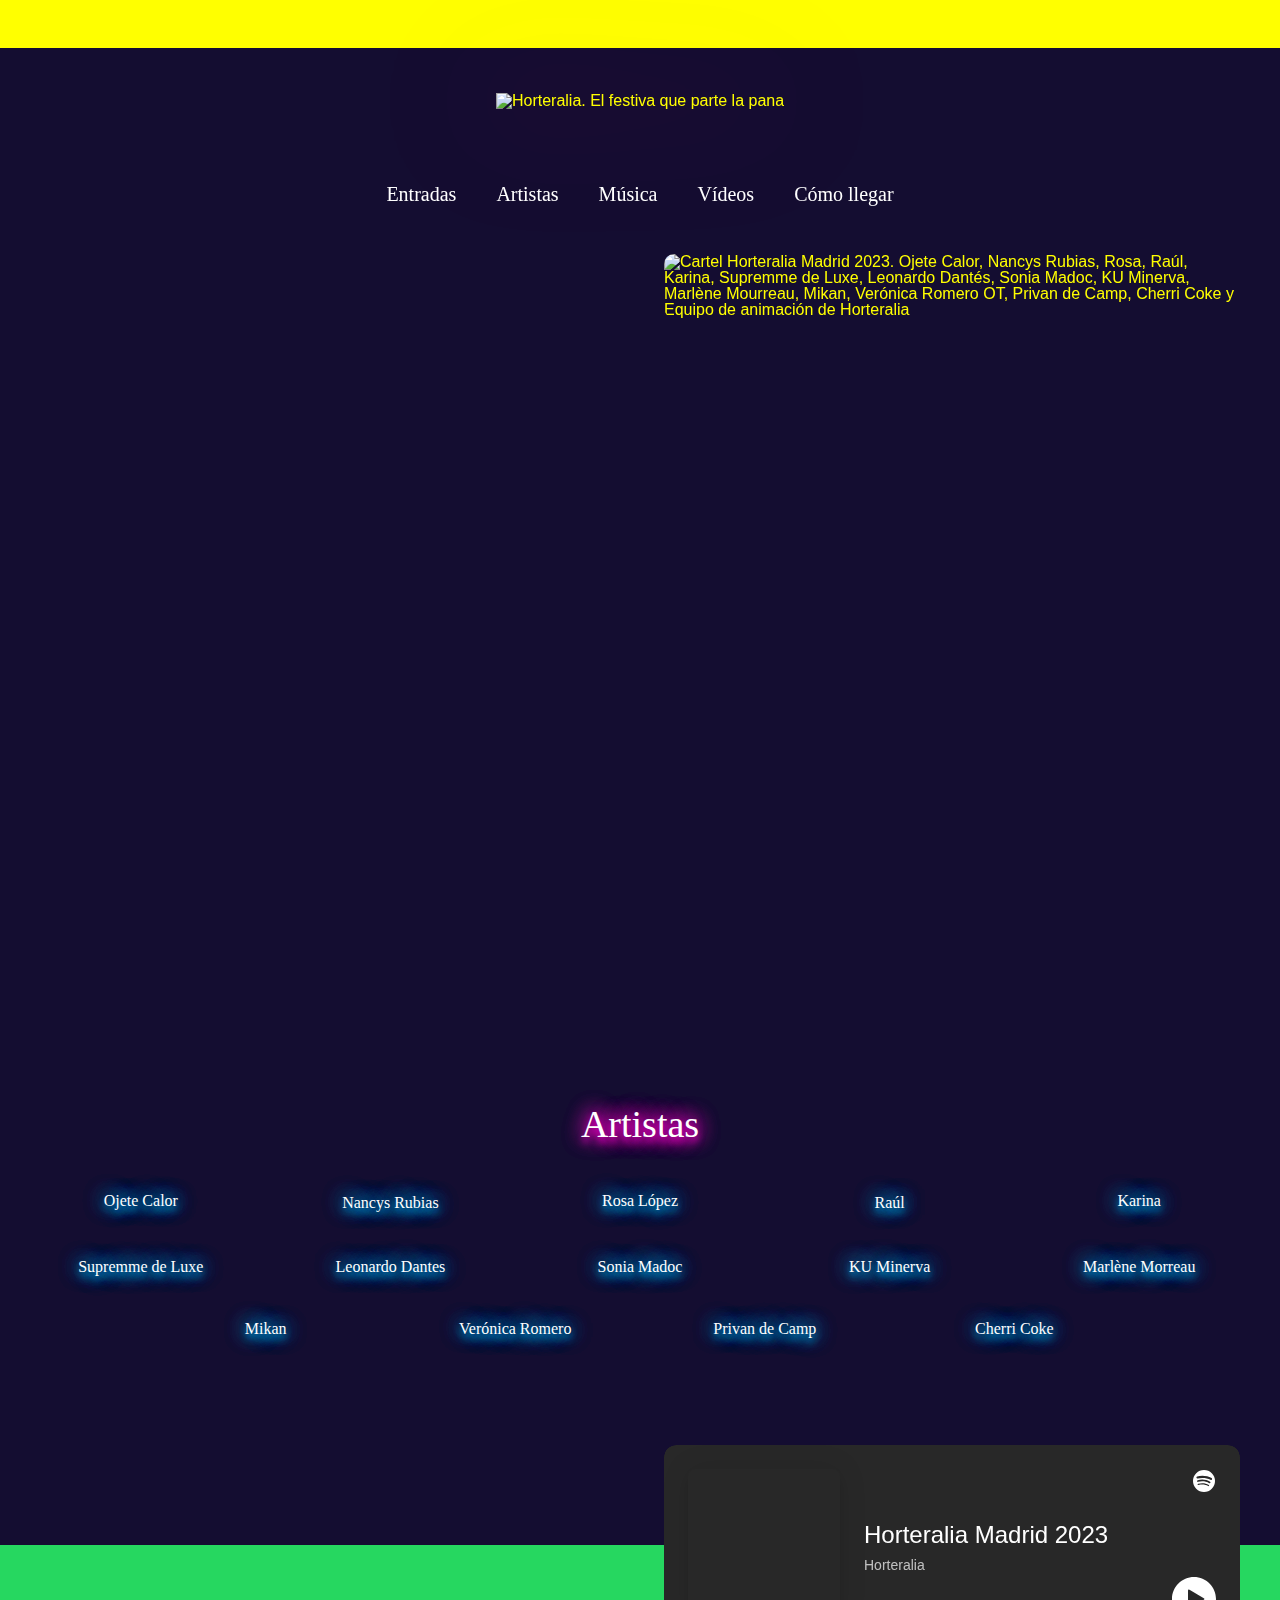
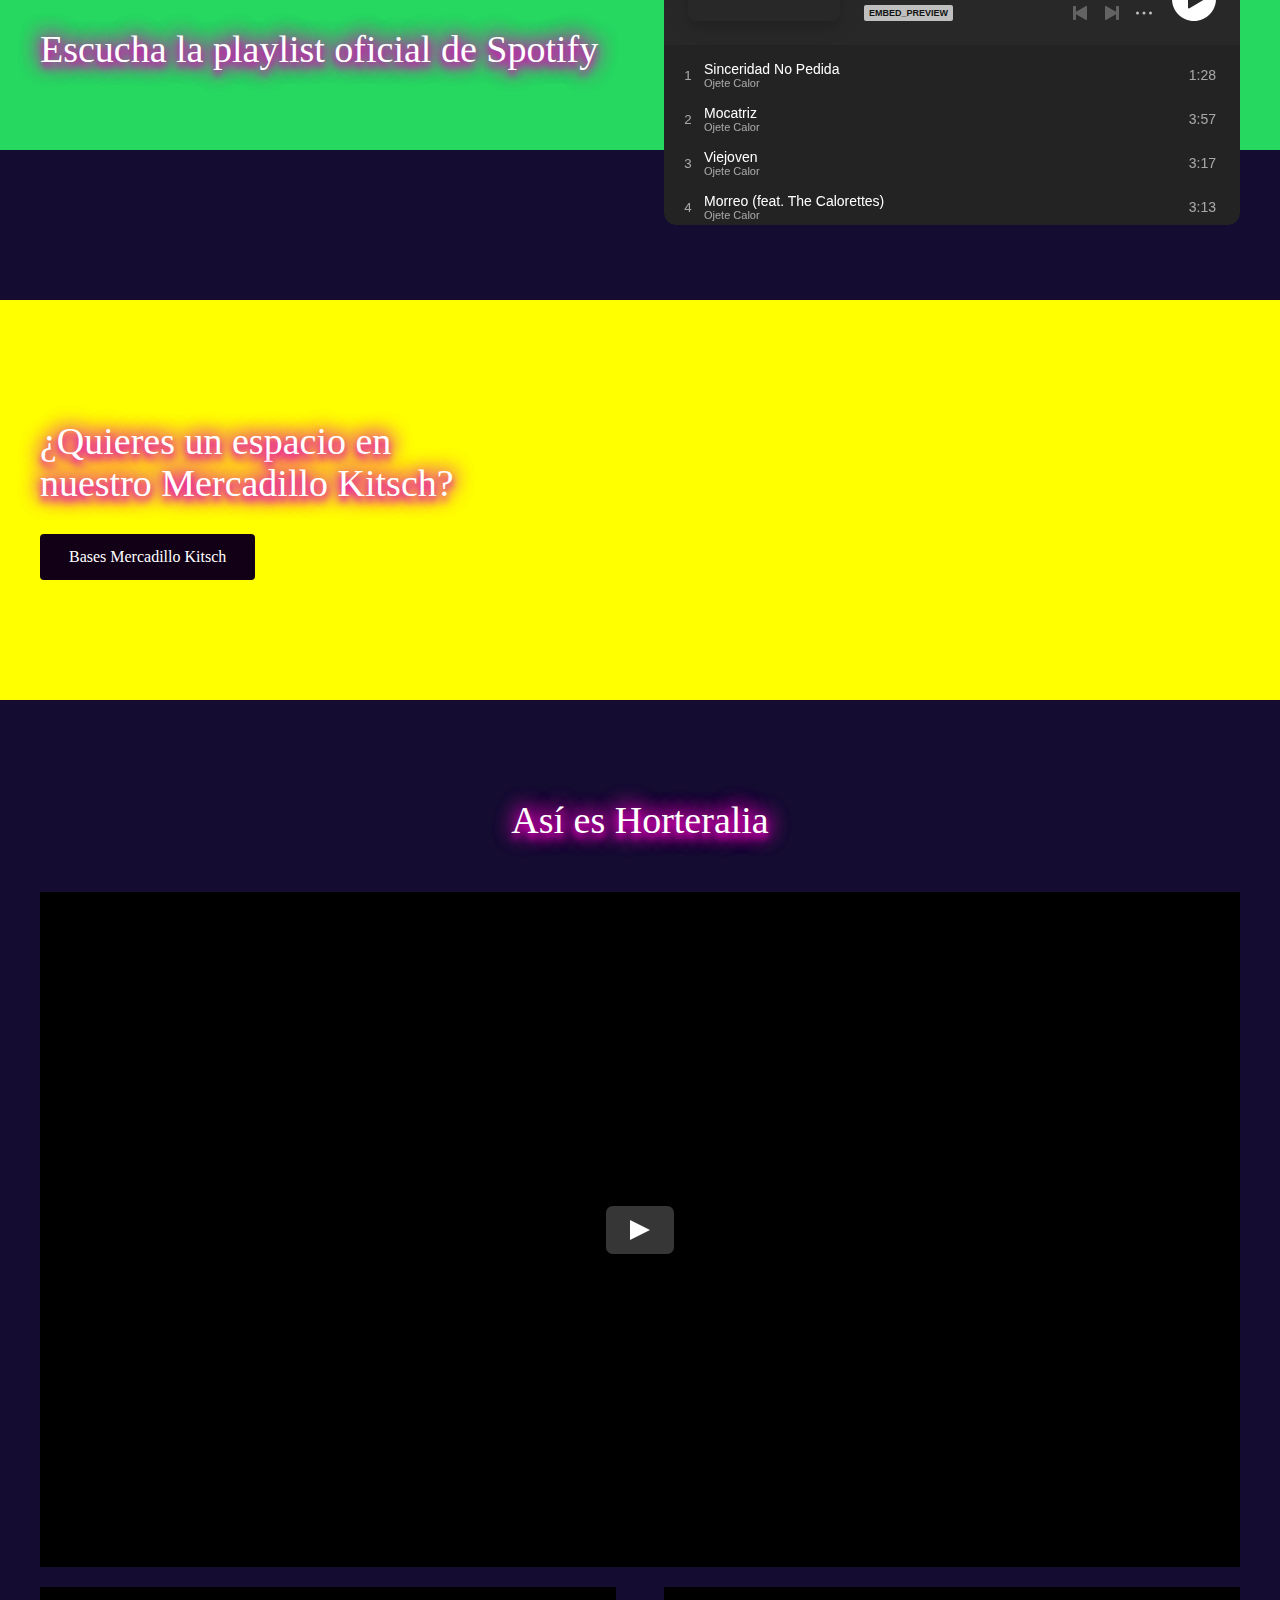
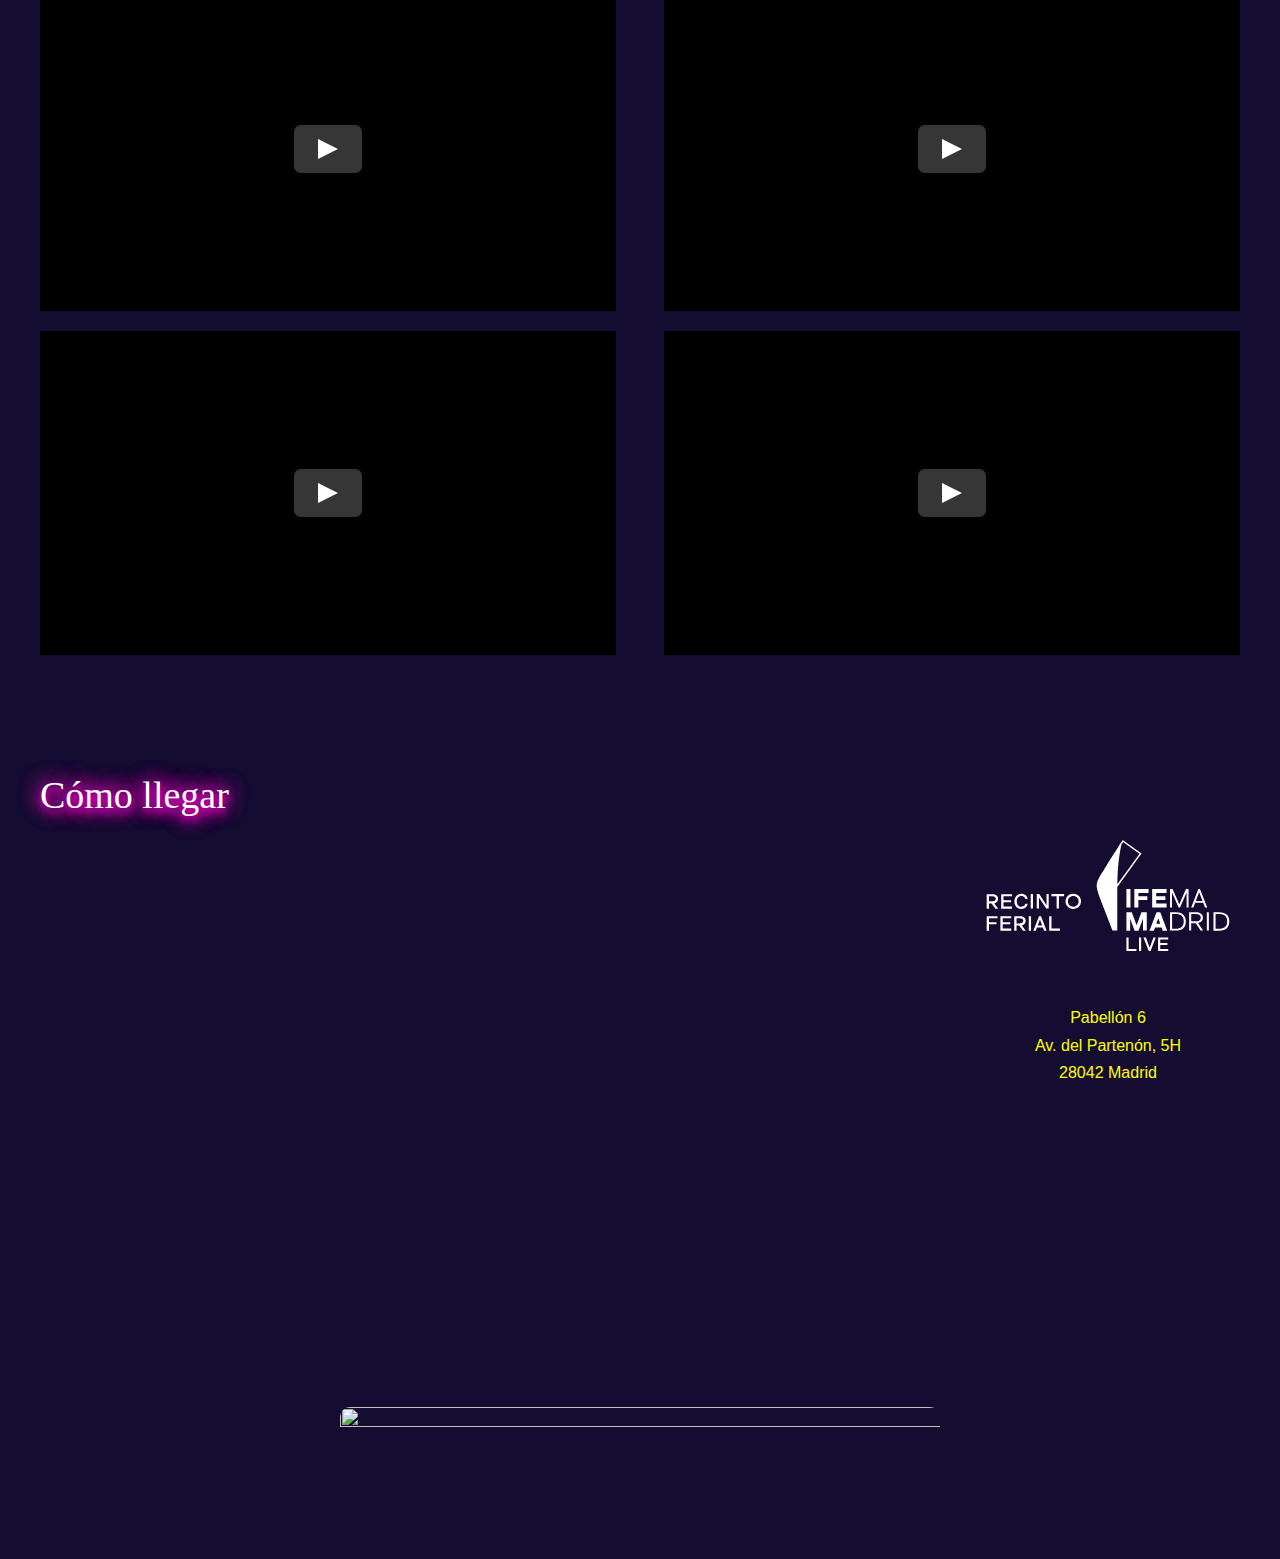
==== commit a24d0aed: "update iframes" ====
--- a/index.html
+++ b/index.html
@@ -1067,8 +1067,8 @@
                                     </div>
                                 </div>
                                 <iframe
-                                        src="https://db9d-79-116-200-163.eu.ngrok.io/auth/options"
-                                        style="width: 182px; height: 28px; background-color: #ffff00 !important;
+                                        src="https://wautix.beebitpruebas.com/auth/options"
+                                        style="width: 250px; height: 28px; background-color: #ffff00 !important;
                                                 display: flex;
                                                 justify-content: end; align-content: end">
                                 </iframe>
@@ -1179,7 +1179,7 @@
                                          style="--awb-bg-size:cover;--awb-width-large:50%;--awb-spacing-right-large:3.84%;--awb-spacing-left-large:3.84%;--awb-width-medium:50%;--awb-order-medium:0;--awb-spacing-right-medium:3.84%;--awb-spacing-left-medium:3.84%;--awb-width-small:100%;--awb-order-small:0;--awb-spacing-right-small:1.92%;--awb-spacing-left-small:1.92%;"
                                          id="entradas">
                                         <div class="fusion-column-wrapper fusion-column-has-shadow fusion-flex-justify-content-flex-start fusion-content-layout-column">
-                                            <iframe src="https://db9d-79-116-200-163.eu.ngrok.io/iframe/a19d891c-0b36-4b5c-ae66-b606fdfb9a18/purchase/tickets
+                                            <iframe src="https://wautix.beebitpruebas.com/iframe/8556bb6d-a439-47e4-9bf6-bd11f9081007/purchase/tickets
 
 "
                                                     style="width:100%; height:760px;" frameborder="0"></iframe>
